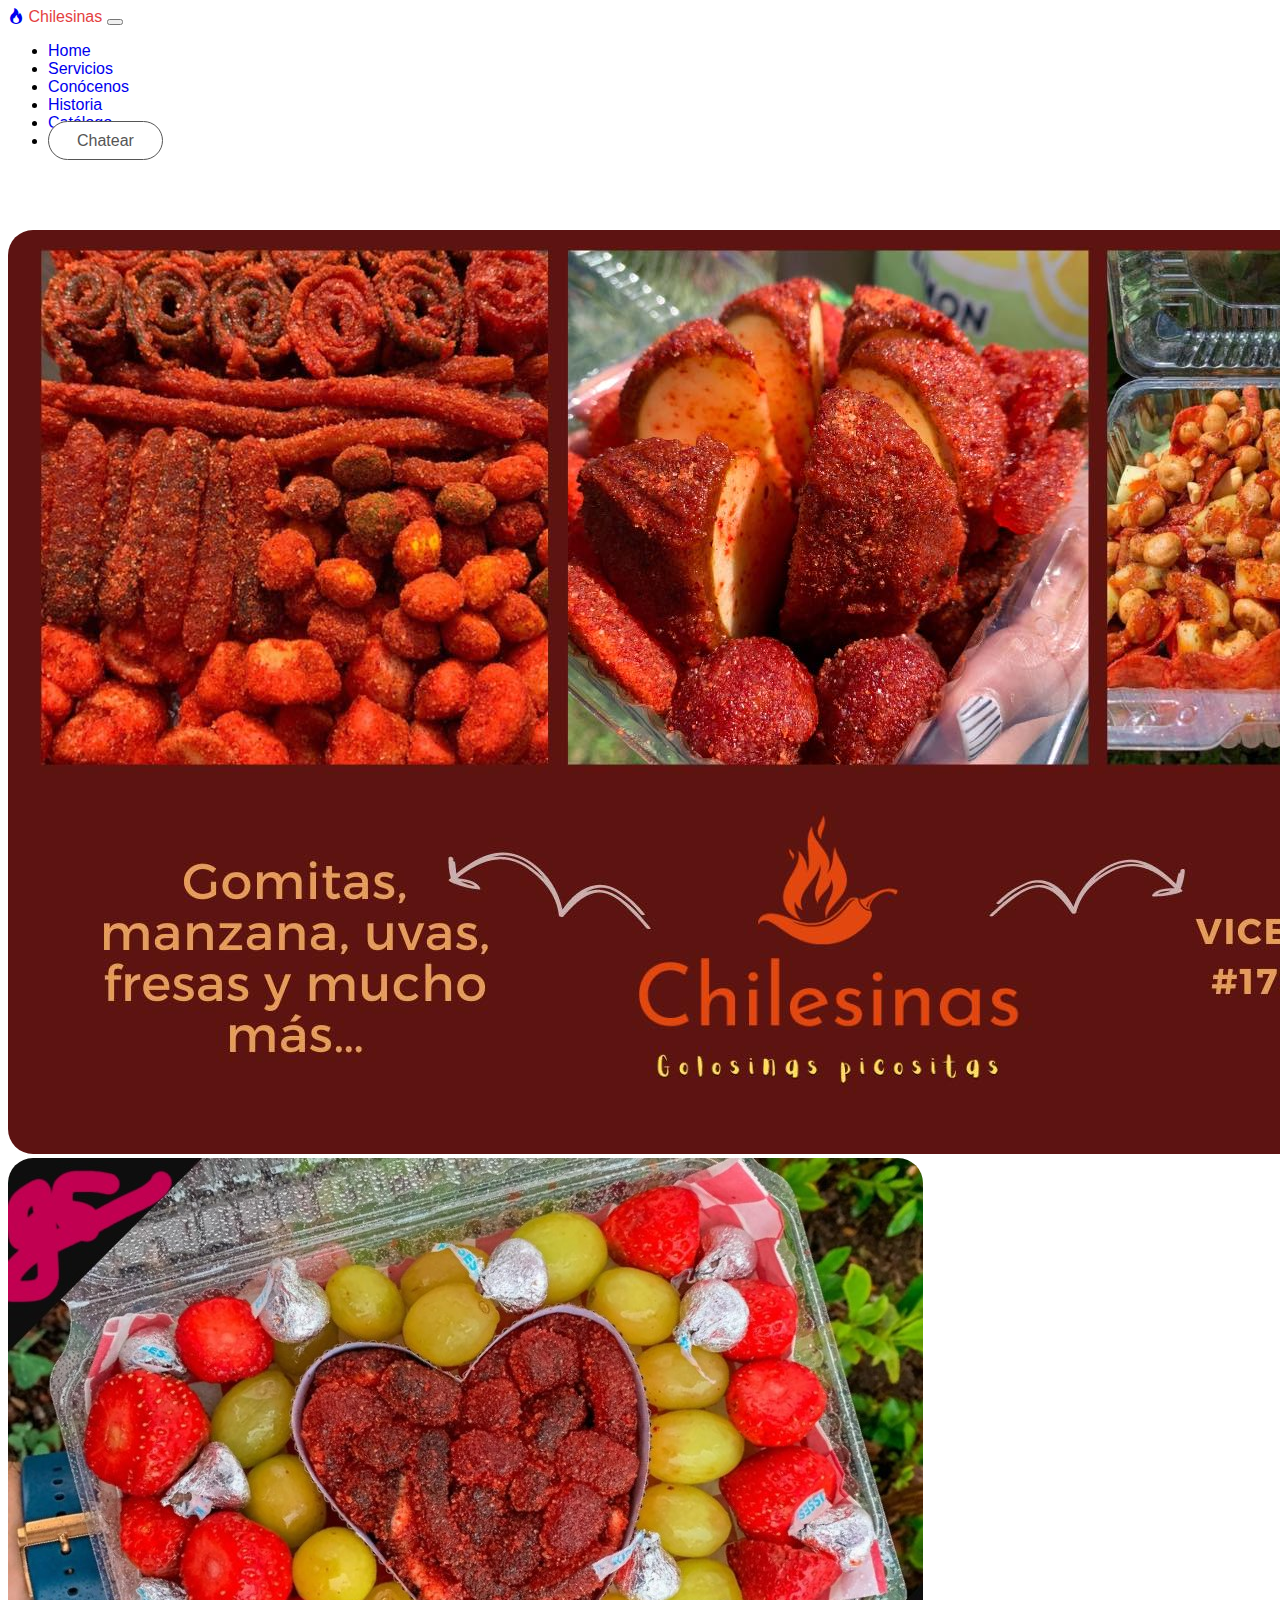
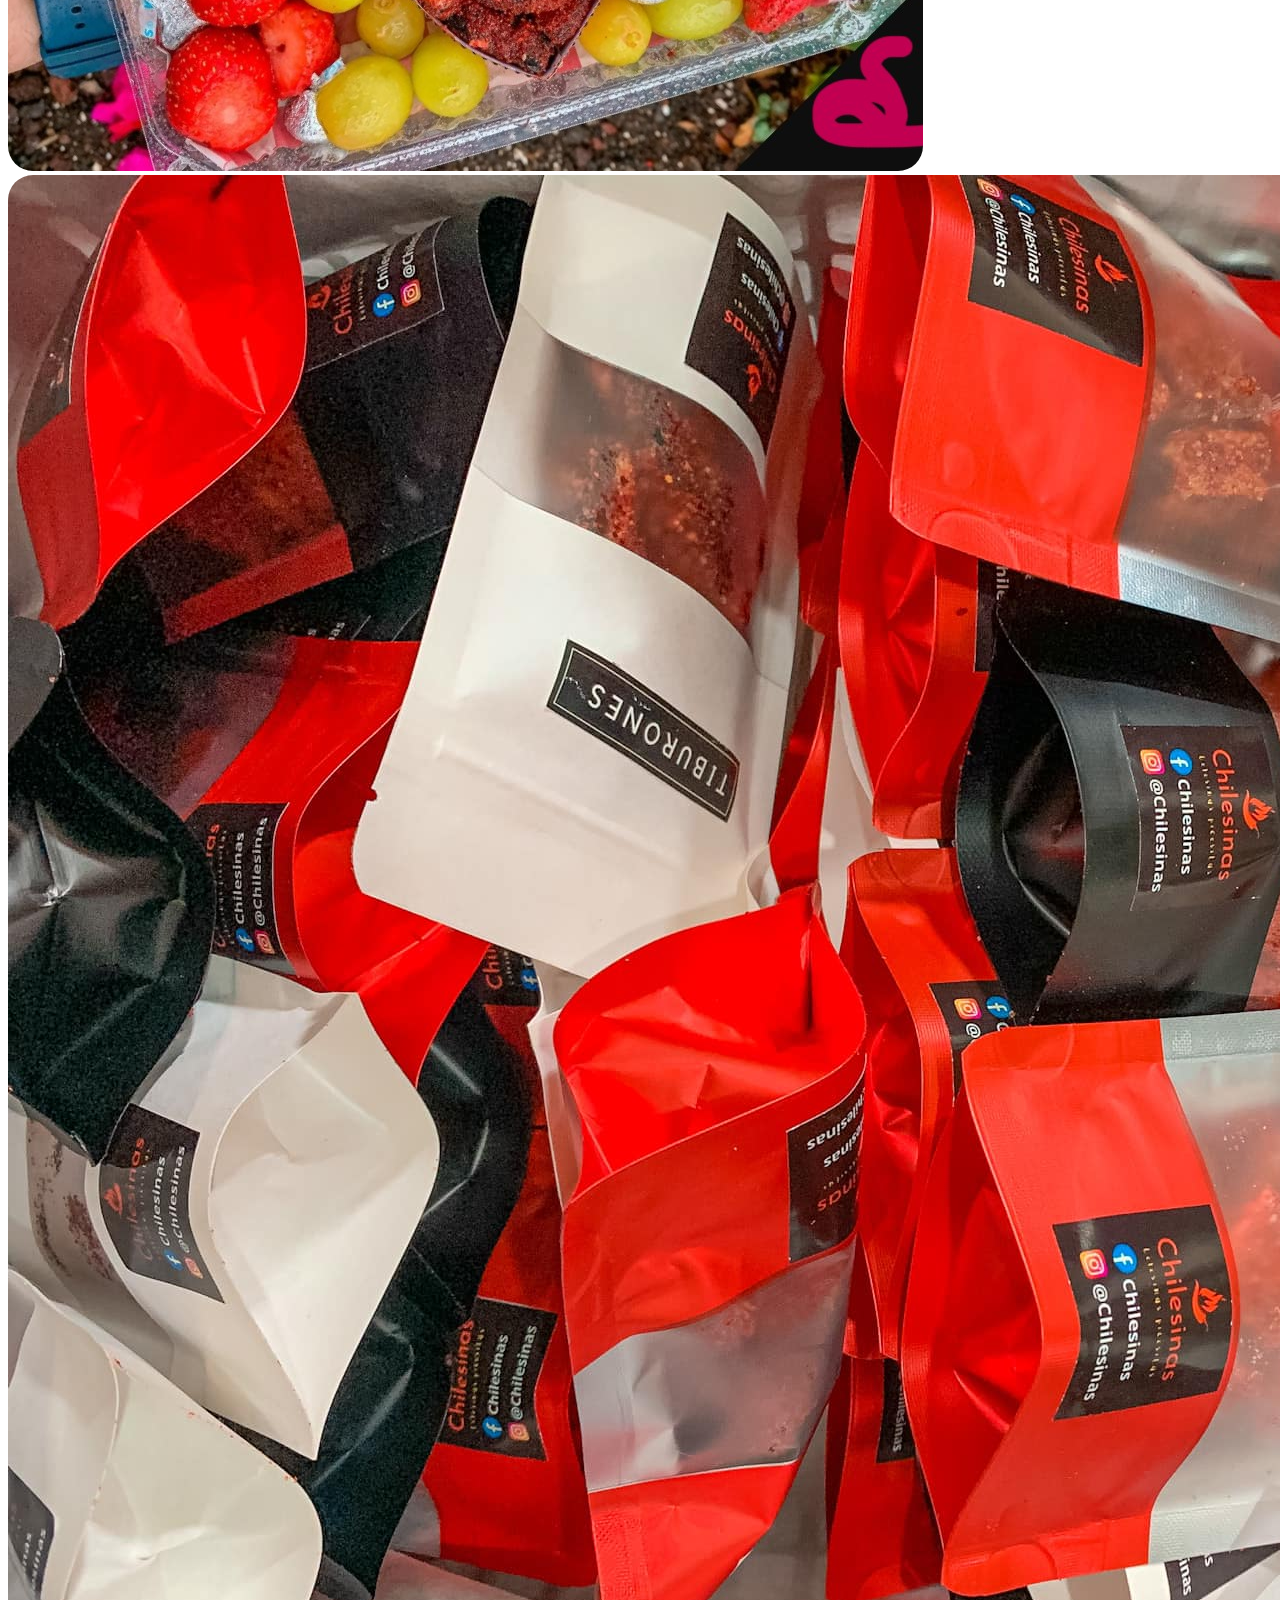
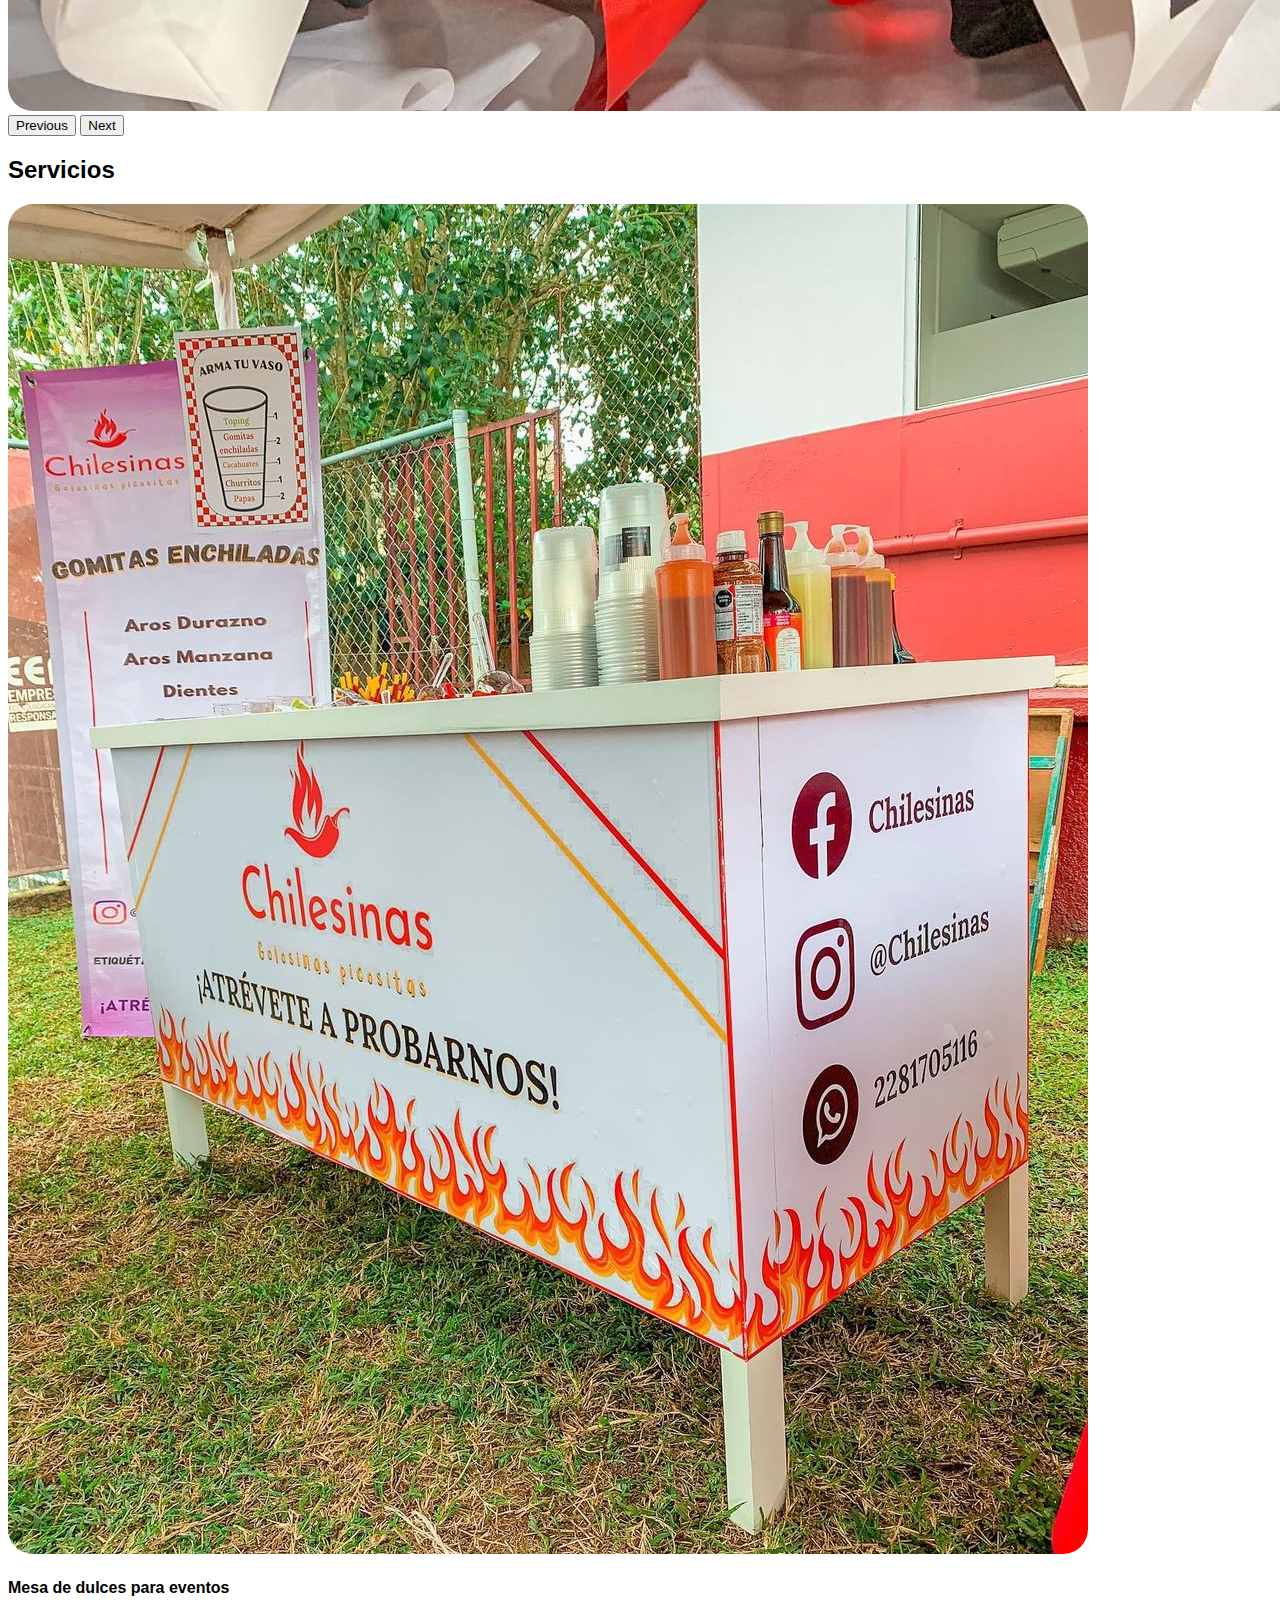
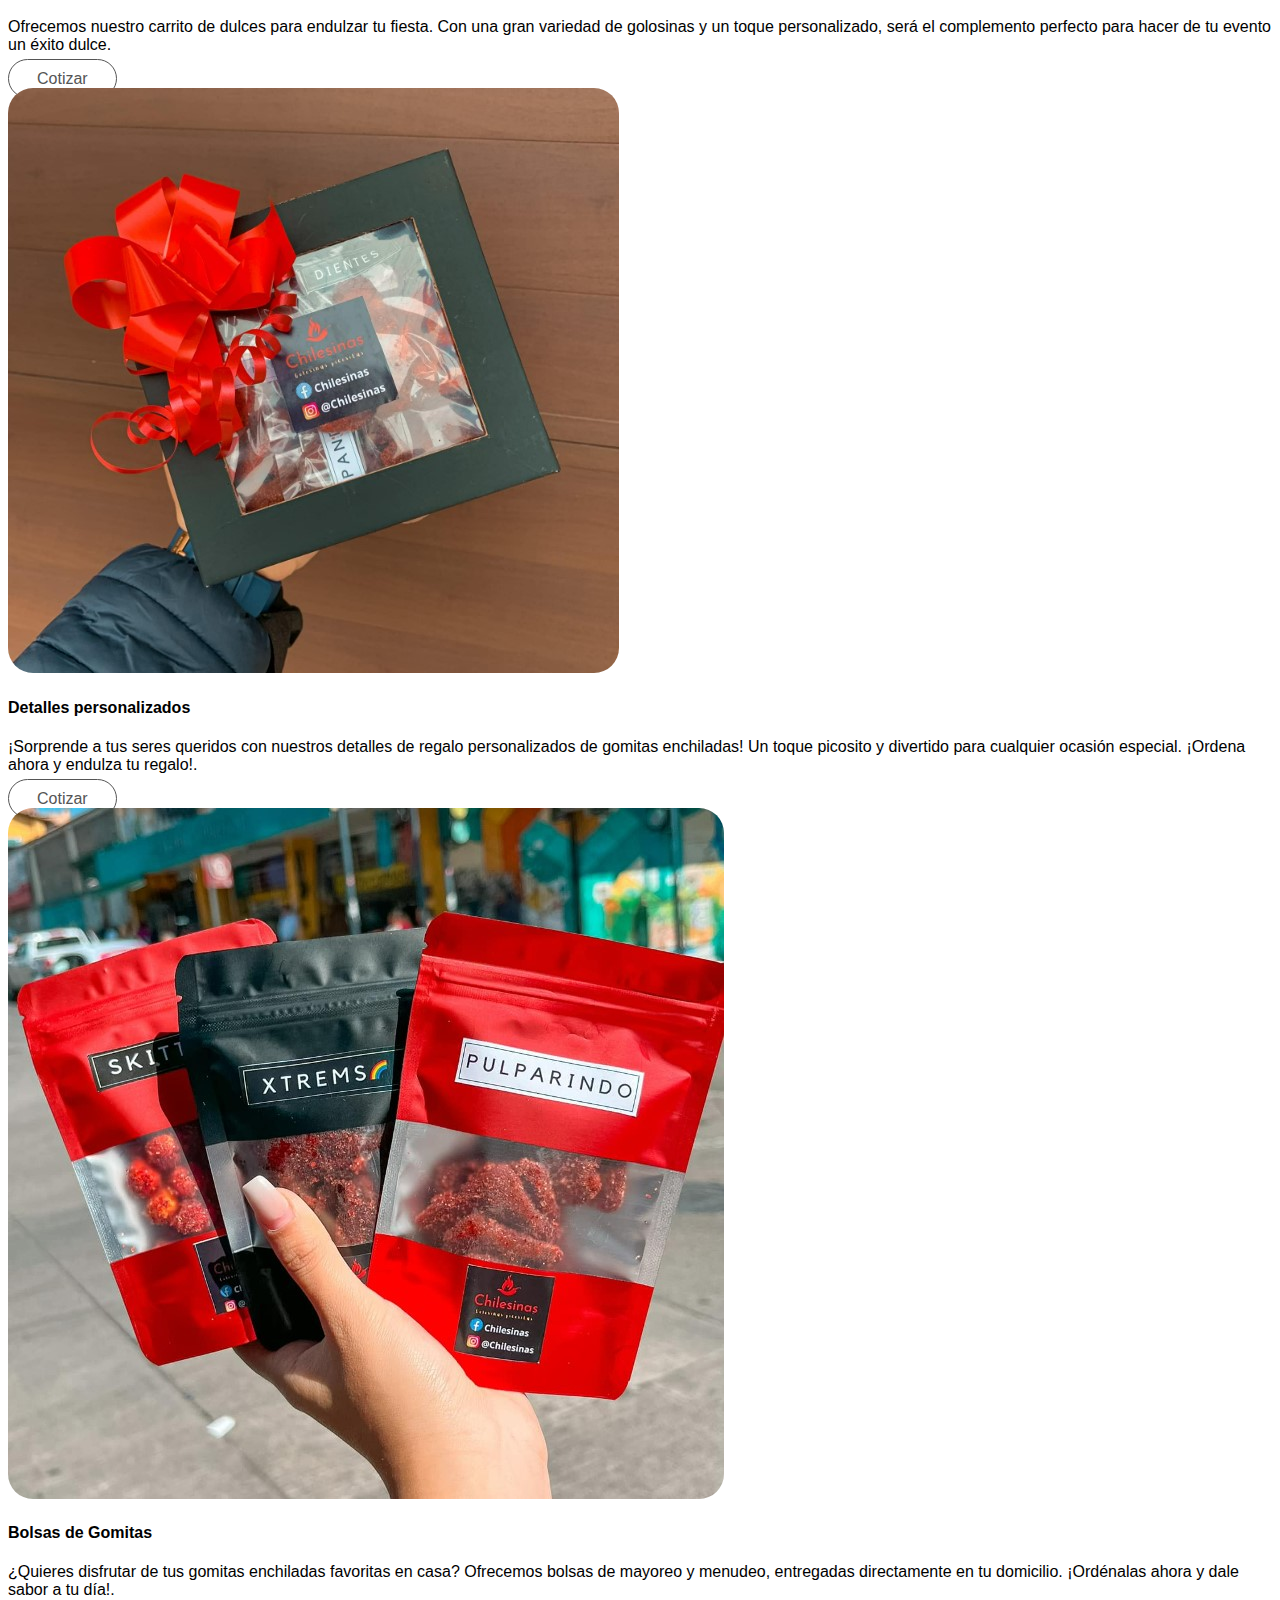
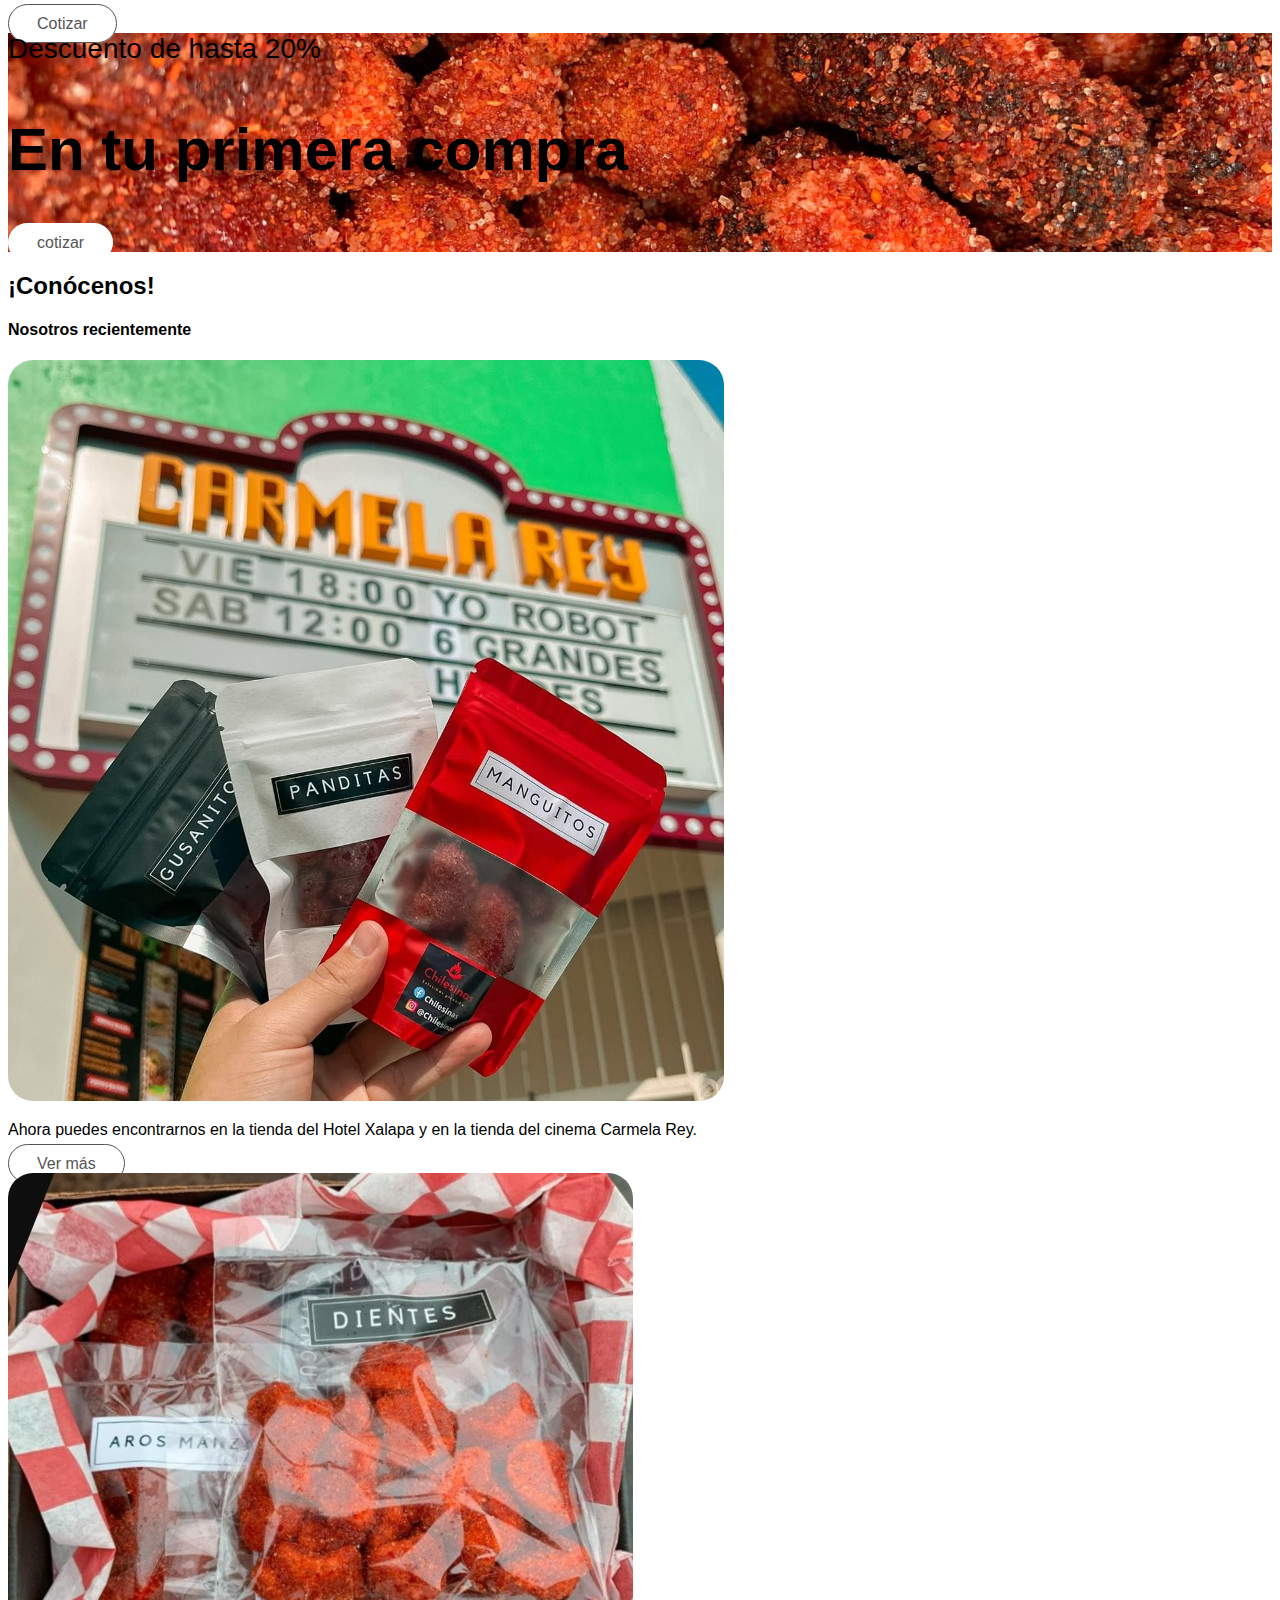
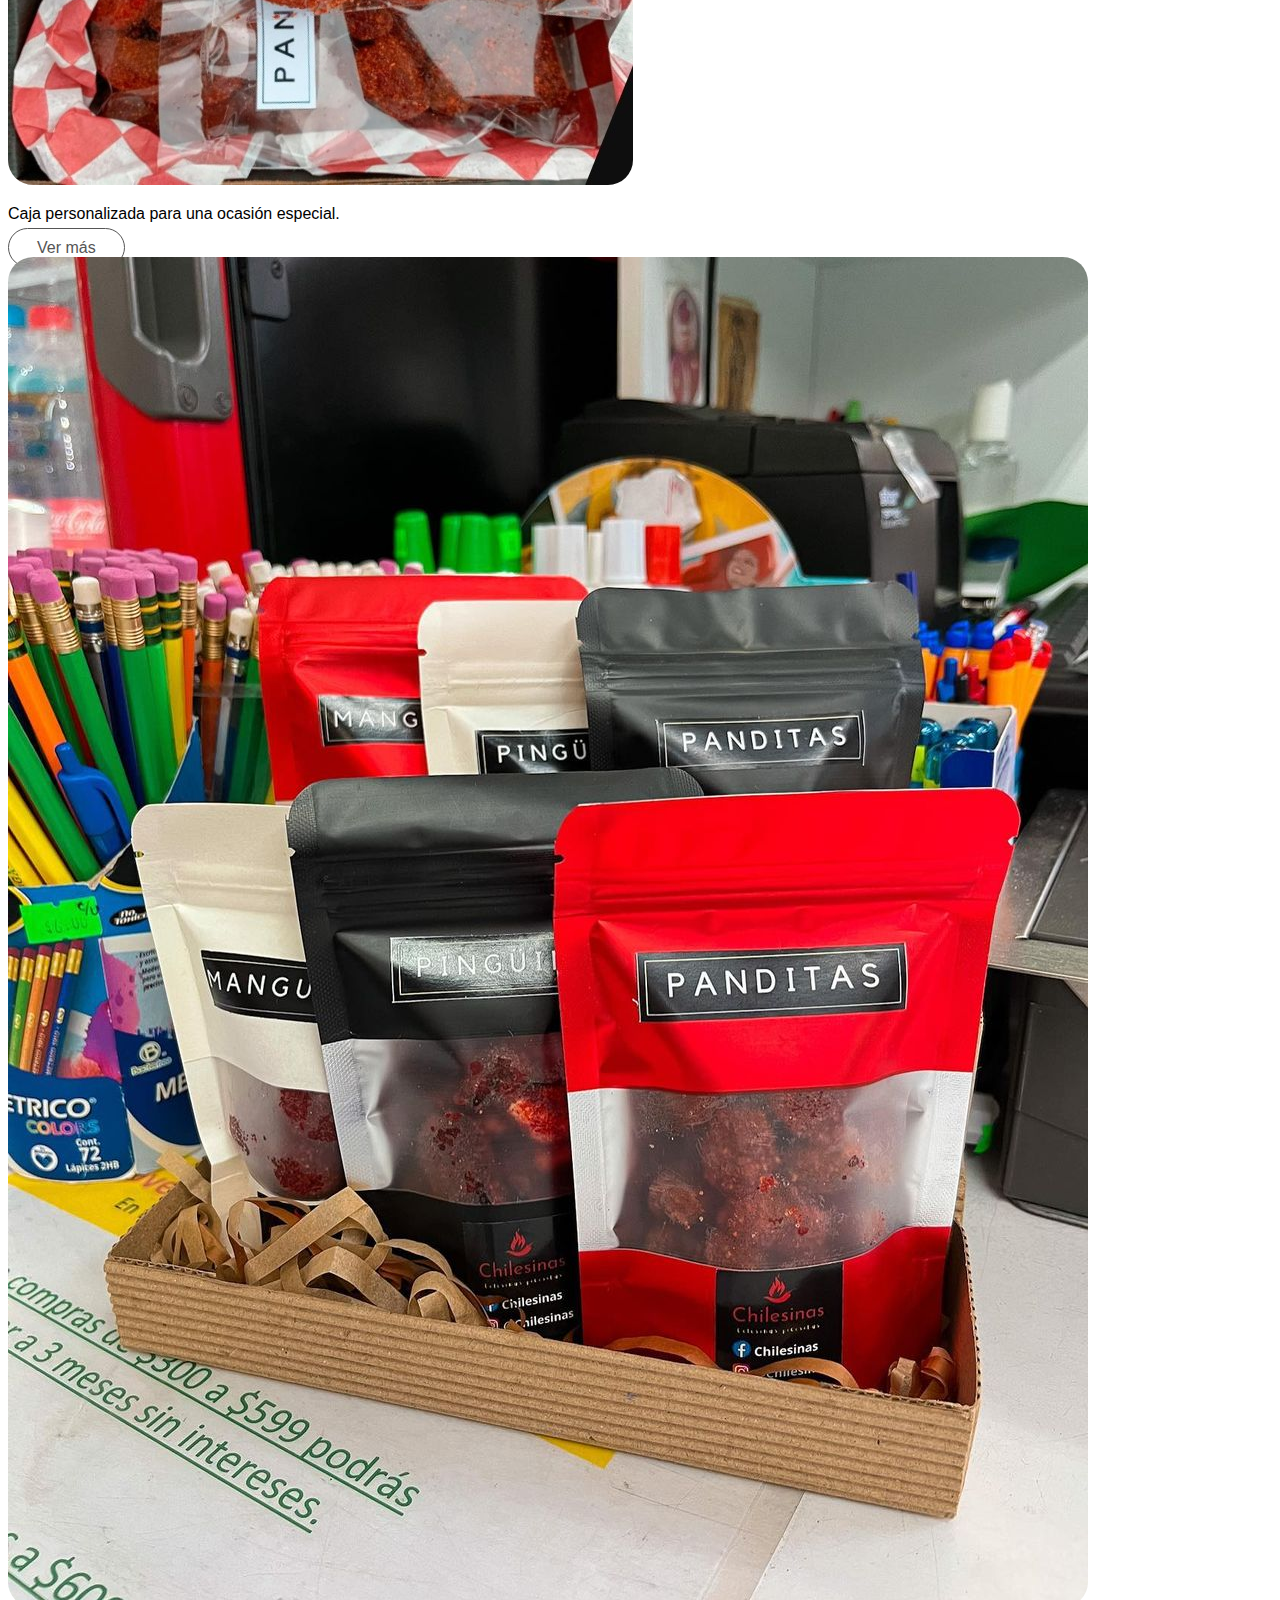
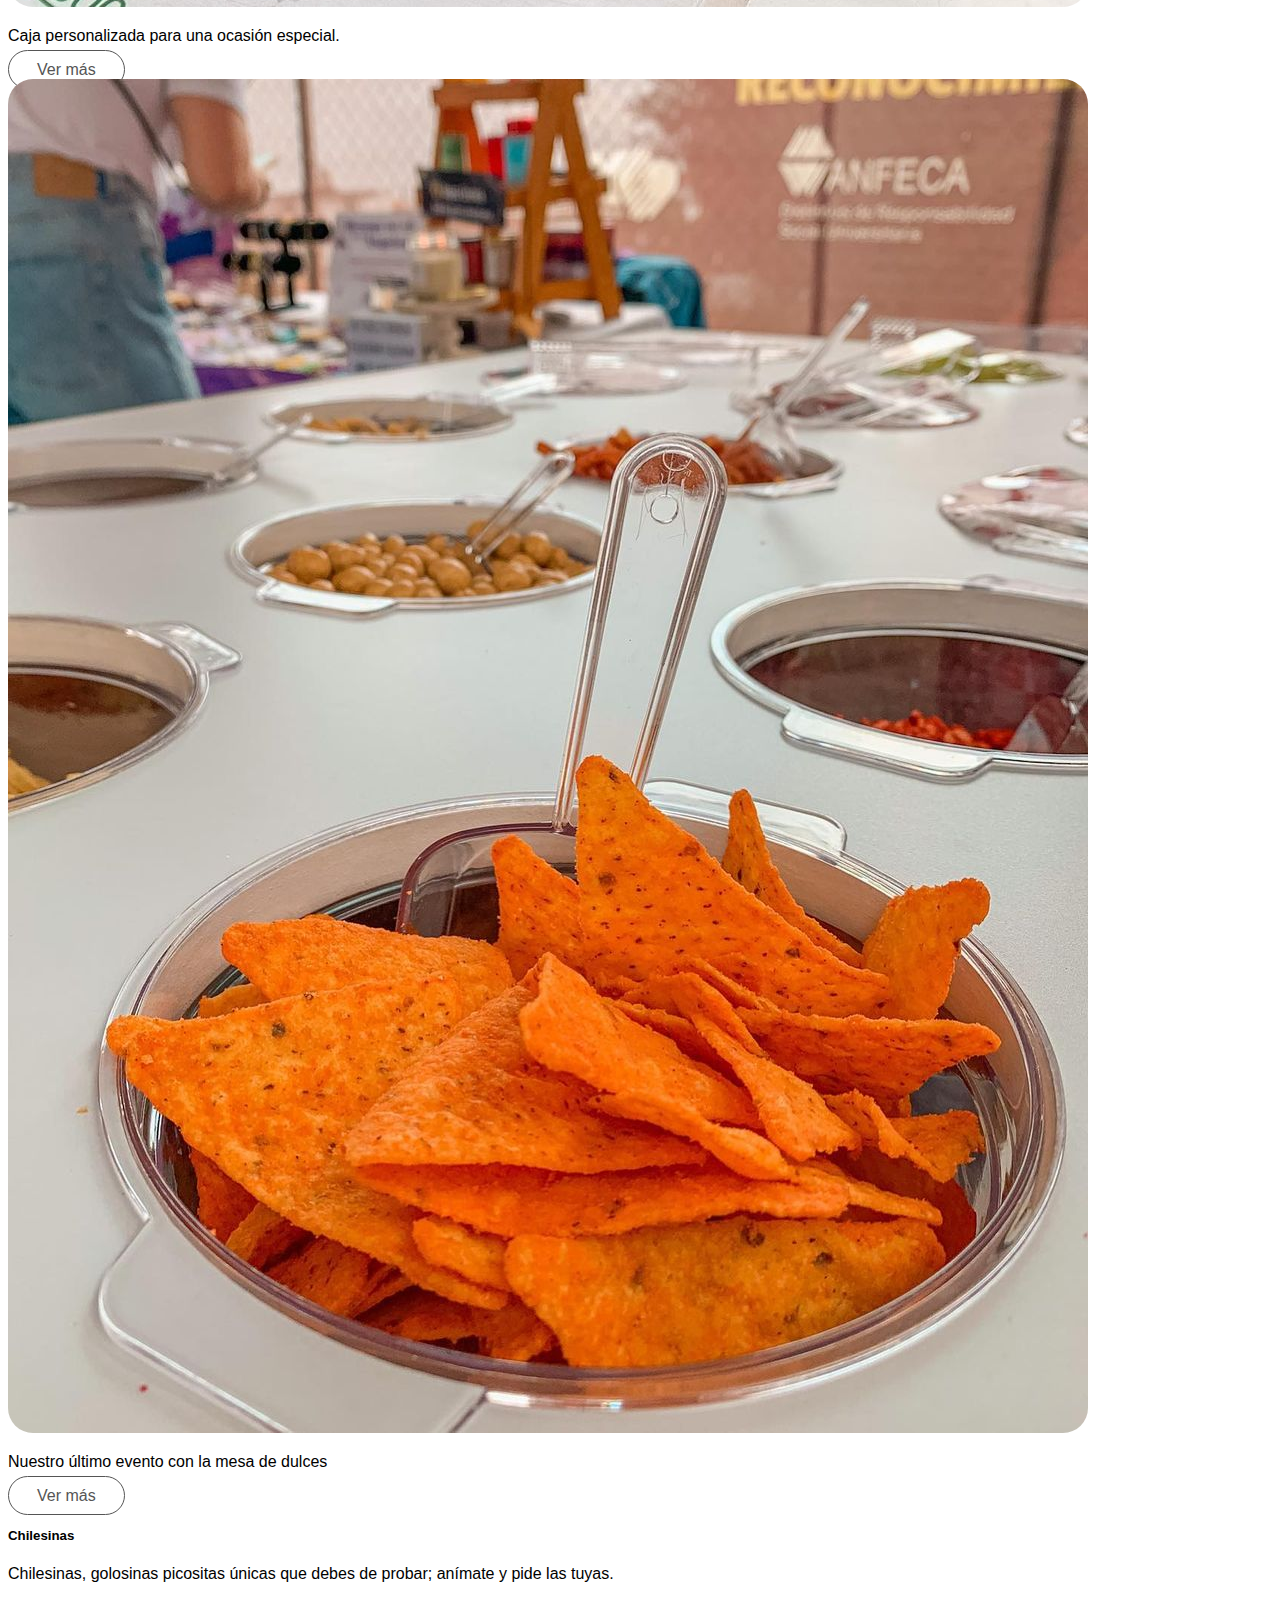
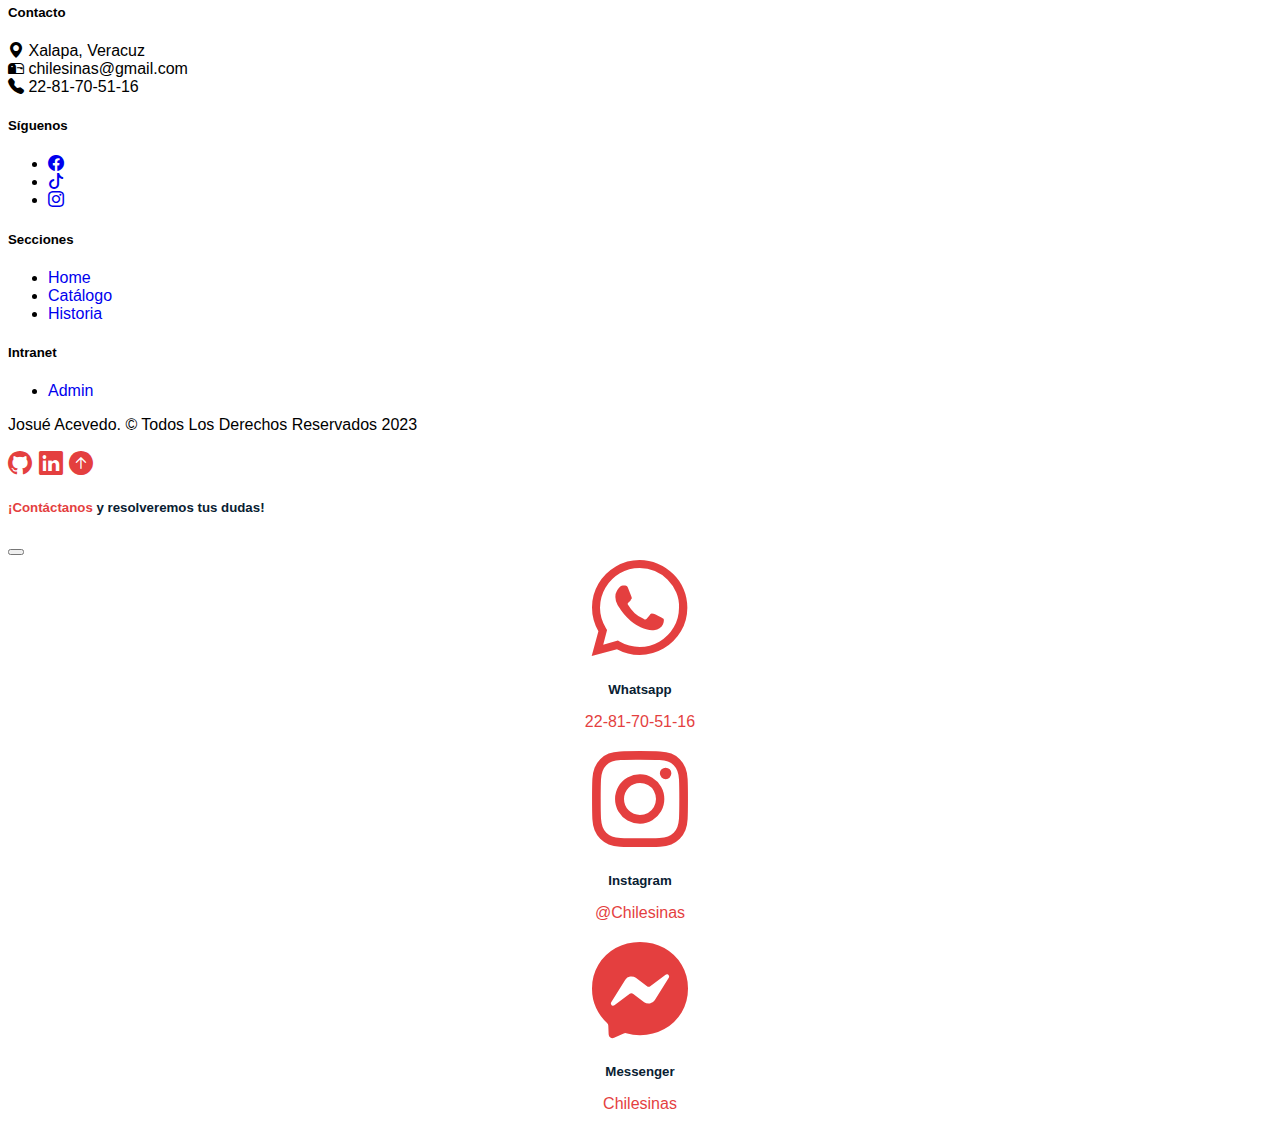
==== index.html @ 4a3ae27d "first" ====
<!DOCTYPE html>
<html lang="es">

<head>
    <meta charset="UTF-8">
    <meta http-equiv="X-UA-Compatible" content="IE=edge">
    <meta name="viewport" content="width=device-width, initial-scale=1.0">
    <title>Chilesinas</title>
    <link rel="icon" type="image/png" sizes="32x32" href="images/favicon-32x32.png">


    <!-- Bootstrap CSS -->
    <link href="https://cdn.jsdelivr.net/npm/bootstrap@5.0.0-beta2/dist/css/bootstrap.min.css" rel="stylesheet"
        integrity="sha384-BmbxuPwQa2lc/FVzBcNJ7UAyJxM6wuqIj61tLrc4wSX0szH/Ev+nYRRuWlolflfl" crossorigin="anonymous">
        <link rel="stylesheet" href="https://cdn.jsdelivr.net/npm/bootstrap-icons@1.10.3/font/bootstrap-icons.css">    <!-- custom css -->
    <link rel="stylesheet" href="css/main.css">

</head>

<body>

    <!-- navbar -->
    <nav class="navbar navbar-expand-lg navbar-light bg-white py-2 fixed-top">
        <div class="container">
            <a class="navbar-brand d-flex " href="index.html">
                <i class="bi bi-fire text-danger"></i>
                <span class="fw-lighter ms-2 text-danger" id="titulo">Chilesinas</span>
            </a>


            <button class="navbar-toggler border-0" type="button" data-bs-toggle="collapse" data-bs-target="#navMenu">
                <span class="navbar-toggler-icon" id="btn-navbar"></span>
            </button>

            <div class="collapse navbar-collapse order-lg-1" id="navMenu">
                <ul class="navbar-nav mx-auto text-center">
                    <li class="nav-item px-2 py-2">
                        <a class="nav-link  text-dark" href="#carouselExampleInterval">Home</a>
                    </li>
                    <li class="nav-item px-2 py-2">
                        <a class="nav-link  text-dark" href="#servicios">Servicios</a>
                    </li>
                    <li class="nav-item px-2 py-2">
                        <a class="nav-link  text-dark" href="#special">Conócenos</a>
                    </li>
                    <li class="nav-item px-2 py-2">
                        <a class="nav-link text-dark" href="nosotros.html">Historia</a>
                    </li>
                    <li class="nav-item px-2 py-2">
                        <a class="nav-link text-dark" href="catalogo.html">Catálogo</a>
                    </li>
                    <li class="nav-item px-2 py-2">
                        <a href="#" data-bs-toggle="modal" data-bs-target="#exampleModal2"
                            class="btn btn-brand ">Chatear</a>
                    </li>
                </ul>
            </div>
        </div>
    </nav>
    <!-- end navbar -->

    <!-- Carrusel -->
    <div id="carouselExampleInterval" class="carousel slide" data-bs-ride="carousel">
        <div class="carousel-inner">
            <div class="carousel-item active" data-bs-interval="2000">
                <img src="images/banner-1.webp" class="d-block w-100 h-100" alt="...">
            </div>
            <div class="carousel-item" data-bs-interval="2000">
                <img src="images/banner-2.jpg" class="d-block w-100 h-100" alt="...">
            </div>
            <div class="carousel-item" data-bs-interval="2000">
                <img src="images/banner-3.jpg" class="d-block w-100 h-100" alt="...">
            </div>
        </div>
        <button class="carousel-control-prev" type="button" data-bs-target="#carouselExampleInterval"
            data-bs-slide="prev">
            <span class="carousel-control-prev-icon" aria-hidden="true"></span>
            <span class="visually-hidden">Previous</span>
        </button>
        <button class="carousel-control-next" type="button" data-bs-target="#carouselExampleInterval"
            data-bs-slide="next">
            <span class="carousel-control-next-icon" aria-hidden="true"></span>
            <span class="visually-hidden">Next</span>
        </button>
    </div>
    <!-- Carrusel -->

    <!-- Servicios -->
    <section id="servicios" class="py-4 macetas">
        <div class="title text-center">
            <h2 class="position-relative d-inline-block py-5">Servicios</h2>
        </div>

        <div class="container">
            <div class="row g-3">
                <div class="card border-0 col-md-6 col-lg-4 bg-transparent my-3 text-center">
                    <img src="images/servicios-1.webp" alt="">
                    <div class="card-body px-0 ">
                        <h4 class="card-title">Mesa de dulces para eventos</h4>
                        <p class="card-text mt-3 text-muted">Ofrecemos nuestro carrito de dulces para endulzar tu fiesta. Con una gran variedad de golosinas y un toque personalizado, será el complemento perfecto para hacer de tu evento un éxito dulce.</p>
                        <a href="https://wa.me/+522281705116" target="_blank" class="btn">Cotizar</a>
                    </div>
                </div>

                <div class="card border-0 col-md-6 col-lg-4 bg-transparent my-3 text-center">
                    <img src="images/servicios-2.jpg" alt="">
                    <div class="card-body px-0">
                        <h4 class="card-title">Detalles personalizados</h4>
                        <p class="card-text mt-3 text-muted">¡Sorprende a tus seres queridos con nuestros detalles de regalo personalizados de gomitas enchiladas! Un toque picosito y divertido para cualquier ocasión especial. ¡Ordena ahora y endulza tu regalo!.</p>
                        <a href="https://wa.me/+522281705116" target="_blank" class="btn">Cotizar</a>
                    </div>
                </div>

                <div class="card border-0 col-md-6 col-lg-4 bg-transparent my-3 text-center">
                    <img src="images/servicios-3.jpg" alt="">
                    <div class="card-body px-0">
                        <h4 class="card-title">Bolsas de Gomitas </h4>
                        <p class="card-text mt-3 text-muted">¿Quieres disfrutar de tus gomitas enchiladas favoritas en casa? Ofrecemos bolsas de mayoreo y menudeo, entregadas directamente en tu domicilio. ¡Ordénalas ahora y dale sabor a tu día!.</p>
                        <a href="https://wa.me/+522281705116" target="_blank" class="btn">Cotizar</a>
                    </div>
                </div>
            </div>
        </div>
    </section>
    <!-- end servicios -->

    <!-- oferta -->
    <section id="offers" class="py-5" style="background-image: url('images/promo-banner2.jpg');">
        <div class="container">
            <div
                class="row d-flex align-items-center justify-content-center text-center justify-content-lg-start text-lg-start">
                <div class="offers-content">
                    <span class="text-white font-weight-bold">Descuento de hasta 20%</span>
                    <h2 class="mt-2 mb-4 text-white">En tu primera compra</h2>
                    <a href="#" class="btn">cotizar</a>
                </div>
            </div>
        </div>
    </section>
    <!-- end oferta -->


    <!-- Conócenos -->
    <section id="special">
        <div class="container py-5">
            <div class="title text-center py-5 ">
                <h2 class="position-relative ">¡Conócenos!</h2>
                <h4 class="position-relative ">Nosotros recientemente</h4>
            </div>


            <div class="special-list row g-0">

                <div class="col-md-6 col-lg-4 col-xl-3 p-2 ">
                    <div class="special-img position-relative overflow-hidden">
                        <img src="images/paquete-1.jpg" class="w-100">
                    </div>
                    <div class="text-center">
                        <p class="text-capitalize mt-3 mb-1">Ahora puedes encontrarnos en la tienda del Hotel Xalapa y en la tienda del cinema Carmela Rey.</p>
                        <a href="https://www.instagram.com/p/CpThUXXMOK-/" target="_blank" class="btn btn-primary mt-3">Ver más</a>
                    </div>
                </div>

                <div class="col-md-6 col-lg-4 col-xl-3 p-2">
                    <div class="special-img position-relative overflow-hidden">
                        <img src="images/paquete-2.jpg" class="w-100">
                    </div>
                    <div class="text-center">
                        <p class="text-capitalize mt-3 mb-1">Caja personalizada para una ocasión especial.</p>
                        <a href="https://www.facebook.com/photo.php?fbid=888507552537048&set=pb.100041334337270.-2207520000.&type=3" target="_blank" class="btn btn-primary mt-3">Ver más</a>
                    </div>
                </div>

                <div class="col-md-6 col-lg-4 col-xl-3 p-2">
                    <div class="special-img position-relative overflow-hidden">
                        <img src="images/paquete-3.jpg" class="w-100">
                    </div>
                    <div class="text-center">
                        <p class="text-capitalize mt-3 mb-1">Caja personalizada para una ocasión especial.</p>
                        <a href="https://www.instagram.com/p/CnSF2K-uWBa/" target="_blank" class="btn btn-primary mt-3">Ver más</a>
                    </div>
                </div>


                <div class="col-md-6 col-lg-4 col-xl-3 p-2">
                    <div class="special-img position-relative overflow-hidden">
                        <img src="images/portafolio-4.webp" class="w-100">
                    </div>
                    <div class="text-center">
                        <p class="text-capitalize mt-3 mb-1">Nuestro último evento con la mesa de dulces</p>
                        <a href="https://www.instagram.com/p/CmsUsX7MR_k/" target="_blank" class="btn btn-primary mt-3">Ver más</a>
                    </div>
                </div>


            </div>

        </div>
    </section>
    <!-- end of Conócenos -->

    <!-- footer -->
    <footer class="bg-dark ">
        <div class="container">

            <div class="row text-white g-4 ">
                <div class="col-md-6 col-lg-4">
                    <h5 class="fw-light">Chilesinas</h5>
                    <p class="text-white text-muted mt-3">Chilesinas, golosinas picositas únicas que debes de probar; anímate y pide las tuyas. </p>
                </div>

                <div class="col-md-6 col-lg-3">
                    <h5 class="fw-light mb-3">Contacto</h5>
                    <div class="d-flex justify-content-start align-items-start my-2 text-muted">
                        <span class="me-3">
                            <i class="bi bi-geo-alt-fill"></i>
                        </span>
                        <span class="fw-light">
                            Xalapa, Veracuz
                        </span>
                    </div>
                    <div class="d-flex justify-content-start align-items-start my-2 text-muted">
                        <span class="me-3">
                            <i class="bi bi-mailbox2"></i>
                        </span>
                        <span class="fw-light">
                            chilesinas@gmail.com
                        </span>
                    </div>
                    <div class="d-flex justify-content-start align-items-start my-2 text-muted">
                        <span class="me-3">
                            <i class="bi bi-telephone-fill"></i>
                        </span>
                        <span class="fw-light">
                            22-81-70-51-16
                        </span>
                    </div>
                </div>

                <div class="col-md-6 col-lg-2">
                    <h5 class="fw-light mb-3">Síguenos</h5>
                    <div>
                        <ul class="list-unstyled d-flex">
                            <li>
                                <a href="https://www.facebook.com/profile.php?id=100041334337270" class="text-white text-decoration-none text-muted fs-4 me-4">
                                    <i class="bi bi-facebook"></i>
                                </a>
                            </li>
                            <li>
                                <a href="https://www.tiktok.com/@chilesinas" class="text-white text-decoration-none text-muted fs-4 me-4">
                                    <i class="bi bi-tiktok"></i>
                                </a>
                            </li>
                            <li>
                                <a href="https://www.instagram.com/chilesinas/" class="text-white text-decoration-none text-muted fs-4 me-4">
                                    <i class="bi bi-instagram"></i>
                                </a>
                            </li>
                        </ul>
                    </div>
                </div>

                <div class="col-md-6 col-lg-2">
                    <h5 class="fw-light">Secciones</h5>
                    <ul class="list-unstyled">
                        <li class="my-3">
                            <a href="#" class="text-white text-decoration-none text-muted">Home</a>
                        </li>
                        <li class="my-3">
                            <a href="#" class="text-white text-decoration-none text-muted">Catálogo</a>
                        </li>
                        <li class="my-3">
                            <a href="#" class="text-white text-decoration-none text-muted">Historia</a>
                        </li>
                    </ul>
                </div>

                <div class="col-md-6 col-lg-1">
                    <h5 class="fw-light">Intranet</h5>
                    <ul class="list-unstyled">
                        <li class="my-3">
                            <a href="https://docs.google.com/spreadsheets/d/1f9DObQQYbkOJwv4OfPzhaphAPRWZBU8OTWY55SrZwwo/edit#gid=0"
                                class="text-white text-decoration-none text-muted">Admin</a>
                        </li>
                    </ul>
                </div>

            </div>

            <div class="row text-white align-items-center derechos">
                <p class="col-sm-9 fs-4 px-5 derechos pt-3">Josué Acevedo. &copy; Todos Los Derechos Reservados 2023</p>

                <div class="col-sm-2 icons derechos">
                    <a class="text-primary" href="https://github.com/JosueAcevedo99" target="_blank"><i
                            class="bi bi-github"></i></a>
                    <a class="text-primary" href="https://mx.linkedin.com/" target="_blank"><i
                            class="bi bi-linkedin"></i></a>
                    <a class="text-primary" href="#"><i class="bi bi-arrow-up-circle-fill"></i></a>
                </div>
            </div>
        </div>

        </div>
    </footer>
    <!-- end of footer -->


    <!-- Modal CHATEAR -->
    <div class="modal fade" id="exampleModal2" tabindex="-1" aria-labelledby="exampleModalLabel" aria-hidden="true">
        <div class="modal-dialog modal-dialog-centered modal-xl">
            <div class="modal-content">
                <div class="modal-header text-center justify-content-center">
                    <h5 class="modal-title fs-2 w-100 text-center"><span class="text-primary">¡Contáctanos</span> y
                        resolveremos tus dudas!</h5>
                    <button type="button" class="btn-close" data-bs-dismiss="modal" aria-label="Close"></button>
                </div>
                <div class="container">
                    <div class="row justify-content-center">
                        <div class="col-lg-4 col-md-8">
                            <a href="https://wa.me/+522281705116" target="_blank">
                                <div class="chat-item">
                                    <div class="image">
                                        <i class="bi bi-whatsapp contatoIcon"></i>
                                        <div class="overlay"></div>
                                    </div>
                                    <h5>Whatsapp</h5>
                                    <p class="text-primary text-center">22-81-70-51-16</p>
                                </div>
                            </a>
                        </div>
                        <div class="col-lg-4 col-md-8">
                            <a href="https://www.instagram.com/p/CpNqns6sdfc/" target="_blank">
                                <div class="chat-item">
                                    <div class="image">
                                        <i class="bi bi-instagram contatoIcon"></i>
                                        <div class="overlay"></div>
                                    </div>
                                    <h5>Instagram</h5>
                                    <p class="text-primary text-center">@Chilesinas</p>
                                </div>
                            </a>
                        </div>
                        <div class="col-lg-4 col-md-8">
                            <a href="https://www.messenger.com/t/100041334337270" target="_blank">
                                <div class="chat-item">
                                    <div class="image my-auto py-auto">
                                        <i class="bi bi-messenger contatoIcon"></i>
                                    </div>
                                    <h5>Messenger </h5>
                                    <p class="text-primary text-center">Chilesinas</p>
                                </div>
                            </a>
                        </div>
                    </div>
                </div>
            </div>
        </div>
    </div>
    <!-- end of Modal CHATEAR -->




    <!-- Bootstrap JS -->
    <script src="https://cdn.jsdelivr.net/npm/bootstrap@5.0.0-beta2/dist/js/bootstrap.bundle.min.js"
        integrity="sha384-b5kHyXgcpbZJO/tY9Ul7kGkf1S0CWuKcCD38l8YkeH8z8QjE0GmW1gYU5S9FOnJ0"
        crossorigin="anonymous"></script>
    <!-- Bootstrap JS Custom -->
    <script src="js/main.js"></script>

</body>

</html>
---- css/main.css ----
:root{
    --font:  sans-serif;
    --color: #e43f3f;
    --dark: #092032;
}

body{
    font-family: var(--font);
}

/* Modal */

.bgmodal{
   background: url(images/login.jpg) center/cover no-repeat;
}
.modal-body{
    border-radius: 50px !important;
}

/* Modal chatear */
.iconfoot, .text-grad{
    color:  var(--color) !important;
}

.colorgreen{
    font-size:xx-large !important;
    color:  var(--color) !important;
}


.contatoIcon{
    font-size: 6rem;
    color:  var(--color) !important;
}


.modal h1 {
    font-weight: 700;
    color: var(--dark);
}
.modal h2 {
    font-weight: 700;
    color: var(--dark);
}

.modal h5 {
    font-weight: 700;
    color: var(--dark);
}


.chat-item {
    text-align: center;
}

.chat-item .image{
    position: relative;
    z-index: 2;
    overflow: hidden;
}

.chat-item:hover {
    background-color: rgba(28, 108, 169, 0.2);
    
}



.chat-item h5 {
    margin-top: 1rem;
    margin-bottom: 0.5rem;
}


/* button */
.bg-primary{
    background-color: var(--color)!important;
}


/* titulo */

#titulo{
    color: var(--color)!important;
}

img{
    border-radius: 25px;
}

/* Ajuste a todos los botones menos el de la barra de navegación */

.btn:not(.nav-btns button){
    background-color: #fff;
    color: rgb(85, 85, 85);
    padding: 10px 28px;
    border-radius: 25px;
    border: 1px solid rgb(85, 85, 85);
}
.btn:not(.nav-btns button):hover{
    background-color: var(--color);
    color: #fff;
    border-color: var(--color);
}


.nav-link:hover{
    color: var(--color)!important;
}



/* se cambia el text primary por defecto al color */
.text-primary{
    color: var(--color)!important;
}

/* seccion carrusel */
.carousel{
    margin-top: 5rem;
}


/* Portafolio */ 

.special-img img{
    -webkit-transition: all 0.3s ease;
    -o-transition: all 0.3s ease;
    transition: all 0.3s ease;
}
.special-img:hover img{
    -webkit-transform: scale(1.2);
        -ms-transform: scale(1.2);
            transform: scale(1.2);
}

/* banner oferta*/
#offers{
    background: url('images/promo-banner.jpg') center/cover no-repeat;
}

.offers-content span{
    font-size: 28px;
}
.offers-content h2{
    font-size: 60px;
    font-family: var(--font);
}
.offers-content .btn{
    border-color: transparent!important;
}



/* footer */
footer .brand{
    font-family: var(--font);
    letter-spacing: 2px;
}

footer a:hover{
    color: var(--color)!important;
}

.icons{
    font-size: x-large!important;
}

a{
    text-decoration: none !important;
}

.tabla{
    margin-top: 5rem !important;
}

.productForm{
    margin-top: 8rem !important;
}




/* media queries */
@media(min-width: 992px){
    .nav-item{
        border-bottom: none;
    }
}

/* small queries */
@media (max-width: 576px) {
    #titulo{
        font-size:small !important;
    }

    #btn-navbar{
        font-size: small !important;
    }

    .carousel-inner h1{
        font-size: 35px !important;
    }
    
    .carousel-inner h2{
        font-size: 40px !important;
    }

    .derechos{
        padding-left: 0.25rem !important;
        font-size:small;
    }

}
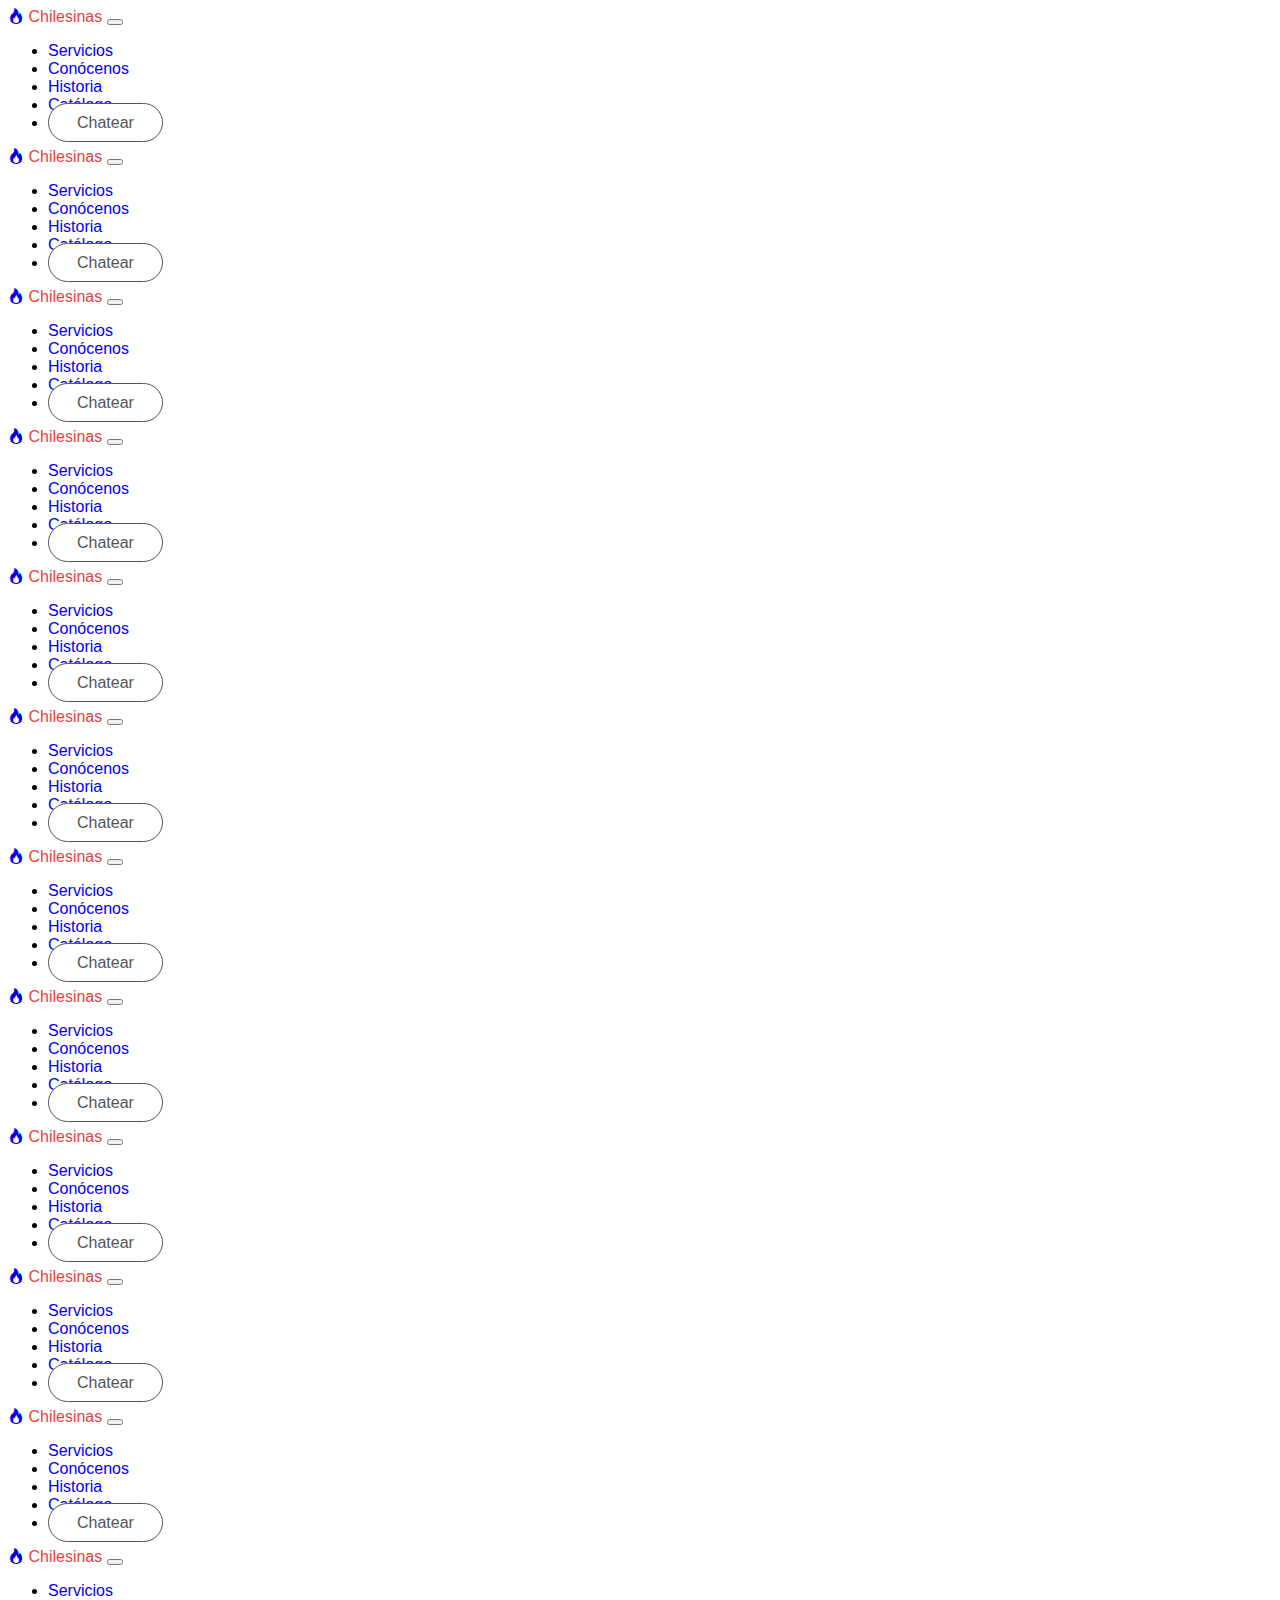
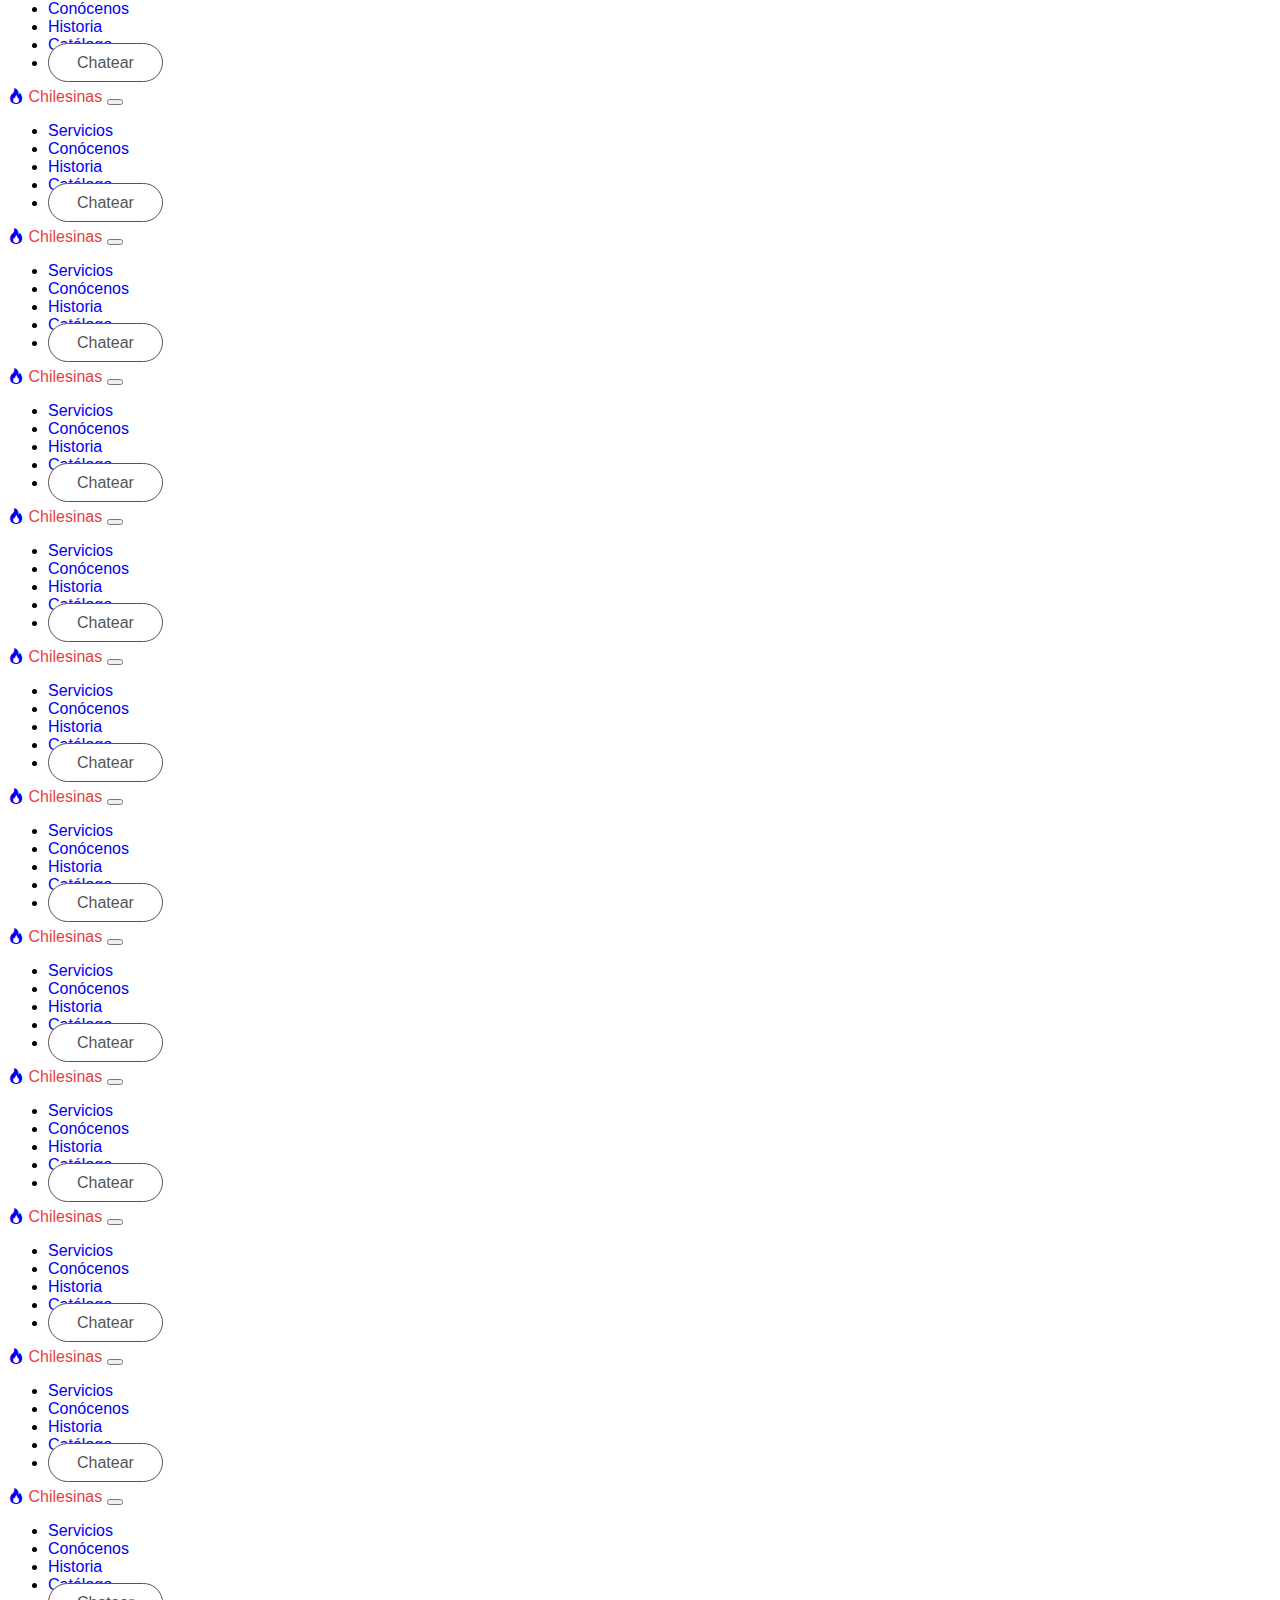
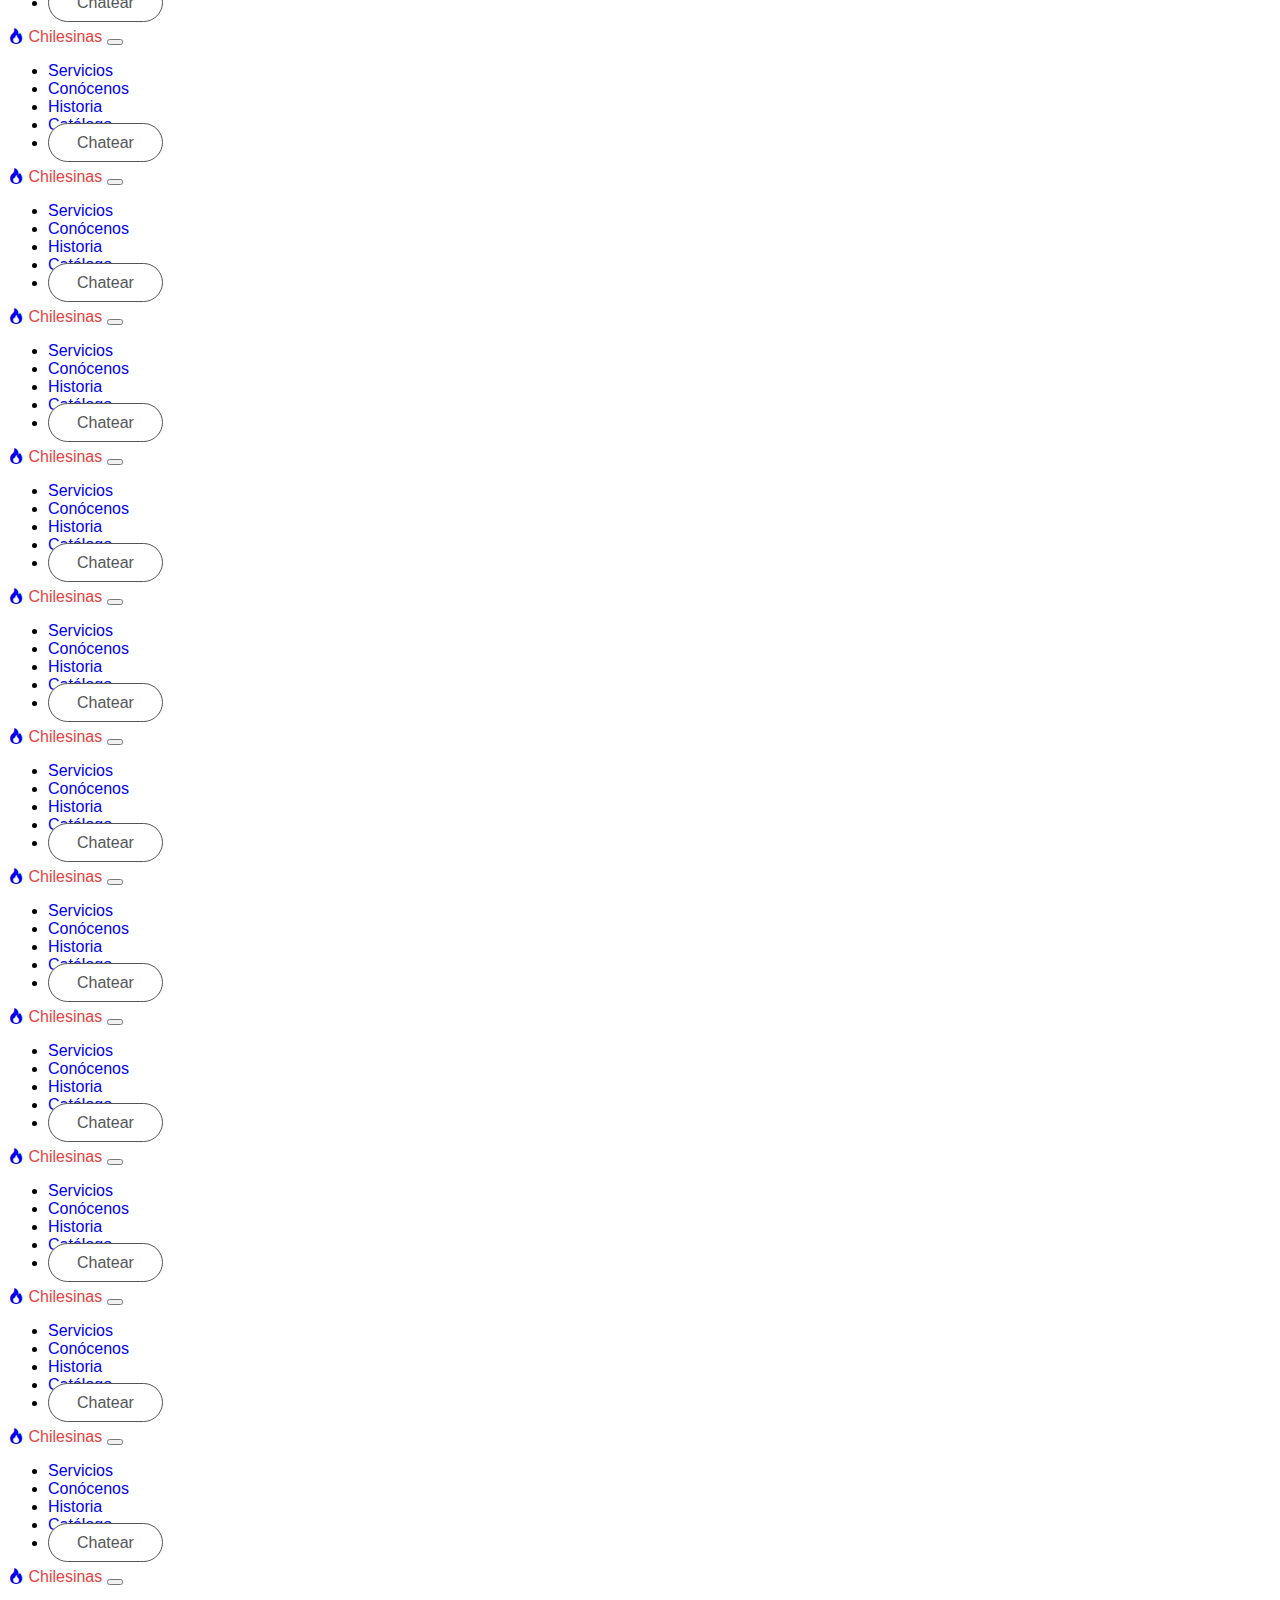
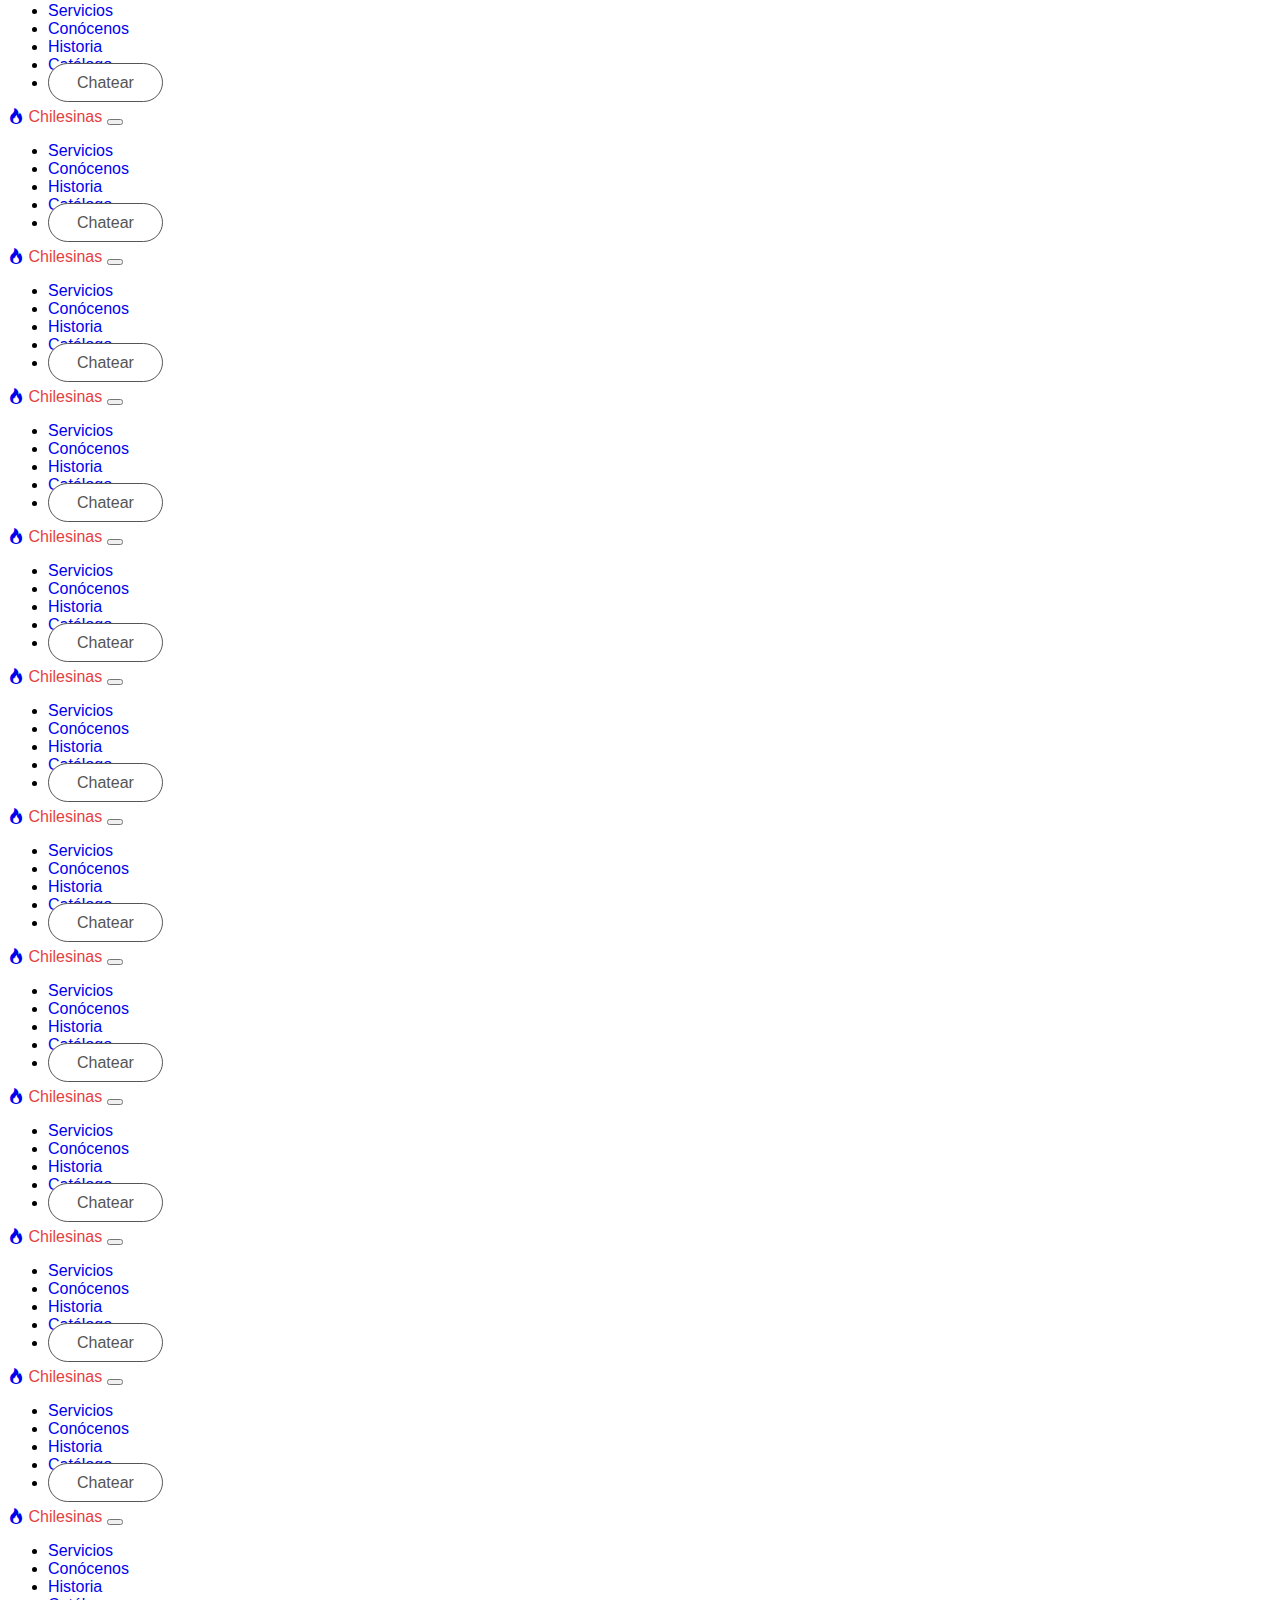
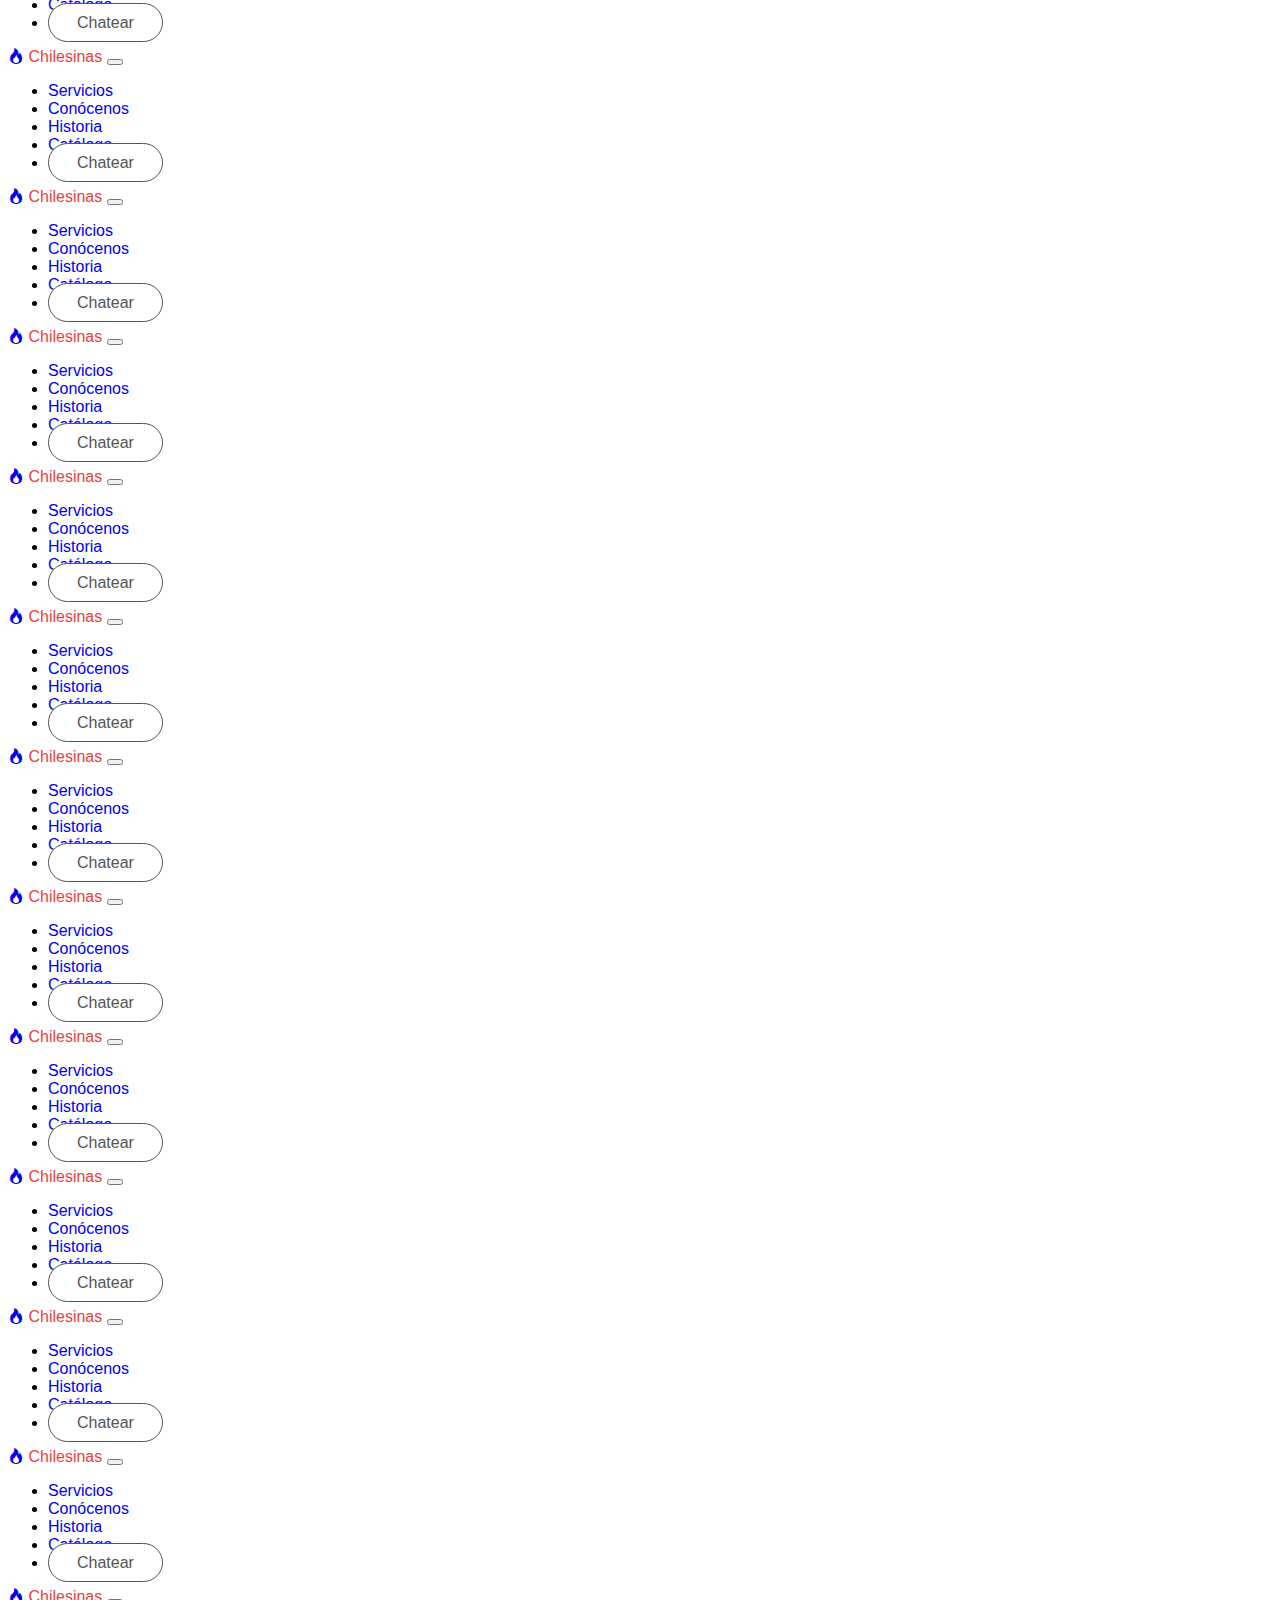
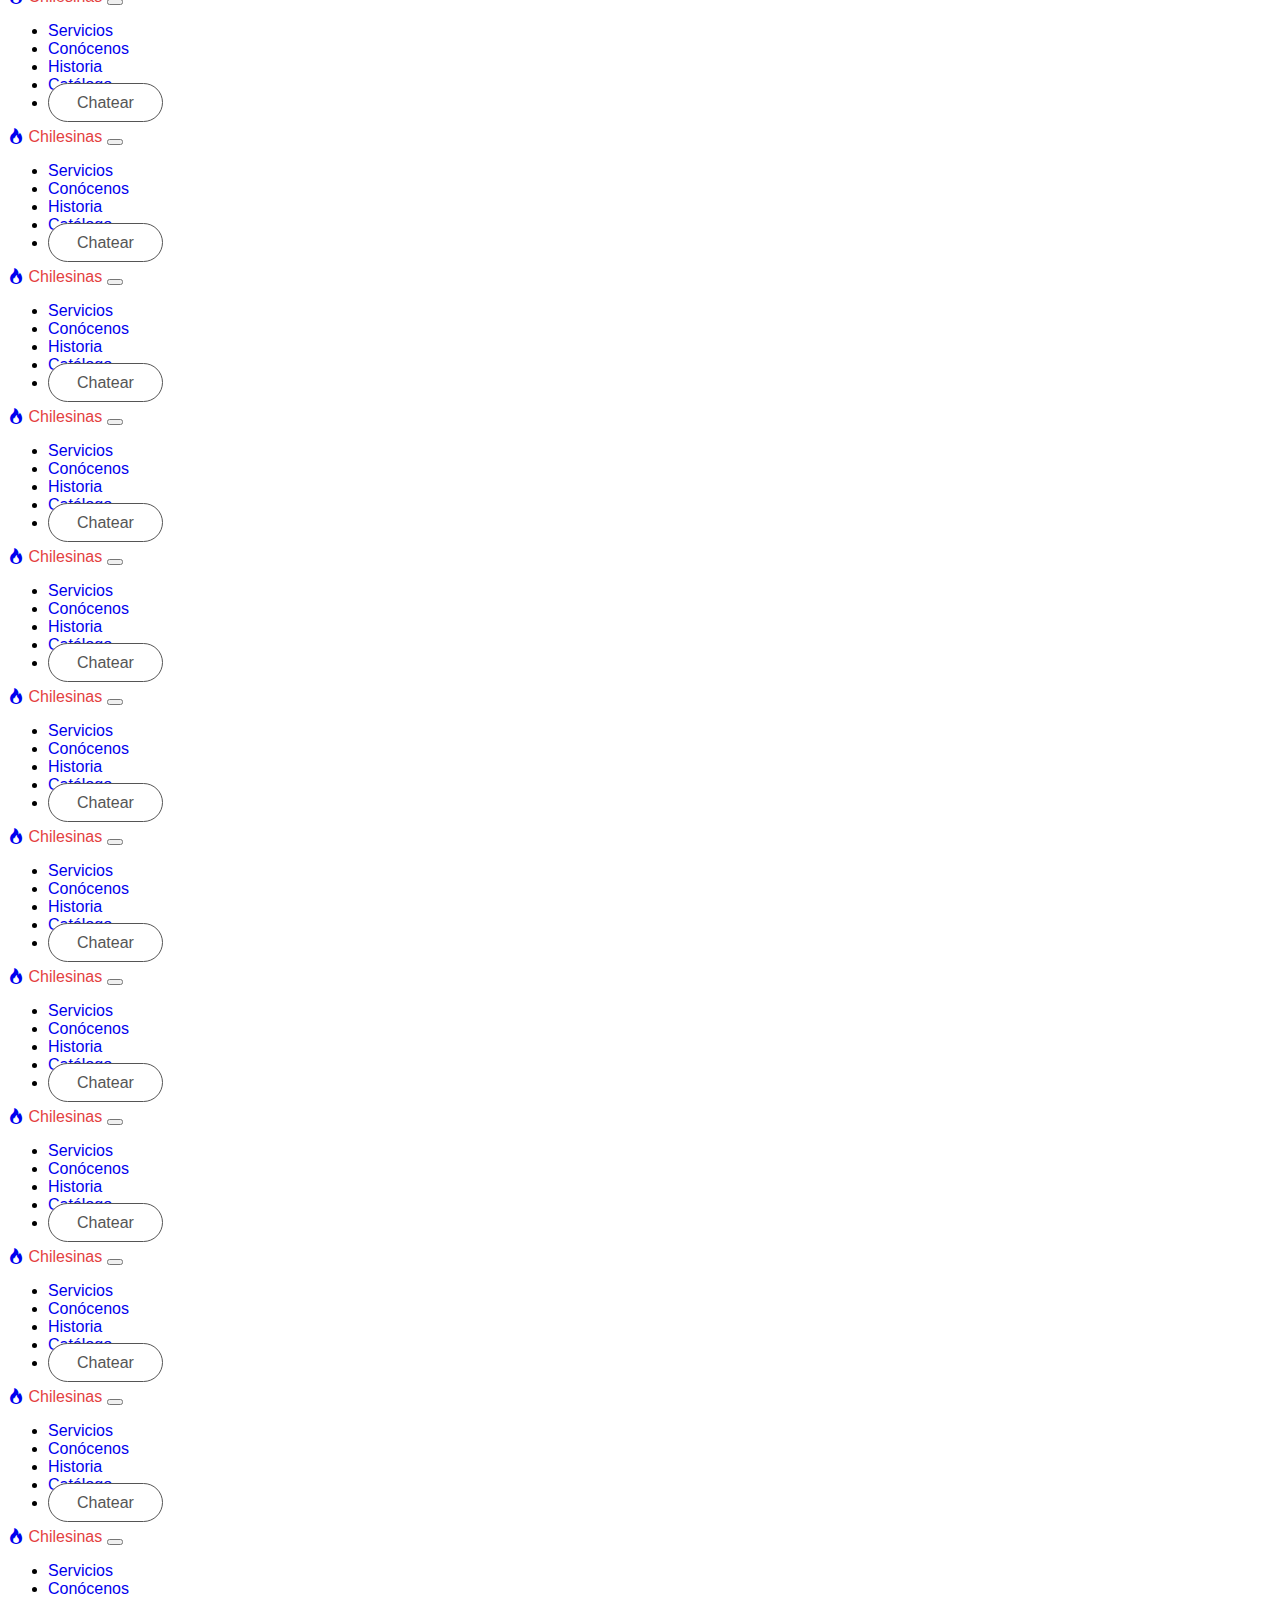
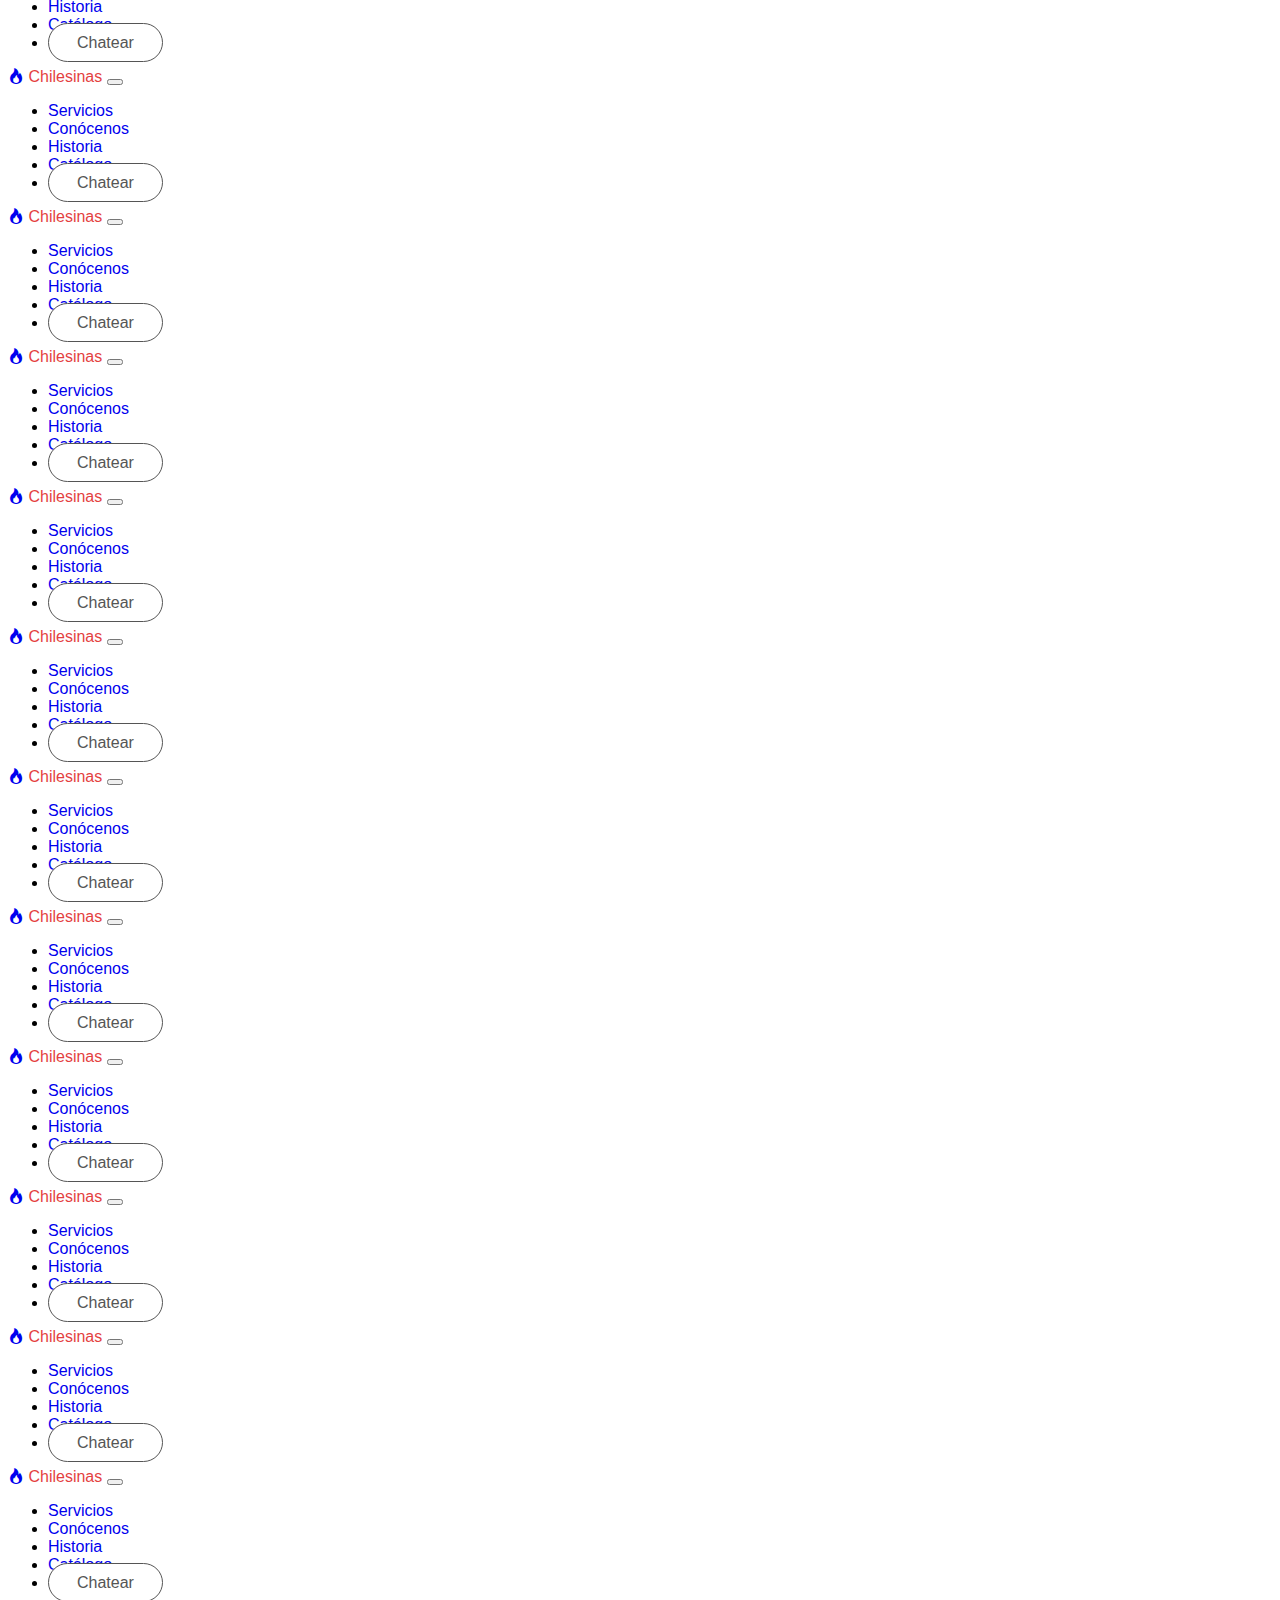
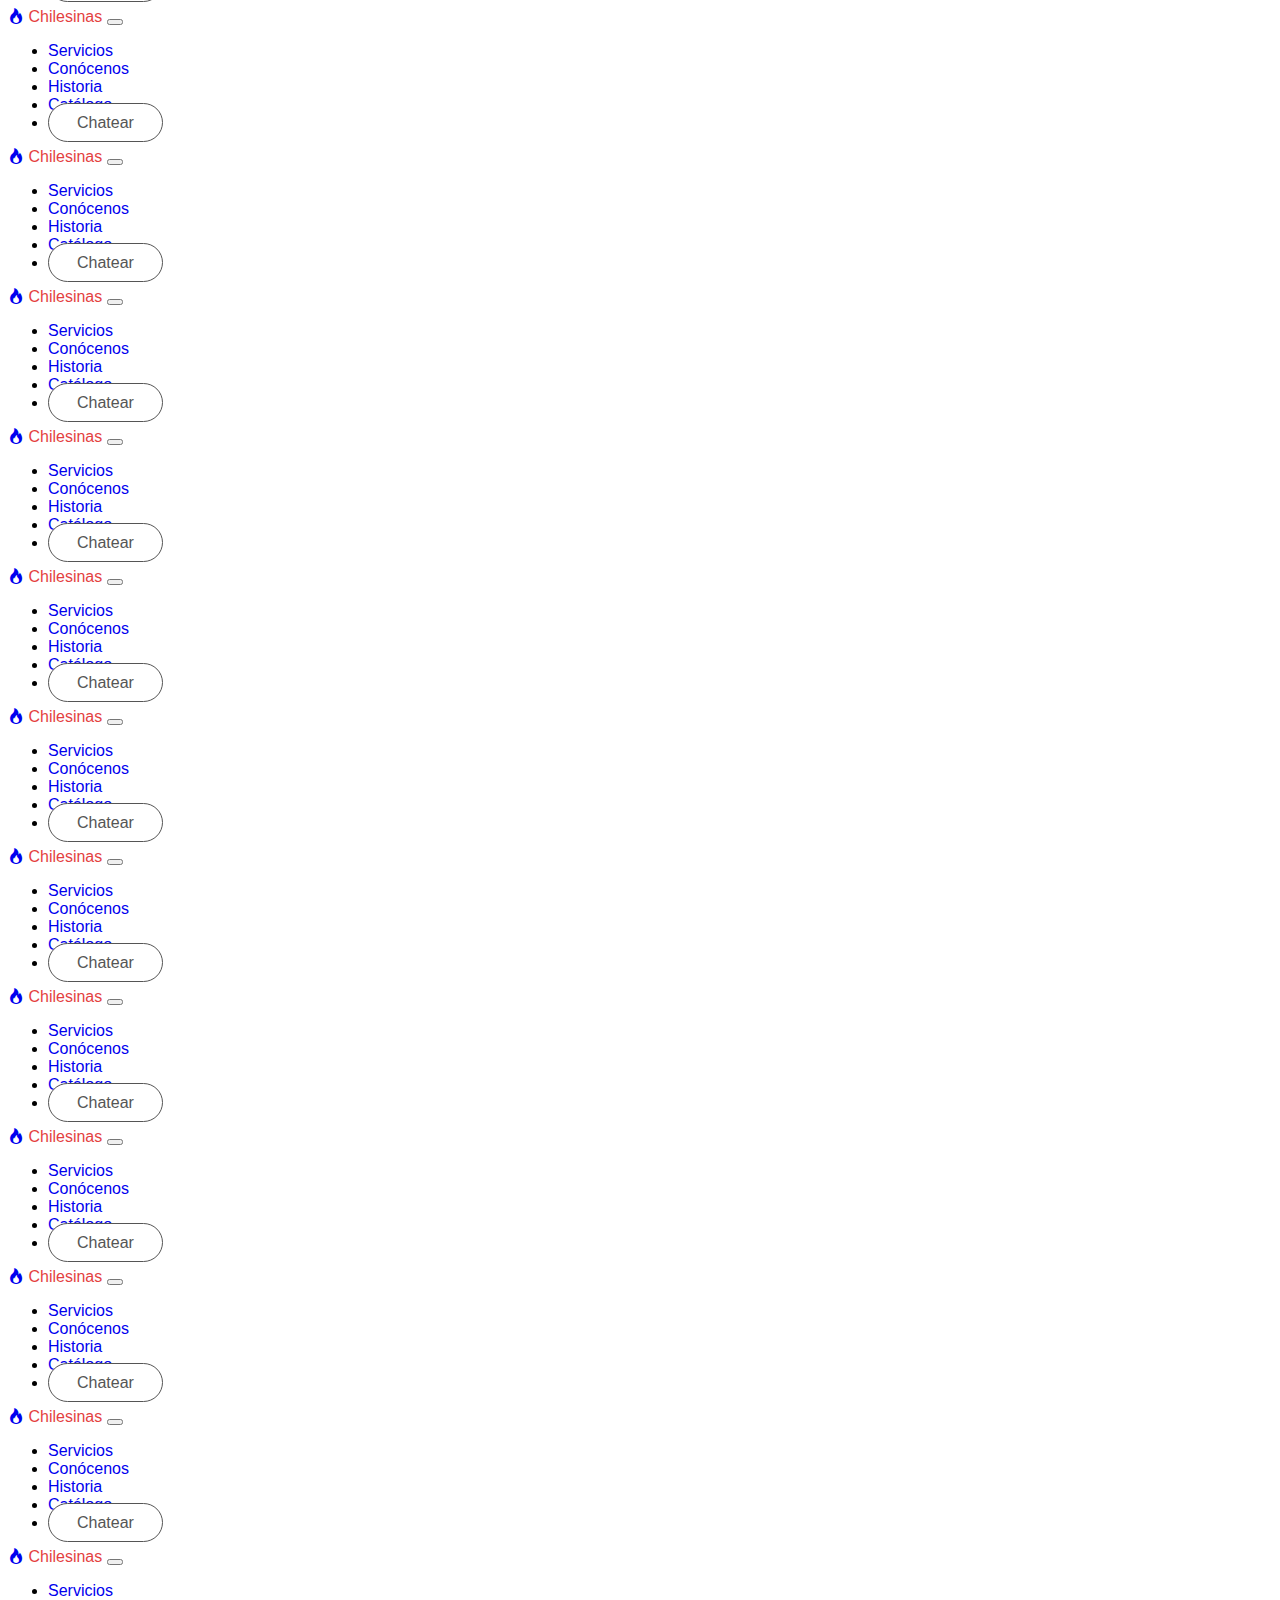
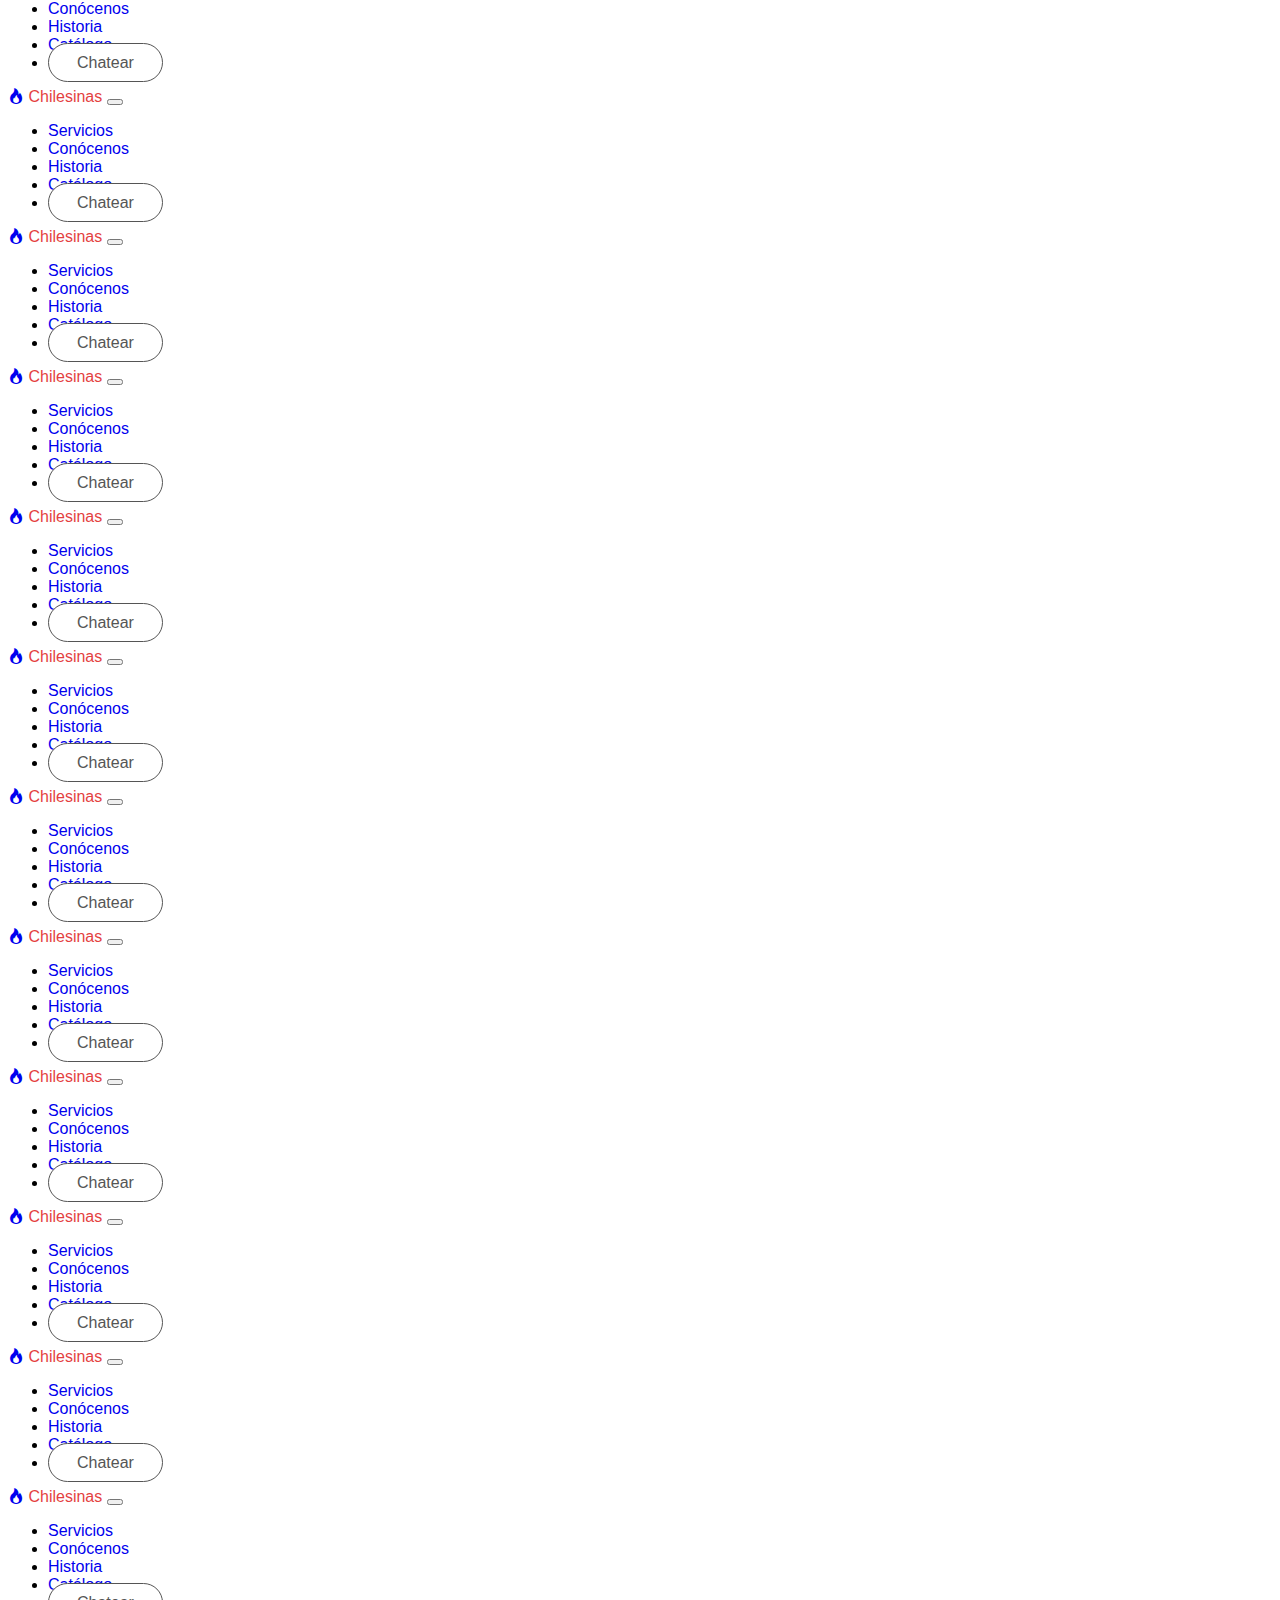
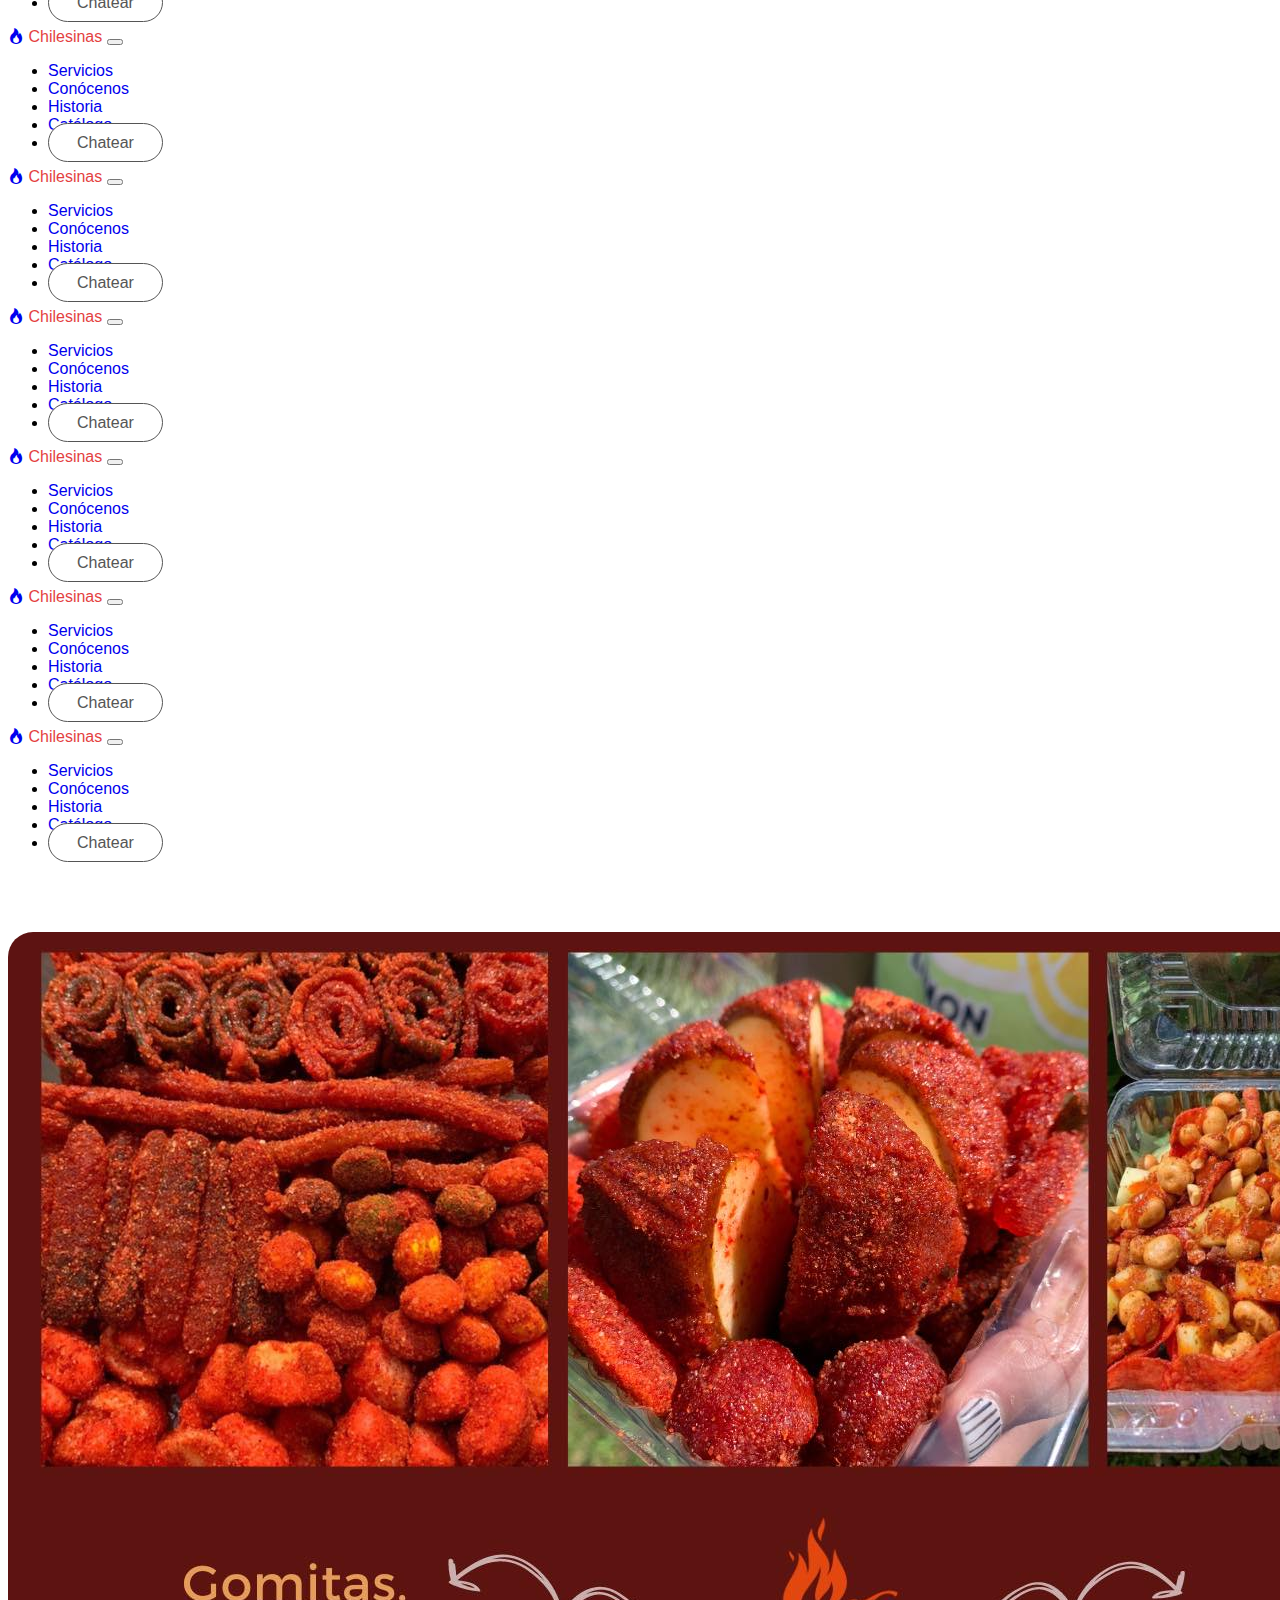
==== commit 03985697: "finish" ====
--- a/index.html
+++ b/index.html
@@ -23,25 +23,3802 @@
     <nav class="navbar navbar-expand-lg navbar-light bg-white py-2 fixed-top">
         <div class="container">
             <a class="navbar-brand d-flex " href="index.html">
-                <i class="bi bi-fire text-danger"></i>
-                <span class="fw-lighter ms-2 text-danger" id="titulo">Chilesinas</span>
-            </a>
-
-
-            <button class="navbar-toggler border-0" type="button" data-bs-toggle="collapse" data-bs-target="#navMenu">
-                <span class="navbar-toggler-icon" id="btn-navbar"></span>
-            </button>
-
-            <div class="collapse navbar-collapse order-lg-1" id="navMenu">
-                <ul class="navbar-nav mx-auto text-center">
-                    <li class="nav-item px-2 py-2">
-                        <a class="nav-link  text-dark" href="#carouselExampleInterval">Home</a>
-                    </li>
-                    <li class="nav-item px-2 py-2">
-                        <a class="nav-link  text-dark" href="#servicios">Servicios</a>
-                    </li>
-                    <li class="nav-item px-2 py-2">
-                        <a class="nav-link  text-dark" href="#special">Conócenos</a>
+                <i class="bi bi-fire text-danger fs-4"></i>
+                <span class="fw-lighter ms-2 text-danger fs-4" id="titulo">Chilesinas</span>
+            </a>
+
+
+            <button class="navbar-toggler border-0" type="button" data-bs-toggle="collapse" data-bs-target="#navMenu">
+                <span class="navbar-toggler-icon" id="btn-navbar"></span>
+            </button>
+
+            <div class="collapse navbar-collapse order-lg-1" id="navMenu">
+                <ul class="navbar-nav mx-auto text-center">
+                    <li class="nav-item px-2 py-2">
+                        <a class="nav-link  text-dark" href="index.html#servicios">Servicios</a>
+                    </li>
+                    <li class="nav-item px-2 py-2">
+                        <a class="nav-link  text-dark" href="index.html#special">Conócenos</a>
+                    </li>
+                    <li class="nav-item px-2 py-2">
+                        <a class="nav-link text-dark" href="nosotros.html">Historia</a>
+                    </li>
+                    <li class="nav-item px-2 py-2">
+                        <a class="nav-link text-dark" href="catalogo.html">Catálogo</a>
+                    </li>
+                    <li class="nav-item px-2 py-2">
+                        <a href="#" data-bs-toggle="modal" data-bs-target="#exampleModal2"
+                            class="btn btn-brand ">Chatear</a>
+                    </li>
+                </ul>
+            </div>
+        </div>
+    </nav>
+    <!-- end navbar -->    <!-- navbar -->
+    <nav class="navbar navbar-expand-lg navbar-light bg-white py-2 fixed-top">
+        <div class="container">
+            <a class="navbar-brand d-flex " href="index.html">
+                <i class="bi bi-fire text-danger fs-4"></i>
+                <span class="fw-lighter ms-2 text-danger fs-4" id="titulo">Chilesinas</span>
+            </a>
+
+
+            <button class="navbar-toggler border-0" type="button" data-bs-toggle="collapse" data-bs-target="#navMenu">
+                <span class="navbar-toggler-icon" id="btn-navbar"></span>
+            </button>
+
+            <div class="collapse navbar-collapse order-lg-1" id="navMenu">
+                <ul class="navbar-nav mx-auto text-center">
+                    <li class="nav-item px-2 py-2">
+                        <a class="nav-link  text-dark" href="index.html#servicios">Servicios</a>
+                    </li>
+                    <li class="nav-item px-2 py-2">
+                        <a class="nav-link  text-dark" href="index.html#special">Conócenos</a>
+                    </li>
+                    <li class="nav-item px-2 py-2">
+                        <a class="nav-link text-dark" href="nosotros.html">Historia</a>
+                    </li>
+                    <li class="nav-item px-2 py-2">
+                        <a class="nav-link text-dark" href="catalogo.html">Catálogo</a>
+                    </li>
+                    <li class="nav-item px-2 py-2">
+                        <a href="#" data-bs-toggle="modal" data-bs-target="#exampleModal2"
+                            class="btn btn-brand ">Chatear</a>
+                    </li>
+                </ul>
+            </div>
+        </div>
+    </nav>
+    <!-- end navbar -->    <!-- navbar -->
+    <nav class="navbar navbar-expand-lg navbar-light bg-white py-2 fixed-top">
+        <div class="container">
+            <a class="navbar-brand d-flex " href="index.html">
+                <i class="bi bi-fire text-danger fs-4"></i>
+                <span class="fw-lighter ms-2 text-danger fs-4" id="titulo">Chilesinas</span>
+            </a>
+
+
+            <button class="navbar-toggler border-0" type="button" data-bs-toggle="collapse" data-bs-target="#navMenu">
+                <span class="navbar-toggler-icon" id="btn-navbar"></span>
+            </button>
+
+            <div class="collapse navbar-collapse order-lg-1" id="navMenu">
+                <ul class="navbar-nav mx-auto text-center">
+                    <li class="nav-item px-2 py-2">
+                        <a class="nav-link  text-dark" href="index.html#servicios">Servicios</a>
+                    </li>
+                    <li class="nav-item px-2 py-2">
+                        <a class="nav-link  text-dark" href="index.html#special">Conócenos</a>
+                    </li>
+                    <li class="nav-item px-2 py-2">
+                        <a class="nav-link text-dark" href="nosotros.html">Historia</a>
+                    </li>
+                    <li class="nav-item px-2 py-2">
+                        <a class="nav-link text-dark" href="catalogo.html">Catálogo</a>
+                    </li>
+                    <li class="nav-item px-2 py-2">
+                        <a href="#" data-bs-toggle="modal" data-bs-target="#exampleModal2"
+                            class="btn btn-brand ">Chatear</a>
+                    </li>
+                </ul>
+            </div>
+        </div>
+    </nav>
+    <!-- end navbar -->    <!-- navbar -->
+    <nav class="navbar navbar-expand-lg navbar-light bg-white py-2 fixed-top">
+        <div class="container">
+            <a class="navbar-brand d-flex " href="index.html">
+                <i class="bi bi-fire text-danger fs-4"></i>
+                <span class="fw-lighter ms-2 text-danger fs-4" id="titulo">Chilesinas</span>
+            </a>
+
+
+            <button class="navbar-toggler border-0" type="button" data-bs-toggle="collapse" data-bs-target="#navMenu">
+                <span class="navbar-toggler-icon" id="btn-navbar"></span>
+            </button>
+
+            <div class="collapse navbar-collapse order-lg-1" id="navMenu">
+                <ul class="navbar-nav mx-auto text-center">
+                    <li class="nav-item px-2 py-2">
+                        <a class="nav-link  text-dark" href="index.html#servicios">Servicios</a>
+                    </li>
+                    <li class="nav-item px-2 py-2">
+                        <a class="nav-link  text-dark" href="index.html#special">Conócenos</a>
+                    </li>
+                    <li class="nav-item px-2 py-2">
+                        <a class="nav-link text-dark" href="nosotros.html">Historia</a>
+                    </li>
+                    <li class="nav-item px-2 py-2">
+                        <a class="nav-link text-dark" href="catalogo.html">Catálogo</a>
+                    </li>
+                    <li class="nav-item px-2 py-2">
+                        <a href="#" data-bs-toggle="modal" data-bs-target="#exampleModal2"
+                            class="btn btn-brand ">Chatear</a>
+                    </li>
+                </ul>
+            </div>
+        </div>
+    </nav>
+    <!-- end navbar -->    <!-- navbar -->
+    <nav class="navbar navbar-expand-lg navbar-light bg-white py-2 fixed-top">
+        <div class="container">
+            <a class="navbar-brand d-flex " href="index.html">
+                <i class="bi bi-fire text-danger fs-4"></i>
+                <span class="fw-lighter ms-2 text-danger fs-4" id="titulo">Chilesinas</span>
+            </a>
+
+
+            <button class="navbar-toggler border-0" type="button" data-bs-toggle="collapse" data-bs-target="#navMenu">
+                <span class="navbar-toggler-icon" id="btn-navbar"></span>
+            </button>
+
+            <div class="collapse navbar-collapse order-lg-1" id="navMenu">
+                <ul class="navbar-nav mx-auto text-center">
+                    <li class="nav-item px-2 py-2">
+                        <a class="nav-link  text-dark" href="index.html#servicios">Servicios</a>
+                    </li>
+                    <li class="nav-item px-2 py-2">
+                        <a class="nav-link  text-dark" href="index.html#special">Conócenos</a>
+                    </li>
+                    <li class="nav-item px-2 py-2">
+                        <a class="nav-link text-dark" href="nosotros.html">Historia</a>
+                    </li>
+                    <li class="nav-item px-2 py-2">
+                        <a class="nav-link text-dark" href="catalogo.html">Catálogo</a>
+                    </li>
+                    <li class="nav-item px-2 py-2">
+                        <a href="#" data-bs-toggle="modal" data-bs-target="#exampleModal2"
+                            class="btn btn-brand ">Chatear</a>
+                    </li>
+                </ul>
+            </div>
+        </div>
+    </nav>
+    <!-- end navbar -->    <!-- navbar -->
+    <nav class="navbar navbar-expand-lg navbar-light bg-white py-2 fixed-top">
+        <div class="container">
+            <a class="navbar-brand d-flex " href="index.html">
+                <i class="bi bi-fire text-danger fs-4"></i>
+                <span class="fw-lighter ms-2 text-danger fs-4" id="titulo">Chilesinas</span>
+            </a>
+
+
+            <button class="navbar-toggler border-0" type="button" data-bs-toggle="collapse" data-bs-target="#navMenu">
+                <span class="navbar-toggler-icon" id="btn-navbar"></span>
+            </button>
+
+            <div class="collapse navbar-collapse order-lg-1" id="navMenu">
+                <ul class="navbar-nav mx-auto text-center">
+                    <li class="nav-item px-2 py-2">
+                        <a class="nav-link  text-dark" href="index.html#servicios">Servicios</a>
+                    </li>
+                    <li class="nav-item px-2 py-2">
+                        <a class="nav-link  text-dark" href="index.html#special">Conócenos</a>
+                    </li>
+                    <li class="nav-item px-2 py-2">
+                        <a class="nav-link text-dark" href="nosotros.html">Historia</a>
+                    </li>
+                    <li class="nav-item px-2 py-2">
+                        <a class="nav-link text-dark" href="catalogo.html">Catálogo</a>
+                    </li>
+                    <li class="nav-item px-2 py-2">
+                        <a href="#" data-bs-toggle="modal" data-bs-target="#exampleModal2"
+                            class="btn btn-brand ">Chatear</a>
+                    </li>
+                </ul>
+            </div>
+        </div>
+    </nav>
+    <!-- end navbar -->    <!-- navbar -->
+    <nav class="navbar navbar-expand-lg navbar-light bg-white py-2 fixed-top">
+        <div class="container">
+            <a class="navbar-brand d-flex " href="index.html">
+                <i class="bi bi-fire text-danger fs-4"></i>
+                <span class="fw-lighter ms-2 text-danger fs-4" id="titulo">Chilesinas</span>
+            </a>
+
+
+            <button class="navbar-toggler border-0" type="button" data-bs-toggle="collapse" data-bs-target="#navMenu">
+                <span class="navbar-toggler-icon" id="btn-navbar"></span>
+            </button>
+
+            <div class="collapse navbar-collapse order-lg-1" id="navMenu">
+                <ul class="navbar-nav mx-auto text-center">
+                    <li class="nav-item px-2 py-2">
+                        <a class="nav-link  text-dark" href="index.html#servicios">Servicios</a>
+                    </li>
+                    <li class="nav-item px-2 py-2">
+                        <a class="nav-link  text-dark" href="index.html#special">Conócenos</a>
+                    </li>
+                    <li class="nav-item px-2 py-2">
+                        <a class="nav-link text-dark" href="nosotros.html">Historia</a>
+                    </li>
+                    <li class="nav-item px-2 py-2">
+                        <a class="nav-link text-dark" href="catalogo.html">Catálogo</a>
+                    </li>
+                    <li class="nav-item px-2 py-2">
+                        <a href="#" data-bs-toggle="modal" data-bs-target="#exampleModal2"
+                            class="btn btn-brand ">Chatear</a>
+                    </li>
+                </ul>
+            </div>
+        </div>
+    </nav>
+    <!-- end navbar -->    <!-- navbar -->
+    <nav class="navbar navbar-expand-lg navbar-light bg-white py-2 fixed-top">
+        <div class="container">
+            <a class="navbar-brand d-flex " href="index.html">
+                <i class="bi bi-fire text-danger fs-4"></i>
+                <span class="fw-lighter ms-2 text-danger fs-4" id="titulo">Chilesinas</span>
+            </a>
+
+
+            <button class="navbar-toggler border-0" type="button" data-bs-toggle="collapse" data-bs-target="#navMenu">
+                <span class="navbar-toggler-icon" id="btn-navbar"></span>
+            </button>
+
+            <div class="collapse navbar-collapse order-lg-1" id="navMenu">
+                <ul class="navbar-nav mx-auto text-center">
+                    <li class="nav-item px-2 py-2">
+                        <a class="nav-link  text-dark" href="index.html#servicios">Servicios</a>
+                    </li>
+                    <li class="nav-item px-2 py-2">
+                        <a class="nav-link  text-dark" href="index.html#special">Conócenos</a>
+                    </li>
+                    <li class="nav-item px-2 py-2">
+                        <a class="nav-link text-dark" href="nosotros.html">Historia</a>
+                    </li>
+                    <li class="nav-item px-2 py-2">
+                        <a class="nav-link text-dark" href="catalogo.html">Catálogo</a>
+                    </li>
+                    <li class="nav-item px-2 py-2">
+                        <a href="#" data-bs-toggle="modal" data-bs-target="#exampleModal2"
+                            class="btn btn-brand ">Chatear</a>
+                    </li>
+                </ul>
+            </div>
+        </div>
+    </nav>
+    <!-- end navbar -->    <!-- navbar -->
+    <nav class="navbar navbar-expand-lg navbar-light bg-white py-2 fixed-top">
+        <div class="container">
+            <a class="navbar-brand d-flex " href="index.html">
+                <i class="bi bi-fire text-danger fs-4"></i>
+                <span class="fw-lighter ms-2 text-danger fs-4" id="titulo">Chilesinas</span>
+            </a>
+
+
+            <button class="navbar-toggler border-0" type="button" data-bs-toggle="collapse" data-bs-target="#navMenu">
+                <span class="navbar-toggler-icon" id="btn-navbar"></span>
+            </button>
+
+            <div class="collapse navbar-collapse order-lg-1" id="navMenu">
+                <ul class="navbar-nav mx-auto text-center">
+                    <li class="nav-item px-2 py-2">
+                        <a class="nav-link  text-dark" href="index.html#servicios">Servicios</a>
+                    </li>
+                    <li class="nav-item px-2 py-2">
+                        <a class="nav-link  text-dark" href="index.html#special">Conócenos</a>
+                    </li>
+                    <li class="nav-item px-2 py-2">
+                        <a class="nav-link text-dark" href="nosotros.html">Historia</a>
+                    </li>
+                    <li class="nav-item px-2 py-2">
+                        <a class="nav-link text-dark" href="catalogo.html">Catálogo</a>
+                    </li>
+                    <li class="nav-item px-2 py-2">
+                        <a href="#" data-bs-toggle="modal" data-bs-target="#exampleModal2"
+                            class="btn btn-brand ">Chatear</a>
+                    </li>
+                </ul>
+            </div>
+        </div>
+    </nav>
+    <!-- end navbar -->    <!-- navbar -->
+    <nav class="navbar navbar-expand-lg navbar-light bg-white py-2 fixed-top">
+        <div class="container">
+            <a class="navbar-brand d-flex " href="index.html">
+                <i class="bi bi-fire text-danger fs-4"></i>
+                <span class="fw-lighter ms-2 text-danger fs-4" id="titulo">Chilesinas</span>
+            </a>
+
+
+            <button class="navbar-toggler border-0" type="button" data-bs-toggle="collapse" data-bs-target="#navMenu">
+                <span class="navbar-toggler-icon" id="btn-navbar"></span>
+            </button>
+
+            <div class="collapse navbar-collapse order-lg-1" id="navMenu">
+                <ul class="navbar-nav mx-auto text-center">
+                    <li class="nav-item px-2 py-2">
+                        <a class="nav-link  text-dark" href="index.html#servicios">Servicios</a>
+                    </li>
+                    <li class="nav-item px-2 py-2">
+                        <a class="nav-link  text-dark" href="index.html#special">Conócenos</a>
+                    </li>
+                    <li class="nav-item px-2 py-2">
+                        <a class="nav-link text-dark" href="nosotros.html">Historia</a>
+                    </li>
+                    <li class="nav-item px-2 py-2">
+                        <a class="nav-link text-dark" href="catalogo.html">Catálogo</a>
+                    </li>
+                    <li class="nav-item px-2 py-2">
+                        <a href="#" data-bs-toggle="modal" data-bs-target="#exampleModal2"
+                            class="btn btn-brand ">Chatear</a>
+                    </li>
+                </ul>
+            </div>
+        </div>
+    </nav>
+    <!-- end navbar -->    <!-- navbar -->
+    <nav class="navbar navbar-expand-lg navbar-light bg-white py-2 fixed-top">
+        <div class="container">
+            <a class="navbar-brand d-flex " href="index.html">
+                <i class="bi bi-fire text-danger fs-4"></i>
+                <span class="fw-lighter ms-2 text-danger fs-4" id="titulo">Chilesinas</span>
+            </a>
+
+
+            <button class="navbar-toggler border-0" type="button" data-bs-toggle="collapse" data-bs-target="#navMenu">
+                <span class="navbar-toggler-icon" id="btn-navbar"></span>
+            </button>
+
+            <div class="collapse navbar-collapse order-lg-1" id="navMenu">
+                <ul class="navbar-nav mx-auto text-center">
+                    <li class="nav-item px-2 py-2">
+                        <a class="nav-link  text-dark" href="index.html#servicios">Servicios</a>
+                    </li>
+                    <li class="nav-item px-2 py-2">
+                        <a class="nav-link  text-dark" href="index.html#special">Conócenos</a>
+                    </li>
+                    <li class="nav-item px-2 py-2">
+                        <a class="nav-link text-dark" href="nosotros.html">Historia</a>
+                    </li>
+                    <li class="nav-item px-2 py-2">
+                        <a class="nav-link text-dark" href="catalogo.html">Catálogo</a>
+                    </li>
+                    <li class="nav-item px-2 py-2">
+                        <a href="#" data-bs-toggle="modal" data-bs-target="#exampleModal2"
+                            class="btn btn-brand ">Chatear</a>
+                    </li>
+                </ul>
+            </div>
+        </div>
+    </nav>
+    <!-- end navbar -->    <!-- navbar -->
+    <nav class="navbar navbar-expand-lg navbar-light bg-white py-2 fixed-top">
+        <div class="container">
+            <a class="navbar-brand d-flex " href="index.html">
+                <i class="bi bi-fire text-danger fs-4"></i>
+                <span class="fw-lighter ms-2 text-danger fs-4" id="titulo">Chilesinas</span>
+            </a>
+
+
+            <button class="navbar-toggler border-0" type="button" data-bs-toggle="collapse" data-bs-target="#navMenu">
+                <span class="navbar-toggler-icon" id="btn-navbar"></span>
+            </button>
+
+            <div class="collapse navbar-collapse order-lg-1" id="navMenu">
+                <ul class="navbar-nav mx-auto text-center">
+                    <li class="nav-item px-2 py-2">
+                        <a class="nav-link  text-dark" href="index.html#servicios">Servicios</a>
+                    </li>
+                    <li class="nav-item px-2 py-2">
+                        <a class="nav-link  text-dark" href="index.html#special">Conócenos</a>
+                    </li>
+                    <li class="nav-item px-2 py-2">
+                        <a class="nav-link text-dark" href="nosotros.html">Historia</a>
+                    </li>
+                    <li class="nav-item px-2 py-2">
+                        <a class="nav-link text-dark" href="catalogo.html">Catálogo</a>
+                    </li>
+                    <li class="nav-item px-2 py-2">
+                        <a href="#" data-bs-toggle="modal" data-bs-target="#exampleModal2"
+                            class="btn btn-brand ">Chatear</a>
+                    </li>
+                </ul>
+            </div>
+        </div>
+    </nav>
+    <!-- end navbar -->    <!-- navbar -->
+    <nav class="navbar navbar-expand-lg navbar-light bg-white py-2 fixed-top">
+        <div class="container">
+            <a class="navbar-brand d-flex " href="index.html">
+                <i class="bi bi-fire text-danger fs-4"></i>
+                <span class="fw-lighter ms-2 text-danger fs-4" id="titulo">Chilesinas</span>
+            </a>
+
+
+            <button class="navbar-toggler border-0" type="button" data-bs-toggle="collapse" data-bs-target="#navMenu">
+                <span class="navbar-toggler-icon" id="btn-navbar"></span>
+            </button>
+
+            <div class="collapse navbar-collapse order-lg-1" id="navMenu">
+                <ul class="navbar-nav mx-auto text-center">
+                    <li class="nav-item px-2 py-2">
+                        <a class="nav-link  text-dark" href="index.html#servicios">Servicios</a>
+                    </li>
+                    <li class="nav-item px-2 py-2">
+                        <a class="nav-link  text-dark" href="index.html#special">Conócenos</a>
+                    </li>
+                    <li class="nav-item px-2 py-2">
+                        <a class="nav-link text-dark" href="nosotros.html">Historia</a>
+                    </li>
+                    <li class="nav-item px-2 py-2">
+                        <a class="nav-link text-dark" href="catalogo.html">Catálogo</a>
+                    </li>
+                    <li class="nav-item px-2 py-2">
+                        <a href="#" data-bs-toggle="modal" data-bs-target="#exampleModal2"
+                            class="btn btn-brand ">Chatear</a>
+                    </li>
+                </ul>
+            </div>
+        </div>
+    </nav>
+    <!-- end navbar -->    <!-- navbar -->
+    <nav class="navbar navbar-expand-lg navbar-light bg-white py-2 fixed-top">
+        <div class="container">
+            <a class="navbar-brand d-flex " href="index.html">
+                <i class="bi bi-fire text-danger fs-4"></i>
+                <span class="fw-lighter ms-2 text-danger fs-4" id="titulo">Chilesinas</span>
+            </a>
+
+
+            <button class="navbar-toggler border-0" type="button" data-bs-toggle="collapse" data-bs-target="#navMenu">
+                <span class="navbar-toggler-icon" id="btn-navbar"></span>
+            </button>
+
+            <div class="collapse navbar-collapse order-lg-1" id="navMenu">
+                <ul class="navbar-nav mx-auto text-center">
+                    <li class="nav-item px-2 py-2">
+                        <a class="nav-link  text-dark" href="index.html#servicios">Servicios</a>
+                    </li>
+                    <li class="nav-item px-2 py-2">
+                        <a class="nav-link  text-dark" href="index.html#special">Conócenos</a>
+                    </li>
+                    <li class="nav-item px-2 py-2">
+                        <a class="nav-link text-dark" href="nosotros.html">Historia</a>
+                    </li>
+                    <li class="nav-item px-2 py-2">
+                        <a class="nav-link text-dark" href="catalogo.html">Catálogo</a>
+                    </li>
+                    <li class="nav-item px-2 py-2">
+                        <a href="#" data-bs-toggle="modal" data-bs-target="#exampleModal2"
+                            class="btn btn-brand ">Chatear</a>
+                    </li>
+                </ul>
+            </div>
+        </div>
+    </nav>
+    <!-- end navbar -->    <!-- navbar -->
+    <nav class="navbar navbar-expand-lg navbar-light bg-white py-2 fixed-top">
+        <div class="container">
+            <a class="navbar-brand d-flex " href="index.html">
+                <i class="bi bi-fire text-danger fs-4"></i>
+                <span class="fw-lighter ms-2 text-danger fs-4" id="titulo">Chilesinas</span>
+            </a>
+
+
+            <button class="navbar-toggler border-0" type="button" data-bs-toggle="collapse" data-bs-target="#navMenu">
+                <span class="navbar-toggler-icon" id="btn-navbar"></span>
+            </button>
+
+            <div class="collapse navbar-collapse order-lg-1" id="navMenu">
+                <ul class="navbar-nav mx-auto text-center">
+                    <li class="nav-item px-2 py-2">
+                        <a class="nav-link  text-dark" href="index.html#servicios">Servicios</a>
+                    </li>
+                    <li class="nav-item px-2 py-2">
+                        <a class="nav-link  text-dark" href="index.html#special">Conócenos</a>
+                    </li>
+                    <li class="nav-item px-2 py-2">
+                        <a class="nav-link text-dark" href="nosotros.html">Historia</a>
+                    </li>
+                    <li class="nav-item px-2 py-2">
+                        <a class="nav-link text-dark" href="catalogo.html">Catálogo</a>
+                    </li>
+                    <li class="nav-item px-2 py-2">
+                        <a href="#" data-bs-toggle="modal" data-bs-target="#exampleModal2"
+                            class="btn btn-brand ">Chatear</a>
+                    </li>
+                </ul>
+            </div>
+        </div>
+    </nav>
+    <!-- end navbar -->    <!-- navbar -->
+    <nav class="navbar navbar-expand-lg navbar-light bg-white py-2 fixed-top">
+        <div class="container">
+            <a class="navbar-brand d-flex " href="index.html">
+                <i class="bi bi-fire text-danger fs-4"></i>
+                <span class="fw-lighter ms-2 text-danger fs-4" id="titulo">Chilesinas</span>
+            </a>
+
+
+            <button class="navbar-toggler border-0" type="button" data-bs-toggle="collapse" data-bs-target="#navMenu">
+                <span class="navbar-toggler-icon" id="btn-navbar"></span>
+            </button>
+
+            <div class="collapse navbar-collapse order-lg-1" id="navMenu">
+                <ul class="navbar-nav mx-auto text-center">
+                    <li class="nav-item px-2 py-2">
+                        <a class="nav-link  text-dark" href="index.html#servicios">Servicios</a>
+                    </li>
+                    <li class="nav-item px-2 py-2">
+                        <a class="nav-link  text-dark" href="index.html#special">Conócenos</a>
+                    </li>
+                    <li class="nav-item px-2 py-2">
+                        <a class="nav-link text-dark" href="nosotros.html">Historia</a>
+                    </li>
+                    <li class="nav-item px-2 py-2">
+                        <a class="nav-link text-dark" href="catalogo.html">Catálogo</a>
+                    </li>
+                    <li class="nav-item px-2 py-2">
+                        <a href="#" data-bs-toggle="modal" data-bs-target="#exampleModal2"
+                            class="btn btn-brand ">Chatear</a>
+                    </li>
+                </ul>
+            </div>
+        </div>
+    </nav>
+    <!-- end navbar -->    <!-- navbar -->
+    <nav class="navbar navbar-expand-lg navbar-light bg-white py-2 fixed-top">
+        <div class="container">
+            <a class="navbar-brand d-flex " href="index.html">
+                <i class="bi bi-fire text-danger fs-4"></i>
+                <span class="fw-lighter ms-2 text-danger fs-4" id="titulo">Chilesinas</span>
+            </a>
+
+
+            <button class="navbar-toggler border-0" type="button" data-bs-toggle="collapse" data-bs-target="#navMenu">
+                <span class="navbar-toggler-icon" id="btn-navbar"></span>
+            </button>
+
+            <div class="collapse navbar-collapse order-lg-1" id="navMenu">
+                <ul class="navbar-nav mx-auto text-center">
+                    <li class="nav-item px-2 py-2">
+                        <a class="nav-link  text-dark" href="index.html#servicios">Servicios</a>
+                    </li>
+                    <li class="nav-item px-2 py-2">
+                        <a class="nav-link  text-dark" href="index.html#special">Conócenos</a>
+                    </li>
+                    <li class="nav-item px-2 py-2">
+                        <a class="nav-link text-dark" href="nosotros.html">Historia</a>
+                    </li>
+                    <li class="nav-item px-2 py-2">
+                        <a class="nav-link text-dark" href="catalogo.html">Catálogo</a>
+                    </li>
+                    <li class="nav-item px-2 py-2">
+                        <a href="#" data-bs-toggle="modal" data-bs-target="#exampleModal2"
+                            class="btn btn-brand ">Chatear</a>
+                    </li>
+                </ul>
+            </div>
+        </div>
+    </nav>
+    <!-- end navbar -->    <!-- navbar -->
+    <nav class="navbar navbar-expand-lg navbar-light bg-white py-2 fixed-top">
+        <div class="container">
+            <a class="navbar-brand d-flex " href="index.html">
+                <i class="bi bi-fire text-danger fs-4"></i>
+                <span class="fw-lighter ms-2 text-danger fs-4" id="titulo">Chilesinas</span>
+            </a>
+
+
+            <button class="navbar-toggler border-0" type="button" data-bs-toggle="collapse" data-bs-target="#navMenu">
+                <span class="navbar-toggler-icon" id="btn-navbar"></span>
+            </button>
+
+            <div class="collapse navbar-collapse order-lg-1" id="navMenu">
+                <ul class="navbar-nav mx-auto text-center">
+                    <li class="nav-item px-2 py-2">
+                        <a class="nav-link  text-dark" href="index.html#servicios">Servicios</a>
+                    </li>
+                    <li class="nav-item px-2 py-2">
+                        <a class="nav-link  text-dark" href="index.html#special">Conócenos</a>
+                    </li>
+                    <li class="nav-item px-2 py-2">
+                        <a class="nav-link text-dark" href="nosotros.html">Historia</a>
+                    </li>
+                    <li class="nav-item px-2 py-2">
+                        <a class="nav-link text-dark" href="catalogo.html">Catálogo</a>
+                    </li>
+                    <li class="nav-item px-2 py-2">
+                        <a href="#" data-bs-toggle="modal" data-bs-target="#exampleModal2"
+                            class="btn btn-brand ">Chatear</a>
+                    </li>
+                </ul>
+            </div>
+        </div>
+    </nav>
+    <!-- end navbar -->    <!-- navbar -->
+    <nav class="navbar navbar-expand-lg navbar-light bg-white py-2 fixed-top">
+        <div class="container">
+            <a class="navbar-brand d-flex " href="index.html">
+                <i class="bi bi-fire text-danger fs-4"></i>
+                <span class="fw-lighter ms-2 text-danger fs-4" id="titulo">Chilesinas</span>
+            </a>
+
+
+            <button class="navbar-toggler border-0" type="button" data-bs-toggle="collapse" data-bs-target="#navMenu">
+                <span class="navbar-toggler-icon" id="btn-navbar"></span>
+            </button>
+
+            <div class="collapse navbar-collapse order-lg-1" id="navMenu">
+                <ul class="navbar-nav mx-auto text-center">
+                    <li class="nav-item px-2 py-2">
+                        <a class="nav-link  text-dark" href="index.html#servicios">Servicios</a>
+                    </li>
+                    <li class="nav-item px-2 py-2">
+                        <a class="nav-link  text-dark" href="index.html#special">Conócenos</a>
+                    </li>
+                    <li class="nav-item px-2 py-2">
+                        <a class="nav-link text-dark" href="nosotros.html">Historia</a>
+                    </li>
+                    <li class="nav-item px-2 py-2">
+                        <a class="nav-link text-dark" href="catalogo.html">Catálogo</a>
+                    </li>
+                    <li class="nav-item px-2 py-2">
+                        <a href="#" data-bs-toggle="modal" data-bs-target="#exampleModal2"
+                            class="btn btn-brand ">Chatear</a>
+                    </li>
+                </ul>
+            </div>
+        </div>
+    </nav>
+    <!-- end navbar -->    <!-- navbar -->
+    <nav class="navbar navbar-expand-lg navbar-light bg-white py-2 fixed-top">
+        <div class="container">
+            <a class="navbar-brand d-flex " href="index.html">
+                <i class="bi bi-fire text-danger fs-4"></i>
+                <span class="fw-lighter ms-2 text-danger fs-4" id="titulo">Chilesinas</span>
+            </a>
+
+
+            <button class="navbar-toggler border-0" type="button" data-bs-toggle="collapse" data-bs-target="#navMenu">
+                <span class="navbar-toggler-icon" id="btn-navbar"></span>
+            </button>
+
+            <div class="collapse navbar-collapse order-lg-1" id="navMenu">
+                <ul class="navbar-nav mx-auto text-center">
+                    <li class="nav-item px-2 py-2">
+                        <a class="nav-link  text-dark" href="index.html#servicios">Servicios</a>
+                    </li>
+                    <li class="nav-item px-2 py-2">
+                        <a class="nav-link  text-dark" href="index.html#special">Conócenos</a>
+                    </li>
+                    <li class="nav-item px-2 py-2">
+                        <a class="nav-link text-dark" href="nosotros.html">Historia</a>
+                    </li>
+                    <li class="nav-item px-2 py-2">
+                        <a class="nav-link text-dark" href="catalogo.html">Catálogo</a>
+                    </li>
+                    <li class="nav-item px-2 py-2">
+                        <a href="#" data-bs-toggle="modal" data-bs-target="#exampleModal2"
+                            class="btn btn-brand ">Chatear</a>
+                    </li>
+                </ul>
+            </div>
+        </div>
+    </nav>
+    <!-- end navbar -->    <!-- navbar -->
+    <nav class="navbar navbar-expand-lg navbar-light bg-white py-2 fixed-top">
+        <div class="container">
+            <a class="navbar-brand d-flex " href="index.html">
+                <i class="bi bi-fire text-danger fs-4"></i>
+                <span class="fw-lighter ms-2 text-danger fs-4" id="titulo">Chilesinas</span>
+            </a>
+
+
+            <button class="navbar-toggler border-0" type="button" data-bs-toggle="collapse" data-bs-target="#navMenu">
+                <span class="navbar-toggler-icon" id="btn-navbar"></span>
+            </button>
+
+            <div class="collapse navbar-collapse order-lg-1" id="navMenu">
+                <ul class="navbar-nav mx-auto text-center">
+                    <li class="nav-item px-2 py-2">
+                        <a class="nav-link  text-dark" href="index.html#servicios">Servicios</a>
+                    </li>
+                    <li class="nav-item px-2 py-2">
+                        <a class="nav-link  text-dark" href="index.html#special">Conócenos</a>
+                    </li>
+                    <li class="nav-item px-2 py-2">
+                        <a class="nav-link text-dark" href="nosotros.html">Historia</a>
+                    </li>
+                    <li class="nav-item px-2 py-2">
+                        <a class="nav-link text-dark" href="catalogo.html">Catálogo</a>
+                    </li>
+                    <li class="nav-item px-2 py-2">
+                        <a href="#" data-bs-toggle="modal" data-bs-target="#exampleModal2"
+                            class="btn btn-brand ">Chatear</a>
+                    </li>
+                </ul>
+            </div>
+        </div>
+    </nav>
+    <!-- end navbar -->    <!-- navbar -->
+    <nav class="navbar navbar-expand-lg navbar-light bg-white py-2 fixed-top">
+        <div class="container">
+            <a class="navbar-brand d-flex " href="index.html">
+                <i class="bi bi-fire text-danger fs-4"></i>
+                <span class="fw-lighter ms-2 text-danger fs-4" id="titulo">Chilesinas</span>
+            </a>
+
+
+            <button class="navbar-toggler border-0" type="button" data-bs-toggle="collapse" data-bs-target="#navMenu">
+                <span class="navbar-toggler-icon" id="btn-navbar"></span>
+            </button>
+
+            <div class="collapse navbar-collapse order-lg-1" id="navMenu">
+                <ul class="navbar-nav mx-auto text-center">
+                    <li class="nav-item px-2 py-2">
+                        <a class="nav-link  text-dark" href="index.html#servicios">Servicios</a>
+                    </li>
+                    <li class="nav-item px-2 py-2">
+                        <a class="nav-link  text-dark" href="index.html#special">Conócenos</a>
+                    </li>
+                    <li class="nav-item px-2 py-2">
+                        <a class="nav-link text-dark" href="nosotros.html">Historia</a>
+                    </li>
+                    <li class="nav-item px-2 py-2">
+                        <a class="nav-link text-dark" href="catalogo.html">Catálogo</a>
+                    </li>
+                    <li class="nav-item px-2 py-2">
+                        <a href="#" data-bs-toggle="modal" data-bs-target="#exampleModal2"
+                            class="btn btn-brand ">Chatear</a>
+                    </li>
+                </ul>
+            </div>
+        </div>
+    </nav>
+    <!-- end navbar -->    <!-- navbar -->
+    <nav class="navbar navbar-expand-lg navbar-light bg-white py-2 fixed-top">
+        <div class="container">
+            <a class="navbar-brand d-flex " href="index.html">
+                <i class="bi bi-fire text-danger fs-4"></i>
+                <span class="fw-lighter ms-2 text-danger fs-4" id="titulo">Chilesinas</span>
+            </a>
+
+
+            <button class="navbar-toggler border-0" type="button" data-bs-toggle="collapse" data-bs-target="#navMenu">
+                <span class="navbar-toggler-icon" id="btn-navbar"></span>
+            </button>
+
+            <div class="collapse navbar-collapse order-lg-1" id="navMenu">
+                <ul class="navbar-nav mx-auto text-center">
+                    <li class="nav-item px-2 py-2">
+                        <a class="nav-link  text-dark" href="index.html#servicios">Servicios</a>
+                    </li>
+                    <li class="nav-item px-2 py-2">
+                        <a class="nav-link  text-dark" href="index.html#special">Conócenos</a>
+                    </li>
+                    <li class="nav-item px-2 py-2">
+                        <a class="nav-link text-dark" href="nosotros.html">Historia</a>
+                    </li>
+                    <li class="nav-item px-2 py-2">
+                        <a class="nav-link text-dark" href="catalogo.html">Catálogo</a>
+                    </li>
+                    <li class="nav-item px-2 py-2">
+                        <a href="#" data-bs-toggle="modal" data-bs-target="#exampleModal2"
+                            class="btn btn-brand ">Chatear</a>
+                    </li>
+                </ul>
+            </div>
+        </div>
+    </nav>
+    <!-- end navbar -->    <!-- navbar -->
+    <nav class="navbar navbar-expand-lg navbar-light bg-white py-2 fixed-top">
+        <div class="container">
+            <a class="navbar-brand d-flex " href="index.html">
+                <i class="bi bi-fire text-danger fs-4"></i>
+                <span class="fw-lighter ms-2 text-danger fs-4" id="titulo">Chilesinas</span>
+            </a>
+
+
+            <button class="navbar-toggler border-0" type="button" data-bs-toggle="collapse" data-bs-target="#navMenu">
+                <span class="navbar-toggler-icon" id="btn-navbar"></span>
+            </button>
+
+            <div class="collapse navbar-collapse order-lg-1" id="navMenu">
+                <ul class="navbar-nav mx-auto text-center">
+                    <li class="nav-item px-2 py-2">
+                        <a class="nav-link  text-dark" href="index.html#servicios">Servicios</a>
+                    </li>
+                    <li class="nav-item px-2 py-2">
+                        <a class="nav-link  text-dark" href="index.html#special">Conócenos</a>
+                    </li>
+                    <li class="nav-item px-2 py-2">
+                        <a class="nav-link text-dark" href="nosotros.html">Historia</a>
+                    </li>
+                    <li class="nav-item px-2 py-2">
+                        <a class="nav-link text-dark" href="catalogo.html">Catálogo</a>
+                    </li>
+                    <li class="nav-item px-2 py-2">
+                        <a href="#" data-bs-toggle="modal" data-bs-target="#exampleModal2"
+                            class="btn btn-brand ">Chatear</a>
+                    </li>
+                </ul>
+            </div>
+        </div>
+    </nav>
+    <!-- end navbar -->    <!-- navbar -->
+    <nav class="navbar navbar-expand-lg navbar-light bg-white py-2 fixed-top">
+        <div class="container">
+            <a class="navbar-brand d-flex " href="index.html">
+                <i class="bi bi-fire text-danger fs-4"></i>
+                <span class="fw-lighter ms-2 text-danger fs-4" id="titulo">Chilesinas</span>
+            </a>
+
+
+            <button class="navbar-toggler border-0" type="button" data-bs-toggle="collapse" data-bs-target="#navMenu">
+                <span class="navbar-toggler-icon" id="btn-navbar"></span>
+            </button>
+
+            <div class="collapse navbar-collapse order-lg-1" id="navMenu">
+                <ul class="navbar-nav mx-auto text-center">
+                    <li class="nav-item px-2 py-2">
+                        <a class="nav-link  text-dark" href="index.html#servicios">Servicios</a>
+                    </li>
+                    <li class="nav-item px-2 py-2">
+                        <a class="nav-link  text-dark" href="index.html#special">Conócenos</a>
+                    </li>
+                    <li class="nav-item px-2 py-2">
+                        <a class="nav-link text-dark" href="nosotros.html">Historia</a>
+                    </li>
+                    <li class="nav-item px-2 py-2">
+                        <a class="nav-link text-dark" href="catalogo.html">Catálogo</a>
+                    </li>
+                    <li class="nav-item px-2 py-2">
+                        <a href="#" data-bs-toggle="modal" data-bs-target="#exampleModal2"
+                            class="btn btn-brand ">Chatear</a>
+                    </li>
+                </ul>
+            </div>
+        </div>
+    </nav>
+    <!-- end navbar -->    <!-- navbar -->
+    <nav class="navbar navbar-expand-lg navbar-light bg-white py-2 fixed-top">
+        <div class="container">
+            <a class="navbar-brand d-flex " href="index.html">
+                <i class="bi bi-fire text-danger fs-4"></i>
+                <span class="fw-lighter ms-2 text-danger fs-4" id="titulo">Chilesinas</span>
+            </a>
+
+
+            <button class="navbar-toggler border-0" type="button" data-bs-toggle="collapse" data-bs-target="#navMenu">
+                <span class="navbar-toggler-icon" id="btn-navbar"></span>
+            </button>
+
+            <div class="collapse navbar-collapse order-lg-1" id="navMenu">
+                <ul class="navbar-nav mx-auto text-center">
+                    <li class="nav-item px-2 py-2">
+                        <a class="nav-link  text-dark" href="index.html#servicios">Servicios</a>
+                    </li>
+                    <li class="nav-item px-2 py-2">
+                        <a class="nav-link  text-dark" href="index.html#special">Conócenos</a>
+                    </li>
+                    <li class="nav-item px-2 py-2">
+                        <a class="nav-link text-dark" href="nosotros.html">Historia</a>
+                    </li>
+                    <li class="nav-item px-2 py-2">
+                        <a class="nav-link text-dark" href="catalogo.html">Catálogo</a>
+                    </li>
+                    <li class="nav-item px-2 py-2">
+                        <a href="#" data-bs-toggle="modal" data-bs-target="#exampleModal2"
+                            class="btn btn-brand ">Chatear</a>
+                    </li>
+                </ul>
+            </div>
+        </div>
+    </nav>
+    <!-- end navbar -->    <!-- navbar -->
+    <nav class="navbar navbar-expand-lg navbar-light bg-white py-2 fixed-top">
+        <div class="container">
+            <a class="navbar-brand d-flex " href="index.html">
+                <i class="bi bi-fire text-danger fs-4"></i>
+                <span class="fw-lighter ms-2 text-danger fs-4" id="titulo">Chilesinas</span>
+            </a>
+
+
+            <button class="navbar-toggler border-0" type="button" data-bs-toggle="collapse" data-bs-target="#navMenu">
+                <span class="navbar-toggler-icon" id="btn-navbar"></span>
+            </button>
+
+            <div class="collapse navbar-collapse order-lg-1" id="navMenu">
+                <ul class="navbar-nav mx-auto text-center">
+                    <li class="nav-item px-2 py-2">
+                        <a class="nav-link  text-dark" href="index.html#servicios">Servicios</a>
+                    </li>
+                    <li class="nav-item px-2 py-2">
+                        <a class="nav-link  text-dark" href="index.html#special">Conócenos</a>
+                    </li>
+                    <li class="nav-item px-2 py-2">
+                        <a class="nav-link text-dark" href="nosotros.html">Historia</a>
+                    </li>
+                    <li class="nav-item px-2 py-2">
+                        <a class="nav-link text-dark" href="catalogo.html">Catálogo</a>
+                    </li>
+                    <li class="nav-item px-2 py-2">
+                        <a href="#" data-bs-toggle="modal" data-bs-target="#exampleModal2"
+                            class="btn btn-brand ">Chatear</a>
+                    </li>
+                </ul>
+            </div>
+        </div>
+    </nav>
+    <!-- end navbar -->    <!-- navbar -->
+    <nav class="navbar navbar-expand-lg navbar-light bg-white py-2 fixed-top">
+        <div class="container">
+            <a class="navbar-brand d-flex " href="index.html">
+                <i class="bi bi-fire text-danger fs-4"></i>
+                <span class="fw-lighter ms-2 text-danger fs-4" id="titulo">Chilesinas</span>
+            </a>
+
+
+            <button class="navbar-toggler border-0" type="button" data-bs-toggle="collapse" data-bs-target="#navMenu">
+                <span class="navbar-toggler-icon" id="btn-navbar"></span>
+            </button>
+
+            <div class="collapse navbar-collapse order-lg-1" id="navMenu">
+                <ul class="navbar-nav mx-auto text-center">
+                    <li class="nav-item px-2 py-2">
+                        <a class="nav-link  text-dark" href="index.html#servicios">Servicios</a>
+                    </li>
+                    <li class="nav-item px-2 py-2">
+                        <a class="nav-link  text-dark" href="index.html#special">Conócenos</a>
+                    </li>
+                    <li class="nav-item px-2 py-2">
+                        <a class="nav-link text-dark" href="nosotros.html">Historia</a>
+                    </li>
+                    <li class="nav-item px-2 py-2">
+                        <a class="nav-link text-dark" href="catalogo.html">Catálogo</a>
+                    </li>
+                    <li class="nav-item px-2 py-2">
+                        <a href="#" data-bs-toggle="modal" data-bs-target="#exampleModal2"
+                            class="btn btn-brand ">Chatear</a>
+                    </li>
+                </ul>
+            </div>
+        </div>
+    </nav>
+    <!-- end navbar -->    <!-- navbar -->
+    <nav class="navbar navbar-expand-lg navbar-light bg-white py-2 fixed-top">
+        <div class="container">
+            <a class="navbar-brand d-flex " href="index.html">
+                <i class="bi bi-fire text-danger fs-4"></i>
+                <span class="fw-lighter ms-2 text-danger fs-4" id="titulo">Chilesinas</span>
+            </a>
+
+
+            <button class="navbar-toggler border-0" type="button" data-bs-toggle="collapse" data-bs-target="#navMenu">
+                <span class="navbar-toggler-icon" id="btn-navbar"></span>
+            </button>
+
+            <div class="collapse navbar-collapse order-lg-1" id="navMenu">
+                <ul class="navbar-nav mx-auto text-center">
+                    <li class="nav-item px-2 py-2">
+                        <a class="nav-link  text-dark" href="index.html#servicios">Servicios</a>
+                    </li>
+                    <li class="nav-item px-2 py-2">
+                        <a class="nav-link  text-dark" href="index.html#special">Conócenos</a>
+                    </li>
+                    <li class="nav-item px-2 py-2">
+                        <a class="nav-link text-dark" href="nosotros.html">Historia</a>
+                    </li>
+                    <li class="nav-item px-2 py-2">
+                        <a class="nav-link text-dark" href="catalogo.html">Catálogo</a>
+                    </li>
+                    <li class="nav-item px-2 py-2">
+                        <a href="#" data-bs-toggle="modal" data-bs-target="#exampleModal2"
+                            class="btn btn-brand ">Chatear</a>
+                    </li>
+                </ul>
+            </div>
+        </div>
+    </nav>
+    <!-- end navbar -->    <!-- navbar -->
+    <nav class="navbar navbar-expand-lg navbar-light bg-white py-2 fixed-top">
+        <div class="container">
+            <a class="navbar-brand d-flex " href="index.html">
+                <i class="bi bi-fire text-danger fs-4"></i>
+                <span class="fw-lighter ms-2 text-danger fs-4" id="titulo">Chilesinas</span>
+            </a>
+
+
+            <button class="navbar-toggler border-0" type="button" data-bs-toggle="collapse" data-bs-target="#navMenu">
+                <span class="navbar-toggler-icon" id="btn-navbar"></span>
+            </button>
+
+            <div class="collapse navbar-collapse order-lg-1" id="navMenu">
+                <ul class="navbar-nav mx-auto text-center">
+                    <li class="nav-item px-2 py-2">
+                        <a class="nav-link  text-dark" href="index.html#servicios">Servicios</a>
+                    </li>
+                    <li class="nav-item px-2 py-2">
+                        <a class="nav-link  text-dark" href="index.html#special">Conócenos</a>
+                    </li>
+                    <li class="nav-item px-2 py-2">
+                        <a class="nav-link text-dark" href="nosotros.html">Historia</a>
+                    </li>
+                    <li class="nav-item px-2 py-2">
+                        <a class="nav-link text-dark" href="catalogo.html">Catálogo</a>
+                    </li>
+                    <li class="nav-item px-2 py-2">
+                        <a href="#" data-bs-toggle="modal" data-bs-target="#exampleModal2"
+                            class="btn btn-brand ">Chatear</a>
+                    </li>
+                </ul>
+            </div>
+        </div>
+    </nav>
+    <!-- end navbar -->    <!-- navbar -->
+    <nav class="navbar navbar-expand-lg navbar-light bg-white py-2 fixed-top">
+        <div class="container">
+            <a class="navbar-brand d-flex " href="index.html">
+                <i class="bi bi-fire text-danger fs-4"></i>
+                <span class="fw-lighter ms-2 text-danger fs-4" id="titulo">Chilesinas</span>
+            </a>
+
+
+            <button class="navbar-toggler border-0" type="button" data-bs-toggle="collapse" data-bs-target="#navMenu">
+                <span class="navbar-toggler-icon" id="btn-navbar"></span>
+            </button>
+
+            <div class="collapse navbar-collapse order-lg-1" id="navMenu">
+                <ul class="navbar-nav mx-auto text-center">
+                    <li class="nav-item px-2 py-2">
+                        <a class="nav-link  text-dark" href="index.html#servicios">Servicios</a>
+                    </li>
+                    <li class="nav-item px-2 py-2">
+                        <a class="nav-link  text-dark" href="index.html#special">Conócenos</a>
+                    </li>
+                    <li class="nav-item px-2 py-2">
+                        <a class="nav-link text-dark" href="nosotros.html">Historia</a>
+                    </li>
+                    <li class="nav-item px-2 py-2">
+                        <a class="nav-link text-dark" href="catalogo.html">Catálogo</a>
+                    </li>
+                    <li class="nav-item px-2 py-2">
+                        <a href="#" data-bs-toggle="modal" data-bs-target="#exampleModal2"
+                            class="btn btn-brand ">Chatear</a>
+                    </li>
+                </ul>
+            </div>
+        </div>
+    </nav>
+    <!-- end navbar -->    <!-- navbar -->
+    <nav class="navbar navbar-expand-lg navbar-light bg-white py-2 fixed-top">
+        <div class="container">
+            <a class="navbar-brand d-flex " href="index.html">
+                <i class="bi bi-fire text-danger fs-4"></i>
+                <span class="fw-lighter ms-2 text-danger fs-4" id="titulo">Chilesinas</span>
+            </a>
+
+
+            <button class="navbar-toggler border-0" type="button" data-bs-toggle="collapse" data-bs-target="#navMenu">
+                <span class="navbar-toggler-icon" id="btn-navbar"></span>
+            </button>
+
+            <div class="collapse navbar-collapse order-lg-1" id="navMenu">
+                <ul class="navbar-nav mx-auto text-center">
+                    <li class="nav-item px-2 py-2">
+                        <a class="nav-link  text-dark" href="index.html#servicios">Servicios</a>
+                    </li>
+                    <li class="nav-item px-2 py-2">
+                        <a class="nav-link  text-dark" href="index.html#special">Conócenos</a>
+                    </li>
+                    <li class="nav-item px-2 py-2">
+                        <a class="nav-link text-dark" href="nosotros.html">Historia</a>
+                    </li>
+                    <li class="nav-item px-2 py-2">
+                        <a class="nav-link text-dark" href="catalogo.html">Catálogo</a>
+                    </li>
+                    <li class="nav-item px-2 py-2">
+                        <a href="#" data-bs-toggle="modal" data-bs-target="#exampleModal2"
+                            class="btn btn-brand ">Chatear</a>
+                    </li>
+                </ul>
+            </div>
+        </div>
+    </nav>
+    <!-- end navbar -->    <!-- navbar -->
+    <nav class="navbar navbar-expand-lg navbar-light bg-white py-2 fixed-top">
+        <div class="container">
+            <a class="navbar-brand d-flex " href="index.html">
+                <i class="bi bi-fire text-danger fs-4"></i>
+                <span class="fw-lighter ms-2 text-danger fs-4" id="titulo">Chilesinas</span>
+            </a>
+
+
+            <button class="navbar-toggler border-0" type="button" data-bs-toggle="collapse" data-bs-target="#navMenu">
+                <span class="navbar-toggler-icon" id="btn-navbar"></span>
+            </button>
+
+            <div class="collapse navbar-collapse order-lg-1" id="navMenu">
+                <ul class="navbar-nav mx-auto text-center">
+                    <li class="nav-item px-2 py-2">
+                        <a class="nav-link  text-dark" href="index.html#servicios">Servicios</a>
+                    </li>
+                    <li class="nav-item px-2 py-2">
+                        <a class="nav-link  text-dark" href="index.html#special">Conócenos</a>
+                    </li>
+                    <li class="nav-item px-2 py-2">
+                        <a class="nav-link text-dark" href="nosotros.html">Historia</a>
+                    </li>
+                    <li class="nav-item px-2 py-2">
+                        <a class="nav-link text-dark" href="catalogo.html">Catálogo</a>
+                    </li>
+                    <li class="nav-item px-2 py-2">
+                        <a href="#" data-bs-toggle="modal" data-bs-target="#exampleModal2"
+                            class="btn btn-brand ">Chatear</a>
+                    </li>
+                </ul>
+            </div>
+        </div>
+    </nav>
+    <!-- end navbar -->    <!-- navbar -->
+    <nav class="navbar navbar-expand-lg navbar-light bg-white py-2 fixed-top">
+        <div class="container">
+            <a class="navbar-brand d-flex " href="index.html">
+                <i class="bi bi-fire text-danger fs-4"></i>
+                <span class="fw-lighter ms-2 text-danger fs-4" id="titulo">Chilesinas</span>
+            </a>
+
+
+            <button class="navbar-toggler border-0" type="button" data-bs-toggle="collapse" data-bs-target="#navMenu">
+                <span class="navbar-toggler-icon" id="btn-navbar"></span>
+            </button>
+
+            <div class="collapse navbar-collapse order-lg-1" id="navMenu">
+                <ul class="navbar-nav mx-auto text-center">
+                    <li class="nav-item px-2 py-2">
+                        <a class="nav-link  text-dark" href="index.html#servicios">Servicios</a>
+                    </li>
+                    <li class="nav-item px-2 py-2">
+                        <a class="nav-link  text-dark" href="index.html#special">Conócenos</a>
+                    </li>
+                    <li class="nav-item px-2 py-2">
+                        <a class="nav-link text-dark" href="nosotros.html">Historia</a>
+                    </li>
+                    <li class="nav-item px-2 py-2">
+                        <a class="nav-link text-dark" href="catalogo.html">Catálogo</a>
+                    </li>
+                    <li class="nav-item px-2 py-2">
+                        <a href="#" data-bs-toggle="modal" data-bs-target="#exampleModal2"
+                            class="btn btn-brand ">Chatear</a>
+                    </li>
+                </ul>
+            </div>
+        </div>
+    </nav>
+    <!-- end navbar -->    <!-- navbar -->
+    <nav class="navbar navbar-expand-lg navbar-light bg-white py-2 fixed-top">
+        <div class="container">
+            <a class="navbar-brand d-flex " href="index.html">
+                <i class="bi bi-fire text-danger fs-4"></i>
+                <span class="fw-lighter ms-2 text-danger fs-4" id="titulo">Chilesinas</span>
+            </a>
+
+
+            <button class="navbar-toggler border-0" type="button" data-bs-toggle="collapse" data-bs-target="#navMenu">
+                <span class="navbar-toggler-icon" id="btn-navbar"></span>
+            </button>
+
+            <div class="collapse navbar-collapse order-lg-1" id="navMenu">
+                <ul class="navbar-nav mx-auto text-center">
+                    <li class="nav-item px-2 py-2">
+                        <a class="nav-link  text-dark" href="index.html#servicios">Servicios</a>
+                    </li>
+                    <li class="nav-item px-2 py-2">
+                        <a class="nav-link  text-dark" href="index.html#special">Conócenos</a>
+                    </li>
+                    <li class="nav-item px-2 py-2">
+                        <a class="nav-link text-dark" href="nosotros.html">Historia</a>
+                    </li>
+                    <li class="nav-item px-2 py-2">
+                        <a class="nav-link text-dark" href="catalogo.html">Catálogo</a>
+                    </li>
+                    <li class="nav-item px-2 py-2">
+                        <a href="#" data-bs-toggle="modal" data-bs-target="#exampleModal2"
+                            class="btn btn-brand ">Chatear</a>
+                    </li>
+                </ul>
+            </div>
+        </div>
+    </nav>
+    <!-- end navbar -->    <!-- navbar -->
+    <nav class="navbar navbar-expand-lg navbar-light bg-white py-2 fixed-top">
+        <div class="container">
+            <a class="navbar-brand d-flex " href="index.html">
+                <i class="bi bi-fire text-danger fs-4"></i>
+                <span class="fw-lighter ms-2 text-danger fs-4" id="titulo">Chilesinas</span>
+            </a>
+
+
+            <button class="navbar-toggler border-0" type="button" data-bs-toggle="collapse" data-bs-target="#navMenu">
+                <span class="navbar-toggler-icon" id="btn-navbar"></span>
+            </button>
+
+            <div class="collapse navbar-collapse order-lg-1" id="navMenu">
+                <ul class="navbar-nav mx-auto text-center">
+                    <li class="nav-item px-2 py-2">
+                        <a class="nav-link  text-dark" href="index.html#servicios">Servicios</a>
+                    </li>
+                    <li class="nav-item px-2 py-2">
+                        <a class="nav-link  text-dark" href="index.html#special">Conócenos</a>
+                    </li>
+                    <li class="nav-item px-2 py-2">
+                        <a class="nav-link text-dark" href="nosotros.html">Historia</a>
+                    </li>
+                    <li class="nav-item px-2 py-2">
+                        <a class="nav-link text-dark" href="catalogo.html">Catálogo</a>
+                    </li>
+                    <li class="nav-item px-2 py-2">
+                        <a href="#" data-bs-toggle="modal" data-bs-target="#exampleModal2"
+                            class="btn btn-brand ">Chatear</a>
+                    </li>
+                </ul>
+            </div>
+        </div>
+    </nav>
+    <!-- end navbar -->    <!-- navbar -->
+    <nav class="navbar navbar-expand-lg navbar-light bg-white py-2 fixed-top">
+        <div class="container">
+            <a class="navbar-brand d-flex " href="index.html">
+                <i class="bi bi-fire text-danger fs-4"></i>
+                <span class="fw-lighter ms-2 text-danger fs-4" id="titulo">Chilesinas</span>
+            </a>
+
+
+            <button class="navbar-toggler border-0" type="button" data-bs-toggle="collapse" data-bs-target="#navMenu">
+                <span class="navbar-toggler-icon" id="btn-navbar"></span>
+            </button>
+
+            <div class="collapse navbar-collapse order-lg-1" id="navMenu">
+                <ul class="navbar-nav mx-auto text-center">
+                    <li class="nav-item px-2 py-2">
+                        <a class="nav-link  text-dark" href="index.html#servicios">Servicios</a>
+                    </li>
+                    <li class="nav-item px-2 py-2">
+                        <a class="nav-link  text-dark" href="index.html#special">Conócenos</a>
+                    </li>
+                    <li class="nav-item px-2 py-2">
+                        <a class="nav-link text-dark" href="nosotros.html">Historia</a>
+                    </li>
+                    <li class="nav-item px-2 py-2">
+                        <a class="nav-link text-dark" href="catalogo.html">Catálogo</a>
+                    </li>
+                    <li class="nav-item px-2 py-2">
+                        <a href="#" data-bs-toggle="modal" data-bs-target="#exampleModal2"
+                            class="btn btn-brand ">Chatear</a>
+                    </li>
+                </ul>
+            </div>
+        </div>
+    </nav>
+    <!-- end navbar -->    <!-- navbar -->
+    <nav class="navbar navbar-expand-lg navbar-light bg-white py-2 fixed-top">
+        <div class="container">
+            <a class="navbar-brand d-flex " href="index.html">
+                <i class="bi bi-fire text-danger fs-4"></i>
+                <span class="fw-lighter ms-2 text-danger fs-4" id="titulo">Chilesinas</span>
+            </a>
+
+
+            <button class="navbar-toggler border-0" type="button" data-bs-toggle="collapse" data-bs-target="#navMenu">
+                <span class="navbar-toggler-icon" id="btn-navbar"></span>
+            </button>
+
+            <div class="collapse navbar-collapse order-lg-1" id="navMenu">
+                <ul class="navbar-nav mx-auto text-center">
+                    <li class="nav-item px-2 py-2">
+                        <a class="nav-link  text-dark" href="index.html#servicios">Servicios</a>
+                    </li>
+                    <li class="nav-item px-2 py-2">
+                        <a class="nav-link  text-dark" href="index.html#special">Conócenos</a>
+                    </li>
+                    <li class="nav-item px-2 py-2">
+                        <a class="nav-link text-dark" href="nosotros.html">Historia</a>
+                    </li>
+                    <li class="nav-item px-2 py-2">
+                        <a class="nav-link text-dark" href="catalogo.html">Catálogo</a>
+                    </li>
+                    <li class="nav-item px-2 py-2">
+                        <a href="#" data-bs-toggle="modal" data-bs-target="#exampleModal2"
+                            class="btn btn-brand ">Chatear</a>
+                    </li>
+                </ul>
+            </div>
+        </div>
+    </nav>
+    <!-- end navbar -->    <!-- navbar -->
+    <nav class="navbar navbar-expand-lg navbar-light bg-white py-2 fixed-top">
+        <div class="container">
+            <a class="navbar-brand d-flex " href="index.html">
+                <i class="bi bi-fire text-danger fs-4"></i>
+                <span class="fw-lighter ms-2 text-danger fs-4" id="titulo">Chilesinas</span>
+            </a>
+
+
+            <button class="navbar-toggler border-0" type="button" data-bs-toggle="collapse" data-bs-target="#navMenu">
+                <span class="navbar-toggler-icon" id="btn-navbar"></span>
+            </button>
+
+            <div class="collapse navbar-collapse order-lg-1" id="navMenu">
+                <ul class="navbar-nav mx-auto text-center">
+                    <li class="nav-item px-2 py-2">
+                        <a class="nav-link  text-dark" href="index.html#servicios">Servicios</a>
+                    </li>
+                    <li class="nav-item px-2 py-2">
+                        <a class="nav-link  text-dark" href="index.html#special">Conócenos</a>
+                    </li>
+                    <li class="nav-item px-2 py-2">
+                        <a class="nav-link text-dark" href="nosotros.html">Historia</a>
+                    </li>
+                    <li class="nav-item px-2 py-2">
+                        <a class="nav-link text-dark" href="catalogo.html">Catálogo</a>
+                    </li>
+                    <li class="nav-item px-2 py-2">
+                        <a href="#" data-bs-toggle="modal" data-bs-target="#exampleModal2"
+                            class="btn btn-brand ">Chatear</a>
+                    </li>
+                </ul>
+            </div>
+        </div>
+    </nav>
+    <!-- end navbar -->    <!-- navbar -->
+    <nav class="navbar navbar-expand-lg navbar-light bg-white py-2 fixed-top">
+        <div class="container">
+            <a class="navbar-brand d-flex " href="index.html">
+                <i class="bi bi-fire text-danger fs-4"></i>
+                <span class="fw-lighter ms-2 text-danger fs-4" id="titulo">Chilesinas</span>
+            </a>
+
+
+            <button class="navbar-toggler border-0" type="button" data-bs-toggle="collapse" data-bs-target="#navMenu">
+                <span class="navbar-toggler-icon" id="btn-navbar"></span>
+            </button>
+
+            <div class="collapse navbar-collapse order-lg-1" id="navMenu">
+                <ul class="navbar-nav mx-auto text-center">
+                    <li class="nav-item px-2 py-2">
+                        <a class="nav-link  text-dark" href="index.html#servicios">Servicios</a>
+                    </li>
+                    <li class="nav-item px-2 py-2">
+                        <a class="nav-link  text-dark" href="index.html#special">Conócenos</a>
+                    </li>
+                    <li class="nav-item px-2 py-2">
+                        <a class="nav-link text-dark" href="nosotros.html">Historia</a>
+                    </li>
+                    <li class="nav-item px-2 py-2">
+                        <a class="nav-link text-dark" href="catalogo.html">Catálogo</a>
+                    </li>
+                    <li class="nav-item px-2 py-2">
+                        <a href="#" data-bs-toggle="modal" data-bs-target="#exampleModal2"
+                            class="btn btn-brand ">Chatear</a>
+                    </li>
+                </ul>
+            </div>
+        </div>
+    </nav>
+    <!-- end navbar -->    <!-- navbar -->
+    <nav class="navbar navbar-expand-lg navbar-light bg-white py-2 fixed-top">
+        <div class="container">
+            <a class="navbar-brand d-flex " href="index.html">
+                <i class="bi bi-fire text-danger fs-4"></i>
+                <span class="fw-lighter ms-2 text-danger fs-4" id="titulo">Chilesinas</span>
+            </a>
+
+
+            <button class="navbar-toggler border-0" type="button" data-bs-toggle="collapse" data-bs-target="#navMenu">
+                <span class="navbar-toggler-icon" id="btn-navbar"></span>
+            </button>
+
+            <div class="collapse navbar-collapse order-lg-1" id="navMenu">
+                <ul class="navbar-nav mx-auto text-center">
+                    <li class="nav-item px-2 py-2">
+                        <a class="nav-link  text-dark" href="index.html#servicios">Servicios</a>
+                    </li>
+                    <li class="nav-item px-2 py-2">
+                        <a class="nav-link  text-dark" href="index.html#special">Conócenos</a>
+                    </li>
+                    <li class="nav-item px-2 py-2">
+                        <a class="nav-link text-dark" href="nosotros.html">Historia</a>
+                    </li>
+                    <li class="nav-item px-2 py-2">
+                        <a class="nav-link text-dark" href="catalogo.html">Catálogo</a>
+                    </li>
+                    <li class="nav-item px-2 py-2">
+                        <a href="#" data-bs-toggle="modal" data-bs-target="#exampleModal2"
+                            class="btn btn-brand ">Chatear</a>
+                    </li>
+                </ul>
+            </div>
+        </div>
+    </nav>
+    <!-- end navbar -->    <!-- navbar -->
+    <nav class="navbar navbar-expand-lg navbar-light bg-white py-2 fixed-top">
+        <div class="container">
+            <a class="navbar-brand d-flex " href="index.html">
+                <i class="bi bi-fire text-danger fs-4"></i>
+                <span class="fw-lighter ms-2 text-danger fs-4" id="titulo">Chilesinas</span>
+            </a>
+
+
+            <button class="navbar-toggler border-0" type="button" data-bs-toggle="collapse" data-bs-target="#navMenu">
+                <span class="navbar-toggler-icon" id="btn-navbar"></span>
+            </button>
+
+            <div class="collapse navbar-collapse order-lg-1" id="navMenu">
+                <ul class="navbar-nav mx-auto text-center">
+                    <li class="nav-item px-2 py-2">
+                        <a class="nav-link  text-dark" href="index.html#servicios">Servicios</a>
+                    </li>
+                    <li class="nav-item px-2 py-2">
+                        <a class="nav-link  text-dark" href="index.html#special">Conócenos</a>
+                    </li>
+                    <li class="nav-item px-2 py-2">
+                        <a class="nav-link text-dark" href="nosotros.html">Historia</a>
+                    </li>
+                    <li class="nav-item px-2 py-2">
+                        <a class="nav-link text-dark" href="catalogo.html">Catálogo</a>
+                    </li>
+                    <li class="nav-item px-2 py-2">
+                        <a href="#" data-bs-toggle="modal" data-bs-target="#exampleModal2"
+                            class="btn btn-brand ">Chatear</a>
+                    </li>
+                </ul>
+            </div>
+        </div>
+    </nav>
+    <!-- end navbar -->    <!-- navbar -->
+    <nav class="navbar navbar-expand-lg navbar-light bg-white py-2 fixed-top">
+        <div class="container">
+            <a class="navbar-brand d-flex " href="index.html">
+                <i class="bi bi-fire text-danger fs-4"></i>
+                <span class="fw-lighter ms-2 text-danger fs-4" id="titulo">Chilesinas</span>
+            </a>
+
+
+            <button class="navbar-toggler border-0" type="button" data-bs-toggle="collapse" data-bs-target="#navMenu">
+                <span class="navbar-toggler-icon" id="btn-navbar"></span>
+            </button>
+
+            <div class="collapse navbar-collapse order-lg-1" id="navMenu">
+                <ul class="navbar-nav mx-auto text-center">
+                    <li class="nav-item px-2 py-2">
+                        <a class="nav-link  text-dark" href="index.html#servicios">Servicios</a>
+                    </li>
+                    <li class="nav-item px-2 py-2">
+                        <a class="nav-link  text-dark" href="index.html#special">Conócenos</a>
+                    </li>
+                    <li class="nav-item px-2 py-2">
+                        <a class="nav-link text-dark" href="nosotros.html">Historia</a>
+                    </li>
+                    <li class="nav-item px-2 py-2">
+                        <a class="nav-link text-dark" href="catalogo.html">Catálogo</a>
+                    </li>
+                    <li class="nav-item px-2 py-2">
+                        <a href="#" data-bs-toggle="modal" data-bs-target="#exampleModal2"
+                            class="btn btn-brand ">Chatear</a>
+                    </li>
+                </ul>
+            </div>
+        </div>
+    </nav>
+    <!-- end navbar -->    <!-- navbar -->
+    <nav class="navbar navbar-expand-lg navbar-light bg-white py-2 fixed-top">
+        <div class="container">
+            <a class="navbar-brand d-flex " href="index.html">
+                <i class="bi bi-fire text-danger fs-4"></i>
+                <span class="fw-lighter ms-2 text-danger fs-4" id="titulo">Chilesinas</span>
+            </a>
+
+
+            <button class="navbar-toggler border-0" type="button" data-bs-toggle="collapse" data-bs-target="#navMenu">
+                <span class="navbar-toggler-icon" id="btn-navbar"></span>
+            </button>
+
+            <div class="collapse navbar-collapse order-lg-1" id="navMenu">
+                <ul class="navbar-nav mx-auto text-center">
+                    <li class="nav-item px-2 py-2">
+                        <a class="nav-link  text-dark" href="index.html#servicios">Servicios</a>
+                    </li>
+                    <li class="nav-item px-2 py-2">
+                        <a class="nav-link  text-dark" href="index.html#special">Conócenos</a>
+                    </li>
+                    <li class="nav-item px-2 py-2">
+                        <a class="nav-link text-dark" href="nosotros.html">Historia</a>
+                    </li>
+                    <li class="nav-item px-2 py-2">
+                        <a class="nav-link text-dark" href="catalogo.html">Catálogo</a>
+                    </li>
+                    <li class="nav-item px-2 py-2">
+                        <a href="#" data-bs-toggle="modal" data-bs-target="#exampleModal2"
+                            class="btn btn-brand ">Chatear</a>
+                    </li>
+                </ul>
+            </div>
+        </div>
+    </nav>
+    <!-- end navbar -->    <!-- navbar -->
+    <nav class="navbar navbar-expand-lg navbar-light bg-white py-2 fixed-top">
+        <div class="container">
+            <a class="navbar-brand d-flex " href="index.html">
+                <i class="bi bi-fire text-danger fs-4"></i>
+                <span class="fw-lighter ms-2 text-danger fs-4" id="titulo">Chilesinas</span>
+            </a>
+
+
+            <button class="navbar-toggler border-0" type="button" data-bs-toggle="collapse" data-bs-target="#navMenu">
+                <span class="navbar-toggler-icon" id="btn-navbar"></span>
+            </button>
+
+            <div class="collapse navbar-collapse order-lg-1" id="navMenu">
+                <ul class="navbar-nav mx-auto text-center">
+                    <li class="nav-item px-2 py-2">
+                        <a class="nav-link  text-dark" href="index.html#servicios">Servicios</a>
+                    </li>
+                    <li class="nav-item px-2 py-2">
+                        <a class="nav-link  text-dark" href="index.html#special">Conócenos</a>
+                    </li>
+                    <li class="nav-item px-2 py-2">
+                        <a class="nav-link text-dark" href="nosotros.html">Historia</a>
+                    </li>
+                    <li class="nav-item px-2 py-2">
+                        <a class="nav-link text-dark" href="catalogo.html">Catálogo</a>
+                    </li>
+                    <li class="nav-item px-2 py-2">
+                        <a href="#" data-bs-toggle="modal" data-bs-target="#exampleModal2"
+                            class="btn btn-brand ">Chatear</a>
+                    </li>
+                </ul>
+            </div>
+        </div>
+    </nav>
+    <!-- end navbar -->    <!-- navbar -->
+    <nav class="navbar navbar-expand-lg navbar-light bg-white py-2 fixed-top">
+        <div class="container">
+            <a class="navbar-brand d-flex " href="index.html">
+                <i class="bi bi-fire text-danger fs-4"></i>
+                <span class="fw-lighter ms-2 text-danger fs-4" id="titulo">Chilesinas</span>
+            </a>
+
+
+            <button class="navbar-toggler border-0" type="button" data-bs-toggle="collapse" data-bs-target="#navMenu">
+                <span class="navbar-toggler-icon" id="btn-navbar"></span>
+            </button>
+
+            <div class="collapse navbar-collapse order-lg-1" id="navMenu">
+                <ul class="navbar-nav mx-auto text-center">
+                    <li class="nav-item px-2 py-2">
+                        <a class="nav-link  text-dark" href="index.html#servicios">Servicios</a>
+                    </li>
+                    <li class="nav-item px-2 py-2">
+                        <a class="nav-link  text-dark" href="index.html#special">Conócenos</a>
+                    </li>
+                    <li class="nav-item px-2 py-2">
+                        <a class="nav-link text-dark" href="nosotros.html">Historia</a>
+                    </li>
+                    <li class="nav-item px-2 py-2">
+                        <a class="nav-link text-dark" href="catalogo.html">Catálogo</a>
+                    </li>
+                    <li class="nav-item px-2 py-2">
+                        <a href="#" data-bs-toggle="modal" data-bs-target="#exampleModal2"
+                            class="btn btn-brand ">Chatear</a>
+                    </li>
+                </ul>
+            </div>
+        </div>
+    </nav>
+    <!-- end navbar -->    <!-- navbar -->
+    <nav class="navbar navbar-expand-lg navbar-light bg-white py-2 fixed-top">
+        <div class="container">
+            <a class="navbar-brand d-flex " href="index.html">
+                <i class="bi bi-fire text-danger fs-4"></i>
+                <span class="fw-lighter ms-2 text-danger fs-4" id="titulo">Chilesinas</span>
+            </a>
+
+
+            <button class="navbar-toggler border-0" type="button" data-bs-toggle="collapse" data-bs-target="#navMenu">
+                <span class="navbar-toggler-icon" id="btn-navbar"></span>
+            </button>
+
+            <div class="collapse navbar-collapse order-lg-1" id="navMenu">
+                <ul class="navbar-nav mx-auto text-center">
+                    <li class="nav-item px-2 py-2">
+                        <a class="nav-link  text-dark" href="index.html#servicios">Servicios</a>
+                    </li>
+                    <li class="nav-item px-2 py-2">
+                        <a class="nav-link  text-dark" href="index.html#special">Conócenos</a>
+                    </li>
+                    <li class="nav-item px-2 py-2">
+                        <a class="nav-link text-dark" href="nosotros.html">Historia</a>
+                    </li>
+                    <li class="nav-item px-2 py-2">
+                        <a class="nav-link text-dark" href="catalogo.html">Catálogo</a>
+                    </li>
+                    <li class="nav-item px-2 py-2">
+                        <a href="#" data-bs-toggle="modal" data-bs-target="#exampleModal2"
+                            class="btn btn-brand ">Chatear</a>
+                    </li>
+                </ul>
+            </div>
+        </div>
+    </nav>
+    <!-- end navbar -->    <!-- navbar -->
+    <nav class="navbar navbar-expand-lg navbar-light bg-white py-2 fixed-top">
+        <div class="container">
+            <a class="navbar-brand d-flex " href="index.html">
+                <i class="bi bi-fire text-danger fs-4"></i>
+                <span class="fw-lighter ms-2 text-danger fs-4" id="titulo">Chilesinas</span>
+            </a>
+
+
+            <button class="navbar-toggler border-0" type="button" data-bs-toggle="collapse" data-bs-target="#navMenu">
+                <span class="navbar-toggler-icon" id="btn-navbar"></span>
+            </button>
+
+            <div class="collapse navbar-collapse order-lg-1" id="navMenu">
+                <ul class="navbar-nav mx-auto text-center">
+                    <li class="nav-item px-2 py-2">
+                        <a class="nav-link  text-dark" href="index.html#servicios">Servicios</a>
+                    </li>
+                    <li class="nav-item px-2 py-2">
+                        <a class="nav-link  text-dark" href="index.html#special">Conócenos</a>
+                    </li>
+                    <li class="nav-item px-2 py-2">
+                        <a class="nav-link text-dark" href="nosotros.html">Historia</a>
+                    </li>
+                    <li class="nav-item px-2 py-2">
+                        <a class="nav-link text-dark" href="catalogo.html">Catálogo</a>
+                    </li>
+                    <li class="nav-item px-2 py-2">
+                        <a href="#" data-bs-toggle="modal" data-bs-target="#exampleModal2"
+                            class="btn btn-brand ">Chatear</a>
+                    </li>
+                </ul>
+            </div>
+        </div>
+    </nav>
+    <!-- end navbar -->    <!-- navbar -->
+    <nav class="navbar navbar-expand-lg navbar-light bg-white py-2 fixed-top">
+        <div class="container">
+            <a class="navbar-brand d-flex " href="index.html">
+                <i class="bi bi-fire text-danger fs-4"></i>
+                <span class="fw-lighter ms-2 text-danger fs-4" id="titulo">Chilesinas</span>
+            </a>
+
+
+            <button class="navbar-toggler border-0" type="button" data-bs-toggle="collapse" data-bs-target="#navMenu">
+                <span class="navbar-toggler-icon" id="btn-navbar"></span>
+            </button>
+
+            <div class="collapse navbar-collapse order-lg-1" id="navMenu">
+                <ul class="navbar-nav mx-auto text-center">
+                    <li class="nav-item px-2 py-2">
+                        <a class="nav-link  text-dark" href="index.html#servicios">Servicios</a>
+                    </li>
+                    <li class="nav-item px-2 py-2">
+                        <a class="nav-link  text-dark" href="index.html#special">Conócenos</a>
+                    </li>
+                    <li class="nav-item px-2 py-2">
+                        <a class="nav-link text-dark" href="nosotros.html">Historia</a>
+                    </li>
+                    <li class="nav-item px-2 py-2">
+                        <a class="nav-link text-dark" href="catalogo.html">Catálogo</a>
+                    </li>
+                    <li class="nav-item px-2 py-2">
+                        <a href="#" data-bs-toggle="modal" data-bs-target="#exampleModal2"
+                            class="btn btn-brand ">Chatear</a>
+                    </li>
+                </ul>
+            </div>
+        </div>
+    </nav>
+    <!-- end navbar -->    <!-- navbar -->
+    <nav class="navbar navbar-expand-lg navbar-light bg-white py-2 fixed-top">
+        <div class="container">
+            <a class="navbar-brand d-flex " href="index.html">
+                <i class="bi bi-fire text-danger fs-4"></i>
+                <span class="fw-lighter ms-2 text-danger fs-4" id="titulo">Chilesinas</span>
+            </a>
+
+
+            <button class="navbar-toggler border-0" type="button" data-bs-toggle="collapse" data-bs-target="#navMenu">
+                <span class="navbar-toggler-icon" id="btn-navbar"></span>
+            </button>
+
+            <div class="collapse navbar-collapse order-lg-1" id="navMenu">
+                <ul class="navbar-nav mx-auto text-center">
+                    <li class="nav-item px-2 py-2">
+                        <a class="nav-link  text-dark" href="index.html#servicios">Servicios</a>
+                    </li>
+                    <li class="nav-item px-2 py-2">
+                        <a class="nav-link  text-dark" href="index.html#special">Conócenos</a>
+                    </li>
+                    <li class="nav-item px-2 py-2">
+                        <a class="nav-link text-dark" href="nosotros.html">Historia</a>
+                    </li>
+                    <li class="nav-item px-2 py-2">
+                        <a class="nav-link text-dark" href="catalogo.html">Catálogo</a>
+                    </li>
+                    <li class="nav-item px-2 py-2">
+                        <a href="#" data-bs-toggle="modal" data-bs-target="#exampleModal2"
+                            class="btn btn-brand ">Chatear</a>
+                    </li>
+                </ul>
+            </div>
+        </div>
+    </nav>
+    <!-- end navbar -->    <!-- navbar -->
+    <nav class="navbar navbar-expand-lg navbar-light bg-white py-2 fixed-top">
+        <div class="container">
+            <a class="navbar-brand d-flex " href="index.html">
+                <i class="bi bi-fire text-danger fs-4"></i>
+                <span class="fw-lighter ms-2 text-danger fs-4" id="titulo">Chilesinas</span>
+            </a>
+
+
+            <button class="navbar-toggler border-0" type="button" data-bs-toggle="collapse" data-bs-target="#navMenu">
+                <span class="navbar-toggler-icon" id="btn-navbar"></span>
+            </button>
+
+            <div class="collapse navbar-collapse order-lg-1" id="navMenu">
+                <ul class="navbar-nav mx-auto text-center">
+                    <li class="nav-item px-2 py-2">
+                        <a class="nav-link  text-dark" href="index.html#servicios">Servicios</a>
+                    </li>
+                    <li class="nav-item px-2 py-2">
+                        <a class="nav-link  text-dark" href="index.html#special">Conócenos</a>
+                    </li>
+                    <li class="nav-item px-2 py-2">
+                        <a class="nav-link text-dark" href="nosotros.html">Historia</a>
+                    </li>
+                    <li class="nav-item px-2 py-2">
+                        <a class="nav-link text-dark" href="catalogo.html">Catálogo</a>
+                    </li>
+                    <li class="nav-item px-2 py-2">
+                        <a href="#" data-bs-toggle="modal" data-bs-target="#exampleModal2"
+                            class="btn btn-brand ">Chatear</a>
+                    </li>
+                </ul>
+            </div>
+        </div>
+    </nav>
+    <!-- end navbar -->    <!-- navbar -->
+    <nav class="navbar navbar-expand-lg navbar-light bg-white py-2 fixed-top">
+        <div class="container">
+            <a class="navbar-brand d-flex " href="index.html">
+                <i class="bi bi-fire text-danger fs-4"></i>
+                <span class="fw-lighter ms-2 text-danger fs-4" id="titulo">Chilesinas</span>
+            </a>
+
+
+            <button class="navbar-toggler border-0" type="button" data-bs-toggle="collapse" data-bs-target="#navMenu">
+                <span class="navbar-toggler-icon" id="btn-navbar"></span>
+            </button>
+
+            <div class="collapse navbar-collapse order-lg-1" id="navMenu">
+                <ul class="navbar-nav mx-auto text-center">
+                    <li class="nav-item px-2 py-2">
+                        <a class="nav-link  text-dark" href="index.html#servicios">Servicios</a>
+                    </li>
+                    <li class="nav-item px-2 py-2">
+                        <a class="nav-link  text-dark" href="index.html#special">Conócenos</a>
+                    </li>
+                    <li class="nav-item px-2 py-2">
+                        <a class="nav-link text-dark" href="nosotros.html">Historia</a>
+                    </li>
+                    <li class="nav-item px-2 py-2">
+                        <a class="nav-link text-dark" href="catalogo.html">Catálogo</a>
+                    </li>
+                    <li class="nav-item px-2 py-2">
+                        <a href="#" data-bs-toggle="modal" data-bs-target="#exampleModal2"
+                            class="btn btn-brand ">Chatear</a>
+                    </li>
+                </ul>
+            </div>
+        </div>
+    </nav>
+    <!-- end navbar -->    <!-- navbar -->
+    <nav class="navbar navbar-expand-lg navbar-light bg-white py-2 fixed-top">
+        <div class="container">
+            <a class="navbar-brand d-flex " href="index.html">
+                <i class="bi bi-fire text-danger fs-4"></i>
+                <span class="fw-lighter ms-2 text-danger fs-4" id="titulo">Chilesinas</span>
+            </a>
+
+
+            <button class="navbar-toggler border-0" type="button" data-bs-toggle="collapse" data-bs-target="#navMenu">
+                <span class="navbar-toggler-icon" id="btn-navbar"></span>
+            </button>
+
+            <div class="collapse navbar-collapse order-lg-1" id="navMenu">
+                <ul class="navbar-nav mx-auto text-center">
+                    <li class="nav-item px-2 py-2">
+                        <a class="nav-link  text-dark" href="index.html#servicios">Servicios</a>
+                    </li>
+                    <li class="nav-item px-2 py-2">
+                        <a class="nav-link  text-dark" href="index.html#special">Conócenos</a>
+                    </li>
+                    <li class="nav-item px-2 py-2">
+                        <a class="nav-link text-dark" href="nosotros.html">Historia</a>
+                    </li>
+                    <li class="nav-item px-2 py-2">
+                        <a class="nav-link text-dark" href="catalogo.html">Catálogo</a>
+                    </li>
+                    <li class="nav-item px-2 py-2">
+                        <a href="#" data-bs-toggle="modal" data-bs-target="#exampleModal2"
+                            class="btn btn-brand ">Chatear</a>
+                    </li>
+                </ul>
+            </div>
+        </div>
+    </nav>
+    <!-- end navbar -->    <!-- navbar -->
+    <nav class="navbar navbar-expand-lg navbar-light bg-white py-2 fixed-top">
+        <div class="container">
+            <a class="navbar-brand d-flex " href="index.html">
+                <i class="bi bi-fire text-danger fs-4"></i>
+                <span class="fw-lighter ms-2 text-danger fs-4" id="titulo">Chilesinas</span>
+            </a>
+
+
+            <button class="navbar-toggler border-0" type="button" data-bs-toggle="collapse" data-bs-target="#navMenu">
+                <span class="navbar-toggler-icon" id="btn-navbar"></span>
+            </button>
+
+            <div class="collapse navbar-collapse order-lg-1" id="navMenu">
+                <ul class="navbar-nav mx-auto text-center">
+                    <li class="nav-item px-2 py-2">
+                        <a class="nav-link  text-dark" href="index.html#servicios">Servicios</a>
+                    </li>
+                    <li class="nav-item px-2 py-2">
+                        <a class="nav-link  text-dark" href="index.html#special">Conócenos</a>
+                    </li>
+                    <li class="nav-item px-2 py-2">
+                        <a class="nav-link text-dark" href="nosotros.html">Historia</a>
+                    </li>
+                    <li class="nav-item px-2 py-2">
+                        <a class="nav-link text-dark" href="catalogo.html">Catálogo</a>
+                    </li>
+                    <li class="nav-item px-2 py-2">
+                        <a href="#" data-bs-toggle="modal" data-bs-target="#exampleModal2"
+                            class="btn btn-brand ">Chatear</a>
+                    </li>
+                </ul>
+            </div>
+        </div>
+    </nav>
+    <!-- end navbar -->    <!-- navbar -->
+    <nav class="navbar navbar-expand-lg navbar-light bg-white py-2 fixed-top">
+        <div class="container">
+            <a class="navbar-brand d-flex " href="index.html">
+                <i class="bi bi-fire text-danger fs-4"></i>
+                <span class="fw-lighter ms-2 text-danger fs-4" id="titulo">Chilesinas</span>
+            </a>
+
+
+            <button class="navbar-toggler border-0" type="button" data-bs-toggle="collapse" data-bs-target="#navMenu">
+                <span class="navbar-toggler-icon" id="btn-navbar"></span>
+            </button>
+
+            <div class="collapse navbar-collapse order-lg-1" id="navMenu">
+                <ul class="navbar-nav mx-auto text-center">
+                    <li class="nav-item px-2 py-2">
+                        <a class="nav-link  text-dark" href="index.html#servicios">Servicios</a>
+                    </li>
+                    <li class="nav-item px-2 py-2">
+                        <a class="nav-link  text-dark" href="index.html#special">Conócenos</a>
+                    </li>
+                    <li class="nav-item px-2 py-2">
+                        <a class="nav-link text-dark" href="nosotros.html">Historia</a>
+                    </li>
+                    <li class="nav-item px-2 py-2">
+                        <a class="nav-link text-dark" href="catalogo.html">Catálogo</a>
+                    </li>
+                    <li class="nav-item px-2 py-2">
+                        <a href="#" data-bs-toggle="modal" data-bs-target="#exampleModal2"
+                            class="btn btn-brand ">Chatear</a>
+                    </li>
+                </ul>
+            </div>
+        </div>
+    </nav>
+    <!-- end navbar -->    <!-- navbar -->
+    <nav class="navbar navbar-expand-lg navbar-light bg-white py-2 fixed-top">
+        <div class="container">
+            <a class="navbar-brand d-flex " href="index.html">
+                <i class="bi bi-fire text-danger fs-4"></i>
+                <span class="fw-lighter ms-2 text-danger fs-4" id="titulo">Chilesinas</span>
+            </a>
+
+
+            <button class="navbar-toggler border-0" type="button" data-bs-toggle="collapse" data-bs-target="#navMenu">
+                <span class="navbar-toggler-icon" id="btn-navbar"></span>
+            </button>
+
+            <div class="collapse navbar-collapse order-lg-1" id="navMenu">
+                <ul class="navbar-nav mx-auto text-center">
+                    <li class="nav-item px-2 py-2">
+                        <a class="nav-link  text-dark" href="index.html#servicios">Servicios</a>
+                    </li>
+                    <li class="nav-item px-2 py-2">
+                        <a class="nav-link  text-dark" href="index.html#special">Conócenos</a>
+                    </li>
+                    <li class="nav-item px-2 py-2">
+                        <a class="nav-link text-dark" href="nosotros.html">Historia</a>
+                    </li>
+                    <li class="nav-item px-2 py-2">
+                        <a class="nav-link text-dark" href="catalogo.html">Catálogo</a>
+                    </li>
+                    <li class="nav-item px-2 py-2">
+                        <a href="#" data-bs-toggle="modal" data-bs-target="#exampleModal2"
+                            class="btn btn-brand ">Chatear</a>
+                    </li>
+                </ul>
+            </div>
+        </div>
+    </nav>
+    <!-- end navbar -->    <!-- navbar -->
+    <nav class="navbar navbar-expand-lg navbar-light bg-white py-2 fixed-top">
+        <div class="container">
+            <a class="navbar-brand d-flex " href="index.html">
+                <i class="bi bi-fire text-danger fs-4"></i>
+                <span class="fw-lighter ms-2 text-danger fs-4" id="titulo">Chilesinas</span>
+            </a>
+
+
+            <button class="navbar-toggler border-0" type="button" data-bs-toggle="collapse" data-bs-target="#navMenu">
+                <span class="navbar-toggler-icon" id="btn-navbar"></span>
+            </button>
+
+            <div class="collapse navbar-collapse order-lg-1" id="navMenu">
+                <ul class="navbar-nav mx-auto text-center">
+                    <li class="nav-item px-2 py-2">
+                        <a class="nav-link  text-dark" href="index.html#servicios">Servicios</a>
+                    </li>
+                    <li class="nav-item px-2 py-2">
+                        <a class="nav-link  text-dark" href="index.html#special">Conócenos</a>
+                    </li>
+                    <li class="nav-item px-2 py-2">
+                        <a class="nav-link text-dark" href="nosotros.html">Historia</a>
+                    </li>
+                    <li class="nav-item px-2 py-2">
+                        <a class="nav-link text-dark" href="catalogo.html">Catálogo</a>
+                    </li>
+                    <li class="nav-item px-2 py-2">
+                        <a href="#" data-bs-toggle="modal" data-bs-target="#exampleModal2"
+                            class="btn btn-brand ">Chatear</a>
+                    </li>
+                </ul>
+            </div>
+        </div>
+    </nav>
+    <!-- end navbar -->    <!-- navbar -->
+    <nav class="navbar navbar-expand-lg navbar-light bg-white py-2 fixed-top">
+        <div class="container">
+            <a class="navbar-brand d-flex " href="index.html">
+                <i class="bi bi-fire text-danger fs-4"></i>
+                <span class="fw-lighter ms-2 text-danger fs-4" id="titulo">Chilesinas</span>
+            </a>
+
+
+            <button class="navbar-toggler border-0" type="button" data-bs-toggle="collapse" data-bs-target="#navMenu">
+                <span class="navbar-toggler-icon" id="btn-navbar"></span>
+            </button>
+
+            <div class="collapse navbar-collapse order-lg-1" id="navMenu">
+                <ul class="navbar-nav mx-auto text-center">
+                    <li class="nav-item px-2 py-2">
+                        <a class="nav-link  text-dark" href="index.html#servicios">Servicios</a>
+                    </li>
+                    <li class="nav-item px-2 py-2">
+                        <a class="nav-link  text-dark" href="index.html#special">Conócenos</a>
+                    </li>
+                    <li class="nav-item px-2 py-2">
+                        <a class="nav-link text-dark" href="nosotros.html">Historia</a>
+                    </li>
+                    <li class="nav-item px-2 py-2">
+                        <a class="nav-link text-dark" href="catalogo.html">Catálogo</a>
+                    </li>
+                    <li class="nav-item px-2 py-2">
+                        <a href="#" data-bs-toggle="modal" data-bs-target="#exampleModal2"
+                            class="btn btn-brand ">Chatear</a>
+                    </li>
+                </ul>
+            </div>
+        </div>
+    </nav>
+    <!-- end navbar -->    <!-- navbar -->
+    <nav class="navbar navbar-expand-lg navbar-light bg-white py-2 fixed-top">
+        <div class="container">
+            <a class="navbar-brand d-flex " href="index.html">
+                <i class="bi bi-fire text-danger fs-4"></i>
+                <span class="fw-lighter ms-2 text-danger fs-4" id="titulo">Chilesinas</span>
+            </a>
+
+
+            <button class="navbar-toggler border-0" type="button" data-bs-toggle="collapse" data-bs-target="#navMenu">
+                <span class="navbar-toggler-icon" id="btn-navbar"></span>
+            </button>
+
+            <div class="collapse navbar-collapse order-lg-1" id="navMenu">
+                <ul class="navbar-nav mx-auto text-center">
+                    <li class="nav-item px-2 py-2">
+                        <a class="nav-link  text-dark" href="index.html#servicios">Servicios</a>
+                    </li>
+                    <li class="nav-item px-2 py-2">
+                        <a class="nav-link  text-dark" href="index.html#special">Conócenos</a>
+                    </li>
+                    <li class="nav-item px-2 py-2">
+                        <a class="nav-link text-dark" href="nosotros.html">Historia</a>
+                    </li>
+                    <li class="nav-item px-2 py-2">
+                        <a class="nav-link text-dark" href="catalogo.html">Catálogo</a>
+                    </li>
+                    <li class="nav-item px-2 py-2">
+                        <a href="#" data-bs-toggle="modal" data-bs-target="#exampleModal2"
+                            class="btn btn-brand ">Chatear</a>
+                    </li>
+                </ul>
+            </div>
+        </div>
+    </nav>
+    <!-- end navbar -->    <!-- navbar -->
+    <nav class="navbar navbar-expand-lg navbar-light bg-white py-2 fixed-top">
+        <div class="container">
+            <a class="navbar-brand d-flex " href="index.html">
+                <i class="bi bi-fire text-danger fs-4"></i>
+                <span class="fw-lighter ms-2 text-danger fs-4" id="titulo">Chilesinas</span>
+            </a>
+
+
+            <button class="navbar-toggler border-0" type="button" data-bs-toggle="collapse" data-bs-target="#navMenu">
+                <span class="navbar-toggler-icon" id="btn-navbar"></span>
+            </button>
+
+            <div class="collapse navbar-collapse order-lg-1" id="navMenu">
+                <ul class="navbar-nav mx-auto text-center">
+                    <li class="nav-item px-2 py-2">
+                        <a class="nav-link  text-dark" href="index.html#servicios">Servicios</a>
+                    </li>
+                    <li class="nav-item px-2 py-2">
+                        <a class="nav-link  text-dark" href="index.html#special">Conócenos</a>
+                    </li>
+                    <li class="nav-item px-2 py-2">
+                        <a class="nav-link text-dark" href="nosotros.html">Historia</a>
+                    </li>
+                    <li class="nav-item px-2 py-2">
+                        <a class="nav-link text-dark" href="catalogo.html">Catálogo</a>
+                    </li>
+                    <li class="nav-item px-2 py-2">
+                        <a href="#" data-bs-toggle="modal" data-bs-target="#exampleModal2"
+                            class="btn btn-brand ">Chatear</a>
+                    </li>
+                </ul>
+            </div>
+        </div>
+    </nav>
+    <!-- end navbar -->    <!-- navbar -->
+    <nav class="navbar navbar-expand-lg navbar-light bg-white py-2 fixed-top">
+        <div class="container">
+            <a class="navbar-brand d-flex " href="index.html">
+                <i class="bi bi-fire text-danger fs-4"></i>
+                <span class="fw-lighter ms-2 text-danger fs-4" id="titulo">Chilesinas</span>
+            </a>
+
+
+            <button class="navbar-toggler border-0" type="button" data-bs-toggle="collapse" data-bs-target="#navMenu">
+                <span class="navbar-toggler-icon" id="btn-navbar"></span>
+            </button>
+
+            <div class="collapse navbar-collapse order-lg-1" id="navMenu">
+                <ul class="navbar-nav mx-auto text-center">
+                    <li class="nav-item px-2 py-2">
+                        <a class="nav-link  text-dark" href="index.html#servicios">Servicios</a>
+                    </li>
+                    <li class="nav-item px-2 py-2">
+                        <a class="nav-link  text-dark" href="index.html#special">Conócenos</a>
+                    </li>
+                    <li class="nav-item px-2 py-2">
+                        <a class="nav-link text-dark" href="nosotros.html">Historia</a>
+                    </li>
+                    <li class="nav-item px-2 py-2">
+                        <a class="nav-link text-dark" href="catalogo.html">Catálogo</a>
+                    </li>
+                    <li class="nav-item px-2 py-2">
+                        <a href="#" data-bs-toggle="modal" data-bs-target="#exampleModal2"
+                            class="btn btn-brand ">Chatear</a>
+                    </li>
+                </ul>
+            </div>
+        </div>
+    </nav>
+    <!-- end navbar -->    <!-- navbar -->
+    <nav class="navbar navbar-expand-lg navbar-light bg-white py-2 fixed-top">
+        <div class="container">
+            <a class="navbar-brand d-flex " href="index.html">
+                <i class="bi bi-fire text-danger fs-4"></i>
+                <span class="fw-lighter ms-2 text-danger fs-4" id="titulo">Chilesinas</span>
+            </a>
+
+
+            <button class="navbar-toggler border-0" type="button" data-bs-toggle="collapse" data-bs-target="#navMenu">
+                <span class="navbar-toggler-icon" id="btn-navbar"></span>
+            </button>
+
+            <div class="collapse navbar-collapse order-lg-1" id="navMenu">
+                <ul class="navbar-nav mx-auto text-center">
+                    <li class="nav-item px-2 py-2">
+                        <a class="nav-link  text-dark" href="index.html#servicios">Servicios</a>
+                    </li>
+                    <li class="nav-item px-2 py-2">
+                        <a class="nav-link  text-dark" href="index.html#special">Conócenos</a>
+                    </li>
+                    <li class="nav-item px-2 py-2">
+                        <a class="nav-link text-dark" href="nosotros.html">Historia</a>
+                    </li>
+                    <li class="nav-item px-2 py-2">
+                        <a class="nav-link text-dark" href="catalogo.html">Catálogo</a>
+                    </li>
+                    <li class="nav-item px-2 py-2">
+                        <a href="#" data-bs-toggle="modal" data-bs-target="#exampleModal2"
+                            class="btn btn-brand ">Chatear</a>
+                    </li>
+                </ul>
+            </div>
+        </div>
+    </nav>
+    <!-- end navbar -->    <!-- navbar -->
+    <nav class="navbar navbar-expand-lg navbar-light bg-white py-2 fixed-top">
+        <div class="container">
+            <a class="navbar-brand d-flex " href="index.html">
+                <i class="bi bi-fire text-danger fs-4"></i>
+                <span class="fw-lighter ms-2 text-danger fs-4" id="titulo">Chilesinas</span>
+            </a>
+
+
+            <button class="navbar-toggler border-0" type="button" data-bs-toggle="collapse" data-bs-target="#navMenu">
+                <span class="navbar-toggler-icon" id="btn-navbar"></span>
+            </button>
+
+            <div class="collapse navbar-collapse order-lg-1" id="navMenu">
+                <ul class="navbar-nav mx-auto text-center">
+                    <li class="nav-item px-2 py-2">
+                        <a class="nav-link  text-dark" href="index.html#servicios">Servicios</a>
+                    </li>
+                    <li class="nav-item px-2 py-2">
+                        <a class="nav-link  text-dark" href="index.html#special">Conócenos</a>
+                    </li>
+                    <li class="nav-item px-2 py-2">
+                        <a class="nav-link text-dark" href="nosotros.html">Historia</a>
+                    </li>
+                    <li class="nav-item px-2 py-2">
+                        <a class="nav-link text-dark" href="catalogo.html">Catálogo</a>
+                    </li>
+                    <li class="nav-item px-2 py-2">
+                        <a href="#" data-bs-toggle="modal" data-bs-target="#exampleModal2"
+                            class="btn btn-brand ">Chatear</a>
+                    </li>
+                </ul>
+            </div>
+        </div>
+    </nav>
+    <!-- end navbar -->    <!-- navbar -->
+    <nav class="navbar navbar-expand-lg navbar-light bg-white py-2 fixed-top">
+        <div class="container">
+            <a class="navbar-brand d-flex " href="index.html">
+                <i class="bi bi-fire text-danger fs-4"></i>
+                <span class="fw-lighter ms-2 text-danger fs-4" id="titulo">Chilesinas</span>
+            </a>
+
+
+            <button class="navbar-toggler border-0" type="button" data-bs-toggle="collapse" data-bs-target="#navMenu">
+                <span class="navbar-toggler-icon" id="btn-navbar"></span>
+            </button>
+
+            <div class="collapse navbar-collapse order-lg-1" id="navMenu">
+                <ul class="navbar-nav mx-auto text-center">
+                    <li class="nav-item px-2 py-2">
+                        <a class="nav-link  text-dark" href="index.html#servicios">Servicios</a>
+                    </li>
+                    <li class="nav-item px-2 py-2">
+                        <a class="nav-link  text-dark" href="index.html#special">Conócenos</a>
+                    </li>
+                    <li class="nav-item px-2 py-2">
+                        <a class="nav-link text-dark" href="nosotros.html">Historia</a>
+                    </li>
+                    <li class="nav-item px-2 py-2">
+                        <a class="nav-link text-dark" href="catalogo.html">Catálogo</a>
+                    </li>
+                    <li class="nav-item px-2 py-2">
+                        <a href="#" data-bs-toggle="modal" data-bs-target="#exampleModal2"
+                            class="btn btn-brand ">Chatear</a>
+                    </li>
+                </ul>
+            </div>
+        </div>
+    </nav>
+    <!-- end navbar -->    <!-- navbar -->
+    <nav class="navbar navbar-expand-lg navbar-light bg-white py-2 fixed-top">
+        <div class="container">
+            <a class="navbar-brand d-flex " href="index.html">
+                <i class="bi bi-fire text-danger fs-4"></i>
+                <span class="fw-lighter ms-2 text-danger fs-4" id="titulo">Chilesinas</span>
+            </a>
+
+
+            <button class="navbar-toggler border-0" type="button" data-bs-toggle="collapse" data-bs-target="#navMenu">
+                <span class="navbar-toggler-icon" id="btn-navbar"></span>
+            </button>
+
+            <div class="collapse navbar-collapse order-lg-1" id="navMenu">
+                <ul class="navbar-nav mx-auto text-center">
+                    <li class="nav-item px-2 py-2">
+                        <a class="nav-link  text-dark" href="index.html#servicios">Servicios</a>
+                    </li>
+                    <li class="nav-item px-2 py-2">
+                        <a class="nav-link  text-dark" href="index.html#special">Conócenos</a>
+                    </li>
+                    <li class="nav-item px-2 py-2">
+                        <a class="nav-link text-dark" href="nosotros.html">Historia</a>
+                    </li>
+                    <li class="nav-item px-2 py-2">
+                        <a class="nav-link text-dark" href="catalogo.html">Catálogo</a>
+                    </li>
+                    <li class="nav-item px-2 py-2">
+                        <a href="#" data-bs-toggle="modal" data-bs-target="#exampleModal2"
+                            class="btn btn-brand ">Chatear</a>
+                    </li>
+                </ul>
+            </div>
+        </div>
+    </nav>
+    <!-- end navbar -->    <!-- navbar -->
+    <nav class="navbar navbar-expand-lg navbar-light bg-white py-2 fixed-top">
+        <div class="container">
+            <a class="navbar-brand d-flex " href="index.html">
+                <i class="bi bi-fire text-danger fs-4"></i>
+                <span class="fw-lighter ms-2 text-danger fs-4" id="titulo">Chilesinas</span>
+            </a>
+
+
+            <button class="navbar-toggler border-0" type="button" data-bs-toggle="collapse" data-bs-target="#navMenu">
+                <span class="navbar-toggler-icon" id="btn-navbar"></span>
+            </button>
+
+            <div class="collapse navbar-collapse order-lg-1" id="navMenu">
+                <ul class="navbar-nav mx-auto text-center">
+                    <li class="nav-item px-2 py-2">
+                        <a class="nav-link  text-dark" href="index.html#servicios">Servicios</a>
+                    </li>
+                    <li class="nav-item px-2 py-2">
+                        <a class="nav-link  text-dark" href="index.html#special">Conócenos</a>
+                    </li>
+                    <li class="nav-item px-2 py-2">
+                        <a class="nav-link text-dark" href="nosotros.html">Historia</a>
+                    </li>
+                    <li class="nav-item px-2 py-2">
+                        <a class="nav-link text-dark" href="catalogo.html">Catálogo</a>
+                    </li>
+                    <li class="nav-item px-2 py-2">
+                        <a href="#" data-bs-toggle="modal" data-bs-target="#exampleModal2"
+                            class="btn btn-brand ">Chatear</a>
+                    </li>
+                </ul>
+            </div>
+        </div>
+    </nav>
+    <!-- end navbar -->    <!-- navbar -->
+    <nav class="navbar navbar-expand-lg navbar-light bg-white py-2 fixed-top">
+        <div class="container">
+            <a class="navbar-brand d-flex " href="index.html">
+                <i class="bi bi-fire text-danger fs-4"></i>
+                <span class="fw-lighter ms-2 text-danger fs-4" id="titulo">Chilesinas</span>
+            </a>
+
+
+            <button class="navbar-toggler border-0" type="button" data-bs-toggle="collapse" data-bs-target="#navMenu">
+                <span class="navbar-toggler-icon" id="btn-navbar"></span>
+            </button>
+
+            <div class="collapse navbar-collapse order-lg-1" id="navMenu">
+                <ul class="navbar-nav mx-auto text-center">
+                    <li class="nav-item px-2 py-2">
+                        <a class="nav-link  text-dark" href="index.html#servicios">Servicios</a>
+                    </li>
+                    <li class="nav-item px-2 py-2">
+                        <a class="nav-link  text-dark" href="index.html#special">Conócenos</a>
+                    </li>
+                    <li class="nav-item px-2 py-2">
+                        <a class="nav-link text-dark" href="nosotros.html">Historia</a>
+                    </li>
+                    <li class="nav-item px-2 py-2">
+                        <a class="nav-link text-dark" href="catalogo.html">Catálogo</a>
+                    </li>
+                    <li class="nav-item px-2 py-2">
+                        <a href="#" data-bs-toggle="modal" data-bs-target="#exampleModal2"
+                            class="btn btn-brand ">Chatear</a>
+                    </li>
+                </ul>
+            </div>
+        </div>
+    </nav>
+    <!-- end navbar -->    <!-- navbar -->
+    <nav class="navbar navbar-expand-lg navbar-light bg-white py-2 fixed-top">
+        <div class="container">
+            <a class="navbar-brand d-flex " href="index.html">
+                <i class="bi bi-fire text-danger fs-4"></i>
+                <span class="fw-lighter ms-2 text-danger fs-4" id="titulo">Chilesinas</span>
+            </a>
+
+
+            <button class="navbar-toggler border-0" type="button" data-bs-toggle="collapse" data-bs-target="#navMenu">
+                <span class="navbar-toggler-icon" id="btn-navbar"></span>
+            </button>
+
+            <div class="collapse navbar-collapse order-lg-1" id="navMenu">
+                <ul class="navbar-nav mx-auto text-center">
+                    <li class="nav-item px-2 py-2">
+                        <a class="nav-link  text-dark" href="index.html#servicios">Servicios</a>
+                    </li>
+                    <li class="nav-item px-2 py-2">
+                        <a class="nav-link  text-dark" href="index.html#special">Conócenos</a>
+                    </li>
+                    <li class="nav-item px-2 py-2">
+                        <a class="nav-link text-dark" href="nosotros.html">Historia</a>
+                    </li>
+                    <li class="nav-item px-2 py-2">
+                        <a class="nav-link text-dark" href="catalogo.html">Catálogo</a>
+                    </li>
+                    <li class="nav-item px-2 py-2">
+                        <a href="#" data-bs-toggle="modal" data-bs-target="#exampleModal2"
+                            class="btn btn-brand ">Chatear</a>
+                    </li>
+                </ul>
+            </div>
+        </div>
+    </nav>
+    <!-- end navbar -->    <!-- navbar -->
+    <nav class="navbar navbar-expand-lg navbar-light bg-white py-2 fixed-top">
+        <div class="container">
+            <a class="navbar-brand d-flex " href="index.html">
+                <i class="bi bi-fire text-danger fs-4"></i>
+                <span class="fw-lighter ms-2 text-danger fs-4" id="titulo">Chilesinas</span>
+            </a>
+
+
+            <button class="navbar-toggler border-0" type="button" data-bs-toggle="collapse" data-bs-target="#navMenu">
+                <span class="navbar-toggler-icon" id="btn-navbar"></span>
+            </button>
+
+            <div class="collapse navbar-collapse order-lg-1" id="navMenu">
+                <ul class="navbar-nav mx-auto text-center">
+                    <li class="nav-item px-2 py-2">
+                        <a class="nav-link  text-dark" href="index.html#servicios">Servicios</a>
+                    </li>
+                    <li class="nav-item px-2 py-2">
+                        <a class="nav-link  text-dark" href="index.html#special">Conócenos</a>
+                    </li>
+                    <li class="nav-item px-2 py-2">
+                        <a class="nav-link text-dark" href="nosotros.html">Historia</a>
+                    </li>
+                    <li class="nav-item px-2 py-2">
+                        <a class="nav-link text-dark" href="catalogo.html">Catálogo</a>
+                    </li>
+                    <li class="nav-item px-2 py-2">
+                        <a href="#" data-bs-toggle="modal" data-bs-target="#exampleModal2"
+                            class="btn btn-brand ">Chatear</a>
+                    </li>
+                </ul>
+            </div>
+        </div>
+    </nav>
+    <!-- end navbar -->    <!-- navbar -->
+    <nav class="navbar navbar-expand-lg navbar-light bg-white py-2 fixed-top">
+        <div class="container">
+            <a class="navbar-brand d-flex " href="index.html">
+                <i class="bi bi-fire text-danger fs-4"></i>
+                <span class="fw-lighter ms-2 text-danger fs-4" id="titulo">Chilesinas</span>
+            </a>
+
+
+            <button class="navbar-toggler border-0" type="button" data-bs-toggle="collapse" data-bs-target="#navMenu">
+                <span class="navbar-toggler-icon" id="btn-navbar"></span>
+            </button>
+
+            <div class="collapse navbar-collapse order-lg-1" id="navMenu">
+                <ul class="navbar-nav mx-auto text-center">
+                    <li class="nav-item px-2 py-2">
+                        <a class="nav-link  text-dark" href="index.html#servicios">Servicios</a>
+                    </li>
+                    <li class="nav-item px-2 py-2">
+                        <a class="nav-link  text-dark" href="index.html#special">Conócenos</a>
+                    </li>
+                    <li class="nav-item px-2 py-2">
+                        <a class="nav-link text-dark" href="nosotros.html">Historia</a>
+                    </li>
+                    <li class="nav-item px-2 py-2">
+                        <a class="nav-link text-dark" href="catalogo.html">Catálogo</a>
+                    </li>
+                    <li class="nav-item px-2 py-2">
+                        <a href="#" data-bs-toggle="modal" data-bs-target="#exampleModal2"
+                            class="btn btn-brand ">Chatear</a>
+                    </li>
+                </ul>
+            </div>
+        </div>
+    </nav>
+    <!-- end navbar -->    <!-- navbar -->
+    <nav class="navbar navbar-expand-lg navbar-light bg-white py-2 fixed-top">
+        <div class="container">
+            <a class="navbar-brand d-flex " href="index.html">
+                <i class="bi bi-fire text-danger fs-4"></i>
+                <span class="fw-lighter ms-2 text-danger fs-4" id="titulo">Chilesinas</span>
+            </a>
+
+
+            <button class="navbar-toggler border-0" type="button" data-bs-toggle="collapse" data-bs-target="#navMenu">
+                <span class="navbar-toggler-icon" id="btn-navbar"></span>
+            </button>
+
+            <div class="collapse navbar-collapse order-lg-1" id="navMenu">
+                <ul class="navbar-nav mx-auto text-center">
+                    <li class="nav-item px-2 py-2">
+                        <a class="nav-link  text-dark" href="index.html#servicios">Servicios</a>
+                    </li>
+                    <li class="nav-item px-2 py-2">
+                        <a class="nav-link  text-dark" href="index.html#special">Conócenos</a>
+                    </li>
+                    <li class="nav-item px-2 py-2">
+                        <a class="nav-link text-dark" href="nosotros.html">Historia</a>
+                    </li>
+                    <li class="nav-item px-2 py-2">
+                        <a class="nav-link text-dark" href="catalogo.html">Catálogo</a>
+                    </li>
+                    <li class="nav-item px-2 py-2">
+                        <a href="#" data-bs-toggle="modal" data-bs-target="#exampleModal2"
+                            class="btn btn-brand ">Chatear</a>
+                    </li>
+                </ul>
+            </div>
+        </div>
+    </nav>
+    <!-- end navbar -->    <!-- navbar -->
+    <nav class="navbar navbar-expand-lg navbar-light bg-white py-2 fixed-top">
+        <div class="container">
+            <a class="navbar-brand d-flex " href="index.html">
+                <i class="bi bi-fire text-danger fs-4"></i>
+                <span class="fw-lighter ms-2 text-danger fs-4" id="titulo">Chilesinas</span>
+            </a>
+
+
+            <button class="navbar-toggler border-0" type="button" data-bs-toggle="collapse" data-bs-target="#navMenu">
+                <span class="navbar-toggler-icon" id="btn-navbar"></span>
+            </button>
+
+            <div class="collapse navbar-collapse order-lg-1" id="navMenu">
+                <ul class="navbar-nav mx-auto text-center">
+                    <li class="nav-item px-2 py-2">
+                        <a class="nav-link  text-dark" href="index.html#servicios">Servicios</a>
+                    </li>
+                    <li class="nav-item px-2 py-2">
+                        <a class="nav-link  text-dark" href="index.html#special">Conócenos</a>
+                    </li>
+                    <li class="nav-item px-2 py-2">
+                        <a class="nav-link text-dark" href="nosotros.html">Historia</a>
+                    </li>
+                    <li class="nav-item px-2 py-2">
+                        <a class="nav-link text-dark" href="catalogo.html">Catálogo</a>
+                    </li>
+                    <li class="nav-item px-2 py-2">
+                        <a href="#" data-bs-toggle="modal" data-bs-target="#exampleModal2"
+                            class="btn btn-brand ">Chatear</a>
+                    </li>
+                </ul>
+            </div>
+        </div>
+    </nav>
+    <!-- end navbar -->    <!-- navbar -->
+    <nav class="navbar navbar-expand-lg navbar-light bg-white py-2 fixed-top">
+        <div class="container">
+            <a class="navbar-brand d-flex " href="index.html">
+                <i class="bi bi-fire text-danger fs-4"></i>
+                <span class="fw-lighter ms-2 text-danger fs-4" id="titulo">Chilesinas</span>
+            </a>
+
+
+            <button class="navbar-toggler border-0" type="button" data-bs-toggle="collapse" data-bs-target="#navMenu">
+                <span class="navbar-toggler-icon" id="btn-navbar"></span>
+            </button>
+
+            <div class="collapse navbar-collapse order-lg-1" id="navMenu">
+                <ul class="navbar-nav mx-auto text-center">
+                    <li class="nav-item px-2 py-2">
+                        <a class="nav-link  text-dark" href="index.html#servicios">Servicios</a>
+                    </li>
+                    <li class="nav-item px-2 py-2">
+                        <a class="nav-link  text-dark" href="index.html#special">Conócenos</a>
+                    </li>
+                    <li class="nav-item px-2 py-2">
+                        <a class="nav-link text-dark" href="nosotros.html">Historia</a>
+                    </li>
+                    <li class="nav-item px-2 py-2">
+                        <a class="nav-link text-dark" href="catalogo.html">Catálogo</a>
+                    </li>
+                    <li class="nav-item px-2 py-2">
+                        <a href="#" data-bs-toggle="modal" data-bs-target="#exampleModal2"
+                            class="btn btn-brand ">Chatear</a>
+                    </li>
+                </ul>
+            </div>
+        </div>
+    </nav>
+    <!-- end navbar -->    <!-- navbar -->
+    <nav class="navbar navbar-expand-lg navbar-light bg-white py-2 fixed-top">
+        <div class="container">
+            <a class="navbar-brand d-flex " href="index.html">
+                <i class="bi bi-fire text-danger fs-4"></i>
+                <span class="fw-lighter ms-2 text-danger fs-4" id="titulo">Chilesinas</span>
+            </a>
+
+
+            <button class="navbar-toggler border-0" type="button" data-bs-toggle="collapse" data-bs-target="#navMenu">
+                <span class="navbar-toggler-icon" id="btn-navbar"></span>
+            </button>
+
+            <div class="collapse navbar-collapse order-lg-1" id="navMenu">
+                <ul class="navbar-nav mx-auto text-center">
+                    <li class="nav-item px-2 py-2">
+                        <a class="nav-link  text-dark" href="index.html#servicios">Servicios</a>
+                    </li>
+                    <li class="nav-item px-2 py-2">
+                        <a class="nav-link  text-dark" href="index.html#special">Conócenos</a>
+                    </li>
+                    <li class="nav-item px-2 py-2">
+                        <a class="nav-link text-dark" href="nosotros.html">Historia</a>
+                    </li>
+                    <li class="nav-item px-2 py-2">
+                        <a class="nav-link text-dark" href="catalogo.html">Catálogo</a>
+                    </li>
+                    <li class="nav-item px-2 py-2">
+                        <a href="#" data-bs-toggle="modal" data-bs-target="#exampleModal2"
+                            class="btn btn-brand ">Chatear</a>
+                    </li>
+                </ul>
+            </div>
+        </div>
+    </nav>
+    <!-- end navbar -->    <!-- navbar -->
+    <nav class="navbar navbar-expand-lg navbar-light bg-white py-2 fixed-top">
+        <div class="container">
+            <a class="navbar-brand d-flex " href="index.html">
+                <i class="bi bi-fire text-danger fs-4"></i>
+                <span class="fw-lighter ms-2 text-danger fs-4" id="titulo">Chilesinas</span>
+            </a>
+
+
+            <button class="navbar-toggler border-0" type="button" data-bs-toggle="collapse" data-bs-target="#navMenu">
+                <span class="navbar-toggler-icon" id="btn-navbar"></span>
+            </button>
+
+            <div class="collapse navbar-collapse order-lg-1" id="navMenu">
+                <ul class="navbar-nav mx-auto text-center">
+                    <li class="nav-item px-2 py-2">
+                        <a class="nav-link  text-dark" href="index.html#servicios">Servicios</a>
+                    </li>
+                    <li class="nav-item px-2 py-2">
+                        <a class="nav-link  text-dark" href="index.html#special">Conócenos</a>
+                    </li>
+                    <li class="nav-item px-2 py-2">
+                        <a class="nav-link text-dark" href="nosotros.html">Historia</a>
+                    </li>
+                    <li class="nav-item px-2 py-2">
+                        <a class="nav-link text-dark" href="catalogo.html">Catálogo</a>
+                    </li>
+                    <li class="nav-item px-2 py-2">
+                        <a href="#" data-bs-toggle="modal" data-bs-target="#exampleModal2"
+                            class="btn btn-brand ">Chatear</a>
+                    </li>
+                </ul>
+            </div>
+        </div>
+    </nav>
+    <!-- end navbar -->    <!-- navbar -->
+    <nav class="navbar navbar-expand-lg navbar-light bg-white py-2 fixed-top">
+        <div class="container">
+            <a class="navbar-brand d-flex " href="index.html">
+                <i class="bi bi-fire text-danger fs-4"></i>
+                <span class="fw-lighter ms-2 text-danger fs-4" id="titulo">Chilesinas</span>
+            </a>
+
+
+            <button class="navbar-toggler border-0" type="button" data-bs-toggle="collapse" data-bs-target="#navMenu">
+                <span class="navbar-toggler-icon" id="btn-navbar"></span>
+            </button>
+
+            <div class="collapse navbar-collapse order-lg-1" id="navMenu">
+                <ul class="navbar-nav mx-auto text-center">
+                    <li class="nav-item px-2 py-2">
+                        <a class="nav-link  text-dark" href="index.html#servicios">Servicios</a>
+                    </li>
+                    <li class="nav-item px-2 py-2">
+                        <a class="nav-link  text-dark" href="index.html#special">Conócenos</a>
+                    </li>
+                    <li class="nav-item px-2 py-2">
+                        <a class="nav-link text-dark" href="nosotros.html">Historia</a>
+                    </li>
+                    <li class="nav-item px-2 py-2">
+                        <a class="nav-link text-dark" href="catalogo.html">Catálogo</a>
+                    </li>
+                    <li class="nav-item px-2 py-2">
+                        <a href="#" data-bs-toggle="modal" data-bs-target="#exampleModal2"
+                            class="btn btn-brand ">Chatear</a>
+                    </li>
+                </ul>
+            </div>
+        </div>
+    </nav>
+    <!-- end navbar -->    <!-- navbar -->
+    <nav class="navbar navbar-expand-lg navbar-light bg-white py-2 fixed-top">
+        <div class="container">
+            <a class="navbar-brand d-flex " href="index.html">
+                <i class="bi bi-fire text-danger fs-4"></i>
+                <span class="fw-lighter ms-2 text-danger fs-4" id="titulo">Chilesinas</span>
+            </a>
+
+
+            <button class="navbar-toggler border-0" type="button" data-bs-toggle="collapse" data-bs-target="#navMenu">
+                <span class="navbar-toggler-icon" id="btn-navbar"></span>
+            </button>
+
+            <div class="collapse navbar-collapse order-lg-1" id="navMenu">
+                <ul class="navbar-nav mx-auto text-center">
+                    <li class="nav-item px-2 py-2">
+                        <a class="nav-link  text-dark" href="index.html#servicios">Servicios</a>
+                    </li>
+                    <li class="nav-item px-2 py-2">
+                        <a class="nav-link  text-dark" href="index.html#special">Conócenos</a>
+                    </li>
+                    <li class="nav-item px-2 py-2">
+                        <a class="nav-link text-dark" href="nosotros.html">Historia</a>
+                    </li>
+                    <li class="nav-item px-2 py-2">
+                        <a class="nav-link text-dark" href="catalogo.html">Catálogo</a>
+                    </li>
+                    <li class="nav-item px-2 py-2">
+                        <a href="#" data-bs-toggle="modal" data-bs-target="#exampleModal2"
+                            class="btn btn-brand ">Chatear</a>
+                    </li>
+                </ul>
+            </div>
+        </div>
+    </nav>
+    <!-- end navbar -->    <!-- navbar -->
+    <nav class="navbar navbar-expand-lg navbar-light bg-white py-2 fixed-top">
+        <div class="container">
+            <a class="navbar-brand d-flex " href="index.html">
+                <i class="bi bi-fire text-danger fs-4"></i>
+                <span class="fw-lighter ms-2 text-danger fs-4" id="titulo">Chilesinas</span>
+            </a>
+
+
+            <button class="navbar-toggler border-0" type="button" data-bs-toggle="collapse" data-bs-target="#navMenu">
+                <span class="navbar-toggler-icon" id="btn-navbar"></span>
+            </button>
+
+            <div class="collapse navbar-collapse order-lg-1" id="navMenu">
+                <ul class="navbar-nav mx-auto text-center">
+                    <li class="nav-item px-2 py-2">
+                        <a class="nav-link  text-dark" href="index.html#servicios">Servicios</a>
+                    </li>
+                    <li class="nav-item px-2 py-2">
+                        <a class="nav-link  text-dark" href="index.html#special">Conócenos</a>
+                    </li>
+                    <li class="nav-item px-2 py-2">
+                        <a class="nav-link text-dark" href="nosotros.html">Historia</a>
+                    </li>
+                    <li class="nav-item px-2 py-2">
+                        <a class="nav-link text-dark" href="catalogo.html">Catálogo</a>
+                    </li>
+                    <li class="nav-item px-2 py-2">
+                        <a href="#" data-bs-toggle="modal" data-bs-target="#exampleModal2"
+                            class="btn btn-brand ">Chatear</a>
+                    </li>
+                </ul>
+            </div>
+        </div>
+    </nav>
+    <!-- end navbar -->    <!-- navbar -->
+    <nav class="navbar navbar-expand-lg navbar-light bg-white py-2 fixed-top">
+        <div class="container">
+            <a class="navbar-brand d-flex " href="index.html">
+                <i class="bi bi-fire text-danger fs-4"></i>
+                <span class="fw-lighter ms-2 text-danger fs-4" id="titulo">Chilesinas</span>
+            </a>
+
+
+            <button class="navbar-toggler border-0" type="button" data-bs-toggle="collapse" data-bs-target="#navMenu">
+                <span class="navbar-toggler-icon" id="btn-navbar"></span>
+            </button>
+
+            <div class="collapse navbar-collapse order-lg-1" id="navMenu">
+                <ul class="navbar-nav mx-auto text-center">
+                    <li class="nav-item px-2 py-2">
+                        <a class="nav-link  text-dark" href="index.html#servicios">Servicios</a>
+                    </li>
+                    <li class="nav-item px-2 py-2">
+                        <a class="nav-link  text-dark" href="index.html#special">Conócenos</a>
+                    </li>
+                    <li class="nav-item px-2 py-2">
+                        <a class="nav-link text-dark" href="nosotros.html">Historia</a>
+                    </li>
+                    <li class="nav-item px-2 py-2">
+                        <a class="nav-link text-dark" href="catalogo.html">Catálogo</a>
+                    </li>
+                    <li class="nav-item px-2 py-2">
+                        <a href="#" data-bs-toggle="modal" data-bs-target="#exampleModal2"
+                            class="btn btn-brand ">Chatear</a>
+                    </li>
+                </ul>
+            </div>
+        </div>
+    </nav>
+    <!-- end navbar -->    <!-- navbar -->
+    <nav class="navbar navbar-expand-lg navbar-light bg-white py-2 fixed-top">
+        <div class="container">
+            <a class="navbar-brand d-flex " href="index.html">
+                <i class="bi bi-fire text-danger fs-4"></i>
+                <span class="fw-lighter ms-2 text-danger fs-4" id="titulo">Chilesinas</span>
+            </a>
+
+
+            <button class="navbar-toggler border-0" type="button" data-bs-toggle="collapse" data-bs-target="#navMenu">
+                <span class="navbar-toggler-icon" id="btn-navbar"></span>
+            </button>
+
+            <div class="collapse navbar-collapse order-lg-1" id="navMenu">
+                <ul class="navbar-nav mx-auto text-center">
+                    <li class="nav-item px-2 py-2">
+                        <a class="nav-link  text-dark" href="index.html#servicios">Servicios</a>
+                    </li>
+                    <li class="nav-item px-2 py-2">
+                        <a class="nav-link  text-dark" href="index.html#special">Conócenos</a>
+                    </li>
+                    <li class="nav-item px-2 py-2">
+                        <a class="nav-link text-dark" href="nosotros.html">Historia</a>
+                    </li>
+                    <li class="nav-item px-2 py-2">
+                        <a class="nav-link text-dark" href="catalogo.html">Catálogo</a>
+                    </li>
+                    <li class="nav-item px-2 py-2">
+                        <a href="#" data-bs-toggle="modal" data-bs-target="#exampleModal2"
+                            class="btn btn-brand ">Chatear</a>
+                    </li>
+                </ul>
+            </div>
+        </div>
+    </nav>
+    <!-- end navbar -->    <!-- navbar -->
+    <nav class="navbar navbar-expand-lg navbar-light bg-white py-2 fixed-top">
+        <div class="container">
+            <a class="navbar-brand d-flex " href="index.html">
+                <i class="bi bi-fire text-danger fs-4"></i>
+                <span class="fw-lighter ms-2 text-danger fs-4" id="titulo">Chilesinas</span>
+            </a>
+
+
+            <button class="navbar-toggler border-0" type="button" data-bs-toggle="collapse" data-bs-target="#navMenu">
+                <span class="navbar-toggler-icon" id="btn-navbar"></span>
+            </button>
+
+            <div class="collapse navbar-collapse order-lg-1" id="navMenu">
+                <ul class="navbar-nav mx-auto text-center">
+                    <li class="nav-item px-2 py-2">
+                        <a class="nav-link  text-dark" href="index.html#servicios">Servicios</a>
+                    </li>
+                    <li class="nav-item px-2 py-2">
+                        <a class="nav-link  text-dark" href="index.html#special">Conócenos</a>
+                    </li>
+                    <li class="nav-item px-2 py-2">
+                        <a class="nav-link text-dark" href="nosotros.html">Historia</a>
+                    </li>
+                    <li class="nav-item px-2 py-2">
+                        <a class="nav-link text-dark" href="catalogo.html">Catálogo</a>
+                    </li>
+                    <li class="nav-item px-2 py-2">
+                        <a href="#" data-bs-toggle="modal" data-bs-target="#exampleModal2"
+                            class="btn btn-brand ">Chatear</a>
+                    </li>
+                </ul>
+            </div>
+        </div>
+    </nav>
+    <!-- end navbar -->    <!-- navbar -->
+    <nav class="navbar navbar-expand-lg navbar-light bg-white py-2 fixed-top">
+        <div class="container">
+            <a class="navbar-brand d-flex " href="index.html">
+                <i class="bi bi-fire text-danger fs-4"></i>
+                <span class="fw-lighter ms-2 text-danger fs-4" id="titulo">Chilesinas</span>
+            </a>
+
+
+            <button class="navbar-toggler border-0" type="button" data-bs-toggle="collapse" data-bs-target="#navMenu">
+                <span class="navbar-toggler-icon" id="btn-navbar"></span>
+            </button>
+
+            <div class="collapse navbar-collapse order-lg-1" id="navMenu">
+                <ul class="navbar-nav mx-auto text-center">
+                    <li class="nav-item px-2 py-2">
+                        <a class="nav-link  text-dark" href="index.html#servicios">Servicios</a>
+                    </li>
+                    <li class="nav-item px-2 py-2">
+                        <a class="nav-link  text-dark" href="index.html#special">Conócenos</a>
+                    </li>
+                    <li class="nav-item px-2 py-2">
+                        <a class="nav-link text-dark" href="nosotros.html">Historia</a>
+                    </li>
+                    <li class="nav-item px-2 py-2">
+                        <a class="nav-link text-dark" href="catalogo.html">Catálogo</a>
+                    </li>
+                    <li class="nav-item px-2 py-2">
+                        <a href="#" data-bs-toggle="modal" data-bs-target="#exampleModal2"
+                            class="btn btn-brand ">Chatear</a>
+                    </li>
+                </ul>
+            </div>
+        </div>
+    </nav>
+    <!-- end navbar -->    <!-- navbar -->
+    <nav class="navbar navbar-expand-lg navbar-light bg-white py-2 fixed-top">
+        <div class="container">
+            <a class="navbar-brand d-flex " href="index.html">
+                <i class="bi bi-fire text-danger fs-4"></i>
+                <span class="fw-lighter ms-2 text-danger fs-4" id="titulo">Chilesinas</span>
+            </a>
+
+
+            <button class="navbar-toggler border-0" type="button" data-bs-toggle="collapse" data-bs-target="#navMenu">
+                <span class="navbar-toggler-icon" id="btn-navbar"></span>
+            </button>
+
+            <div class="collapse navbar-collapse order-lg-1" id="navMenu">
+                <ul class="navbar-nav mx-auto text-center">
+                    <li class="nav-item px-2 py-2">
+                        <a class="nav-link  text-dark" href="index.html#servicios">Servicios</a>
+                    </li>
+                    <li class="nav-item px-2 py-2">
+                        <a class="nav-link  text-dark" href="index.html#special">Conócenos</a>
+                    </li>
+                    <li class="nav-item px-2 py-2">
+                        <a class="nav-link text-dark" href="nosotros.html">Historia</a>
+                    </li>
+                    <li class="nav-item px-2 py-2">
+                        <a class="nav-link text-dark" href="catalogo.html">Catálogo</a>
+                    </li>
+                    <li class="nav-item px-2 py-2">
+                        <a href="#" data-bs-toggle="modal" data-bs-target="#exampleModal2"
+                            class="btn btn-brand ">Chatear</a>
+                    </li>
+                </ul>
+            </div>
+        </div>
+    </nav>
+    <!-- end navbar -->    <!-- navbar -->
+    <nav class="navbar navbar-expand-lg navbar-light bg-white py-2 fixed-top">
+        <div class="container">
+            <a class="navbar-brand d-flex " href="index.html">
+                <i class="bi bi-fire text-danger fs-4"></i>
+                <span class="fw-lighter ms-2 text-danger fs-4" id="titulo">Chilesinas</span>
+            </a>
+
+
+            <button class="navbar-toggler border-0" type="button" data-bs-toggle="collapse" data-bs-target="#navMenu">
+                <span class="navbar-toggler-icon" id="btn-navbar"></span>
+            </button>
+
+            <div class="collapse navbar-collapse order-lg-1" id="navMenu">
+                <ul class="navbar-nav mx-auto text-center">
+                    <li class="nav-item px-2 py-2">
+                        <a class="nav-link  text-dark" href="index.html#servicios">Servicios</a>
+                    </li>
+                    <li class="nav-item px-2 py-2">
+                        <a class="nav-link  text-dark" href="index.html#special">Conócenos</a>
+                    </li>
+                    <li class="nav-item px-2 py-2">
+                        <a class="nav-link text-dark" href="nosotros.html">Historia</a>
+                    </li>
+                    <li class="nav-item px-2 py-2">
+                        <a class="nav-link text-dark" href="catalogo.html">Catálogo</a>
+                    </li>
+                    <li class="nav-item px-2 py-2">
+                        <a href="#" data-bs-toggle="modal" data-bs-target="#exampleModal2"
+                            class="btn btn-brand ">Chatear</a>
+                    </li>
+                </ul>
+            </div>
+        </div>
+    </nav>
+    <!-- end navbar -->    <!-- navbar -->
+    <nav class="navbar navbar-expand-lg navbar-light bg-white py-2 fixed-top">
+        <div class="container">
+            <a class="navbar-brand d-flex " href="index.html">
+                <i class="bi bi-fire text-danger fs-4"></i>
+                <span class="fw-lighter ms-2 text-danger fs-4" id="titulo">Chilesinas</span>
+            </a>
+
+
+            <button class="navbar-toggler border-0" type="button" data-bs-toggle="collapse" data-bs-target="#navMenu">
+                <span class="navbar-toggler-icon" id="btn-navbar"></span>
+            </button>
+
+            <div class="collapse navbar-collapse order-lg-1" id="navMenu">
+                <ul class="navbar-nav mx-auto text-center">
+                    <li class="nav-item px-2 py-2">
+                        <a class="nav-link  text-dark" href="index.html#servicios">Servicios</a>
+                    </li>
+                    <li class="nav-item px-2 py-2">
+                        <a class="nav-link  text-dark" href="index.html#special">Conócenos</a>
+                    </li>
+                    <li class="nav-item px-2 py-2">
+                        <a class="nav-link text-dark" href="nosotros.html">Historia</a>
+                    </li>
+                    <li class="nav-item px-2 py-2">
+                        <a class="nav-link text-dark" href="catalogo.html">Catálogo</a>
+                    </li>
+                    <li class="nav-item px-2 py-2">
+                        <a href="#" data-bs-toggle="modal" data-bs-target="#exampleModal2"
+                            class="btn btn-brand ">Chatear</a>
+                    </li>
+                </ul>
+            </div>
+        </div>
+    </nav>
+    <!-- end navbar -->    <!-- navbar -->
+    <nav class="navbar navbar-expand-lg navbar-light bg-white py-2 fixed-top">
+        <div class="container">
+            <a class="navbar-brand d-flex " href="index.html">
+                <i class="bi bi-fire text-danger fs-4"></i>
+                <span class="fw-lighter ms-2 text-danger fs-4" id="titulo">Chilesinas</span>
+            </a>
+
+
+            <button class="navbar-toggler border-0" type="button" data-bs-toggle="collapse" data-bs-target="#navMenu">
+                <span class="navbar-toggler-icon" id="btn-navbar"></span>
+            </button>
+
+            <div class="collapse navbar-collapse order-lg-1" id="navMenu">
+                <ul class="navbar-nav mx-auto text-center">
+                    <li class="nav-item px-2 py-2">
+                        <a class="nav-link  text-dark" href="index.html#servicios">Servicios</a>
+                    </li>
+                    <li class="nav-item px-2 py-2">
+                        <a class="nav-link  text-dark" href="index.html#special">Conócenos</a>
+                    </li>
+                    <li class="nav-item px-2 py-2">
+                        <a class="nav-link text-dark" href="nosotros.html">Historia</a>
+                    </li>
+                    <li class="nav-item px-2 py-2">
+                        <a class="nav-link text-dark" href="catalogo.html">Catálogo</a>
+                    </li>
+                    <li class="nav-item px-2 py-2">
+                        <a href="#" data-bs-toggle="modal" data-bs-target="#exampleModal2"
+                            class="btn btn-brand ">Chatear</a>
+                    </li>
+                </ul>
+            </div>
+        </div>
+    </nav>
+    <!-- end navbar -->    <!-- navbar -->
+    <nav class="navbar navbar-expand-lg navbar-light bg-white py-2 fixed-top">
+        <div class="container">
+            <a class="navbar-brand d-flex " href="index.html">
+                <i class="bi bi-fire text-danger fs-4"></i>
+                <span class="fw-lighter ms-2 text-danger fs-4" id="titulo">Chilesinas</span>
+            </a>
+
+
+            <button class="navbar-toggler border-0" type="button" data-bs-toggle="collapse" data-bs-target="#navMenu">
+                <span class="navbar-toggler-icon" id="btn-navbar"></span>
+            </button>
+
+            <div class="collapse navbar-collapse order-lg-1" id="navMenu">
+                <ul class="navbar-nav mx-auto text-center">
+                    <li class="nav-item px-2 py-2">
+                        <a class="nav-link  text-dark" href="index.html#servicios">Servicios</a>
+                    </li>
+                    <li class="nav-item px-2 py-2">
+                        <a class="nav-link  text-dark" href="index.html#special">Conócenos</a>
+                    </li>
+                    <li class="nav-item px-2 py-2">
+                        <a class="nav-link text-dark" href="nosotros.html">Historia</a>
+                    </li>
+                    <li class="nav-item px-2 py-2">
+                        <a class="nav-link text-dark" href="catalogo.html">Catálogo</a>
+                    </li>
+                    <li class="nav-item px-2 py-2">
+                        <a href="#" data-bs-toggle="modal" data-bs-target="#exampleModal2"
+                            class="btn btn-brand ">Chatear</a>
+                    </li>
+                </ul>
+            </div>
+        </div>
+    </nav>
+    <!-- end navbar -->    <!-- navbar -->
+    <nav class="navbar navbar-expand-lg navbar-light bg-white py-2 fixed-top">
+        <div class="container">
+            <a class="navbar-brand d-flex " href="index.html">
+                <i class="bi bi-fire text-danger fs-4"></i>
+                <span class="fw-lighter ms-2 text-danger fs-4" id="titulo">Chilesinas</span>
+            </a>
+
+
+            <button class="navbar-toggler border-0" type="button" data-bs-toggle="collapse" data-bs-target="#navMenu">
+                <span class="navbar-toggler-icon" id="btn-navbar"></span>
+            </button>
+
+            <div class="collapse navbar-collapse order-lg-1" id="navMenu">
+                <ul class="navbar-nav mx-auto text-center">
+                    <li class="nav-item px-2 py-2">
+                        <a class="nav-link  text-dark" href="index.html#servicios">Servicios</a>
+                    </li>
+                    <li class="nav-item px-2 py-2">
+                        <a class="nav-link  text-dark" href="index.html#special">Conócenos</a>
+                    </li>
+                    <li class="nav-item px-2 py-2">
+                        <a class="nav-link text-dark" href="nosotros.html">Historia</a>
+                    </li>
+                    <li class="nav-item px-2 py-2">
+                        <a class="nav-link text-dark" href="catalogo.html">Catálogo</a>
+                    </li>
+                    <li class="nav-item px-2 py-2">
+                        <a href="#" data-bs-toggle="modal" data-bs-target="#exampleModal2"
+                            class="btn btn-brand ">Chatear</a>
+                    </li>
+                </ul>
+            </div>
+        </div>
+    </nav>
+    <!-- end navbar -->    <!-- navbar -->
+    <nav class="navbar navbar-expand-lg navbar-light bg-white py-2 fixed-top">
+        <div class="container">
+            <a class="navbar-brand d-flex " href="index.html">
+                <i class="bi bi-fire text-danger fs-4"></i>
+                <span class="fw-lighter ms-2 text-danger fs-4" id="titulo">Chilesinas</span>
+            </a>
+
+
+            <button class="navbar-toggler border-0" type="button" data-bs-toggle="collapse" data-bs-target="#navMenu">
+                <span class="navbar-toggler-icon" id="btn-navbar"></span>
+            </button>
+
+            <div class="collapse navbar-collapse order-lg-1" id="navMenu">
+                <ul class="navbar-nav mx-auto text-center">
+                    <li class="nav-item px-2 py-2">
+                        <a class="nav-link  text-dark" href="index.html#servicios">Servicios</a>
+                    </li>
+                    <li class="nav-item px-2 py-2">
+                        <a class="nav-link  text-dark" href="index.html#special">Conócenos</a>
+                    </li>
+                    <li class="nav-item px-2 py-2">
+                        <a class="nav-link text-dark" href="nosotros.html">Historia</a>
+                    </li>
+                    <li class="nav-item px-2 py-2">
+                        <a class="nav-link text-dark" href="catalogo.html">Catálogo</a>
+                    </li>
+                    <li class="nav-item px-2 py-2">
+                        <a href="#" data-bs-toggle="modal" data-bs-target="#exampleModal2"
+                            class="btn btn-brand ">Chatear</a>
+                    </li>
+                </ul>
+            </div>
+        </div>
+    </nav>
+    <!-- end navbar -->    <!-- navbar -->
+    <nav class="navbar navbar-expand-lg navbar-light bg-white py-2 fixed-top">
+        <div class="container">
+            <a class="navbar-brand d-flex " href="index.html">
+                <i class="bi bi-fire text-danger fs-4"></i>
+                <span class="fw-lighter ms-2 text-danger fs-4" id="titulo">Chilesinas</span>
+            </a>
+
+
+            <button class="navbar-toggler border-0" type="button" data-bs-toggle="collapse" data-bs-target="#navMenu">
+                <span class="navbar-toggler-icon" id="btn-navbar"></span>
+            </button>
+
+            <div class="collapse navbar-collapse order-lg-1" id="navMenu">
+                <ul class="navbar-nav mx-auto text-center">
+                    <li class="nav-item px-2 py-2">
+                        <a class="nav-link  text-dark" href="index.html#servicios">Servicios</a>
+                    </li>
+                    <li class="nav-item px-2 py-2">
+                        <a class="nav-link  text-dark" href="index.html#special">Conócenos</a>
+                    </li>
+                    <li class="nav-item px-2 py-2">
+                        <a class="nav-link text-dark" href="nosotros.html">Historia</a>
+                    </li>
+                    <li class="nav-item px-2 py-2">
+                        <a class="nav-link text-dark" href="catalogo.html">Catálogo</a>
+                    </li>
+                    <li class="nav-item px-2 py-2">
+                        <a href="#" data-bs-toggle="modal" data-bs-target="#exampleModal2"
+                            class="btn btn-brand ">Chatear</a>
+                    </li>
+                </ul>
+            </div>
+        </div>
+    </nav>
+    <!-- end navbar -->    <!-- navbar -->
+    <nav class="navbar navbar-expand-lg navbar-light bg-white py-2 fixed-top">
+        <div class="container">
+            <a class="navbar-brand d-flex " href="index.html">
+                <i class="bi bi-fire text-danger fs-4"></i>
+                <span class="fw-lighter ms-2 text-danger fs-4" id="titulo">Chilesinas</span>
+            </a>
+
+
+            <button class="navbar-toggler border-0" type="button" data-bs-toggle="collapse" data-bs-target="#navMenu">
+                <span class="navbar-toggler-icon" id="btn-navbar"></span>
+            </button>
+
+            <div class="collapse navbar-collapse order-lg-1" id="navMenu">
+                <ul class="navbar-nav mx-auto text-center">
+                    <li class="nav-item px-2 py-2">
+                        <a class="nav-link  text-dark" href="index.html#servicios">Servicios</a>
+                    </li>
+                    <li class="nav-item px-2 py-2">
+                        <a class="nav-link  text-dark" href="index.html#special">Conócenos</a>
+                    </li>
+                    <li class="nav-item px-2 py-2">
+                        <a class="nav-link text-dark" href="nosotros.html">Historia</a>
+                    </li>
+                    <li class="nav-item px-2 py-2">
+                        <a class="nav-link text-dark" href="catalogo.html">Catálogo</a>
+                    </li>
+                    <li class="nav-item px-2 py-2">
+                        <a href="#" data-bs-toggle="modal" data-bs-target="#exampleModal2"
+                            class="btn btn-brand ">Chatear</a>
+                    </li>
+                </ul>
+            </div>
+        </div>
+    </nav>
+    <!-- end navbar -->    <!-- navbar -->
+    <nav class="navbar navbar-expand-lg navbar-light bg-white py-2 fixed-top">
+        <div class="container">
+            <a class="navbar-brand d-flex " href="index.html">
+                <i class="bi bi-fire text-danger fs-4"></i>
+                <span class="fw-lighter ms-2 text-danger fs-4" id="titulo">Chilesinas</span>
+            </a>
+
+
+            <button class="navbar-toggler border-0" type="button" data-bs-toggle="collapse" data-bs-target="#navMenu">
+                <span class="navbar-toggler-icon" id="btn-navbar"></span>
+            </button>
+
+            <div class="collapse navbar-collapse order-lg-1" id="navMenu">
+                <ul class="navbar-nav mx-auto text-center">
+                    <li class="nav-item px-2 py-2">
+                        <a class="nav-link  text-dark" href="index.html#servicios">Servicios</a>
+                    </li>
+                    <li class="nav-item px-2 py-2">
+                        <a class="nav-link  text-dark" href="index.html#special">Conócenos</a>
+                    </li>
+                    <li class="nav-item px-2 py-2">
+                        <a class="nav-link text-dark" href="nosotros.html">Historia</a>
+                    </li>
+                    <li class="nav-item px-2 py-2">
+                        <a class="nav-link text-dark" href="catalogo.html">Catálogo</a>
+                    </li>
+                    <li class="nav-item px-2 py-2">
+                        <a href="#" data-bs-toggle="modal" data-bs-target="#exampleModal2"
+                            class="btn btn-brand ">Chatear</a>
+                    </li>
+                </ul>
+            </div>
+        </div>
+    </nav>
+    <!-- end navbar -->    <!-- navbar -->
+    <nav class="navbar navbar-expand-lg navbar-light bg-white py-2 fixed-top">
+        <div class="container">
+            <a class="navbar-brand d-flex " href="index.html">
+                <i class="bi bi-fire text-danger fs-4"></i>
+                <span class="fw-lighter ms-2 text-danger fs-4" id="titulo">Chilesinas</span>
+            </a>
+
+
+            <button class="navbar-toggler border-0" type="button" data-bs-toggle="collapse" data-bs-target="#navMenu">
+                <span class="navbar-toggler-icon" id="btn-navbar"></span>
+            </button>
+
+            <div class="collapse navbar-collapse order-lg-1" id="navMenu">
+                <ul class="navbar-nav mx-auto text-center">
+                    <li class="nav-item px-2 py-2">
+                        <a class="nav-link  text-dark" href="index.html#servicios">Servicios</a>
+                    </li>
+                    <li class="nav-item px-2 py-2">
+                        <a class="nav-link  text-dark" href="index.html#special">Conócenos</a>
+                    </li>
+                    <li class="nav-item px-2 py-2">
+                        <a class="nav-link text-dark" href="nosotros.html">Historia</a>
+                    </li>
+                    <li class="nav-item px-2 py-2">
+                        <a class="nav-link text-dark" href="catalogo.html">Catálogo</a>
+                    </li>
+                    <li class="nav-item px-2 py-2">
+                        <a href="#" data-bs-toggle="modal" data-bs-target="#exampleModal2"
+                            class="btn btn-brand ">Chatear</a>
+                    </li>
+                </ul>
+            </div>
+        </div>
+    </nav>
+    <!-- end navbar -->    <!-- navbar -->
+    <nav class="navbar navbar-expand-lg navbar-light bg-white py-2 fixed-top">
+        <div class="container">
+            <a class="navbar-brand d-flex " href="index.html">
+                <i class="bi bi-fire text-danger fs-4"></i>
+                <span class="fw-lighter ms-2 text-danger fs-4" id="titulo">Chilesinas</span>
+            </a>
+
+
+            <button class="navbar-toggler border-0" type="button" data-bs-toggle="collapse" data-bs-target="#navMenu">
+                <span class="navbar-toggler-icon" id="btn-navbar"></span>
+            </button>
+
+            <div class="collapse navbar-collapse order-lg-1" id="navMenu">
+                <ul class="navbar-nav mx-auto text-center">
+                    <li class="nav-item px-2 py-2">
+                        <a class="nav-link  text-dark" href="index.html#servicios">Servicios</a>
+                    </li>
+                    <li class="nav-item px-2 py-2">
+                        <a class="nav-link  text-dark" href="index.html#special">Conócenos</a>
+                    </li>
+                    <li class="nav-item px-2 py-2">
+                        <a class="nav-link text-dark" href="nosotros.html">Historia</a>
+                    </li>
+                    <li class="nav-item px-2 py-2">
+                        <a class="nav-link text-dark" href="catalogo.html">Catálogo</a>
+                    </li>
+                    <li class="nav-item px-2 py-2">
+                        <a href="#" data-bs-toggle="modal" data-bs-target="#exampleModal2"
+                            class="btn btn-brand ">Chatear</a>
+                    </li>
+                </ul>
+            </div>
+        </div>
+    </nav>
+    <!-- end navbar -->    <!-- navbar -->
+    <nav class="navbar navbar-expand-lg navbar-light bg-white py-2 fixed-top">
+        <div class="container">
+            <a class="navbar-brand d-flex " href="index.html">
+                <i class="bi bi-fire text-danger fs-4"></i>
+                <span class="fw-lighter ms-2 text-danger fs-4" id="titulo">Chilesinas</span>
+            </a>
+
+
+            <button class="navbar-toggler border-0" type="button" data-bs-toggle="collapse" data-bs-target="#navMenu">
+                <span class="navbar-toggler-icon" id="btn-navbar"></span>
+            </button>
+
+            <div class="collapse navbar-collapse order-lg-1" id="navMenu">
+                <ul class="navbar-nav mx-auto text-center">
+                    <li class="nav-item px-2 py-2">
+                        <a class="nav-link  text-dark" href="index.html#servicios">Servicios</a>
+                    </li>
+                    <li class="nav-item px-2 py-2">
+                        <a class="nav-link  text-dark" href="index.html#special">Conócenos</a>
+                    </li>
+                    <li class="nav-item px-2 py-2">
+                        <a class="nav-link text-dark" href="nosotros.html">Historia</a>
+                    </li>
+                    <li class="nav-item px-2 py-2">
+                        <a class="nav-link text-dark" href="catalogo.html">Catálogo</a>
+                    </li>
+                    <li class="nav-item px-2 py-2">
+                        <a href="#" data-bs-toggle="modal" data-bs-target="#exampleModal2"
+                            class="btn btn-brand ">Chatear</a>
+                    </li>
+                </ul>
+            </div>
+        </div>
+    </nav>
+    <!-- end navbar -->    <!-- navbar -->
+    <nav class="navbar navbar-expand-lg navbar-light bg-white py-2 fixed-top">
+        <div class="container">
+            <a class="navbar-brand d-flex " href="index.html">
+                <i class="bi bi-fire text-danger fs-4"></i>
+                <span class="fw-lighter ms-2 text-danger fs-4" id="titulo">Chilesinas</span>
+            </a>
+
+
+            <button class="navbar-toggler border-0" type="button" data-bs-toggle="collapse" data-bs-target="#navMenu">
+                <span class="navbar-toggler-icon" id="btn-navbar"></span>
+            </button>
+
+            <div class="collapse navbar-collapse order-lg-1" id="navMenu">
+                <ul class="navbar-nav mx-auto text-center">
+                    <li class="nav-item px-2 py-2">
+                        <a class="nav-link  text-dark" href="index.html#servicios">Servicios</a>
+                    </li>
+                    <li class="nav-item px-2 py-2">
+                        <a class="nav-link  text-dark" href="index.html#special">Conócenos</a>
+                    </li>
+                    <li class="nav-item px-2 py-2">
+                        <a class="nav-link text-dark" href="nosotros.html">Historia</a>
+                    </li>
+                    <li class="nav-item px-2 py-2">
+                        <a class="nav-link text-dark" href="catalogo.html">Catálogo</a>
+                    </li>
+                    <li class="nav-item px-2 py-2">
+                        <a href="#" data-bs-toggle="modal" data-bs-target="#exampleModal2"
+                            class="btn btn-brand ">Chatear</a>
+                    </li>
+                </ul>
+            </div>
+        </div>
+    </nav>
+    <!-- end navbar -->    <!-- navbar -->
+    <nav class="navbar navbar-expand-lg navbar-light bg-white py-2 fixed-top">
+        <div class="container">
+            <a class="navbar-brand d-flex " href="index.html">
+                <i class="bi bi-fire text-danger fs-4"></i>
+                <span class="fw-lighter ms-2 text-danger fs-4" id="titulo">Chilesinas</span>
+            </a>
+
+
+            <button class="navbar-toggler border-0" type="button" data-bs-toggle="collapse" data-bs-target="#navMenu">
+                <span class="navbar-toggler-icon" id="btn-navbar"></span>
+            </button>
+
+            <div class="collapse navbar-collapse order-lg-1" id="navMenu">
+                <ul class="navbar-nav mx-auto text-center">
+                    <li class="nav-item px-2 py-2">
+                        <a class="nav-link  text-dark" href="index.html#servicios">Servicios</a>
+                    </li>
+                    <li class="nav-item px-2 py-2">
+                        <a class="nav-link  text-dark" href="index.html#special">Conócenos</a>
+                    </li>
+                    <li class="nav-item px-2 py-2">
+                        <a class="nav-link text-dark" href="nosotros.html">Historia</a>
+                    </li>
+                    <li class="nav-item px-2 py-2">
+                        <a class="nav-link text-dark" href="catalogo.html">Catálogo</a>
+                    </li>
+                    <li class="nav-item px-2 py-2">
+                        <a href="#" data-bs-toggle="modal" data-bs-target="#exampleModal2"
+                            class="btn btn-brand ">Chatear</a>
+                    </li>
+                </ul>
+            </div>
+        </div>
+    </nav>
+    <!-- end navbar -->    <!-- navbar -->
+    <nav class="navbar navbar-expand-lg navbar-light bg-white py-2 fixed-top">
+        <div class="container">
+            <a class="navbar-brand d-flex " href="index.html">
+                <i class="bi bi-fire text-danger fs-4"></i>
+                <span class="fw-lighter ms-2 text-danger fs-4" id="titulo">Chilesinas</span>
+            </a>
+
+
+            <button class="navbar-toggler border-0" type="button" data-bs-toggle="collapse" data-bs-target="#navMenu">
+                <span class="navbar-toggler-icon" id="btn-navbar"></span>
+            </button>
+
+            <div class="collapse navbar-collapse order-lg-1" id="navMenu">
+                <ul class="navbar-nav mx-auto text-center">
+                    <li class="nav-item px-2 py-2">
+                        <a class="nav-link  text-dark" href="index.html#servicios">Servicios</a>
+                    </li>
+                    <li class="nav-item px-2 py-2">
+                        <a class="nav-link  text-dark" href="index.html#special">Conócenos</a>
+                    </li>
+                    <li class="nav-item px-2 py-2">
+                        <a class="nav-link text-dark" href="nosotros.html">Historia</a>
+                    </li>
+                    <li class="nav-item px-2 py-2">
+                        <a class="nav-link text-dark" href="catalogo.html">Catálogo</a>
+                    </li>
+                    <li class="nav-item px-2 py-2">
+                        <a href="#" data-bs-toggle="modal" data-bs-target="#exampleModal2"
+                            class="btn btn-brand ">Chatear</a>
+                    </li>
+                </ul>
+            </div>
+        </div>
+    </nav>
+    <!-- end navbar -->    <!-- navbar -->
+    <nav class="navbar navbar-expand-lg navbar-light bg-white py-2 fixed-top">
+        <div class="container">
+            <a class="navbar-brand d-flex " href="index.html">
+                <i class="bi bi-fire text-danger fs-4"></i>
+                <span class="fw-lighter ms-2 text-danger fs-4" id="titulo">Chilesinas</span>
+            </a>
+
+
+            <button class="navbar-toggler border-0" type="button" data-bs-toggle="collapse" data-bs-target="#navMenu">
+                <span class="navbar-toggler-icon" id="btn-navbar"></span>
+            </button>
+
+            <div class="collapse navbar-collapse order-lg-1" id="navMenu">
+                <ul class="navbar-nav mx-auto text-center">
+                    <li class="nav-item px-2 py-2">
+                        <a class="nav-link  text-dark" href="index.html#servicios">Servicios</a>
+                    </li>
+                    <li class="nav-item px-2 py-2">
+                        <a class="nav-link  text-dark" href="index.html#special">Conócenos</a>
+                    </li>
+                    <li class="nav-item px-2 py-2">
+                        <a class="nav-link text-dark" href="nosotros.html">Historia</a>
+                    </li>
+                    <li class="nav-item px-2 py-2">
+                        <a class="nav-link text-dark" href="catalogo.html">Catálogo</a>
+                    </li>
+                    <li class="nav-item px-2 py-2">
+                        <a href="#" data-bs-toggle="modal" data-bs-target="#exampleModal2"
+                            class="btn btn-brand ">Chatear</a>
+                    </li>
+                </ul>
+            </div>
+        </div>
+    </nav>
+    <!-- end navbar -->    <!-- navbar -->
+    <nav class="navbar navbar-expand-lg navbar-light bg-white py-2 fixed-top">
+        <div class="container">
+            <a class="navbar-brand d-flex " href="index.html">
+                <i class="bi bi-fire text-danger fs-4"></i>
+                <span class="fw-lighter ms-2 text-danger fs-4" id="titulo">Chilesinas</span>
+            </a>
+
+
+            <button class="navbar-toggler border-0" type="button" data-bs-toggle="collapse" data-bs-target="#navMenu">
+                <span class="navbar-toggler-icon" id="btn-navbar"></span>
+            </button>
+
+            <div class="collapse navbar-collapse order-lg-1" id="navMenu">
+                <ul class="navbar-nav mx-auto text-center">
+                    <li class="nav-item px-2 py-2">
+                        <a class="nav-link  text-dark" href="index.html#servicios">Servicios</a>
+                    </li>
+                    <li class="nav-item px-2 py-2">
+                        <a class="nav-link  text-dark" href="index.html#special">Conócenos</a>
+                    </li>
+                    <li class="nav-item px-2 py-2">
+                        <a class="nav-link text-dark" href="nosotros.html">Historia</a>
+                    </li>
+                    <li class="nav-item px-2 py-2">
+                        <a class="nav-link text-dark" href="catalogo.html">Catálogo</a>
+                    </li>
+                    <li class="nav-item px-2 py-2">
+                        <a href="#" data-bs-toggle="modal" data-bs-target="#exampleModal2"
+                            class="btn btn-brand ">Chatear</a>
+                    </li>
+                </ul>
+            </div>
+        </div>
+    </nav>
+    <!-- end navbar -->    <!-- navbar -->
+    <nav class="navbar navbar-expand-lg navbar-light bg-white py-2 fixed-top">
+        <div class="container">
+            <a class="navbar-brand d-flex " href="index.html">
+                <i class="bi bi-fire text-danger fs-4"></i>
+                <span class="fw-lighter ms-2 text-danger fs-4" id="titulo">Chilesinas</span>
+            </a>
+
+
+            <button class="navbar-toggler border-0" type="button" data-bs-toggle="collapse" data-bs-target="#navMenu">
+                <span class="navbar-toggler-icon" id="btn-navbar"></span>
+            </button>
+
+            <div class="collapse navbar-collapse order-lg-1" id="navMenu">
+                <ul class="navbar-nav mx-auto text-center">
+                    <li class="nav-item px-2 py-2">
+                        <a class="nav-link  text-dark" href="index.html#servicios">Servicios</a>
+                    </li>
+                    <li class="nav-item px-2 py-2">
+                        <a class="nav-link  text-dark" href="index.html#special">Conócenos</a>
+                    </li>
+                    <li class="nav-item px-2 py-2">
+                        <a class="nav-link text-dark" href="nosotros.html">Historia</a>
+                    </li>
+                    <li class="nav-item px-2 py-2">
+                        <a class="nav-link text-dark" href="catalogo.html">Catálogo</a>
+                    </li>
+                    <li class="nav-item px-2 py-2">
+                        <a href="#" data-bs-toggle="modal" data-bs-target="#exampleModal2"
+                            class="btn btn-brand ">Chatear</a>
+                    </li>
+                </ul>
+            </div>
+        </div>
+    </nav>
+    <!-- end navbar -->    <!-- navbar -->
+    <nav class="navbar navbar-expand-lg navbar-light bg-white py-2 fixed-top">
+        <div class="container">
+            <a class="navbar-brand d-flex " href="index.html">
+                <i class="bi bi-fire text-danger fs-4"></i>
+                <span class="fw-lighter ms-2 text-danger fs-4" id="titulo">Chilesinas</span>
+            </a>
+
+
+            <button class="navbar-toggler border-0" type="button" data-bs-toggle="collapse" data-bs-target="#navMenu">
+                <span class="navbar-toggler-icon" id="btn-navbar"></span>
+            </button>
+
+            <div class="collapse navbar-collapse order-lg-1" id="navMenu">
+                <ul class="navbar-nav mx-auto text-center">
+                    <li class="nav-item px-2 py-2">
+                        <a class="nav-link  text-dark" href="index.html#servicios">Servicios</a>
+                    </li>
+                    <li class="nav-item px-2 py-2">
+                        <a class="nav-link  text-dark" href="index.html#special">Conócenos</a>
+                    </li>
+                    <li class="nav-item px-2 py-2">
+                        <a class="nav-link text-dark" href="nosotros.html">Historia</a>
+                    </li>
+                    <li class="nav-item px-2 py-2">
+                        <a class="nav-link text-dark" href="catalogo.html">Catálogo</a>
+                    </li>
+                    <li class="nav-item px-2 py-2">
+                        <a href="#" data-bs-toggle="modal" data-bs-target="#exampleModal2"
+                            class="btn btn-brand ">Chatear</a>
+                    </li>
+                </ul>
+            </div>
+        </div>
+    </nav>
+    <!-- end navbar -->    <!-- navbar -->
+    <nav class="navbar navbar-expand-lg navbar-light bg-white py-2 fixed-top">
+        <div class="container">
+            <a class="navbar-brand d-flex " href="index.html">
+                <i class="bi bi-fire text-danger fs-4"></i>
+                <span class="fw-lighter ms-2 text-danger fs-4" id="titulo">Chilesinas</span>
+            </a>
+
+
+            <button class="navbar-toggler border-0" type="button" data-bs-toggle="collapse" data-bs-target="#navMenu">
+                <span class="navbar-toggler-icon" id="btn-navbar"></span>
+            </button>
+
+            <div class="collapse navbar-collapse order-lg-1" id="navMenu">
+                <ul class="navbar-nav mx-auto text-center">
+                    <li class="nav-item px-2 py-2">
+                        <a class="nav-link  text-dark" href="index.html#servicios">Servicios</a>
+                    </li>
+                    <li class="nav-item px-2 py-2">
+                        <a class="nav-link  text-dark" href="index.html#special">Conócenos</a>
+                    </li>
+                    <li class="nav-item px-2 py-2">
+                        <a class="nav-link text-dark" href="nosotros.html">Historia</a>
+                    </li>
+                    <li class="nav-item px-2 py-2">
+                        <a class="nav-link text-dark" href="catalogo.html">Catálogo</a>
+                    </li>
+                    <li class="nav-item px-2 py-2">
+                        <a href="#" data-bs-toggle="modal" data-bs-target="#exampleModal2"
+                            class="btn btn-brand ">Chatear</a>
+                    </li>
+                </ul>
+            </div>
+        </div>
+    </nav>
+    <!-- end navbar -->    <!-- navbar -->
+    <nav class="navbar navbar-expand-lg navbar-light bg-white py-2 fixed-top">
+        <div class="container">
+            <a class="navbar-brand d-flex " href="index.html">
+                <i class="bi bi-fire text-danger fs-4"></i>
+                <span class="fw-lighter ms-2 text-danger fs-4" id="titulo">Chilesinas</span>
+            </a>
+
+
+            <button class="navbar-toggler border-0" type="button" data-bs-toggle="collapse" data-bs-target="#navMenu">
+                <span class="navbar-toggler-icon" id="btn-navbar"></span>
+            </button>
+
+            <div class="collapse navbar-collapse order-lg-1" id="navMenu">
+                <ul class="navbar-nav mx-auto text-center">
+                    <li class="nav-item px-2 py-2">
+                        <a class="nav-link  text-dark" href="index.html#servicios">Servicios</a>
+                    </li>
+                    <li class="nav-item px-2 py-2">
+                        <a class="nav-link  text-dark" href="index.html#special">Conócenos</a>
+                    </li>
+                    <li class="nav-item px-2 py-2">
+                        <a class="nav-link text-dark" href="nosotros.html">Historia</a>
+                    </li>
+                    <li class="nav-item px-2 py-2">
+                        <a class="nav-link text-dark" href="catalogo.html">Catálogo</a>
+                    </li>
+                    <li class="nav-item px-2 py-2">
+                        <a href="#" data-bs-toggle="modal" data-bs-target="#exampleModal2"
+                            class="btn btn-brand ">Chatear</a>
+                    </li>
+                </ul>
+            </div>
+        </div>
+    </nav>
+    <!-- end navbar -->    <!-- navbar -->
+    <nav class="navbar navbar-expand-lg navbar-light bg-white py-2 fixed-top">
+        <div class="container">
+            <a class="navbar-brand d-flex " href="index.html">
+                <i class="bi bi-fire text-danger fs-4"></i>
+                <span class="fw-lighter ms-2 text-danger fs-4" id="titulo">Chilesinas</span>
+            </a>
+
+
+            <button class="navbar-toggler border-0" type="button" data-bs-toggle="collapse" data-bs-target="#navMenu">
+                <span class="navbar-toggler-icon" id="btn-navbar"></span>
+            </button>
+
+            <div class="collapse navbar-collapse order-lg-1" id="navMenu">
+                <ul class="navbar-nav mx-auto text-center">
+                    <li class="nav-item px-2 py-2">
+                        <a class="nav-link  text-dark" href="index.html#servicios">Servicios</a>
+                    </li>
+                    <li class="nav-item px-2 py-2">
+                        <a class="nav-link  text-dark" href="index.html#special">Conócenos</a>
+                    </li>
+                    <li class="nav-item px-2 py-2">
+                        <a class="nav-link text-dark" href="nosotros.html">Historia</a>
+                    </li>
+                    <li class="nav-item px-2 py-2">
+                        <a class="nav-link text-dark" href="catalogo.html">Catálogo</a>
+                    </li>
+                    <li class="nav-item px-2 py-2">
+                        <a href="#" data-bs-toggle="modal" data-bs-target="#exampleModal2"
+                            class="btn btn-brand ">Chatear</a>
+                    </li>
+                </ul>
+            </div>
+        </div>
+    </nav>
+    <!-- end navbar -->    <!-- navbar -->
+    <nav class="navbar navbar-expand-lg navbar-light bg-white py-2 fixed-top">
+        <div class="container">
+            <a class="navbar-brand d-flex " href="index.html">
+                <i class="bi bi-fire text-danger fs-4"></i>
+                <span class="fw-lighter ms-2 text-danger fs-4" id="titulo">Chilesinas</span>
+            </a>
+
+
+            <button class="navbar-toggler border-0" type="button" data-bs-toggle="collapse" data-bs-target="#navMenu">
+                <span class="navbar-toggler-icon" id="btn-navbar"></span>
+            </button>
+
+            <div class="collapse navbar-collapse order-lg-1" id="navMenu">
+                <ul class="navbar-nav mx-auto text-center">
+                    <li class="nav-item px-2 py-2">
+                        <a class="nav-link  text-dark" href="index.html#servicios">Servicios</a>
+                    </li>
+                    <li class="nav-item px-2 py-2">
+                        <a class="nav-link  text-dark" href="index.html#special">Conócenos</a>
+                    </li>
+                    <li class="nav-item px-2 py-2">
+                        <a class="nav-link text-dark" href="nosotros.html">Historia</a>
+                    </li>
+                    <li class="nav-item px-2 py-2">
+                        <a class="nav-link text-dark" href="catalogo.html">Catálogo</a>
+                    </li>
+                    <li class="nav-item px-2 py-2">
+                        <a href="#" data-bs-toggle="modal" data-bs-target="#exampleModal2"
+                            class="btn btn-brand ">Chatear</a>
+                    </li>
+                </ul>
+            </div>
+        </div>
+    </nav>
+    <!-- end navbar -->    <!-- navbar -->
+    <nav class="navbar navbar-expand-lg navbar-light bg-white py-2 fixed-top">
+        <div class="container">
+            <a class="navbar-brand d-flex " href="index.html">
+                <i class="bi bi-fire text-danger fs-4"></i>
+                <span class="fw-lighter ms-2 text-danger fs-4" id="titulo">Chilesinas</span>
+            </a>
+
+
+            <button class="navbar-toggler border-0" type="button" data-bs-toggle="collapse" data-bs-target="#navMenu">
+                <span class="navbar-toggler-icon" id="btn-navbar"></span>
+            </button>
+
+            <div class="collapse navbar-collapse order-lg-1" id="navMenu">
+                <ul class="navbar-nav mx-auto text-center">
+                    <li class="nav-item px-2 py-2">
+                        <a class="nav-link  text-dark" href="index.html#servicios">Servicios</a>
+                    </li>
+                    <li class="nav-item px-2 py-2">
+                        <a class="nav-link  text-dark" href="index.html#special">Conócenos</a>
+                    </li>
+                    <li class="nav-item px-2 py-2">
+                        <a class="nav-link text-dark" href="nosotros.html">Historia</a>
+                    </li>
+                    <li class="nav-item px-2 py-2">
+                        <a class="nav-link text-dark" href="catalogo.html">Catálogo</a>
+                    </li>
+                    <li class="nav-item px-2 py-2">
+                        <a href="#" data-bs-toggle="modal" data-bs-target="#exampleModal2"
+                            class="btn btn-brand ">Chatear</a>
+                    </li>
+                </ul>
+            </div>
+        </div>
+    </nav>
+    <!-- end navbar -->    <!-- navbar -->
+    <nav class="navbar navbar-expand-lg navbar-light bg-white py-2 fixed-top">
+        <div class="container">
+            <a class="navbar-brand d-flex " href="index.html">
+                <i class="bi bi-fire text-danger fs-4"></i>
+                <span class="fw-lighter ms-2 text-danger fs-4" id="titulo">Chilesinas</span>
+            </a>
+
+
+            <button class="navbar-toggler border-0" type="button" data-bs-toggle="collapse" data-bs-target="#navMenu">
+                <span class="navbar-toggler-icon" id="btn-navbar"></span>
+            </button>
+
+            <div class="collapse navbar-collapse order-lg-1" id="navMenu">
+                <ul class="navbar-nav mx-auto text-center">
+                    <li class="nav-item px-2 py-2">
+                        <a class="nav-link  text-dark" href="index.html#servicios">Servicios</a>
+                    </li>
+                    <li class="nav-item px-2 py-2">
+                        <a class="nav-link  text-dark" href="index.html#special">Conócenos</a>
+                    </li>
+                    <li class="nav-item px-2 py-2">
+                        <a class="nav-link text-dark" href="nosotros.html">Historia</a>
+                    </li>
+                    <li class="nav-item px-2 py-2">
+                        <a class="nav-link text-dark" href="catalogo.html">Catálogo</a>
+                    </li>
+                    <li class="nav-item px-2 py-2">
+                        <a href="#" data-bs-toggle="modal" data-bs-target="#exampleModal2"
+                            class="btn btn-brand ">Chatear</a>
+                    </li>
+                </ul>
+            </div>
+        </div>
+    </nav>
+    <!-- end navbar -->    <!-- navbar -->
+    <nav class="navbar navbar-expand-lg navbar-light bg-white py-2 fixed-top">
+        <div class="container">
+            <a class="navbar-brand d-flex " href="index.html">
+                <i class="bi bi-fire text-danger fs-4"></i>
+                <span class="fw-lighter ms-2 text-danger fs-4" id="titulo">Chilesinas</span>
+            </a>
+
+
+            <button class="navbar-toggler border-0" type="button" data-bs-toggle="collapse" data-bs-target="#navMenu">
+                <span class="navbar-toggler-icon" id="btn-navbar"></span>
+            </button>
+
+            <div class="collapse navbar-collapse order-lg-1" id="navMenu">
+                <ul class="navbar-nav mx-auto text-center">
+                    <li class="nav-item px-2 py-2">
+                        <a class="nav-link  text-dark" href="index.html#servicios">Servicios</a>
+                    </li>
+                    <li class="nav-item px-2 py-2">
+                        <a class="nav-link  text-dark" href="index.html#special">Conócenos</a>
                     </li>
                     <li class="nav-item px-2 py-2">
                         <a class="nav-link text-dark" href="nosotros.html">Historia</a>
@@ -200,7 +3977,7 @@
     <!-- end of Conócenos -->
 
     <!-- footer -->
-    <footer class="bg-dark ">
+    <footer class="bg-dark futer">
         <div class="container">
 
             <div class="row text-white g-4 ">
@@ -209,17 +3986,10 @@
                     <p class="text-white text-muted mt-3">Chilesinas, golosinas picositas únicas que debes de probar; anímate y pide las tuyas. </p>
                 </div>
 
-                <div class="col-md-6 col-lg-3">
+                <div class="col-md-6 col-lg-3 futer" >
                     <h5 class="fw-light mb-3">Contacto</h5>
-                    <div class="d-flex justify-content-start align-items-start my-2 text-muted">
-                        <span class="me-3">
-                            <i class="bi bi-geo-alt-fill"></i>
-                        </span>
-                        <span class="fw-light">
-                            Xalapa, Veracuz
-                        </span>
-                    </div>
-                    <div class="d-flex justify-content-start align-items-start my-2 text-muted">
+
+                    <div class="futer d-flex justify-content-start align-items-start my-2 text-muted">
                         <span class="me-3">
                             <i class="bi bi-mailbox2"></i>
                         </span>
@@ -227,7 +3997,7 @@
                             chilesinas@gmail.com
                         </span>
                     </div>
-                    <div class="d-flex justify-content-start align-items-start my-2 text-muted">
+                    <div class="futer d-flex justify-content-start align-items-start my-2 text-muted">
                         <span class="me-3">
                             <i class="bi bi-telephone-fill"></i>
                         </span>
@@ -237,10 +4007,10 @@
                     </div>
                 </div>
 
-                <div class="col-md-6 col-lg-2">
+                <div class="col-md-6 col-lg-2 futer ">
                     <h5 class="fw-light mb-3">Síguenos</h5>
-                    <div>
-                        <ul class="list-unstyled d-flex">
+                    <div class="futer text-center">
+                        <ul class="list-unstyled d-flex futer">
                             <li>
                                 <a href="https://www.facebook.com/profile.php?id=100041334337270" class="text-white text-decoration-none text-muted fs-4 me-4">
                                     <i class="bi bi-facebook"></i>
@@ -260,44 +4030,25 @@
                     </div>
                 </div>
 
-                <div class="col-md-6 col-lg-2">
-                    <h5 class="fw-light">Secciones</h5>
-                    <ul class="list-unstyled">
-                        <li class="my-3">
-                            <a href="#" class="text-white text-decoration-none text-muted">Home</a>
-                        </li>
-                        <li class="my-3">
-                            <a href="#" class="text-white text-decoration-none text-muted">Catálogo</a>
-                        </li>
-                        <li class="my-3">
-                            <a href="#" class="text-white text-decoration-none text-muted">Historia</a>
-                        </li>
-                    </ul>
+                <div class="col-md-6 col-lg-3 icons derechos">
+                    <h5 class="fw-light mb-3">JAAS &copy; <a class="text-primary ms-2" href="https://www.linkedin.com/in/josueaas/" target="_blank"><i
+                        class="bi bi-linkedin"></i></a></h5>
+                        <a class="fs-3 text-light me-3">Intranet</a>
+                
+                        <a href="https://docs.google.com/spreadsheets/d/1f9DObQQYbkOJwv4OfPzhaphAPRWZBU8OTWY55SrZwwo/edit#gid=0"
+                            class="text-white text-decoration-none text-muted fs-4"  target="_blank">  <i class="bi bi-person-bounding-box"></i></a>
                 </div>
 
-                <div class="col-md-6 col-lg-1">
-                    <h5 class="fw-light">Intranet</h5>
-                    <ul class="list-unstyled">
-                        <li class="my-3">
-                            <a href="https://docs.google.com/spreadsheets/d/1f9DObQQYbkOJwv4OfPzhaphAPRWZBU8OTWY55SrZwwo/edit#gid=0"
-                                class="text-white text-decoration-none text-muted">Admin</a>
-                        </li>
-                    </ul>
-                </div>
-
-            </div>
-
-            <div class="row text-white align-items-center derechos">
-                <p class="col-sm-9 fs-4 px-5 derechos pt-3">Josué Acevedo. &copy; Todos Los Derechos Reservados 2023</p>
-
-                <div class="col-sm-2 icons derechos">
-                    <a class="text-primary" href="https://github.com/JosueAcevedo99" target="_blank"><i
-                            class="bi bi-github"></i></a>
-                    <a class="text-primary" href="https://mx.linkedin.com/" target="_blank"><i
-                            class="bi bi-linkedin"></i></a>
-                    <a class="text-primary" href="#"><i class="bi bi-arrow-up-circle-fill"></i></a>
-                </div>
-            </div>
+               
+                    
+                
+                
+
+
+
+
+            </div>
+
         </div>
 
         </div>
--- a/css/main.css
+++ b/css/main.css
@@ -192,9 +192,12 @@
 /* small queries */
 @media (max-width: 576px) {
     #titulo{
-        font-size:small !important;
-    }
-
+        font-size:larger !important;
+        
+    }
+    .titulonav{
+        font-size: 8rem !important;
+    }
     #btn-navbar{
         font-size: small !important;
     }
@@ -212,4 +215,11 @@
         font-size:small;
     }
 
+    .futer {
+        text-align: center !important;
+        align-items: center !important;
+        justify-content: center !important;
+    }
+
+
 }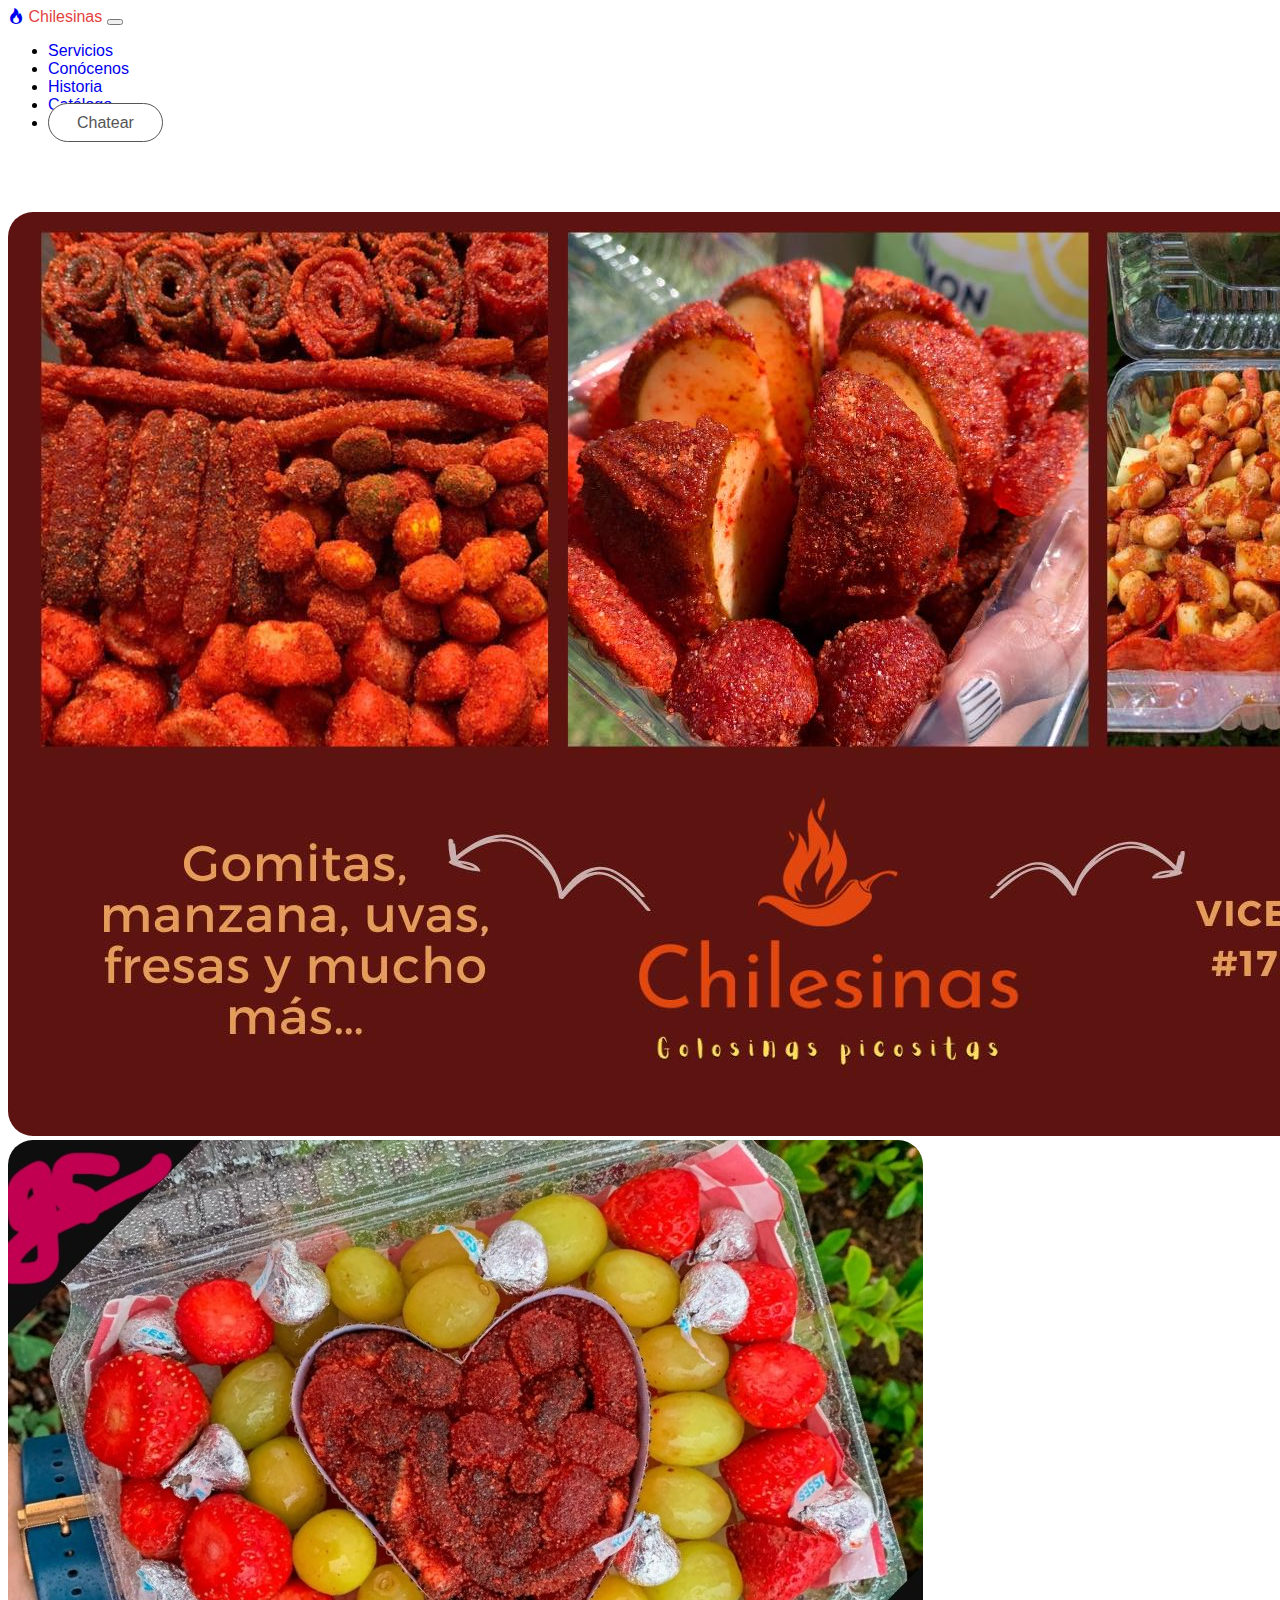
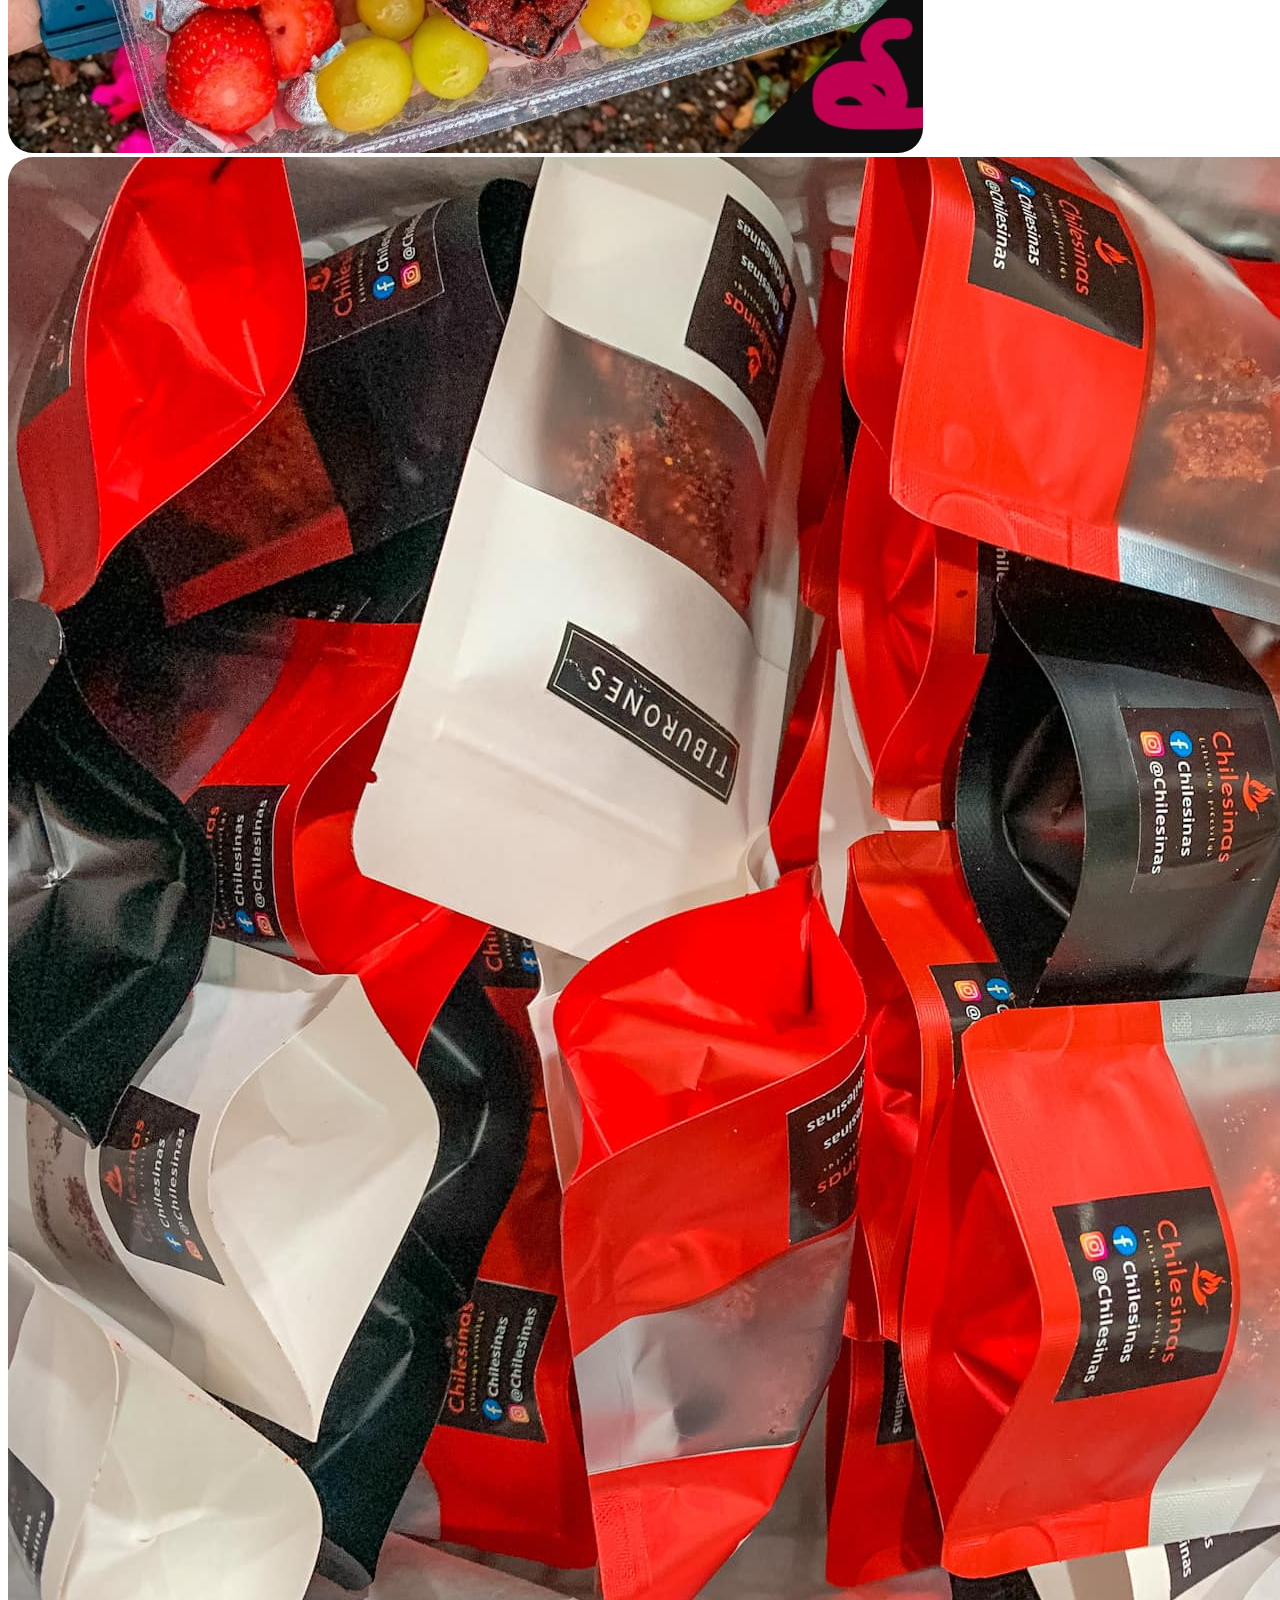
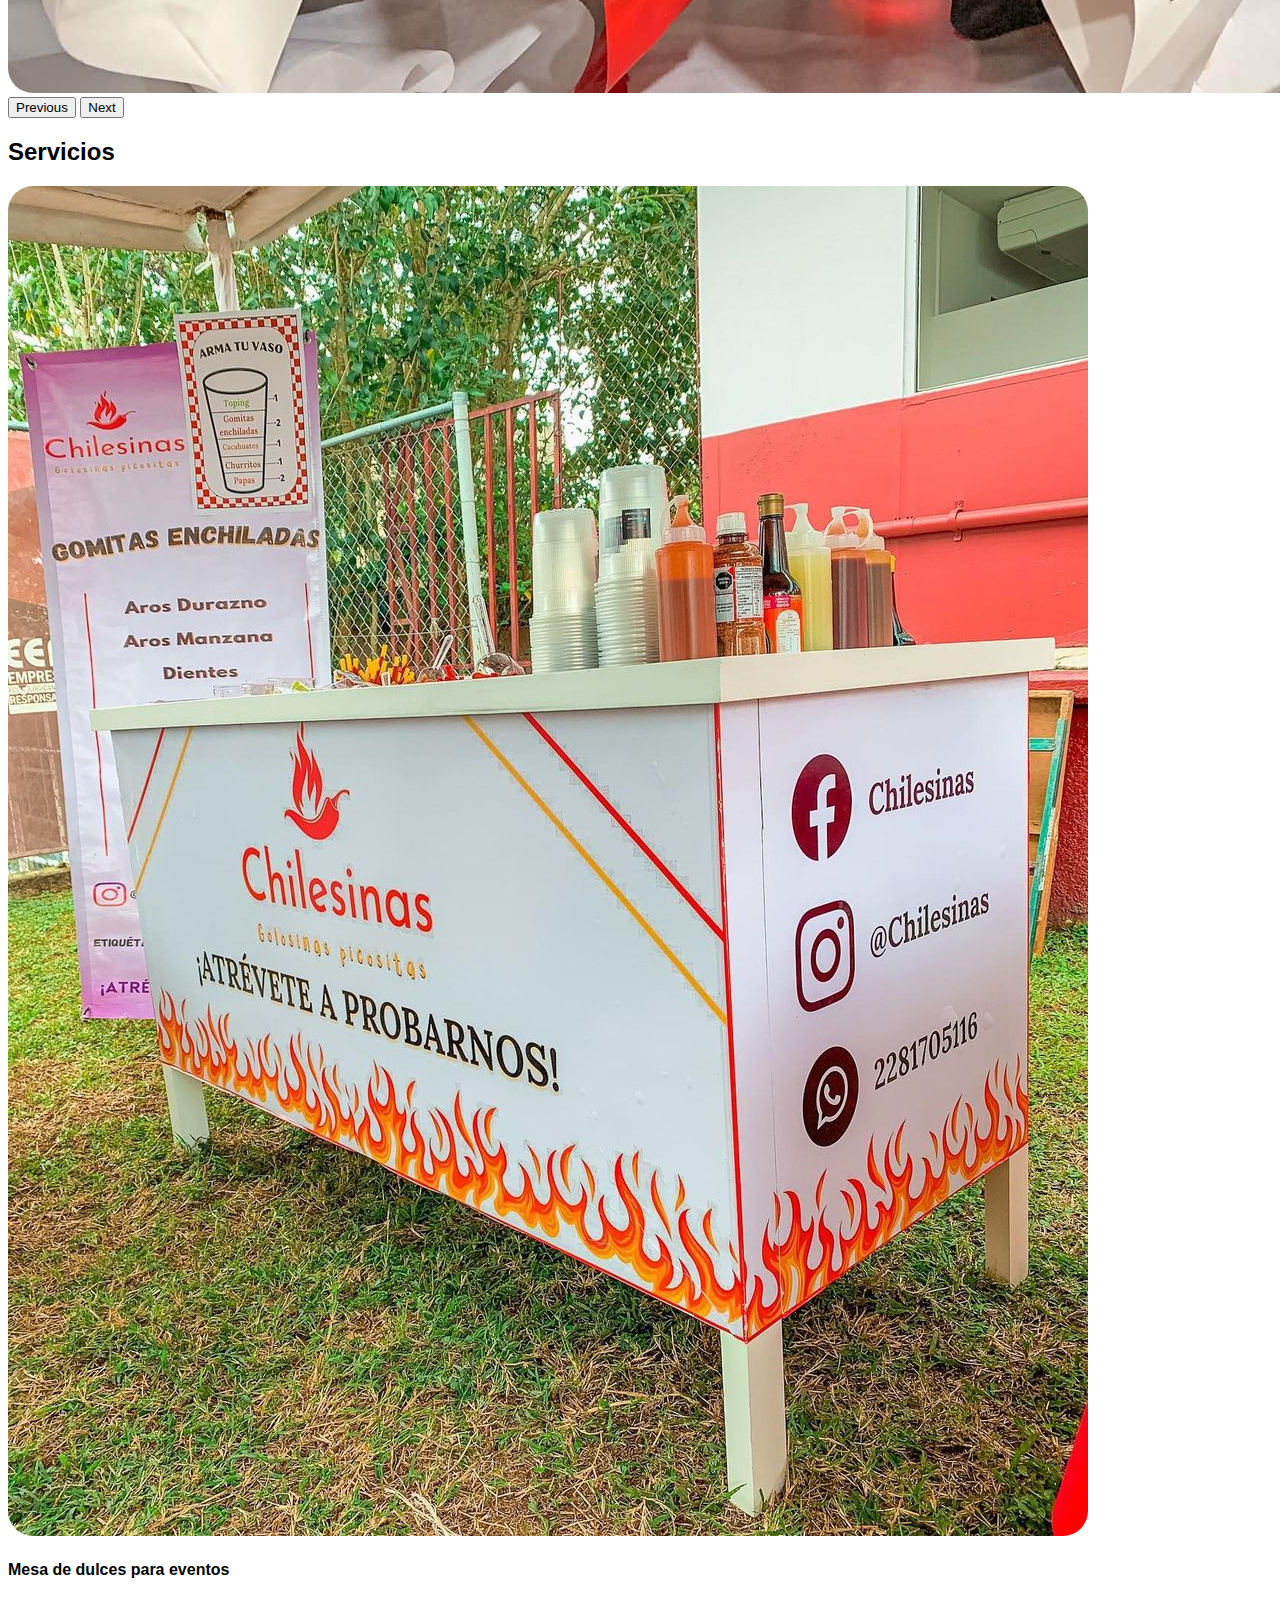
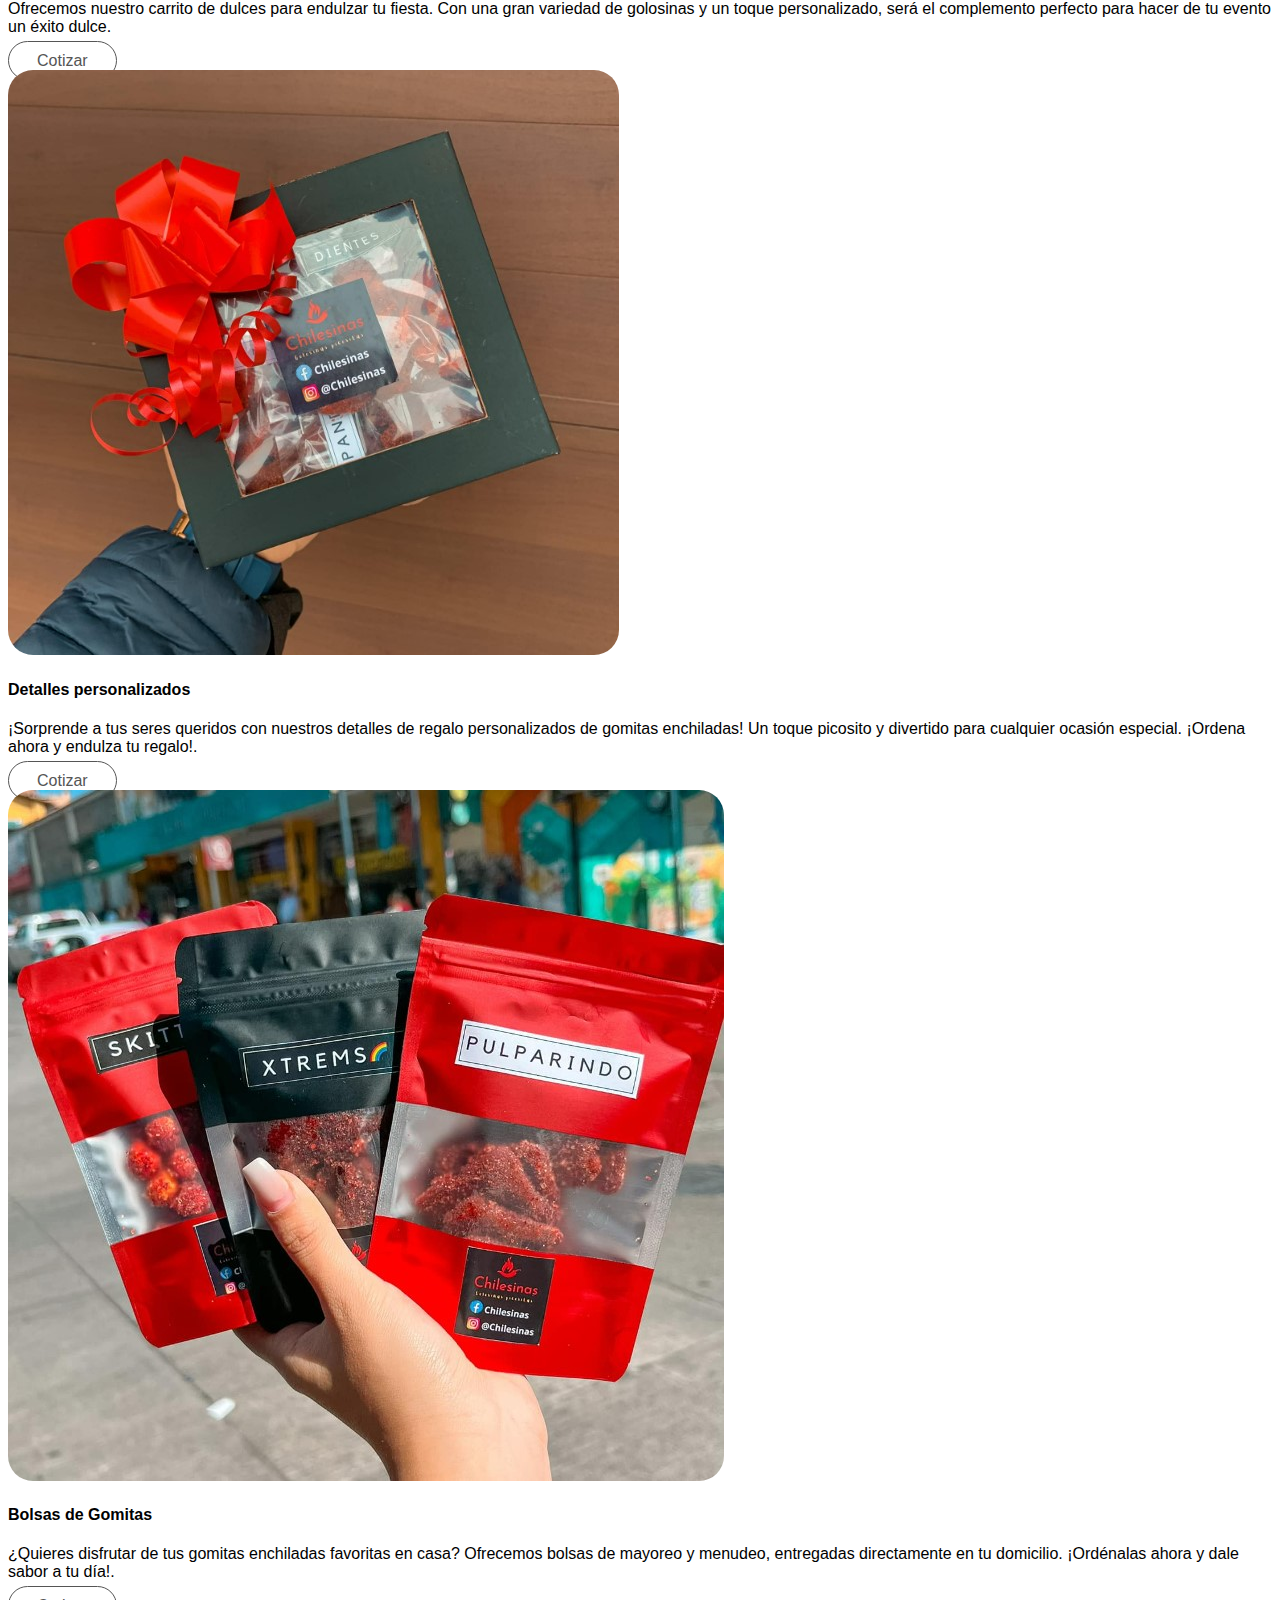
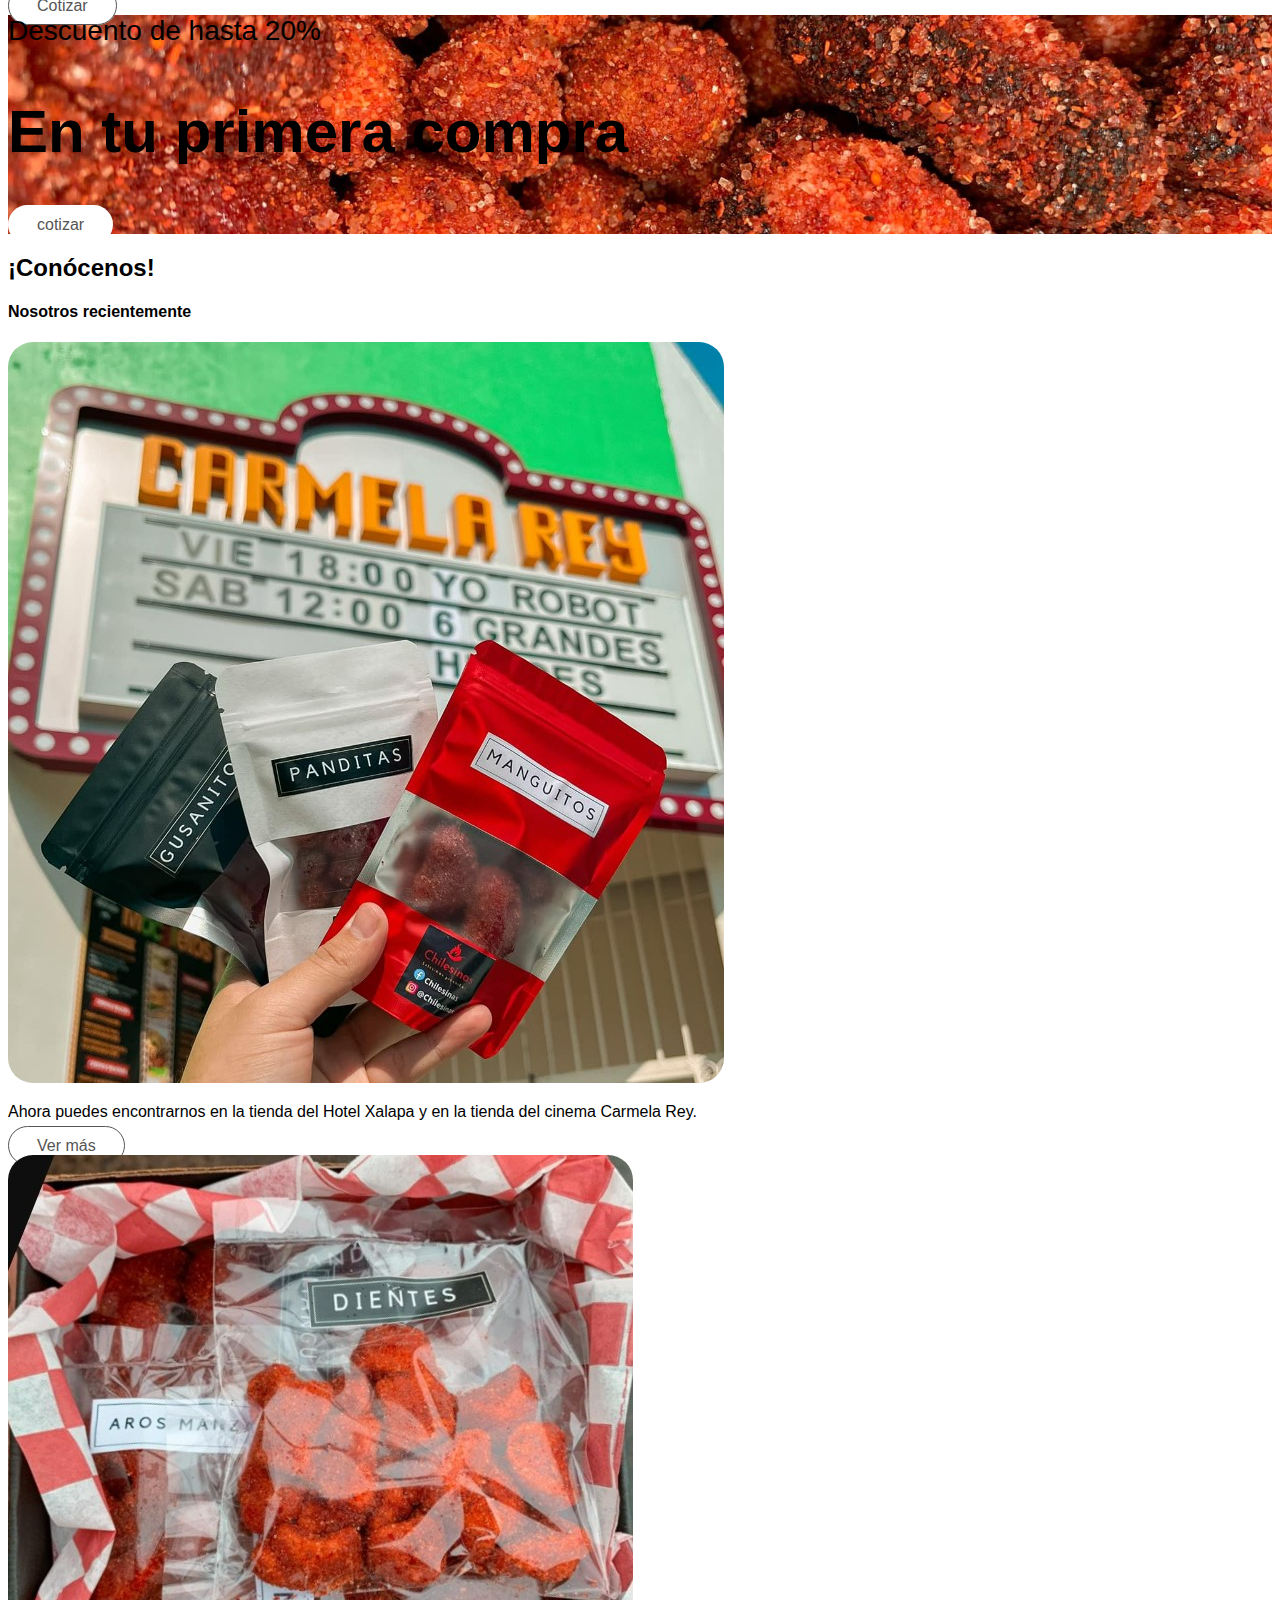
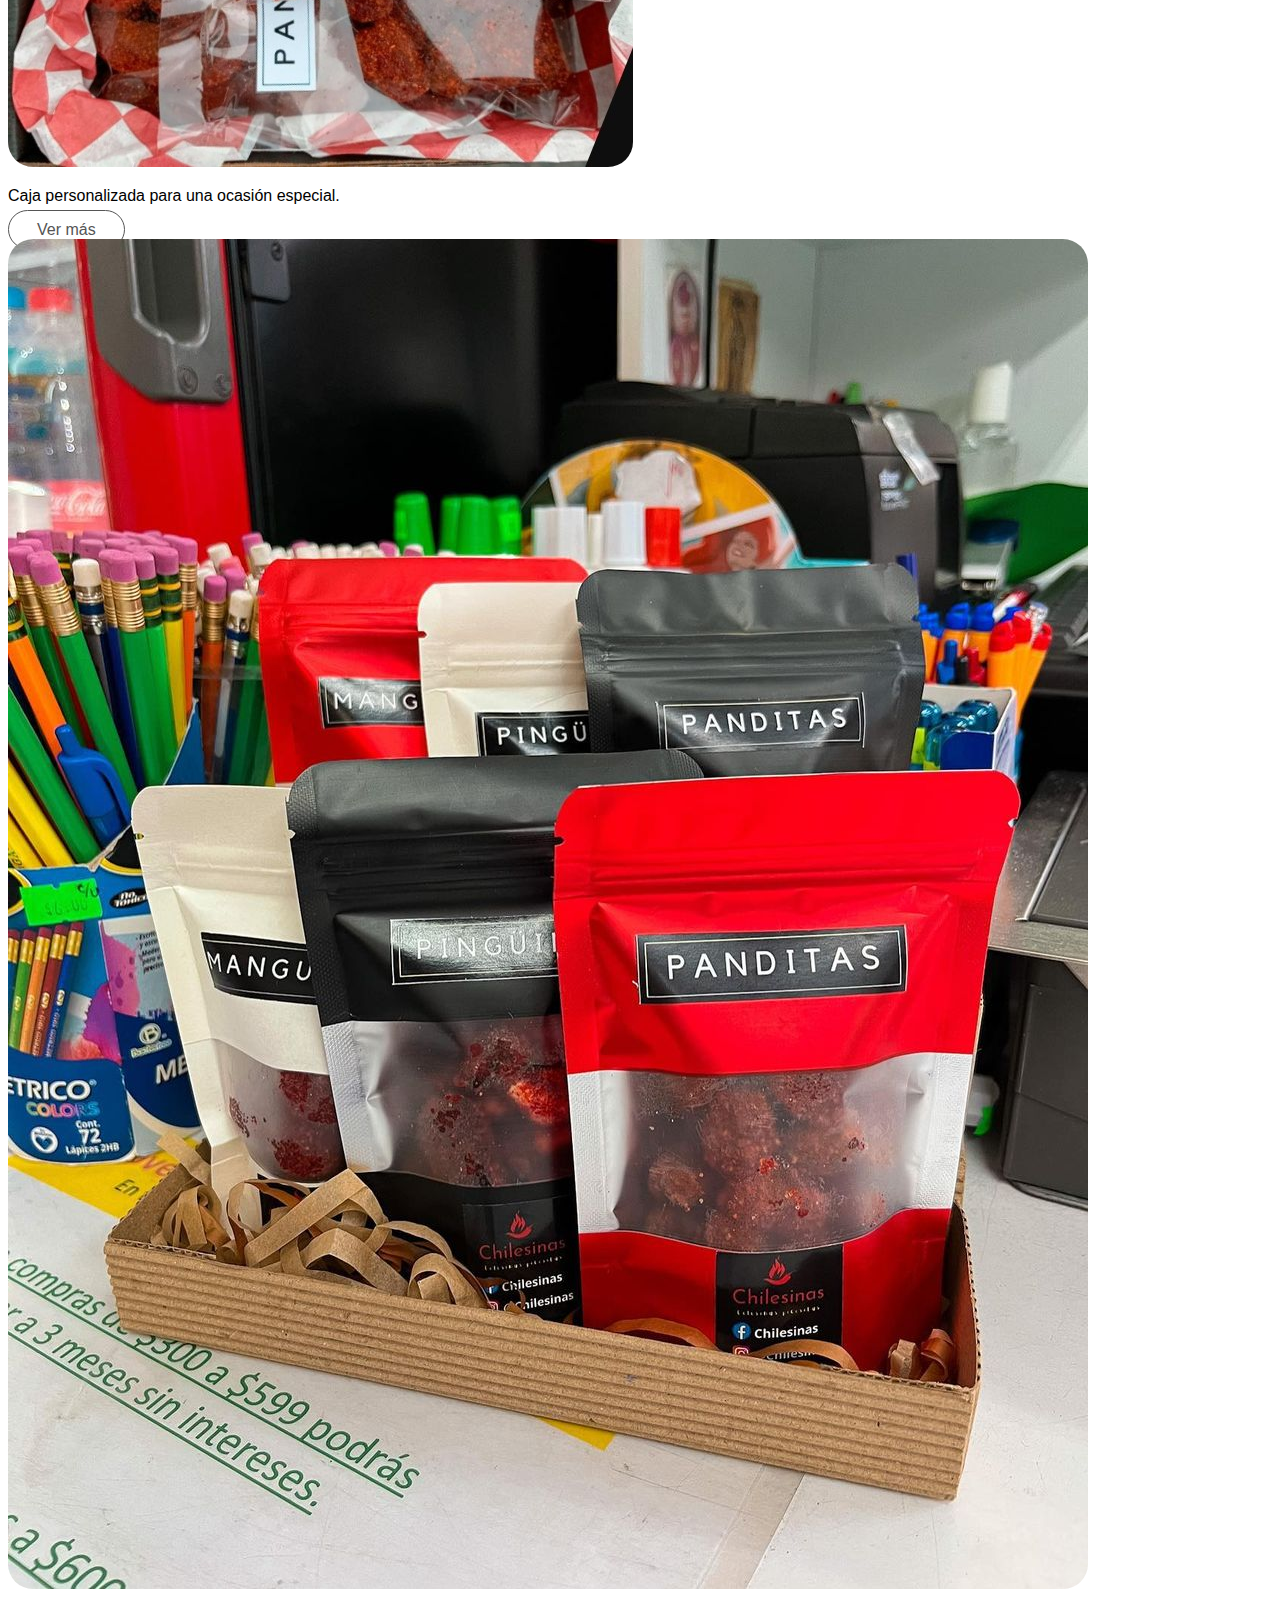
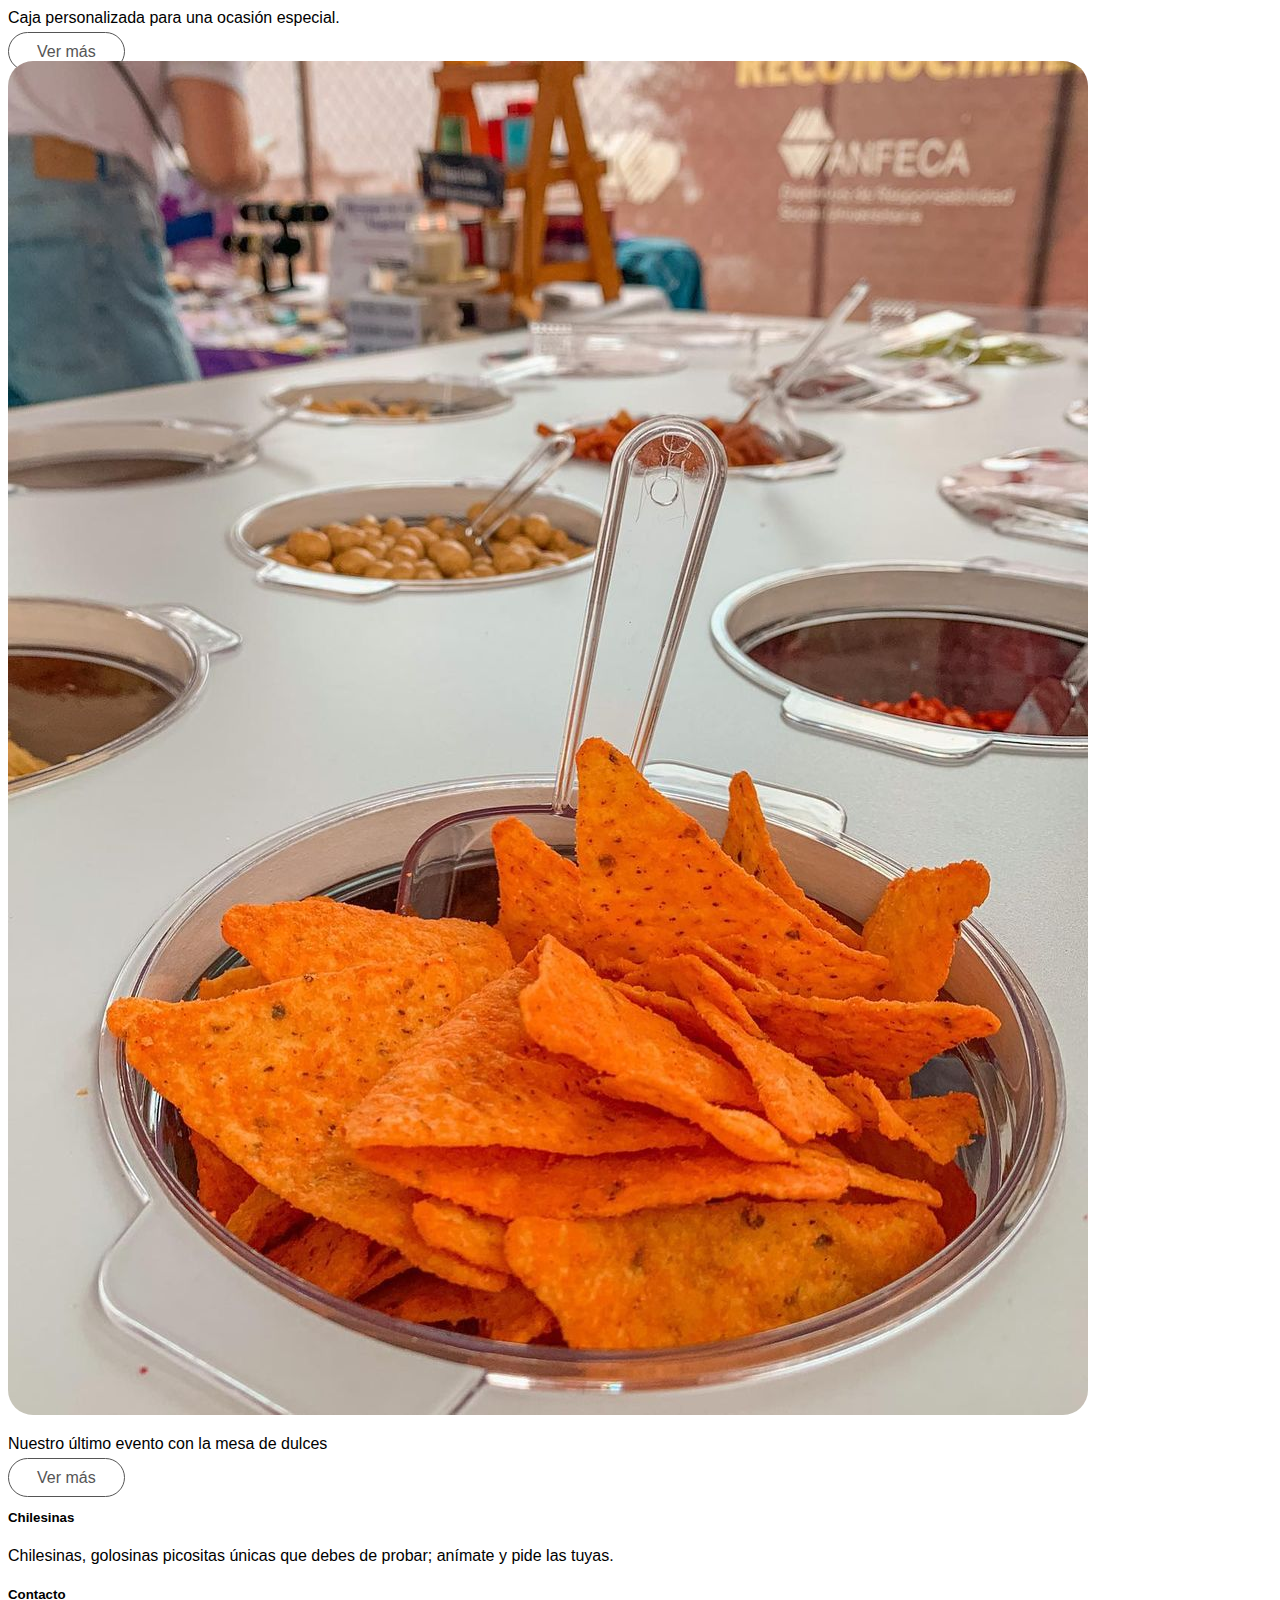
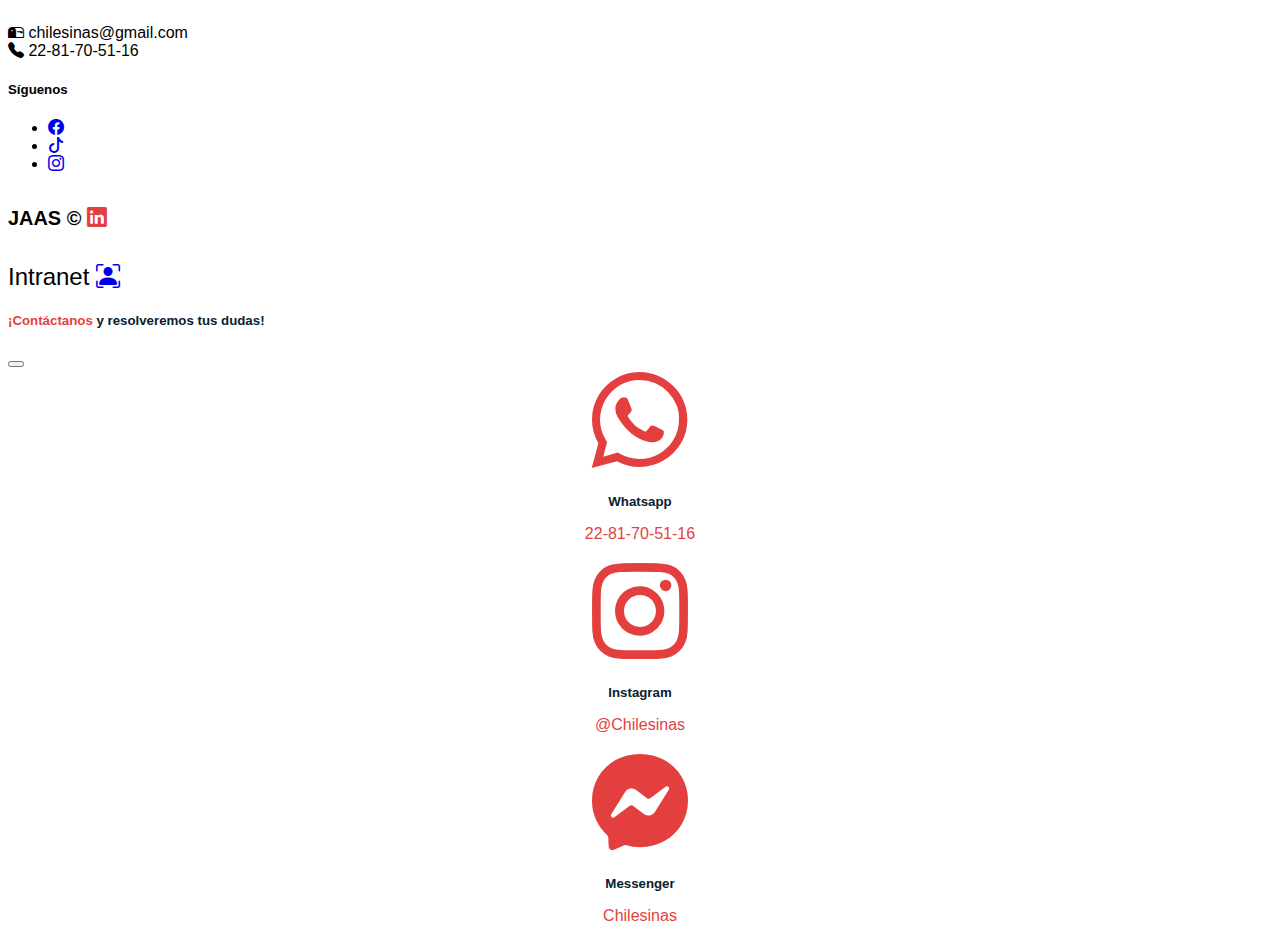
==== commit 7576299d: "finished?" ====
--- a/index.html
+++ b/index.html
@@ -54,3787 +54,7 @@
             </div>
         </div>
     </nav>
-    <!-- end navbar -->    <!-- navbar -->
-    <nav class="navbar navbar-expand-lg navbar-light bg-white py-2 fixed-top">
-        <div class="container">
-            <a class="navbar-brand d-flex " href="index.html">
-                <i class="bi bi-fire text-danger fs-4"></i>
-                <span class="fw-lighter ms-2 text-danger fs-4" id="titulo">Chilesinas</span>
-            </a>
-
-
-            <button class="navbar-toggler border-0" type="button" data-bs-toggle="collapse" data-bs-target="#navMenu">
-                <span class="navbar-toggler-icon" id="btn-navbar"></span>
-            </button>
-
-            <div class="collapse navbar-collapse order-lg-1" id="navMenu">
-                <ul class="navbar-nav mx-auto text-center">
-                    <li class="nav-item px-2 py-2">
-                        <a class="nav-link  text-dark" href="index.html#servicios">Servicios</a>
-                    </li>
-                    <li class="nav-item px-2 py-2">
-                        <a class="nav-link  text-dark" href="index.html#special">Conócenos</a>
-                    </li>
-                    <li class="nav-item px-2 py-2">
-                        <a class="nav-link text-dark" href="nosotros.html">Historia</a>
-                    </li>
-                    <li class="nav-item px-2 py-2">
-                        <a class="nav-link text-dark" href="catalogo.html">Catálogo</a>
-                    </li>
-                    <li class="nav-item px-2 py-2">
-                        <a href="#" data-bs-toggle="modal" data-bs-target="#exampleModal2"
-                            class="btn btn-brand ">Chatear</a>
-                    </li>
-                </ul>
-            </div>
-        </div>
-    </nav>
-    <!-- end navbar -->    <!-- navbar -->
-    <nav class="navbar navbar-expand-lg navbar-light bg-white py-2 fixed-top">
-        <div class="container">
-            <a class="navbar-brand d-flex " href="index.html">
-                <i class="bi bi-fire text-danger fs-4"></i>
-                <span class="fw-lighter ms-2 text-danger fs-4" id="titulo">Chilesinas</span>
-            </a>
-
-
-            <button class="navbar-toggler border-0" type="button" data-bs-toggle="collapse" data-bs-target="#navMenu">
-                <span class="navbar-toggler-icon" id="btn-navbar"></span>
-            </button>
-
-            <div class="collapse navbar-collapse order-lg-1" id="navMenu">
-                <ul class="navbar-nav mx-auto text-center">
-                    <li class="nav-item px-2 py-2">
-                        <a class="nav-link  text-dark" href="index.html#servicios">Servicios</a>
-                    </li>
-                    <li class="nav-item px-2 py-2">
-                        <a class="nav-link  text-dark" href="index.html#special">Conócenos</a>
-                    </li>
-                    <li class="nav-item px-2 py-2">
-                        <a class="nav-link text-dark" href="nosotros.html">Historia</a>
-                    </li>
-                    <li class="nav-item px-2 py-2">
-                        <a class="nav-link text-dark" href="catalogo.html">Catálogo</a>
-                    </li>
-                    <li class="nav-item px-2 py-2">
-                        <a href="#" data-bs-toggle="modal" data-bs-target="#exampleModal2"
-                            class="btn btn-brand ">Chatear</a>
-                    </li>
-                </ul>
-            </div>
-        </div>
-    </nav>
-    <!-- end navbar -->    <!-- navbar -->
-    <nav class="navbar navbar-expand-lg navbar-light bg-white py-2 fixed-top">
-        <div class="container">
-            <a class="navbar-brand d-flex " href="index.html">
-                <i class="bi bi-fire text-danger fs-4"></i>
-                <span class="fw-lighter ms-2 text-danger fs-4" id="titulo">Chilesinas</span>
-            </a>
-
-
-            <button class="navbar-toggler border-0" type="button" data-bs-toggle="collapse" data-bs-target="#navMenu">
-                <span class="navbar-toggler-icon" id="btn-navbar"></span>
-            </button>
-
-            <div class="collapse navbar-collapse order-lg-1" id="navMenu">
-                <ul class="navbar-nav mx-auto text-center">
-                    <li class="nav-item px-2 py-2">
-                        <a class="nav-link  text-dark" href="index.html#servicios">Servicios</a>
-                    </li>
-                    <li class="nav-item px-2 py-2">
-                        <a class="nav-link  text-dark" href="index.html#special">Conócenos</a>
-                    </li>
-                    <li class="nav-item px-2 py-2">
-                        <a class="nav-link text-dark" href="nosotros.html">Historia</a>
-                    </li>
-                    <li class="nav-item px-2 py-2">
-                        <a class="nav-link text-dark" href="catalogo.html">Catálogo</a>
-                    </li>
-                    <li class="nav-item px-2 py-2">
-                        <a href="#" data-bs-toggle="modal" data-bs-target="#exampleModal2"
-                            class="btn btn-brand ">Chatear</a>
-                    </li>
-                </ul>
-            </div>
-        </div>
-    </nav>
-    <!-- end navbar -->    <!-- navbar -->
-    <nav class="navbar navbar-expand-lg navbar-light bg-white py-2 fixed-top">
-        <div class="container">
-            <a class="navbar-brand d-flex " href="index.html">
-                <i class="bi bi-fire text-danger fs-4"></i>
-                <span class="fw-lighter ms-2 text-danger fs-4" id="titulo">Chilesinas</span>
-            </a>
-
-
-            <button class="navbar-toggler border-0" type="button" data-bs-toggle="collapse" data-bs-target="#navMenu">
-                <span class="navbar-toggler-icon" id="btn-navbar"></span>
-            </button>
-
-            <div class="collapse navbar-collapse order-lg-1" id="navMenu">
-                <ul class="navbar-nav mx-auto text-center">
-                    <li class="nav-item px-2 py-2">
-                        <a class="nav-link  text-dark" href="index.html#servicios">Servicios</a>
-                    </li>
-                    <li class="nav-item px-2 py-2">
-                        <a class="nav-link  text-dark" href="index.html#special">Conócenos</a>
-                    </li>
-                    <li class="nav-item px-2 py-2">
-                        <a class="nav-link text-dark" href="nosotros.html">Historia</a>
-                    </li>
-                    <li class="nav-item px-2 py-2">
-                        <a class="nav-link text-dark" href="catalogo.html">Catálogo</a>
-                    </li>
-                    <li class="nav-item px-2 py-2">
-                        <a href="#" data-bs-toggle="modal" data-bs-target="#exampleModal2"
-                            class="btn btn-brand ">Chatear</a>
-                    </li>
-                </ul>
-            </div>
-        </div>
-    </nav>
-    <!-- end navbar -->    <!-- navbar -->
-    <nav class="navbar navbar-expand-lg navbar-light bg-white py-2 fixed-top">
-        <div class="container">
-            <a class="navbar-brand d-flex " href="index.html">
-                <i class="bi bi-fire text-danger fs-4"></i>
-                <span class="fw-lighter ms-2 text-danger fs-4" id="titulo">Chilesinas</span>
-            </a>
-
-
-            <button class="navbar-toggler border-0" type="button" data-bs-toggle="collapse" data-bs-target="#navMenu">
-                <span class="navbar-toggler-icon" id="btn-navbar"></span>
-            </button>
-
-            <div class="collapse navbar-collapse order-lg-1" id="navMenu">
-                <ul class="navbar-nav mx-auto text-center">
-                    <li class="nav-item px-2 py-2">
-                        <a class="nav-link  text-dark" href="index.html#servicios">Servicios</a>
-                    </li>
-                    <li class="nav-item px-2 py-2">
-                        <a class="nav-link  text-dark" href="index.html#special">Conócenos</a>
-                    </li>
-                    <li class="nav-item px-2 py-2">
-                        <a class="nav-link text-dark" href="nosotros.html">Historia</a>
-                    </li>
-                    <li class="nav-item px-2 py-2">
-                        <a class="nav-link text-dark" href="catalogo.html">Catálogo</a>
-                    </li>
-                    <li class="nav-item px-2 py-2">
-                        <a href="#" data-bs-toggle="modal" data-bs-target="#exampleModal2"
-                            class="btn btn-brand ">Chatear</a>
-                    </li>
-                </ul>
-            </div>
-        </div>
-    </nav>
-    <!-- end navbar -->    <!-- navbar -->
-    <nav class="navbar navbar-expand-lg navbar-light bg-white py-2 fixed-top">
-        <div class="container">
-            <a class="navbar-brand d-flex " href="index.html">
-                <i class="bi bi-fire text-danger fs-4"></i>
-                <span class="fw-lighter ms-2 text-danger fs-4" id="titulo">Chilesinas</span>
-            </a>
-
-
-            <button class="navbar-toggler border-0" type="button" data-bs-toggle="collapse" data-bs-target="#navMenu">
-                <span class="navbar-toggler-icon" id="btn-navbar"></span>
-            </button>
-
-            <div class="collapse navbar-collapse order-lg-1" id="navMenu">
-                <ul class="navbar-nav mx-auto text-center">
-                    <li class="nav-item px-2 py-2">
-                        <a class="nav-link  text-dark" href="index.html#servicios">Servicios</a>
-                    </li>
-                    <li class="nav-item px-2 py-2">
-                        <a class="nav-link  text-dark" href="index.html#special">Conócenos</a>
-                    </li>
-                    <li class="nav-item px-2 py-2">
-                        <a class="nav-link text-dark" href="nosotros.html">Historia</a>
-                    </li>
-                    <li class="nav-item px-2 py-2">
-                        <a class="nav-link text-dark" href="catalogo.html">Catálogo</a>
-                    </li>
-                    <li class="nav-item px-2 py-2">
-                        <a href="#" data-bs-toggle="modal" data-bs-target="#exampleModal2"
-                            class="btn btn-brand ">Chatear</a>
-                    </li>
-                </ul>
-            </div>
-        </div>
-    </nav>
-    <!-- end navbar -->    <!-- navbar -->
-    <nav class="navbar navbar-expand-lg navbar-light bg-white py-2 fixed-top">
-        <div class="container">
-            <a class="navbar-brand d-flex " href="index.html">
-                <i class="bi bi-fire text-danger fs-4"></i>
-                <span class="fw-lighter ms-2 text-danger fs-4" id="titulo">Chilesinas</span>
-            </a>
-
-
-            <button class="navbar-toggler border-0" type="button" data-bs-toggle="collapse" data-bs-target="#navMenu">
-                <span class="navbar-toggler-icon" id="btn-navbar"></span>
-            </button>
-
-            <div class="collapse navbar-collapse order-lg-1" id="navMenu">
-                <ul class="navbar-nav mx-auto text-center">
-                    <li class="nav-item px-2 py-2">
-                        <a class="nav-link  text-dark" href="index.html#servicios">Servicios</a>
-                    </li>
-                    <li class="nav-item px-2 py-2">
-                        <a class="nav-link  text-dark" href="index.html#special">Conócenos</a>
-                    </li>
-                    <li class="nav-item px-2 py-2">
-                        <a class="nav-link text-dark" href="nosotros.html">Historia</a>
-                    </li>
-                    <li class="nav-item px-2 py-2">
-                        <a class="nav-link text-dark" href="catalogo.html">Catálogo</a>
-                    </li>
-                    <li class="nav-item px-2 py-2">
-                        <a href="#" data-bs-toggle="modal" data-bs-target="#exampleModal2"
-                            class="btn btn-brand ">Chatear</a>
-                    </li>
-                </ul>
-            </div>
-        </div>
-    </nav>
-    <!-- end navbar -->    <!-- navbar -->
-    <nav class="navbar navbar-expand-lg navbar-light bg-white py-2 fixed-top">
-        <div class="container">
-            <a class="navbar-brand d-flex " href="index.html">
-                <i class="bi bi-fire text-danger fs-4"></i>
-                <span class="fw-lighter ms-2 text-danger fs-4" id="titulo">Chilesinas</span>
-            </a>
-
-
-            <button class="navbar-toggler border-0" type="button" data-bs-toggle="collapse" data-bs-target="#navMenu">
-                <span class="navbar-toggler-icon" id="btn-navbar"></span>
-            </button>
-
-            <div class="collapse navbar-collapse order-lg-1" id="navMenu">
-                <ul class="navbar-nav mx-auto text-center">
-                    <li class="nav-item px-2 py-2">
-                        <a class="nav-link  text-dark" href="index.html#servicios">Servicios</a>
-                    </li>
-                    <li class="nav-item px-2 py-2">
-                        <a class="nav-link  text-dark" href="index.html#special">Conócenos</a>
-                    </li>
-                    <li class="nav-item px-2 py-2">
-                        <a class="nav-link text-dark" href="nosotros.html">Historia</a>
-                    </li>
-                    <li class="nav-item px-2 py-2">
-                        <a class="nav-link text-dark" href="catalogo.html">Catálogo</a>
-                    </li>
-                    <li class="nav-item px-2 py-2">
-                        <a href="#" data-bs-toggle="modal" data-bs-target="#exampleModal2"
-                            class="btn btn-brand ">Chatear</a>
-                    </li>
-                </ul>
-            </div>
-        </div>
-    </nav>
-    <!-- end navbar -->    <!-- navbar -->
-    <nav class="navbar navbar-expand-lg navbar-light bg-white py-2 fixed-top">
-        <div class="container">
-            <a class="navbar-brand d-flex " href="index.html">
-                <i class="bi bi-fire text-danger fs-4"></i>
-                <span class="fw-lighter ms-2 text-danger fs-4" id="titulo">Chilesinas</span>
-            </a>
-
-
-            <button class="navbar-toggler border-0" type="button" data-bs-toggle="collapse" data-bs-target="#navMenu">
-                <span class="navbar-toggler-icon" id="btn-navbar"></span>
-            </button>
-
-            <div class="collapse navbar-collapse order-lg-1" id="navMenu">
-                <ul class="navbar-nav mx-auto text-center">
-                    <li class="nav-item px-2 py-2">
-                        <a class="nav-link  text-dark" href="index.html#servicios">Servicios</a>
-                    </li>
-                    <li class="nav-item px-2 py-2">
-                        <a class="nav-link  text-dark" href="index.html#special">Conócenos</a>
-                    </li>
-                    <li class="nav-item px-2 py-2">
-                        <a class="nav-link text-dark" href="nosotros.html">Historia</a>
-                    </li>
-                    <li class="nav-item px-2 py-2">
-                        <a class="nav-link text-dark" href="catalogo.html">Catálogo</a>
-                    </li>
-                    <li class="nav-item px-2 py-2">
-                        <a href="#" data-bs-toggle="modal" data-bs-target="#exampleModal2"
-                            class="btn btn-brand ">Chatear</a>
-                    </li>
-                </ul>
-            </div>
-        </div>
-    </nav>
-    <!-- end navbar -->    <!-- navbar -->
-    <nav class="navbar navbar-expand-lg navbar-light bg-white py-2 fixed-top">
-        <div class="container">
-            <a class="navbar-brand d-flex " href="index.html">
-                <i class="bi bi-fire text-danger fs-4"></i>
-                <span class="fw-lighter ms-2 text-danger fs-4" id="titulo">Chilesinas</span>
-            </a>
-
-
-            <button class="navbar-toggler border-0" type="button" data-bs-toggle="collapse" data-bs-target="#navMenu">
-                <span class="navbar-toggler-icon" id="btn-navbar"></span>
-            </button>
-
-            <div class="collapse navbar-collapse order-lg-1" id="navMenu">
-                <ul class="navbar-nav mx-auto text-center">
-                    <li class="nav-item px-2 py-2">
-                        <a class="nav-link  text-dark" href="index.html#servicios">Servicios</a>
-                    </li>
-                    <li class="nav-item px-2 py-2">
-                        <a class="nav-link  text-dark" href="index.html#special">Conócenos</a>
-                    </li>
-                    <li class="nav-item px-2 py-2">
-                        <a class="nav-link text-dark" href="nosotros.html">Historia</a>
-                    </li>
-                    <li class="nav-item px-2 py-2">
-                        <a class="nav-link text-dark" href="catalogo.html">Catálogo</a>
-                    </li>
-                    <li class="nav-item px-2 py-2">
-                        <a href="#" data-bs-toggle="modal" data-bs-target="#exampleModal2"
-                            class="btn btn-brand ">Chatear</a>
-                    </li>
-                </ul>
-            </div>
-        </div>
-    </nav>
-    <!-- end navbar -->    <!-- navbar -->
-    <nav class="navbar navbar-expand-lg navbar-light bg-white py-2 fixed-top">
-        <div class="container">
-            <a class="navbar-brand d-flex " href="index.html">
-                <i class="bi bi-fire text-danger fs-4"></i>
-                <span class="fw-lighter ms-2 text-danger fs-4" id="titulo">Chilesinas</span>
-            </a>
-
-
-            <button class="navbar-toggler border-0" type="button" data-bs-toggle="collapse" data-bs-target="#navMenu">
-                <span class="navbar-toggler-icon" id="btn-navbar"></span>
-            </button>
-
-            <div class="collapse navbar-collapse order-lg-1" id="navMenu">
-                <ul class="navbar-nav mx-auto text-center">
-                    <li class="nav-item px-2 py-2">
-                        <a class="nav-link  text-dark" href="index.html#servicios">Servicios</a>
-                    </li>
-                    <li class="nav-item px-2 py-2">
-                        <a class="nav-link  text-dark" href="index.html#special">Conócenos</a>
-                    </li>
-                    <li class="nav-item px-2 py-2">
-                        <a class="nav-link text-dark" href="nosotros.html">Historia</a>
-                    </li>
-                    <li class="nav-item px-2 py-2">
-                        <a class="nav-link text-dark" href="catalogo.html">Catálogo</a>
-                    </li>
-                    <li class="nav-item px-2 py-2">
-                        <a href="#" data-bs-toggle="modal" data-bs-target="#exampleModal2"
-                            class="btn btn-brand ">Chatear</a>
-                    </li>
-                </ul>
-            </div>
-        </div>
-    </nav>
-    <!-- end navbar -->    <!-- navbar -->
-    <nav class="navbar navbar-expand-lg navbar-light bg-white py-2 fixed-top">
-        <div class="container">
-            <a class="navbar-brand d-flex " href="index.html">
-                <i class="bi bi-fire text-danger fs-4"></i>
-                <span class="fw-lighter ms-2 text-danger fs-4" id="titulo">Chilesinas</span>
-            </a>
-
-
-            <button class="navbar-toggler border-0" type="button" data-bs-toggle="collapse" data-bs-target="#navMenu">
-                <span class="navbar-toggler-icon" id="btn-navbar"></span>
-            </button>
-
-            <div class="collapse navbar-collapse order-lg-1" id="navMenu">
-                <ul class="navbar-nav mx-auto text-center">
-                    <li class="nav-item px-2 py-2">
-                        <a class="nav-link  text-dark" href="index.html#servicios">Servicios</a>
-                    </li>
-                    <li class="nav-item px-2 py-2">
-                        <a class="nav-link  text-dark" href="index.html#special">Conócenos</a>
-                    </li>
-                    <li class="nav-item px-2 py-2">
-                        <a class="nav-link text-dark" href="nosotros.html">Historia</a>
-                    </li>
-                    <li class="nav-item px-2 py-2">
-                        <a class="nav-link text-dark" href="catalogo.html">Catálogo</a>
-                    </li>
-                    <li class="nav-item px-2 py-2">
-                        <a href="#" data-bs-toggle="modal" data-bs-target="#exampleModal2"
-                            class="btn btn-brand ">Chatear</a>
-                    </li>
-                </ul>
-            </div>
-        </div>
-    </nav>
-    <!-- end navbar -->    <!-- navbar -->
-    <nav class="navbar navbar-expand-lg navbar-light bg-white py-2 fixed-top">
-        <div class="container">
-            <a class="navbar-brand d-flex " href="index.html">
-                <i class="bi bi-fire text-danger fs-4"></i>
-                <span class="fw-lighter ms-2 text-danger fs-4" id="titulo">Chilesinas</span>
-            </a>
-
-
-            <button class="navbar-toggler border-0" type="button" data-bs-toggle="collapse" data-bs-target="#navMenu">
-                <span class="navbar-toggler-icon" id="btn-navbar"></span>
-            </button>
-
-            <div class="collapse navbar-collapse order-lg-1" id="navMenu">
-                <ul class="navbar-nav mx-auto text-center">
-                    <li class="nav-item px-2 py-2">
-                        <a class="nav-link  text-dark" href="index.html#servicios">Servicios</a>
-                    </li>
-                    <li class="nav-item px-2 py-2">
-                        <a class="nav-link  text-dark" href="index.html#special">Conócenos</a>
-                    </li>
-                    <li class="nav-item px-2 py-2">
-                        <a class="nav-link text-dark" href="nosotros.html">Historia</a>
-                    </li>
-                    <li class="nav-item px-2 py-2">
-                        <a class="nav-link text-dark" href="catalogo.html">Catálogo</a>
-                    </li>
-                    <li class="nav-item px-2 py-2">
-                        <a href="#" data-bs-toggle="modal" data-bs-target="#exampleModal2"
-                            class="btn btn-brand ">Chatear</a>
-                    </li>
-                </ul>
-            </div>
-        </div>
-    </nav>
-    <!-- end navbar -->    <!-- navbar -->
-    <nav class="navbar navbar-expand-lg navbar-light bg-white py-2 fixed-top">
-        <div class="container">
-            <a class="navbar-brand d-flex " href="index.html">
-                <i class="bi bi-fire text-danger fs-4"></i>
-                <span class="fw-lighter ms-2 text-danger fs-4" id="titulo">Chilesinas</span>
-            </a>
-
-
-            <button class="navbar-toggler border-0" type="button" data-bs-toggle="collapse" data-bs-target="#navMenu">
-                <span class="navbar-toggler-icon" id="btn-navbar"></span>
-            </button>
-
-            <div class="collapse navbar-collapse order-lg-1" id="navMenu">
-                <ul class="navbar-nav mx-auto text-center">
-                    <li class="nav-item px-2 py-2">
-                        <a class="nav-link  text-dark" href="index.html#servicios">Servicios</a>
-                    </li>
-                    <li class="nav-item px-2 py-2">
-                        <a class="nav-link  text-dark" href="index.html#special">Conócenos</a>
-                    </li>
-                    <li class="nav-item px-2 py-2">
-                        <a class="nav-link text-dark" href="nosotros.html">Historia</a>
-                    </li>
-                    <li class="nav-item px-2 py-2">
-                        <a class="nav-link text-dark" href="catalogo.html">Catálogo</a>
-                    </li>
-                    <li class="nav-item px-2 py-2">
-                        <a href="#" data-bs-toggle="modal" data-bs-target="#exampleModal2"
-                            class="btn btn-brand ">Chatear</a>
-                    </li>
-                </ul>
-            </div>
-        </div>
-    </nav>
-    <!-- end navbar -->    <!-- navbar -->
-    <nav class="navbar navbar-expand-lg navbar-light bg-white py-2 fixed-top">
-        <div class="container">
-            <a class="navbar-brand d-flex " href="index.html">
-                <i class="bi bi-fire text-danger fs-4"></i>
-                <span class="fw-lighter ms-2 text-danger fs-4" id="titulo">Chilesinas</span>
-            </a>
-
-
-            <button class="navbar-toggler border-0" type="button" data-bs-toggle="collapse" data-bs-target="#navMenu">
-                <span class="navbar-toggler-icon" id="btn-navbar"></span>
-            </button>
-
-            <div class="collapse navbar-collapse order-lg-1" id="navMenu">
-                <ul class="navbar-nav mx-auto text-center">
-                    <li class="nav-item px-2 py-2">
-                        <a class="nav-link  text-dark" href="index.html#servicios">Servicios</a>
-                    </li>
-                    <li class="nav-item px-2 py-2">
-                        <a class="nav-link  text-dark" href="index.html#special">Conócenos</a>
-                    </li>
-                    <li class="nav-item px-2 py-2">
-                        <a class="nav-link text-dark" href="nosotros.html">Historia</a>
-                    </li>
-                    <li class="nav-item px-2 py-2">
-                        <a class="nav-link text-dark" href="catalogo.html">Catálogo</a>
-                    </li>
-                    <li class="nav-item px-2 py-2">
-                        <a href="#" data-bs-toggle="modal" data-bs-target="#exampleModal2"
-                            class="btn btn-brand ">Chatear</a>
-                    </li>
-                </ul>
-            </div>
-        </div>
-    </nav>
-    <!-- end navbar -->    <!-- navbar -->
-    <nav class="navbar navbar-expand-lg navbar-light bg-white py-2 fixed-top">
-        <div class="container">
-            <a class="navbar-brand d-flex " href="index.html">
-                <i class="bi bi-fire text-danger fs-4"></i>
-                <span class="fw-lighter ms-2 text-danger fs-4" id="titulo">Chilesinas</span>
-            </a>
-
-
-            <button class="navbar-toggler border-0" type="button" data-bs-toggle="collapse" data-bs-target="#navMenu">
-                <span class="navbar-toggler-icon" id="btn-navbar"></span>
-            </button>
-
-            <div class="collapse navbar-collapse order-lg-1" id="navMenu">
-                <ul class="navbar-nav mx-auto text-center">
-                    <li class="nav-item px-2 py-2">
-                        <a class="nav-link  text-dark" href="index.html#servicios">Servicios</a>
-                    </li>
-                    <li class="nav-item px-2 py-2">
-                        <a class="nav-link  text-dark" href="index.html#special">Conócenos</a>
-                    </li>
-                    <li class="nav-item px-2 py-2">
-                        <a class="nav-link text-dark" href="nosotros.html">Historia</a>
-                    </li>
-                    <li class="nav-item px-2 py-2">
-                        <a class="nav-link text-dark" href="catalogo.html">Catálogo</a>
-                    </li>
-                    <li class="nav-item px-2 py-2">
-                        <a href="#" data-bs-toggle="modal" data-bs-target="#exampleModal2"
-                            class="btn btn-brand ">Chatear</a>
-                    </li>
-                </ul>
-            </div>
-        </div>
-    </nav>
-    <!-- end navbar -->    <!-- navbar -->
-    <nav class="navbar navbar-expand-lg navbar-light bg-white py-2 fixed-top">
-        <div class="container">
-            <a class="navbar-brand d-flex " href="index.html">
-                <i class="bi bi-fire text-danger fs-4"></i>
-                <span class="fw-lighter ms-2 text-danger fs-4" id="titulo">Chilesinas</span>
-            </a>
-
-
-            <button class="navbar-toggler border-0" type="button" data-bs-toggle="collapse" data-bs-target="#navMenu">
-                <span class="navbar-toggler-icon" id="btn-navbar"></span>
-            </button>
-
-            <div class="collapse navbar-collapse order-lg-1" id="navMenu">
-                <ul class="navbar-nav mx-auto text-center">
-                    <li class="nav-item px-2 py-2">
-                        <a class="nav-link  text-dark" href="index.html#servicios">Servicios</a>
-                    </li>
-                    <li class="nav-item px-2 py-2">
-                        <a class="nav-link  text-dark" href="index.html#special">Conócenos</a>
-                    </li>
-                    <li class="nav-item px-2 py-2">
-                        <a class="nav-link text-dark" href="nosotros.html">Historia</a>
-                    </li>
-                    <li class="nav-item px-2 py-2">
-                        <a class="nav-link text-dark" href="catalogo.html">Catálogo</a>
-                    </li>
-                    <li class="nav-item px-2 py-2">
-                        <a href="#" data-bs-toggle="modal" data-bs-target="#exampleModal2"
-                            class="btn btn-brand ">Chatear</a>
-                    </li>
-                </ul>
-            </div>
-        </div>
-    </nav>
-    <!-- end navbar -->    <!-- navbar -->
-    <nav class="navbar navbar-expand-lg navbar-light bg-white py-2 fixed-top">
-        <div class="container">
-            <a class="navbar-brand d-flex " href="index.html">
-                <i class="bi bi-fire text-danger fs-4"></i>
-                <span class="fw-lighter ms-2 text-danger fs-4" id="titulo">Chilesinas</span>
-            </a>
-
-
-            <button class="navbar-toggler border-0" type="button" data-bs-toggle="collapse" data-bs-target="#navMenu">
-                <span class="navbar-toggler-icon" id="btn-navbar"></span>
-            </button>
-
-            <div class="collapse navbar-collapse order-lg-1" id="navMenu">
-                <ul class="navbar-nav mx-auto text-center">
-                    <li class="nav-item px-2 py-2">
-                        <a class="nav-link  text-dark" href="index.html#servicios">Servicios</a>
-                    </li>
-                    <li class="nav-item px-2 py-2">
-                        <a class="nav-link  text-dark" href="index.html#special">Conócenos</a>
-                    </li>
-                    <li class="nav-item px-2 py-2">
-                        <a class="nav-link text-dark" href="nosotros.html">Historia</a>
-                    </li>
-                    <li class="nav-item px-2 py-2">
-                        <a class="nav-link text-dark" href="catalogo.html">Catálogo</a>
-                    </li>
-                    <li class="nav-item px-2 py-2">
-                        <a href="#" data-bs-toggle="modal" data-bs-target="#exampleModal2"
-                            class="btn btn-brand ">Chatear</a>
-                    </li>
-                </ul>
-            </div>
-        </div>
-    </nav>
-    <!-- end navbar -->    <!-- navbar -->
-    <nav class="navbar navbar-expand-lg navbar-light bg-white py-2 fixed-top">
-        <div class="container">
-            <a class="navbar-brand d-flex " href="index.html">
-                <i class="bi bi-fire text-danger fs-4"></i>
-                <span class="fw-lighter ms-2 text-danger fs-4" id="titulo">Chilesinas</span>
-            </a>
-
-
-            <button class="navbar-toggler border-0" type="button" data-bs-toggle="collapse" data-bs-target="#navMenu">
-                <span class="navbar-toggler-icon" id="btn-navbar"></span>
-            </button>
-
-            <div class="collapse navbar-collapse order-lg-1" id="navMenu">
-                <ul class="navbar-nav mx-auto text-center">
-                    <li class="nav-item px-2 py-2">
-                        <a class="nav-link  text-dark" href="index.html#servicios">Servicios</a>
-                    </li>
-                    <li class="nav-item px-2 py-2">
-                        <a class="nav-link  text-dark" href="index.html#special">Conócenos</a>
-                    </li>
-                    <li class="nav-item px-2 py-2">
-                        <a class="nav-link text-dark" href="nosotros.html">Historia</a>
-                    </li>
-                    <li class="nav-item px-2 py-2">
-                        <a class="nav-link text-dark" href="catalogo.html">Catálogo</a>
-                    </li>
-                    <li class="nav-item px-2 py-2">
-                        <a href="#" data-bs-toggle="modal" data-bs-target="#exampleModal2"
-                            class="btn btn-brand ">Chatear</a>
-                    </li>
-                </ul>
-            </div>
-        </div>
-    </nav>
-    <!-- end navbar -->    <!-- navbar -->
-    <nav class="navbar navbar-expand-lg navbar-light bg-white py-2 fixed-top">
-        <div class="container">
-            <a class="navbar-brand d-flex " href="index.html">
-                <i class="bi bi-fire text-danger fs-4"></i>
-                <span class="fw-lighter ms-2 text-danger fs-4" id="titulo">Chilesinas</span>
-            </a>
-
-
-            <button class="navbar-toggler border-0" type="button" data-bs-toggle="collapse" data-bs-target="#navMenu">
-                <span class="navbar-toggler-icon" id="btn-navbar"></span>
-            </button>
-
-            <div class="collapse navbar-collapse order-lg-1" id="navMenu">
-                <ul class="navbar-nav mx-auto text-center">
-                    <li class="nav-item px-2 py-2">
-                        <a class="nav-link  text-dark" href="index.html#servicios">Servicios</a>
-                    </li>
-                    <li class="nav-item px-2 py-2">
-                        <a class="nav-link  text-dark" href="index.html#special">Conócenos</a>
-                    </li>
-                    <li class="nav-item px-2 py-2">
-                        <a class="nav-link text-dark" href="nosotros.html">Historia</a>
-                    </li>
-                    <li class="nav-item px-2 py-2">
-                        <a class="nav-link text-dark" href="catalogo.html">Catálogo</a>
-                    </li>
-                    <li class="nav-item px-2 py-2">
-                        <a href="#" data-bs-toggle="modal" data-bs-target="#exampleModal2"
-                            class="btn btn-brand ">Chatear</a>
-                    </li>
-                </ul>
-            </div>
-        </div>
-    </nav>
-    <!-- end navbar -->    <!-- navbar -->
-    <nav class="navbar navbar-expand-lg navbar-light bg-white py-2 fixed-top">
-        <div class="container">
-            <a class="navbar-brand d-flex " href="index.html">
-                <i class="bi bi-fire text-danger fs-4"></i>
-                <span class="fw-lighter ms-2 text-danger fs-4" id="titulo">Chilesinas</span>
-            </a>
-
-
-            <button class="navbar-toggler border-0" type="button" data-bs-toggle="collapse" data-bs-target="#navMenu">
-                <span class="navbar-toggler-icon" id="btn-navbar"></span>
-            </button>
-
-            <div class="collapse navbar-collapse order-lg-1" id="navMenu">
-                <ul class="navbar-nav mx-auto text-center">
-                    <li class="nav-item px-2 py-2">
-                        <a class="nav-link  text-dark" href="index.html#servicios">Servicios</a>
-                    </li>
-                    <li class="nav-item px-2 py-2">
-                        <a class="nav-link  text-dark" href="index.html#special">Conócenos</a>
-                    </li>
-                    <li class="nav-item px-2 py-2">
-                        <a class="nav-link text-dark" href="nosotros.html">Historia</a>
-                    </li>
-                    <li class="nav-item px-2 py-2">
-                        <a class="nav-link text-dark" href="catalogo.html">Catálogo</a>
-                    </li>
-                    <li class="nav-item px-2 py-2">
-                        <a href="#" data-bs-toggle="modal" data-bs-target="#exampleModal2"
-                            class="btn btn-brand ">Chatear</a>
-                    </li>
-                </ul>
-            </div>
-        </div>
-    </nav>
-    <!-- end navbar -->    <!-- navbar -->
-    <nav class="navbar navbar-expand-lg navbar-light bg-white py-2 fixed-top">
-        <div class="container">
-            <a class="navbar-brand d-flex " href="index.html">
-                <i class="bi bi-fire text-danger fs-4"></i>
-                <span class="fw-lighter ms-2 text-danger fs-4" id="titulo">Chilesinas</span>
-            </a>
-
-
-            <button class="navbar-toggler border-0" type="button" data-bs-toggle="collapse" data-bs-target="#navMenu">
-                <span class="navbar-toggler-icon" id="btn-navbar"></span>
-            </button>
-
-            <div class="collapse navbar-collapse order-lg-1" id="navMenu">
-                <ul class="navbar-nav mx-auto text-center">
-                    <li class="nav-item px-2 py-2">
-                        <a class="nav-link  text-dark" href="index.html#servicios">Servicios</a>
-                    </li>
-                    <li class="nav-item px-2 py-2">
-                        <a class="nav-link  text-dark" href="index.html#special">Conócenos</a>
-                    </li>
-                    <li class="nav-item px-2 py-2">
-                        <a class="nav-link text-dark" href="nosotros.html">Historia</a>
-                    </li>
-                    <li class="nav-item px-2 py-2">
-                        <a class="nav-link text-dark" href="catalogo.html">Catálogo</a>
-                    </li>
-                    <li class="nav-item px-2 py-2">
-                        <a href="#" data-bs-toggle="modal" data-bs-target="#exampleModal2"
-                            class="btn btn-brand ">Chatear</a>
-                    </li>
-                </ul>
-            </div>
-        </div>
-    </nav>
-    <!-- end navbar -->    <!-- navbar -->
-    <nav class="navbar navbar-expand-lg navbar-light bg-white py-2 fixed-top">
-        <div class="container">
-            <a class="navbar-brand d-flex " href="index.html">
-                <i class="bi bi-fire text-danger fs-4"></i>
-                <span class="fw-lighter ms-2 text-danger fs-4" id="titulo">Chilesinas</span>
-            </a>
-
-
-            <button class="navbar-toggler border-0" type="button" data-bs-toggle="collapse" data-bs-target="#navMenu">
-                <span class="navbar-toggler-icon" id="btn-navbar"></span>
-            </button>
-
-            <div class="collapse navbar-collapse order-lg-1" id="navMenu">
-                <ul class="navbar-nav mx-auto text-center">
-                    <li class="nav-item px-2 py-2">
-                        <a class="nav-link  text-dark" href="index.html#servicios">Servicios</a>
-                    </li>
-                    <li class="nav-item px-2 py-2">
-                        <a class="nav-link  text-dark" href="index.html#special">Conócenos</a>
-                    </li>
-                    <li class="nav-item px-2 py-2">
-                        <a class="nav-link text-dark" href="nosotros.html">Historia</a>
-                    </li>
-                    <li class="nav-item px-2 py-2">
-                        <a class="nav-link text-dark" href="catalogo.html">Catálogo</a>
-                    </li>
-                    <li class="nav-item px-2 py-2">
-                        <a href="#" data-bs-toggle="modal" data-bs-target="#exampleModal2"
-                            class="btn btn-brand ">Chatear</a>
-                    </li>
-                </ul>
-            </div>
-        </div>
-    </nav>
-    <!-- end navbar -->    <!-- navbar -->
-    <nav class="navbar navbar-expand-lg navbar-light bg-white py-2 fixed-top">
-        <div class="container">
-            <a class="navbar-brand d-flex " href="index.html">
-                <i class="bi bi-fire text-danger fs-4"></i>
-                <span class="fw-lighter ms-2 text-danger fs-4" id="titulo">Chilesinas</span>
-            </a>
-
-
-            <button class="navbar-toggler border-0" type="button" data-bs-toggle="collapse" data-bs-target="#navMenu">
-                <span class="navbar-toggler-icon" id="btn-navbar"></span>
-            </button>
-
-            <div class="collapse navbar-collapse order-lg-1" id="navMenu">
-                <ul class="navbar-nav mx-auto text-center">
-                    <li class="nav-item px-2 py-2">
-                        <a class="nav-link  text-dark" href="index.html#servicios">Servicios</a>
-                    </li>
-                    <li class="nav-item px-2 py-2">
-                        <a class="nav-link  text-dark" href="index.html#special">Conócenos</a>
-                    </li>
-                    <li class="nav-item px-2 py-2">
-                        <a class="nav-link text-dark" href="nosotros.html">Historia</a>
-                    </li>
-                    <li class="nav-item px-2 py-2">
-                        <a class="nav-link text-dark" href="catalogo.html">Catálogo</a>
-                    </li>
-                    <li class="nav-item px-2 py-2">
-                        <a href="#" data-bs-toggle="modal" data-bs-target="#exampleModal2"
-                            class="btn btn-brand ">Chatear</a>
-                    </li>
-                </ul>
-            </div>
-        </div>
-    </nav>
-    <!-- end navbar -->    <!-- navbar -->
-    <nav class="navbar navbar-expand-lg navbar-light bg-white py-2 fixed-top">
-        <div class="container">
-            <a class="navbar-brand d-flex " href="index.html">
-                <i class="bi bi-fire text-danger fs-4"></i>
-                <span class="fw-lighter ms-2 text-danger fs-4" id="titulo">Chilesinas</span>
-            </a>
-
-
-            <button class="navbar-toggler border-0" type="button" data-bs-toggle="collapse" data-bs-target="#navMenu">
-                <span class="navbar-toggler-icon" id="btn-navbar"></span>
-            </button>
-
-            <div class="collapse navbar-collapse order-lg-1" id="navMenu">
-                <ul class="navbar-nav mx-auto text-center">
-                    <li class="nav-item px-2 py-2">
-                        <a class="nav-link  text-dark" href="index.html#servicios">Servicios</a>
-                    </li>
-                    <li class="nav-item px-2 py-2">
-                        <a class="nav-link  text-dark" href="index.html#special">Conócenos</a>
-                    </li>
-                    <li class="nav-item px-2 py-2">
-                        <a class="nav-link text-dark" href="nosotros.html">Historia</a>
-                    </li>
-                    <li class="nav-item px-2 py-2">
-                        <a class="nav-link text-dark" href="catalogo.html">Catálogo</a>
-                    </li>
-                    <li class="nav-item px-2 py-2">
-                        <a href="#" data-bs-toggle="modal" data-bs-target="#exampleModal2"
-                            class="btn btn-brand ">Chatear</a>
-                    </li>
-                </ul>
-            </div>
-        </div>
-    </nav>
-    <!-- end navbar -->    <!-- navbar -->
-    <nav class="navbar navbar-expand-lg navbar-light bg-white py-2 fixed-top">
-        <div class="container">
-            <a class="navbar-brand d-flex " href="index.html">
-                <i class="bi bi-fire text-danger fs-4"></i>
-                <span class="fw-lighter ms-2 text-danger fs-4" id="titulo">Chilesinas</span>
-            </a>
-
-
-            <button class="navbar-toggler border-0" type="button" data-bs-toggle="collapse" data-bs-target="#navMenu">
-                <span class="navbar-toggler-icon" id="btn-navbar"></span>
-            </button>
-
-            <div class="collapse navbar-collapse order-lg-1" id="navMenu">
-                <ul class="navbar-nav mx-auto text-center">
-                    <li class="nav-item px-2 py-2">
-                        <a class="nav-link  text-dark" href="index.html#servicios">Servicios</a>
-                    </li>
-                    <li class="nav-item px-2 py-2">
-                        <a class="nav-link  text-dark" href="index.html#special">Conócenos</a>
-                    </li>
-                    <li class="nav-item px-2 py-2">
-                        <a class="nav-link text-dark" href="nosotros.html">Historia</a>
-                    </li>
-                    <li class="nav-item px-2 py-2">
-                        <a class="nav-link text-dark" href="catalogo.html">Catálogo</a>
-                    </li>
-                    <li class="nav-item px-2 py-2">
-                        <a href="#" data-bs-toggle="modal" data-bs-target="#exampleModal2"
-                            class="btn btn-brand ">Chatear</a>
-                    </li>
-                </ul>
-            </div>
-        </div>
-    </nav>
-    <!-- end navbar -->    <!-- navbar -->
-    <nav class="navbar navbar-expand-lg navbar-light bg-white py-2 fixed-top">
-        <div class="container">
-            <a class="navbar-brand d-flex " href="index.html">
-                <i class="bi bi-fire text-danger fs-4"></i>
-                <span class="fw-lighter ms-2 text-danger fs-4" id="titulo">Chilesinas</span>
-            </a>
-
-
-            <button class="navbar-toggler border-0" type="button" data-bs-toggle="collapse" data-bs-target="#navMenu">
-                <span class="navbar-toggler-icon" id="btn-navbar"></span>
-            </button>
-
-            <div class="collapse navbar-collapse order-lg-1" id="navMenu">
-                <ul class="navbar-nav mx-auto text-center">
-                    <li class="nav-item px-2 py-2">
-                        <a class="nav-link  text-dark" href="index.html#servicios">Servicios</a>
-                    </li>
-                    <li class="nav-item px-2 py-2">
-                        <a class="nav-link  text-dark" href="index.html#special">Conócenos</a>
-                    </li>
-                    <li class="nav-item px-2 py-2">
-                        <a class="nav-link text-dark" href="nosotros.html">Historia</a>
-                    </li>
-                    <li class="nav-item px-2 py-2">
-                        <a class="nav-link text-dark" href="catalogo.html">Catálogo</a>
-                    </li>
-                    <li class="nav-item px-2 py-2">
-                        <a href="#" data-bs-toggle="modal" data-bs-target="#exampleModal2"
-                            class="btn btn-brand ">Chatear</a>
-                    </li>
-                </ul>
-            </div>
-        </div>
-    </nav>
-    <!-- end navbar -->    <!-- navbar -->
-    <nav class="navbar navbar-expand-lg navbar-light bg-white py-2 fixed-top">
-        <div class="container">
-            <a class="navbar-brand d-flex " href="index.html">
-                <i class="bi bi-fire text-danger fs-4"></i>
-                <span class="fw-lighter ms-2 text-danger fs-4" id="titulo">Chilesinas</span>
-            </a>
-
-
-            <button class="navbar-toggler border-0" type="button" data-bs-toggle="collapse" data-bs-target="#navMenu">
-                <span class="navbar-toggler-icon" id="btn-navbar"></span>
-            </button>
-
-            <div class="collapse navbar-collapse order-lg-1" id="navMenu">
-                <ul class="navbar-nav mx-auto text-center">
-                    <li class="nav-item px-2 py-2">
-                        <a class="nav-link  text-dark" href="index.html#servicios">Servicios</a>
-                    </li>
-                    <li class="nav-item px-2 py-2">
-                        <a class="nav-link  text-dark" href="index.html#special">Conócenos</a>
-                    </li>
-                    <li class="nav-item px-2 py-2">
-                        <a class="nav-link text-dark" href="nosotros.html">Historia</a>
-                    </li>
-                    <li class="nav-item px-2 py-2">
-                        <a class="nav-link text-dark" href="catalogo.html">Catálogo</a>
-                    </li>
-                    <li class="nav-item px-2 py-2">
-                        <a href="#" data-bs-toggle="modal" data-bs-target="#exampleModal2"
-                            class="btn btn-brand ">Chatear</a>
-                    </li>
-                </ul>
-            </div>
-        </div>
-    </nav>
-    <!-- end navbar -->    <!-- navbar -->
-    <nav class="navbar navbar-expand-lg navbar-light bg-white py-2 fixed-top">
-        <div class="container">
-            <a class="navbar-brand d-flex " href="index.html">
-                <i class="bi bi-fire text-danger fs-4"></i>
-                <span class="fw-lighter ms-2 text-danger fs-4" id="titulo">Chilesinas</span>
-            </a>
-
-
-            <button class="navbar-toggler border-0" type="button" data-bs-toggle="collapse" data-bs-target="#navMenu">
-                <span class="navbar-toggler-icon" id="btn-navbar"></span>
-            </button>
-
-            <div class="collapse navbar-collapse order-lg-1" id="navMenu">
-                <ul class="navbar-nav mx-auto text-center">
-                    <li class="nav-item px-2 py-2">
-                        <a class="nav-link  text-dark" href="index.html#servicios">Servicios</a>
-                    </li>
-                    <li class="nav-item px-2 py-2">
-                        <a class="nav-link  text-dark" href="index.html#special">Conócenos</a>
-                    </li>
-                    <li class="nav-item px-2 py-2">
-                        <a class="nav-link text-dark" href="nosotros.html">Historia</a>
-                    </li>
-                    <li class="nav-item px-2 py-2">
-                        <a class="nav-link text-dark" href="catalogo.html">Catálogo</a>
-                    </li>
-                    <li class="nav-item px-2 py-2">
-                        <a href="#" data-bs-toggle="modal" data-bs-target="#exampleModal2"
-                            class="btn btn-brand ">Chatear</a>
-                    </li>
-                </ul>
-            </div>
-        </div>
-    </nav>
-    <!-- end navbar -->    <!-- navbar -->
-    <nav class="navbar navbar-expand-lg navbar-light bg-white py-2 fixed-top">
-        <div class="container">
-            <a class="navbar-brand d-flex " href="index.html">
-                <i class="bi bi-fire text-danger fs-4"></i>
-                <span class="fw-lighter ms-2 text-danger fs-4" id="titulo">Chilesinas</span>
-            </a>
-
-
-            <button class="navbar-toggler border-0" type="button" data-bs-toggle="collapse" data-bs-target="#navMenu">
-                <span class="navbar-toggler-icon" id="btn-navbar"></span>
-            </button>
-
-            <div class="collapse navbar-collapse order-lg-1" id="navMenu">
-                <ul class="navbar-nav mx-auto text-center">
-                    <li class="nav-item px-2 py-2">
-                        <a class="nav-link  text-dark" href="index.html#servicios">Servicios</a>
-                    </li>
-                    <li class="nav-item px-2 py-2">
-                        <a class="nav-link  text-dark" href="index.html#special">Conócenos</a>
-                    </li>
-                    <li class="nav-item px-2 py-2">
-                        <a class="nav-link text-dark" href="nosotros.html">Historia</a>
-                    </li>
-                    <li class="nav-item px-2 py-2">
-                        <a class="nav-link text-dark" href="catalogo.html">Catálogo</a>
-                    </li>
-                    <li class="nav-item px-2 py-2">
-                        <a href="#" data-bs-toggle="modal" data-bs-target="#exampleModal2"
-                            class="btn btn-brand ">Chatear</a>
-                    </li>
-                </ul>
-            </div>
-        </div>
-    </nav>
-    <!-- end navbar -->    <!-- navbar -->
-    <nav class="navbar navbar-expand-lg navbar-light bg-white py-2 fixed-top">
-        <div class="container">
-            <a class="navbar-brand d-flex " href="index.html">
-                <i class="bi bi-fire text-danger fs-4"></i>
-                <span class="fw-lighter ms-2 text-danger fs-4" id="titulo">Chilesinas</span>
-            </a>
-
-
-            <button class="navbar-toggler border-0" type="button" data-bs-toggle="collapse" data-bs-target="#navMenu">
-                <span class="navbar-toggler-icon" id="btn-navbar"></span>
-            </button>
-
-            <div class="collapse navbar-collapse order-lg-1" id="navMenu">
-                <ul class="navbar-nav mx-auto text-center">
-                    <li class="nav-item px-2 py-2">
-                        <a class="nav-link  text-dark" href="index.html#servicios">Servicios</a>
-                    </li>
-                    <li class="nav-item px-2 py-2">
-                        <a class="nav-link  text-dark" href="index.html#special">Conócenos</a>
-                    </li>
-                    <li class="nav-item px-2 py-2">
-                        <a class="nav-link text-dark" href="nosotros.html">Historia</a>
-                    </li>
-                    <li class="nav-item px-2 py-2">
-                        <a class="nav-link text-dark" href="catalogo.html">Catálogo</a>
-                    </li>
-                    <li class="nav-item px-2 py-2">
-                        <a href="#" data-bs-toggle="modal" data-bs-target="#exampleModal2"
-                            class="btn btn-brand ">Chatear</a>
-                    </li>
-                </ul>
-            </div>
-        </div>
-    </nav>
-    <!-- end navbar -->    <!-- navbar -->
-    <nav class="navbar navbar-expand-lg navbar-light bg-white py-2 fixed-top">
-        <div class="container">
-            <a class="navbar-brand d-flex " href="index.html">
-                <i class="bi bi-fire text-danger fs-4"></i>
-                <span class="fw-lighter ms-2 text-danger fs-4" id="titulo">Chilesinas</span>
-            </a>
-
-
-            <button class="navbar-toggler border-0" type="button" data-bs-toggle="collapse" data-bs-target="#navMenu">
-                <span class="navbar-toggler-icon" id="btn-navbar"></span>
-            </button>
-
-            <div class="collapse navbar-collapse order-lg-1" id="navMenu">
-                <ul class="navbar-nav mx-auto text-center">
-                    <li class="nav-item px-2 py-2">
-                        <a class="nav-link  text-dark" href="index.html#servicios">Servicios</a>
-                    </li>
-                    <li class="nav-item px-2 py-2">
-                        <a class="nav-link  text-dark" href="index.html#special">Conócenos</a>
-                    </li>
-                    <li class="nav-item px-2 py-2">
-                        <a class="nav-link text-dark" href="nosotros.html">Historia</a>
-                    </li>
-                    <li class="nav-item px-2 py-2">
-                        <a class="nav-link text-dark" href="catalogo.html">Catálogo</a>
-                    </li>
-                    <li class="nav-item px-2 py-2">
-                        <a href="#" data-bs-toggle="modal" data-bs-target="#exampleModal2"
-                            class="btn btn-brand ">Chatear</a>
-                    </li>
-                </ul>
-            </div>
-        </div>
-    </nav>
-    <!-- end navbar -->    <!-- navbar -->
-    <nav class="navbar navbar-expand-lg navbar-light bg-white py-2 fixed-top">
-        <div class="container">
-            <a class="navbar-brand d-flex " href="index.html">
-                <i class="bi bi-fire text-danger fs-4"></i>
-                <span class="fw-lighter ms-2 text-danger fs-4" id="titulo">Chilesinas</span>
-            </a>
-
-
-            <button class="navbar-toggler border-0" type="button" data-bs-toggle="collapse" data-bs-target="#navMenu">
-                <span class="navbar-toggler-icon" id="btn-navbar"></span>
-            </button>
-
-            <div class="collapse navbar-collapse order-lg-1" id="navMenu">
-                <ul class="navbar-nav mx-auto text-center">
-                    <li class="nav-item px-2 py-2">
-                        <a class="nav-link  text-dark" href="index.html#servicios">Servicios</a>
-                    </li>
-                    <li class="nav-item px-2 py-2">
-                        <a class="nav-link  text-dark" href="index.html#special">Conócenos</a>
-                    </li>
-                    <li class="nav-item px-2 py-2">
-                        <a class="nav-link text-dark" href="nosotros.html">Historia</a>
-                    </li>
-                    <li class="nav-item px-2 py-2">
-                        <a class="nav-link text-dark" href="catalogo.html">Catálogo</a>
-                    </li>
-                    <li class="nav-item px-2 py-2">
-                        <a href="#" data-bs-toggle="modal" data-bs-target="#exampleModal2"
-                            class="btn btn-brand ">Chatear</a>
-                    </li>
-                </ul>
-            </div>
-        </div>
-    </nav>
-    <!-- end navbar -->    <!-- navbar -->
-    <nav class="navbar navbar-expand-lg navbar-light bg-white py-2 fixed-top">
-        <div class="container">
-            <a class="navbar-brand d-flex " href="index.html">
-                <i class="bi bi-fire text-danger fs-4"></i>
-                <span class="fw-lighter ms-2 text-danger fs-4" id="titulo">Chilesinas</span>
-            </a>
-
-
-            <button class="navbar-toggler border-0" type="button" data-bs-toggle="collapse" data-bs-target="#navMenu">
-                <span class="navbar-toggler-icon" id="btn-navbar"></span>
-            </button>
-
-            <div class="collapse navbar-collapse order-lg-1" id="navMenu">
-                <ul class="navbar-nav mx-auto text-center">
-                    <li class="nav-item px-2 py-2">
-                        <a class="nav-link  text-dark" href="index.html#servicios">Servicios</a>
-                    </li>
-                    <li class="nav-item px-2 py-2">
-                        <a class="nav-link  text-dark" href="index.html#special">Conócenos</a>
-                    </li>
-                    <li class="nav-item px-2 py-2">
-                        <a class="nav-link text-dark" href="nosotros.html">Historia</a>
-                    </li>
-                    <li class="nav-item px-2 py-2">
-                        <a class="nav-link text-dark" href="catalogo.html">Catálogo</a>
-                    </li>
-                    <li class="nav-item px-2 py-2">
-                        <a href="#" data-bs-toggle="modal" data-bs-target="#exampleModal2"
-                            class="btn btn-brand ">Chatear</a>
-                    </li>
-                </ul>
-            </div>
-        </div>
-    </nav>
-    <!-- end navbar -->    <!-- navbar -->
-    <nav class="navbar navbar-expand-lg navbar-light bg-white py-2 fixed-top">
-        <div class="container">
-            <a class="navbar-brand d-flex " href="index.html">
-                <i class="bi bi-fire text-danger fs-4"></i>
-                <span class="fw-lighter ms-2 text-danger fs-4" id="titulo">Chilesinas</span>
-            </a>
-
-
-            <button class="navbar-toggler border-0" type="button" data-bs-toggle="collapse" data-bs-target="#navMenu">
-                <span class="navbar-toggler-icon" id="btn-navbar"></span>
-            </button>
-
-            <div class="collapse navbar-collapse order-lg-1" id="navMenu">
-                <ul class="navbar-nav mx-auto text-center">
-                    <li class="nav-item px-2 py-2">
-                        <a class="nav-link  text-dark" href="index.html#servicios">Servicios</a>
-                    </li>
-                    <li class="nav-item px-2 py-2">
-                        <a class="nav-link  text-dark" href="index.html#special">Conócenos</a>
-                    </li>
-                    <li class="nav-item px-2 py-2">
-                        <a class="nav-link text-dark" href="nosotros.html">Historia</a>
-                    </li>
-                    <li class="nav-item px-2 py-2">
-                        <a class="nav-link text-dark" href="catalogo.html">Catálogo</a>
-                    </li>
-                    <li class="nav-item px-2 py-2">
-                        <a href="#" data-bs-toggle="modal" data-bs-target="#exampleModal2"
-                            class="btn btn-brand ">Chatear</a>
-                    </li>
-                </ul>
-            </div>
-        </div>
-    </nav>
-    <!-- end navbar -->    <!-- navbar -->
-    <nav class="navbar navbar-expand-lg navbar-light bg-white py-2 fixed-top">
-        <div class="container">
-            <a class="navbar-brand d-flex " href="index.html">
-                <i class="bi bi-fire text-danger fs-4"></i>
-                <span class="fw-lighter ms-2 text-danger fs-4" id="titulo">Chilesinas</span>
-            </a>
-
-
-            <button class="navbar-toggler border-0" type="button" data-bs-toggle="collapse" data-bs-target="#navMenu">
-                <span class="navbar-toggler-icon" id="btn-navbar"></span>
-            </button>
-
-            <div class="collapse navbar-collapse order-lg-1" id="navMenu">
-                <ul class="navbar-nav mx-auto text-center">
-                    <li class="nav-item px-2 py-2">
-                        <a class="nav-link  text-dark" href="index.html#servicios">Servicios</a>
-                    </li>
-                    <li class="nav-item px-2 py-2">
-                        <a class="nav-link  text-dark" href="index.html#special">Conócenos</a>
-                    </li>
-                    <li class="nav-item px-2 py-2">
-                        <a class="nav-link text-dark" href="nosotros.html">Historia</a>
-                    </li>
-                    <li class="nav-item px-2 py-2">
-                        <a class="nav-link text-dark" href="catalogo.html">Catálogo</a>
-                    </li>
-                    <li class="nav-item px-2 py-2">
-                        <a href="#" data-bs-toggle="modal" data-bs-target="#exampleModal2"
-                            class="btn btn-brand ">Chatear</a>
-                    </li>
-                </ul>
-            </div>
-        </div>
-    </nav>
-    <!-- end navbar -->    <!-- navbar -->
-    <nav class="navbar navbar-expand-lg navbar-light bg-white py-2 fixed-top">
-        <div class="container">
-            <a class="navbar-brand d-flex " href="index.html">
-                <i class="bi bi-fire text-danger fs-4"></i>
-                <span class="fw-lighter ms-2 text-danger fs-4" id="titulo">Chilesinas</span>
-            </a>
-
-
-            <button class="navbar-toggler border-0" type="button" data-bs-toggle="collapse" data-bs-target="#navMenu">
-                <span class="navbar-toggler-icon" id="btn-navbar"></span>
-            </button>
-
-            <div class="collapse navbar-collapse order-lg-1" id="navMenu">
-                <ul class="navbar-nav mx-auto text-center">
-                    <li class="nav-item px-2 py-2">
-                        <a class="nav-link  text-dark" href="index.html#servicios">Servicios</a>
-                    </li>
-                    <li class="nav-item px-2 py-2">
-                        <a class="nav-link  text-dark" href="index.html#special">Conócenos</a>
-                    </li>
-                    <li class="nav-item px-2 py-2">
-                        <a class="nav-link text-dark" href="nosotros.html">Historia</a>
-                    </li>
-                    <li class="nav-item px-2 py-2">
-                        <a class="nav-link text-dark" href="catalogo.html">Catálogo</a>
-                    </li>
-                    <li class="nav-item px-2 py-2">
-                        <a href="#" data-bs-toggle="modal" data-bs-target="#exampleModal2"
-                            class="btn btn-brand ">Chatear</a>
-                    </li>
-                </ul>
-            </div>
-        </div>
-    </nav>
-    <!-- end navbar -->    <!-- navbar -->
-    <nav class="navbar navbar-expand-lg navbar-light bg-white py-2 fixed-top">
-        <div class="container">
-            <a class="navbar-brand d-flex " href="index.html">
-                <i class="bi bi-fire text-danger fs-4"></i>
-                <span class="fw-lighter ms-2 text-danger fs-4" id="titulo">Chilesinas</span>
-            </a>
-
-
-            <button class="navbar-toggler border-0" type="button" data-bs-toggle="collapse" data-bs-target="#navMenu">
-                <span class="navbar-toggler-icon" id="btn-navbar"></span>
-            </button>
-
-            <div class="collapse navbar-collapse order-lg-1" id="navMenu">
-                <ul class="navbar-nav mx-auto text-center">
-                    <li class="nav-item px-2 py-2">
-                        <a class="nav-link  text-dark" href="index.html#servicios">Servicios</a>
-                    </li>
-                    <li class="nav-item px-2 py-2">
-                        <a class="nav-link  text-dark" href="index.html#special">Conócenos</a>
-                    </li>
-                    <li class="nav-item px-2 py-2">
-                        <a class="nav-link text-dark" href="nosotros.html">Historia</a>
-                    </li>
-                    <li class="nav-item px-2 py-2">
-                        <a class="nav-link text-dark" href="catalogo.html">Catálogo</a>
-                    </li>
-                    <li class="nav-item px-2 py-2">
-                        <a href="#" data-bs-toggle="modal" data-bs-target="#exampleModal2"
-                            class="btn btn-brand ">Chatear</a>
-                    </li>
-                </ul>
-            </div>
-        </div>
-    </nav>
-    <!-- end navbar -->    <!-- navbar -->
-    <nav class="navbar navbar-expand-lg navbar-light bg-white py-2 fixed-top">
-        <div class="container">
-            <a class="navbar-brand d-flex " href="index.html">
-                <i class="bi bi-fire text-danger fs-4"></i>
-                <span class="fw-lighter ms-2 text-danger fs-4" id="titulo">Chilesinas</span>
-            </a>
-
-
-            <button class="navbar-toggler border-0" type="button" data-bs-toggle="collapse" data-bs-target="#navMenu">
-                <span class="navbar-toggler-icon" id="btn-navbar"></span>
-            </button>
-
-            <div class="collapse navbar-collapse order-lg-1" id="navMenu">
-                <ul class="navbar-nav mx-auto text-center">
-                    <li class="nav-item px-2 py-2">
-                        <a class="nav-link  text-dark" href="index.html#servicios">Servicios</a>
-                    </li>
-                    <li class="nav-item px-2 py-2">
-                        <a class="nav-link  text-dark" href="index.html#special">Conócenos</a>
-                    </li>
-                    <li class="nav-item px-2 py-2">
-                        <a class="nav-link text-dark" href="nosotros.html">Historia</a>
-                    </li>
-                    <li class="nav-item px-2 py-2">
-                        <a class="nav-link text-dark" href="catalogo.html">Catálogo</a>
-                    </li>
-                    <li class="nav-item px-2 py-2">
-                        <a href="#" data-bs-toggle="modal" data-bs-target="#exampleModal2"
-                            class="btn btn-brand ">Chatear</a>
-                    </li>
-                </ul>
-            </div>
-        </div>
-    </nav>
-    <!-- end navbar -->    <!-- navbar -->
-    <nav class="navbar navbar-expand-lg navbar-light bg-white py-2 fixed-top">
-        <div class="container">
-            <a class="navbar-brand d-flex " href="index.html">
-                <i class="bi bi-fire text-danger fs-4"></i>
-                <span class="fw-lighter ms-2 text-danger fs-4" id="titulo">Chilesinas</span>
-            </a>
-
-
-            <button class="navbar-toggler border-0" type="button" data-bs-toggle="collapse" data-bs-target="#navMenu">
-                <span class="navbar-toggler-icon" id="btn-navbar"></span>
-            </button>
-
-            <div class="collapse navbar-collapse order-lg-1" id="navMenu">
-                <ul class="navbar-nav mx-auto text-center">
-                    <li class="nav-item px-2 py-2">
-                        <a class="nav-link  text-dark" href="index.html#servicios">Servicios</a>
-                    </li>
-                    <li class="nav-item px-2 py-2">
-                        <a class="nav-link  text-dark" href="index.html#special">Conócenos</a>
-                    </li>
-                    <li class="nav-item px-2 py-2">
-                        <a class="nav-link text-dark" href="nosotros.html">Historia</a>
-                    </li>
-                    <li class="nav-item px-2 py-2">
-                        <a class="nav-link text-dark" href="catalogo.html">Catálogo</a>
-                    </li>
-                    <li class="nav-item px-2 py-2">
-                        <a href="#" data-bs-toggle="modal" data-bs-target="#exampleModal2"
-                            class="btn btn-brand ">Chatear</a>
-                    </li>
-                </ul>
-            </div>
-        </div>
-    </nav>
-    <!-- end navbar -->    <!-- navbar -->
-    <nav class="navbar navbar-expand-lg navbar-light bg-white py-2 fixed-top">
-        <div class="container">
-            <a class="navbar-brand d-flex " href="index.html">
-                <i class="bi bi-fire text-danger fs-4"></i>
-                <span class="fw-lighter ms-2 text-danger fs-4" id="titulo">Chilesinas</span>
-            </a>
-
-
-            <button class="navbar-toggler border-0" type="button" data-bs-toggle="collapse" data-bs-target="#navMenu">
-                <span class="navbar-toggler-icon" id="btn-navbar"></span>
-            </button>
-
-            <div class="collapse navbar-collapse order-lg-1" id="navMenu">
-                <ul class="navbar-nav mx-auto text-center">
-                    <li class="nav-item px-2 py-2">
-                        <a class="nav-link  text-dark" href="index.html#servicios">Servicios</a>
-                    </li>
-                    <li class="nav-item px-2 py-2">
-                        <a class="nav-link  text-dark" href="index.html#special">Conócenos</a>
-                    </li>
-                    <li class="nav-item px-2 py-2">
-                        <a class="nav-link text-dark" href="nosotros.html">Historia</a>
-                    </li>
-                    <li class="nav-item px-2 py-2">
-                        <a class="nav-link text-dark" href="catalogo.html">Catálogo</a>
-                    </li>
-                    <li class="nav-item px-2 py-2">
-                        <a href="#" data-bs-toggle="modal" data-bs-target="#exampleModal2"
-                            class="btn btn-brand ">Chatear</a>
-                    </li>
-                </ul>
-            </div>
-        </div>
-    </nav>
-    <!-- end navbar -->    <!-- navbar -->
-    <nav class="navbar navbar-expand-lg navbar-light bg-white py-2 fixed-top">
-        <div class="container">
-            <a class="navbar-brand d-flex " href="index.html">
-                <i class="bi bi-fire text-danger fs-4"></i>
-                <span class="fw-lighter ms-2 text-danger fs-4" id="titulo">Chilesinas</span>
-            </a>
-
-
-            <button class="navbar-toggler border-0" type="button" data-bs-toggle="collapse" data-bs-target="#navMenu">
-                <span class="navbar-toggler-icon" id="btn-navbar"></span>
-            </button>
-
-            <div class="collapse navbar-collapse order-lg-1" id="navMenu">
-                <ul class="navbar-nav mx-auto text-center">
-                    <li class="nav-item px-2 py-2">
-                        <a class="nav-link  text-dark" href="index.html#servicios">Servicios</a>
-                    </li>
-                    <li class="nav-item px-2 py-2">
-                        <a class="nav-link  text-dark" href="index.html#special">Conócenos</a>
-                    </li>
-                    <li class="nav-item px-2 py-2">
-                        <a class="nav-link text-dark" href="nosotros.html">Historia</a>
-                    </li>
-                    <li class="nav-item px-2 py-2">
-                        <a class="nav-link text-dark" href="catalogo.html">Catálogo</a>
-                    </li>
-                    <li class="nav-item px-2 py-2">
-                        <a href="#" data-bs-toggle="modal" data-bs-target="#exampleModal2"
-                            class="btn btn-brand ">Chatear</a>
-                    </li>
-                </ul>
-            </div>
-        </div>
-    </nav>
-    <!-- end navbar -->    <!-- navbar -->
-    <nav class="navbar navbar-expand-lg navbar-light bg-white py-2 fixed-top">
-        <div class="container">
-            <a class="navbar-brand d-flex " href="index.html">
-                <i class="bi bi-fire text-danger fs-4"></i>
-                <span class="fw-lighter ms-2 text-danger fs-4" id="titulo">Chilesinas</span>
-            </a>
-
-
-            <button class="navbar-toggler border-0" type="button" data-bs-toggle="collapse" data-bs-target="#navMenu">
-                <span class="navbar-toggler-icon" id="btn-navbar"></span>
-            </button>
-
-            <div class="collapse navbar-collapse order-lg-1" id="navMenu">
-                <ul class="navbar-nav mx-auto text-center">
-                    <li class="nav-item px-2 py-2">
-                        <a class="nav-link  text-dark" href="index.html#servicios">Servicios</a>
-                    </li>
-                    <li class="nav-item px-2 py-2">
-                        <a class="nav-link  text-dark" href="index.html#special">Conócenos</a>
-                    </li>
-                    <li class="nav-item px-2 py-2">
-                        <a class="nav-link text-dark" href="nosotros.html">Historia</a>
-                    </li>
-                    <li class="nav-item px-2 py-2">
-                        <a class="nav-link text-dark" href="catalogo.html">Catálogo</a>
-                    </li>
-                    <li class="nav-item px-2 py-2">
-                        <a href="#" data-bs-toggle="modal" data-bs-target="#exampleModal2"
-                            class="btn btn-brand ">Chatear</a>
-                    </li>
-                </ul>
-            </div>
-        </div>
-    </nav>
-    <!-- end navbar -->    <!-- navbar -->
-    <nav class="navbar navbar-expand-lg navbar-light bg-white py-2 fixed-top">
-        <div class="container">
-            <a class="navbar-brand d-flex " href="index.html">
-                <i class="bi bi-fire text-danger fs-4"></i>
-                <span class="fw-lighter ms-2 text-danger fs-4" id="titulo">Chilesinas</span>
-            </a>
-
-
-            <button class="navbar-toggler border-0" type="button" data-bs-toggle="collapse" data-bs-target="#navMenu">
-                <span class="navbar-toggler-icon" id="btn-navbar"></span>
-            </button>
-
-            <div class="collapse navbar-collapse order-lg-1" id="navMenu">
-                <ul class="navbar-nav mx-auto text-center">
-                    <li class="nav-item px-2 py-2">
-                        <a class="nav-link  text-dark" href="index.html#servicios">Servicios</a>
-                    </li>
-                    <li class="nav-item px-2 py-2">
-                        <a class="nav-link  text-dark" href="index.html#special">Conócenos</a>
-                    </li>
-                    <li class="nav-item px-2 py-2">
-                        <a class="nav-link text-dark" href="nosotros.html">Historia</a>
-                    </li>
-                    <li class="nav-item px-2 py-2">
-                        <a class="nav-link text-dark" href="catalogo.html">Catálogo</a>
-                    </li>
-                    <li class="nav-item px-2 py-2">
-                        <a href="#" data-bs-toggle="modal" data-bs-target="#exampleModal2"
-                            class="btn btn-brand ">Chatear</a>
-                    </li>
-                </ul>
-            </div>
-        </div>
-    </nav>
-    <!-- end navbar -->    <!-- navbar -->
-    <nav class="navbar navbar-expand-lg navbar-light bg-white py-2 fixed-top">
-        <div class="container">
-            <a class="navbar-brand d-flex " href="index.html">
-                <i class="bi bi-fire text-danger fs-4"></i>
-                <span class="fw-lighter ms-2 text-danger fs-4" id="titulo">Chilesinas</span>
-            </a>
-
-
-            <button class="navbar-toggler border-0" type="button" data-bs-toggle="collapse" data-bs-target="#navMenu">
-                <span class="navbar-toggler-icon" id="btn-navbar"></span>
-            </button>
-
-            <div class="collapse navbar-collapse order-lg-1" id="navMenu">
-                <ul class="navbar-nav mx-auto text-center">
-                    <li class="nav-item px-2 py-2">
-                        <a class="nav-link  text-dark" href="index.html#servicios">Servicios</a>
-                    </li>
-                    <li class="nav-item px-2 py-2">
-                        <a class="nav-link  text-dark" href="index.html#special">Conócenos</a>
-                    </li>
-                    <li class="nav-item px-2 py-2">
-                        <a class="nav-link text-dark" href="nosotros.html">Historia</a>
-                    </li>
-                    <li class="nav-item px-2 py-2">
-                        <a class="nav-link text-dark" href="catalogo.html">Catálogo</a>
-                    </li>
-                    <li class="nav-item px-2 py-2">
-                        <a href="#" data-bs-toggle="modal" data-bs-target="#exampleModal2"
-                            class="btn btn-brand ">Chatear</a>
-                    </li>
-                </ul>
-            </div>
-        </div>
-    </nav>
-    <!-- end navbar -->    <!-- navbar -->
-    <nav class="navbar navbar-expand-lg navbar-light bg-white py-2 fixed-top">
-        <div class="container">
-            <a class="navbar-brand d-flex " href="index.html">
-                <i class="bi bi-fire text-danger fs-4"></i>
-                <span class="fw-lighter ms-2 text-danger fs-4" id="titulo">Chilesinas</span>
-            </a>
-
-
-            <button class="navbar-toggler border-0" type="button" data-bs-toggle="collapse" data-bs-target="#navMenu">
-                <span class="navbar-toggler-icon" id="btn-navbar"></span>
-            </button>
-
-            <div class="collapse navbar-collapse order-lg-1" id="navMenu">
-                <ul class="navbar-nav mx-auto text-center">
-                    <li class="nav-item px-2 py-2">
-                        <a class="nav-link  text-dark" href="index.html#servicios">Servicios</a>
-                    </li>
-                    <li class="nav-item px-2 py-2">
-                        <a class="nav-link  text-dark" href="index.html#special">Conócenos</a>
-                    </li>
-                    <li class="nav-item px-2 py-2">
-                        <a class="nav-link text-dark" href="nosotros.html">Historia</a>
-                    </li>
-                    <li class="nav-item px-2 py-2">
-                        <a class="nav-link text-dark" href="catalogo.html">Catálogo</a>
-                    </li>
-                    <li class="nav-item px-2 py-2">
-                        <a href="#" data-bs-toggle="modal" data-bs-target="#exampleModal2"
-                            class="btn btn-brand ">Chatear</a>
-                    </li>
-                </ul>
-            </div>
-        </div>
-    </nav>
-    <!-- end navbar -->    <!-- navbar -->
-    <nav class="navbar navbar-expand-lg navbar-light bg-white py-2 fixed-top">
-        <div class="container">
-            <a class="navbar-brand d-flex " href="index.html">
-                <i class="bi bi-fire text-danger fs-4"></i>
-                <span class="fw-lighter ms-2 text-danger fs-4" id="titulo">Chilesinas</span>
-            </a>
-
-
-            <button class="navbar-toggler border-0" type="button" data-bs-toggle="collapse" data-bs-target="#navMenu">
-                <span class="navbar-toggler-icon" id="btn-navbar"></span>
-            </button>
-
-            <div class="collapse navbar-collapse order-lg-1" id="navMenu">
-                <ul class="navbar-nav mx-auto text-center">
-                    <li class="nav-item px-2 py-2">
-                        <a class="nav-link  text-dark" href="index.html#servicios">Servicios</a>
-                    </li>
-                    <li class="nav-item px-2 py-2">
-                        <a class="nav-link  text-dark" href="index.html#special">Conócenos</a>
-                    </li>
-                    <li class="nav-item px-2 py-2">
-                        <a class="nav-link text-dark" href="nosotros.html">Historia</a>
-                    </li>
-                    <li class="nav-item px-2 py-2">
-                        <a class="nav-link text-dark" href="catalogo.html">Catálogo</a>
-                    </li>
-                    <li class="nav-item px-2 py-2">
-                        <a href="#" data-bs-toggle="modal" data-bs-target="#exampleModal2"
-                            class="btn btn-brand ">Chatear</a>
-                    </li>
-                </ul>
-            </div>
-        </div>
-    </nav>
-    <!-- end navbar -->    <!-- navbar -->
-    <nav class="navbar navbar-expand-lg navbar-light bg-white py-2 fixed-top">
-        <div class="container">
-            <a class="navbar-brand d-flex " href="index.html">
-                <i class="bi bi-fire text-danger fs-4"></i>
-                <span class="fw-lighter ms-2 text-danger fs-4" id="titulo">Chilesinas</span>
-            </a>
-
-
-            <button class="navbar-toggler border-0" type="button" data-bs-toggle="collapse" data-bs-target="#navMenu">
-                <span class="navbar-toggler-icon" id="btn-navbar"></span>
-            </button>
-
-            <div class="collapse navbar-collapse order-lg-1" id="navMenu">
-                <ul class="navbar-nav mx-auto text-center">
-                    <li class="nav-item px-2 py-2">
-                        <a class="nav-link  text-dark" href="index.html#servicios">Servicios</a>
-                    </li>
-                    <li class="nav-item px-2 py-2">
-                        <a class="nav-link  text-dark" href="index.html#special">Conócenos</a>
-                    </li>
-                    <li class="nav-item px-2 py-2">
-                        <a class="nav-link text-dark" href="nosotros.html">Historia</a>
-                    </li>
-                    <li class="nav-item px-2 py-2">
-                        <a class="nav-link text-dark" href="catalogo.html">Catálogo</a>
-                    </li>
-                    <li class="nav-item px-2 py-2">
-                        <a href="#" data-bs-toggle="modal" data-bs-target="#exampleModal2"
-                            class="btn btn-brand ">Chatear</a>
-                    </li>
-                </ul>
-            </div>
-        </div>
-    </nav>
-    <!-- end navbar -->    <!-- navbar -->
-    <nav class="navbar navbar-expand-lg navbar-light bg-white py-2 fixed-top">
-        <div class="container">
-            <a class="navbar-brand d-flex " href="index.html">
-                <i class="bi bi-fire text-danger fs-4"></i>
-                <span class="fw-lighter ms-2 text-danger fs-4" id="titulo">Chilesinas</span>
-            </a>
-
-
-            <button class="navbar-toggler border-0" type="button" data-bs-toggle="collapse" data-bs-target="#navMenu">
-                <span class="navbar-toggler-icon" id="btn-navbar"></span>
-            </button>
-
-            <div class="collapse navbar-collapse order-lg-1" id="navMenu">
-                <ul class="navbar-nav mx-auto text-center">
-                    <li class="nav-item px-2 py-2">
-                        <a class="nav-link  text-dark" href="index.html#servicios">Servicios</a>
-                    </li>
-                    <li class="nav-item px-2 py-2">
-                        <a class="nav-link  text-dark" href="index.html#special">Conócenos</a>
-                    </li>
-                    <li class="nav-item px-2 py-2">
-                        <a class="nav-link text-dark" href="nosotros.html">Historia</a>
-                    </li>
-                    <li class="nav-item px-2 py-2">
-                        <a class="nav-link text-dark" href="catalogo.html">Catálogo</a>
-                    </li>
-                    <li class="nav-item px-2 py-2">
-                        <a href="#" data-bs-toggle="modal" data-bs-target="#exampleModal2"
-                            class="btn btn-brand ">Chatear</a>
-                    </li>
-                </ul>
-            </div>
-        </div>
-    </nav>
-    <!-- end navbar -->    <!-- navbar -->
-    <nav class="navbar navbar-expand-lg navbar-light bg-white py-2 fixed-top">
-        <div class="container">
-            <a class="navbar-brand d-flex " href="index.html">
-                <i class="bi bi-fire text-danger fs-4"></i>
-                <span class="fw-lighter ms-2 text-danger fs-4" id="titulo">Chilesinas</span>
-            </a>
-
-
-            <button class="navbar-toggler border-0" type="button" data-bs-toggle="collapse" data-bs-target="#navMenu">
-                <span class="navbar-toggler-icon" id="btn-navbar"></span>
-            </button>
-
-            <div class="collapse navbar-collapse order-lg-1" id="navMenu">
-                <ul class="navbar-nav mx-auto text-center">
-                    <li class="nav-item px-2 py-2">
-                        <a class="nav-link  text-dark" href="index.html#servicios">Servicios</a>
-                    </li>
-                    <li class="nav-item px-2 py-2">
-                        <a class="nav-link  text-dark" href="index.html#special">Conócenos</a>
-                    </li>
-                    <li class="nav-item px-2 py-2">
-                        <a class="nav-link text-dark" href="nosotros.html">Historia</a>
-                    </li>
-                    <li class="nav-item px-2 py-2">
-                        <a class="nav-link text-dark" href="catalogo.html">Catálogo</a>
-                    </li>
-                    <li class="nav-item px-2 py-2">
-                        <a href="#" data-bs-toggle="modal" data-bs-target="#exampleModal2"
-                            class="btn btn-brand ">Chatear</a>
-                    </li>
-                </ul>
-            </div>
-        </div>
-    </nav>
-    <!-- end navbar -->    <!-- navbar -->
-    <nav class="navbar navbar-expand-lg navbar-light bg-white py-2 fixed-top">
-        <div class="container">
-            <a class="navbar-brand d-flex " href="index.html">
-                <i class="bi bi-fire text-danger fs-4"></i>
-                <span class="fw-lighter ms-2 text-danger fs-4" id="titulo">Chilesinas</span>
-            </a>
-
-
-            <button class="navbar-toggler border-0" type="button" data-bs-toggle="collapse" data-bs-target="#navMenu">
-                <span class="navbar-toggler-icon" id="btn-navbar"></span>
-            </button>
-
-            <div class="collapse navbar-collapse order-lg-1" id="navMenu">
-                <ul class="navbar-nav mx-auto text-center">
-                    <li class="nav-item px-2 py-2">
-                        <a class="nav-link  text-dark" href="index.html#servicios">Servicios</a>
-                    </li>
-                    <li class="nav-item px-2 py-2">
-                        <a class="nav-link  text-dark" href="index.html#special">Conócenos</a>
-                    </li>
-                    <li class="nav-item px-2 py-2">
-                        <a class="nav-link text-dark" href="nosotros.html">Historia</a>
-                    </li>
-                    <li class="nav-item px-2 py-2">
-                        <a class="nav-link text-dark" href="catalogo.html">Catálogo</a>
-                    </li>
-                    <li class="nav-item px-2 py-2">
-                        <a href="#" data-bs-toggle="modal" data-bs-target="#exampleModal2"
-                            class="btn btn-brand ">Chatear</a>
-                    </li>
-                </ul>
-            </div>
-        </div>
-    </nav>
-    <!-- end navbar -->    <!-- navbar -->
-    <nav class="navbar navbar-expand-lg navbar-light bg-white py-2 fixed-top">
-        <div class="container">
-            <a class="navbar-brand d-flex " href="index.html">
-                <i class="bi bi-fire text-danger fs-4"></i>
-                <span class="fw-lighter ms-2 text-danger fs-4" id="titulo">Chilesinas</span>
-            </a>
-
-
-            <button class="navbar-toggler border-0" type="button" data-bs-toggle="collapse" data-bs-target="#navMenu">
-                <span class="navbar-toggler-icon" id="btn-navbar"></span>
-            </button>
-
-            <div class="collapse navbar-collapse order-lg-1" id="navMenu">
-                <ul class="navbar-nav mx-auto text-center">
-                    <li class="nav-item px-2 py-2">
-                        <a class="nav-link  text-dark" href="index.html#servicios">Servicios</a>
-                    </li>
-                    <li class="nav-item px-2 py-2">
-                        <a class="nav-link  text-dark" href="index.html#special">Conócenos</a>
-                    </li>
-                    <li class="nav-item px-2 py-2">
-                        <a class="nav-link text-dark" href="nosotros.html">Historia</a>
-                    </li>
-                    <li class="nav-item px-2 py-2">
-                        <a class="nav-link text-dark" href="catalogo.html">Catálogo</a>
-                    </li>
-                    <li class="nav-item px-2 py-2">
-                        <a href="#" data-bs-toggle="modal" data-bs-target="#exampleModal2"
-                            class="btn btn-brand ">Chatear</a>
-                    </li>
-                </ul>
-            </div>
-        </div>
-    </nav>
-    <!-- end navbar -->    <!-- navbar -->
-    <nav class="navbar navbar-expand-lg navbar-light bg-white py-2 fixed-top">
-        <div class="container">
-            <a class="navbar-brand d-flex " href="index.html">
-                <i class="bi bi-fire text-danger fs-4"></i>
-                <span class="fw-lighter ms-2 text-danger fs-4" id="titulo">Chilesinas</span>
-            </a>
-
-
-            <button class="navbar-toggler border-0" type="button" data-bs-toggle="collapse" data-bs-target="#navMenu">
-                <span class="navbar-toggler-icon" id="btn-navbar"></span>
-            </button>
-
-            <div class="collapse navbar-collapse order-lg-1" id="navMenu">
-                <ul class="navbar-nav mx-auto text-center">
-                    <li class="nav-item px-2 py-2">
-                        <a class="nav-link  text-dark" href="index.html#servicios">Servicios</a>
-                    </li>
-                    <li class="nav-item px-2 py-2">
-                        <a class="nav-link  text-dark" href="index.html#special">Conócenos</a>
-                    </li>
-                    <li class="nav-item px-2 py-2">
-                        <a class="nav-link text-dark" href="nosotros.html">Historia</a>
-                    </li>
-                    <li class="nav-item px-2 py-2">
-                        <a class="nav-link text-dark" href="catalogo.html">Catálogo</a>
-                    </li>
-                    <li class="nav-item px-2 py-2">
-                        <a href="#" data-bs-toggle="modal" data-bs-target="#exampleModal2"
-                            class="btn btn-brand ">Chatear</a>
-                    </li>
-                </ul>
-            </div>
-        </div>
-    </nav>
-    <!-- end navbar -->    <!-- navbar -->
-    <nav class="navbar navbar-expand-lg navbar-light bg-white py-2 fixed-top">
-        <div class="container">
-            <a class="navbar-brand d-flex " href="index.html">
-                <i class="bi bi-fire text-danger fs-4"></i>
-                <span class="fw-lighter ms-2 text-danger fs-4" id="titulo">Chilesinas</span>
-            </a>
-
-
-            <button class="navbar-toggler border-0" type="button" data-bs-toggle="collapse" data-bs-target="#navMenu">
-                <span class="navbar-toggler-icon" id="btn-navbar"></span>
-            </button>
-
-            <div class="collapse navbar-collapse order-lg-1" id="navMenu">
-                <ul class="navbar-nav mx-auto text-center">
-                    <li class="nav-item px-2 py-2">
-                        <a class="nav-link  text-dark" href="index.html#servicios">Servicios</a>
-                    </li>
-                    <li class="nav-item px-2 py-2">
-                        <a class="nav-link  text-dark" href="index.html#special">Conócenos</a>
-                    </li>
-                    <li class="nav-item px-2 py-2">
-                        <a class="nav-link text-dark" href="nosotros.html">Historia</a>
-                    </li>
-                    <li class="nav-item px-2 py-2">
-                        <a class="nav-link text-dark" href="catalogo.html">Catálogo</a>
-                    </li>
-                    <li class="nav-item px-2 py-2">
-                        <a href="#" data-bs-toggle="modal" data-bs-target="#exampleModal2"
-                            class="btn btn-brand ">Chatear</a>
-                    </li>
-                </ul>
-            </div>
-        </div>
-    </nav>
-    <!-- end navbar -->    <!-- navbar -->
-    <nav class="navbar navbar-expand-lg navbar-light bg-white py-2 fixed-top">
-        <div class="container">
-            <a class="navbar-brand d-flex " href="index.html">
-                <i class="bi bi-fire text-danger fs-4"></i>
-                <span class="fw-lighter ms-2 text-danger fs-4" id="titulo">Chilesinas</span>
-            </a>
-
-
-            <button class="navbar-toggler border-0" type="button" data-bs-toggle="collapse" data-bs-target="#navMenu">
-                <span class="navbar-toggler-icon" id="btn-navbar"></span>
-            </button>
-
-            <div class="collapse navbar-collapse order-lg-1" id="navMenu">
-                <ul class="navbar-nav mx-auto text-center">
-                    <li class="nav-item px-2 py-2">
-                        <a class="nav-link  text-dark" href="index.html#servicios">Servicios</a>
-                    </li>
-                    <li class="nav-item px-2 py-2">
-                        <a class="nav-link  text-dark" href="index.html#special">Conócenos</a>
-                    </li>
-                    <li class="nav-item px-2 py-2">
-                        <a class="nav-link text-dark" href="nosotros.html">Historia</a>
-                    </li>
-                    <li class="nav-item px-2 py-2">
-                        <a class="nav-link text-dark" href="catalogo.html">Catálogo</a>
-                    </li>
-                    <li class="nav-item px-2 py-2">
-                        <a href="#" data-bs-toggle="modal" data-bs-target="#exampleModal2"
-                            class="btn btn-brand ">Chatear</a>
-                    </li>
-                </ul>
-            </div>
-        </div>
-    </nav>
-    <!-- end navbar -->    <!-- navbar -->
-    <nav class="navbar navbar-expand-lg navbar-light bg-white py-2 fixed-top">
-        <div class="container">
-            <a class="navbar-brand d-flex " href="index.html">
-                <i class="bi bi-fire text-danger fs-4"></i>
-                <span class="fw-lighter ms-2 text-danger fs-4" id="titulo">Chilesinas</span>
-            </a>
-
-
-            <button class="navbar-toggler border-0" type="button" data-bs-toggle="collapse" data-bs-target="#navMenu">
-                <span class="navbar-toggler-icon" id="btn-navbar"></span>
-            </button>
-
-            <div class="collapse navbar-collapse order-lg-1" id="navMenu">
-                <ul class="navbar-nav mx-auto text-center">
-                    <li class="nav-item px-2 py-2">
-                        <a class="nav-link  text-dark" href="index.html#servicios">Servicios</a>
-                    </li>
-                    <li class="nav-item px-2 py-2">
-                        <a class="nav-link  text-dark" href="index.html#special">Conócenos</a>
-                    </li>
-                    <li class="nav-item px-2 py-2">
-                        <a class="nav-link text-dark" href="nosotros.html">Historia</a>
-                    </li>
-                    <li class="nav-item px-2 py-2">
-                        <a class="nav-link text-dark" href="catalogo.html">Catálogo</a>
-                    </li>
-                    <li class="nav-item px-2 py-2">
-                        <a href="#" data-bs-toggle="modal" data-bs-target="#exampleModal2"
-                            class="btn btn-brand ">Chatear</a>
-                    </li>
-                </ul>
-            </div>
-        </div>
-    </nav>
-    <!-- end navbar -->    <!-- navbar -->
-    <nav class="navbar navbar-expand-lg navbar-light bg-white py-2 fixed-top">
-        <div class="container">
-            <a class="navbar-brand d-flex " href="index.html">
-                <i class="bi bi-fire text-danger fs-4"></i>
-                <span class="fw-lighter ms-2 text-danger fs-4" id="titulo">Chilesinas</span>
-            </a>
-
-
-            <button class="navbar-toggler border-0" type="button" data-bs-toggle="collapse" data-bs-target="#navMenu">
-                <span class="navbar-toggler-icon" id="btn-navbar"></span>
-            </button>
-
-            <div class="collapse navbar-collapse order-lg-1" id="navMenu">
-                <ul class="navbar-nav mx-auto text-center">
-                    <li class="nav-item px-2 py-2">
-                        <a class="nav-link  text-dark" href="index.html#servicios">Servicios</a>
-                    </li>
-                    <li class="nav-item px-2 py-2">
-                        <a class="nav-link  text-dark" href="index.html#special">Conócenos</a>
-                    </li>
-                    <li class="nav-item px-2 py-2">
-                        <a class="nav-link text-dark" href="nosotros.html">Historia</a>
-                    </li>
-                    <li class="nav-item px-2 py-2">
-                        <a class="nav-link text-dark" href="catalogo.html">Catálogo</a>
-                    </li>
-                    <li class="nav-item px-2 py-2">
-                        <a href="#" data-bs-toggle="modal" data-bs-target="#exampleModal2"
-                            class="btn btn-brand ">Chatear</a>
-                    </li>
-                </ul>
-            </div>
-        </div>
-    </nav>
-    <!-- end navbar -->    <!-- navbar -->
-    <nav class="navbar navbar-expand-lg navbar-light bg-white py-2 fixed-top">
-        <div class="container">
-            <a class="navbar-brand d-flex " href="index.html">
-                <i class="bi bi-fire text-danger fs-4"></i>
-                <span class="fw-lighter ms-2 text-danger fs-4" id="titulo">Chilesinas</span>
-            </a>
-
-
-            <button class="navbar-toggler border-0" type="button" data-bs-toggle="collapse" data-bs-target="#navMenu">
-                <span class="navbar-toggler-icon" id="btn-navbar"></span>
-            </button>
-
-            <div class="collapse navbar-collapse order-lg-1" id="navMenu">
-                <ul class="navbar-nav mx-auto text-center">
-                    <li class="nav-item px-2 py-2">
-                        <a class="nav-link  text-dark" href="index.html#servicios">Servicios</a>
-                    </li>
-                    <li class="nav-item px-2 py-2">
-                        <a class="nav-link  text-dark" href="index.html#special">Conócenos</a>
-                    </li>
-                    <li class="nav-item px-2 py-2">
-                        <a class="nav-link text-dark" href="nosotros.html">Historia</a>
-                    </li>
-                    <li class="nav-item px-2 py-2">
-                        <a class="nav-link text-dark" href="catalogo.html">Catálogo</a>
-                    </li>
-                    <li class="nav-item px-2 py-2">
-                        <a href="#" data-bs-toggle="modal" data-bs-target="#exampleModal2"
-                            class="btn btn-brand ">Chatear</a>
-                    </li>
-                </ul>
-            </div>
-        </div>
-    </nav>
-    <!-- end navbar -->    <!-- navbar -->
-    <nav class="navbar navbar-expand-lg navbar-light bg-white py-2 fixed-top">
-        <div class="container">
-            <a class="navbar-brand d-flex " href="index.html">
-                <i class="bi bi-fire text-danger fs-4"></i>
-                <span class="fw-lighter ms-2 text-danger fs-4" id="titulo">Chilesinas</span>
-            </a>
-
-
-            <button class="navbar-toggler border-0" type="button" data-bs-toggle="collapse" data-bs-target="#navMenu">
-                <span class="navbar-toggler-icon" id="btn-navbar"></span>
-            </button>
-
-            <div class="collapse navbar-collapse order-lg-1" id="navMenu">
-                <ul class="navbar-nav mx-auto text-center">
-                    <li class="nav-item px-2 py-2">
-                        <a class="nav-link  text-dark" href="index.html#servicios">Servicios</a>
-                    </li>
-                    <li class="nav-item px-2 py-2">
-                        <a class="nav-link  text-dark" href="index.html#special">Conócenos</a>
-                    </li>
-                    <li class="nav-item px-2 py-2">
-                        <a class="nav-link text-dark" href="nosotros.html">Historia</a>
-                    </li>
-                    <li class="nav-item px-2 py-2">
-                        <a class="nav-link text-dark" href="catalogo.html">Catálogo</a>
-                    </li>
-                    <li class="nav-item px-2 py-2">
-                        <a href="#" data-bs-toggle="modal" data-bs-target="#exampleModal2"
-                            class="btn btn-brand ">Chatear</a>
-                    </li>
-                </ul>
-            </div>
-        </div>
-    </nav>
-    <!-- end navbar -->    <!-- navbar -->
-    <nav class="navbar navbar-expand-lg navbar-light bg-white py-2 fixed-top">
-        <div class="container">
-            <a class="navbar-brand d-flex " href="index.html">
-                <i class="bi bi-fire text-danger fs-4"></i>
-                <span class="fw-lighter ms-2 text-danger fs-4" id="titulo">Chilesinas</span>
-            </a>
-
-
-            <button class="navbar-toggler border-0" type="button" data-bs-toggle="collapse" data-bs-target="#navMenu">
-                <span class="navbar-toggler-icon" id="btn-navbar"></span>
-            </button>
-
-            <div class="collapse navbar-collapse order-lg-1" id="navMenu">
-                <ul class="navbar-nav mx-auto text-center">
-                    <li class="nav-item px-2 py-2">
-                        <a class="nav-link  text-dark" href="index.html#servicios">Servicios</a>
-                    </li>
-                    <li class="nav-item px-2 py-2">
-                        <a class="nav-link  text-dark" href="index.html#special">Conócenos</a>
-                    </li>
-                    <li class="nav-item px-2 py-2">
-                        <a class="nav-link text-dark" href="nosotros.html">Historia</a>
-                    </li>
-                    <li class="nav-item px-2 py-2">
-                        <a class="nav-link text-dark" href="catalogo.html">Catálogo</a>
-                    </li>
-                    <li class="nav-item px-2 py-2">
-                        <a href="#" data-bs-toggle="modal" data-bs-target="#exampleModal2"
-                            class="btn btn-brand ">Chatear</a>
-                    </li>
-                </ul>
-            </div>
-        </div>
-    </nav>
-    <!-- end navbar -->    <!-- navbar -->
-    <nav class="navbar navbar-expand-lg navbar-light bg-white py-2 fixed-top">
-        <div class="container">
-            <a class="navbar-brand d-flex " href="index.html">
-                <i class="bi bi-fire text-danger fs-4"></i>
-                <span class="fw-lighter ms-2 text-danger fs-4" id="titulo">Chilesinas</span>
-            </a>
-
-
-            <button class="navbar-toggler border-0" type="button" data-bs-toggle="collapse" data-bs-target="#navMenu">
-                <span class="navbar-toggler-icon" id="btn-navbar"></span>
-            </button>
-
-            <div class="collapse navbar-collapse order-lg-1" id="navMenu">
-                <ul class="navbar-nav mx-auto text-center">
-                    <li class="nav-item px-2 py-2">
-                        <a class="nav-link  text-dark" href="index.html#servicios">Servicios</a>
-                    </li>
-                    <li class="nav-item px-2 py-2">
-                        <a class="nav-link  text-dark" href="index.html#special">Conócenos</a>
-                    </li>
-                    <li class="nav-item px-2 py-2">
-                        <a class="nav-link text-dark" href="nosotros.html">Historia</a>
-                    </li>
-                    <li class="nav-item px-2 py-2">
-                        <a class="nav-link text-dark" href="catalogo.html">Catálogo</a>
-                    </li>
-                    <li class="nav-item px-2 py-2">
-                        <a href="#" data-bs-toggle="modal" data-bs-target="#exampleModal2"
-                            class="btn btn-brand ">Chatear</a>
-                    </li>
-                </ul>
-            </div>
-        </div>
-    </nav>
-    <!-- end navbar -->    <!-- navbar -->
-    <nav class="navbar navbar-expand-lg navbar-light bg-white py-2 fixed-top">
-        <div class="container">
-            <a class="navbar-brand d-flex " href="index.html">
-                <i class="bi bi-fire text-danger fs-4"></i>
-                <span class="fw-lighter ms-2 text-danger fs-4" id="titulo">Chilesinas</span>
-            </a>
-
-
-            <button class="navbar-toggler border-0" type="button" data-bs-toggle="collapse" data-bs-target="#navMenu">
-                <span class="navbar-toggler-icon" id="btn-navbar"></span>
-            </button>
-
-            <div class="collapse navbar-collapse order-lg-1" id="navMenu">
-                <ul class="navbar-nav mx-auto text-center">
-                    <li class="nav-item px-2 py-2">
-                        <a class="nav-link  text-dark" href="index.html#servicios">Servicios</a>
-                    </li>
-                    <li class="nav-item px-2 py-2">
-                        <a class="nav-link  text-dark" href="index.html#special">Conócenos</a>
-                    </li>
-                    <li class="nav-item px-2 py-2">
-                        <a class="nav-link text-dark" href="nosotros.html">Historia</a>
-                    </li>
-                    <li class="nav-item px-2 py-2">
-                        <a class="nav-link text-dark" href="catalogo.html">Catálogo</a>
-                    </li>
-                    <li class="nav-item px-2 py-2">
-                        <a href="#" data-bs-toggle="modal" data-bs-target="#exampleModal2"
-                            class="btn btn-brand ">Chatear</a>
-                    </li>
-                </ul>
-            </div>
-        </div>
-    </nav>
-    <!-- end navbar -->    <!-- navbar -->
-    <nav class="navbar navbar-expand-lg navbar-light bg-white py-2 fixed-top">
-        <div class="container">
-            <a class="navbar-brand d-flex " href="index.html">
-                <i class="bi bi-fire text-danger fs-4"></i>
-                <span class="fw-lighter ms-2 text-danger fs-4" id="titulo">Chilesinas</span>
-            </a>
-
-
-            <button class="navbar-toggler border-0" type="button" data-bs-toggle="collapse" data-bs-target="#navMenu">
-                <span class="navbar-toggler-icon" id="btn-navbar"></span>
-            </button>
-
-            <div class="collapse navbar-collapse order-lg-1" id="navMenu">
-                <ul class="navbar-nav mx-auto text-center">
-                    <li class="nav-item px-2 py-2">
-                        <a class="nav-link  text-dark" href="index.html#servicios">Servicios</a>
-                    </li>
-                    <li class="nav-item px-2 py-2">
-                        <a class="nav-link  text-dark" href="index.html#special">Conócenos</a>
-                    </li>
-                    <li class="nav-item px-2 py-2">
-                        <a class="nav-link text-dark" href="nosotros.html">Historia</a>
-                    </li>
-                    <li class="nav-item px-2 py-2">
-                        <a class="nav-link text-dark" href="catalogo.html">Catálogo</a>
-                    </li>
-                    <li class="nav-item px-2 py-2">
-                        <a href="#" data-bs-toggle="modal" data-bs-target="#exampleModal2"
-                            class="btn btn-brand ">Chatear</a>
-                    </li>
-                </ul>
-            </div>
-        </div>
-    </nav>
-    <!-- end navbar -->    <!-- navbar -->
-    <nav class="navbar navbar-expand-lg navbar-light bg-white py-2 fixed-top">
-        <div class="container">
-            <a class="navbar-brand d-flex " href="index.html">
-                <i class="bi bi-fire text-danger fs-4"></i>
-                <span class="fw-lighter ms-2 text-danger fs-4" id="titulo">Chilesinas</span>
-            </a>
-
-
-            <button class="navbar-toggler border-0" type="button" data-bs-toggle="collapse" data-bs-target="#navMenu">
-                <span class="navbar-toggler-icon" id="btn-navbar"></span>
-            </button>
-
-            <div class="collapse navbar-collapse order-lg-1" id="navMenu">
-                <ul class="navbar-nav mx-auto text-center">
-                    <li class="nav-item px-2 py-2">
-                        <a class="nav-link  text-dark" href="index.html#servicios">Servicios</a>
-                    </li>
-                    <li class="nav-item px-2 py-2">
-                        <a class="nav-link  text-dark" href="index.html#special">Conócenos</a>
-                    </li>
-                    <li class="nav-item px-2 py-2">
-                        <a class="nav-link text-dark" href="nosotros.html">Historia</a>
-                    </li>
-                    <li class="nav-item px-2 py-2">
-                        <a class="nav-link text-dark" href="catalogo.html">Catálogo</a>
-                    </li>
-                    <li class="nav-item px-2 py-2">
-                        <a href="#" data-bs-toggle="modal" data-bs-target="#exampleModal2"
-                            class="btn btn-brand ">Chatear</a>
-                    </li>
-                </ul>
-            </div>
-        </div>
-    </nav>
-    <!-- end navbar -->    <!-- navbar -->
-    <nav class="navbar navbar-expand-lg navbar-light bg-white py-2 fixed-top">
-        <div class="container">
-            <a class="navbar-brand d-flex " href="index.html">
-                <i class="bi bi-fire text-danger fs-4"></i>
-                <span class="fw-lighter ms-2 text-danger fs-4" id="titulo">Chilesinas</span>
-            </a>
-
-
-            <button class="navbar-toggler border-0" type="button" data-bs-toggle="collapse" data-bs-target="#navMenu">
-                <span class="navbar-toggler-icon" id="btn-navbar"></span>
-            </button>
-
-            <div class="collapse navbar-collapse order-lg-1" id="navMenu">
-                <ul class="navbar-nav mx-auto text-center">
-                    <li class="nav-item px-2 py-2">
-                        <a class="nav-link  text-dark" href="index.html#servicios">Servicios</a>
-                    </li>
-                    <li class="nav-item px-2 py-2">
-                        <a class="nav-link  text-dark" href="index.html#special">Conócenos</a>
-                    </li>
-                    <li class="nav-item px-2 py-2">
-                        <a class="nav-link text-dark" href="nosotros.html">Historia</a>
-                    </li>
-                    <li class="nav-item px-2 py-2">
-                        <a class="nav-link text-dark" href="catalogo.html">Catálogo</a>
-                    </li>
-                    <li class="nav-item px-2 py-2">
-                        <a href="#" data-bs-toggle="modal" data-bs-target="#exampleModal2"
-                            class="btn btn-brand ">Chatear</a>
-                    </li>
-                </ul>
-            </div>
-        </div>
-    </nav>
-    <!-- end navbar -->    <!-- navbar -->
-    <nav class="navbar navbar-expand-lg navbar-light bg-white py-2 fixed-top">
-        <div class="container">
-            <a class="navbar-brand d-flex " href="index.html">
-                <i class="bi bi-fire text-danger fs-4"></i>
-                <span class="fw-lighter ms-2 text-danger fs-4" id="titulo">Chilesinas</span>
-            </a>
-
-
-            <button class="navbar-toggler border-0" type="button" data-bs-toggle="collapse" data-bs-target="#navMenu">
-                <span class="navbar-toggler-icon" id="btn-navbar"></span>
-            </button>
-
-            <div class="collapse navbar-collapse order-lg-1" id="navMenu">
-                <ul class="navbar-nav mx-auto text-center">
-                    <li class="nav-item px-2 py-2">
-                        <a class="nav-link  text-dark" href="index.html#servicios">Servicios</a>
-                    </li>
-                    <li class="nav-item px-2 py-2">
-                        <a class="nav-link  text-dark" href="index.html#special">Conócenos</a>
-                    </li>
-                    <li class="nav-item px-2 py-2">
-                        <a class="nav-link text-dark" href="nosotros.html">Historia</a>
-                    </li>
-                    <li class="nav-item px-2 py-2">
-                        <a class="nav-link text-dark" href="catalogo.html">Catálogo</a>
-                    </li>
-                    <li class="nav-item px-2 py-2">
-                        <a href="#" data-bs-toggle="modal" data-bs-target="#exampleModal2"
-                            class="btn btn-brand ">Chatear</a>
-                    </li>
-                </ul>
-            </div>
-        </div>
-    </nav>
-    <!-- end navbar -->    <!-- navbar -->
-    <nav class="navbar navbar-expand-lg navbar-light bg-white py-2 fixed-top">
-        <div class="container">
-            <a class="navbar-brand d-flex " href="index.html">
-                <i class="bi bi-fire text-danger fs-4"></i>
-                <span class="fw-lighter ms-2 text-danger fs-4" id="titulo">Chilesinas</span>
-            </a>
-
-
-            <button class="navbar-toggler border-0" type="button" data-bs-toggle="collapse" data-bs-target="#navMenu">
-                <span class="navbar-toggler-icon" id="btn-navbar"></span>
-            </button>
-
-            <div class="collapse navbar-collapse order-lg-1" id="navMenu">
-                <ul class="navbar-nav mx-auto text-center">
-                    <li class="nav-item px-2 py-2">
-                        <a class="nav-link  text-dark" href="index.html#servicios">Servicios</a>
-                    </li>
-                    <li class="nav-item px-2 py-2">
-                        <a class="nav-link  text-dark" href="index.html#special">Conócenos</a>
-                    </li>
-                    <li class="nav-item px-2 py-2">
-                        <a class="nav-link text-dark" href="nosotros.html">Historia</a>
-                    </li>
-                    <li class="nav-item px-2 py-2">
-                        <a class="nav-link text-dark" href="catalogo.html">Catálogo</a>
-                    </li>
-                    <li class="nav-item px-2 py-2">
-                        <a href="#" data-bs-toggle="modal" data-bs-target="#exampleModal2"
-                            class="btn btn-brand ">Chatear</a>
-                    </li>
-                </ul>
-            </div>
-        </div>
-    </nav>
-    <!-- end navbar -->    <!-- navbar -->
-    <nav class="navbar navbar-expand-lg navbar-light bg-white py-2 fixed-top">
-        <div class="container">
-            <a class="navbar-brand d-flex " href="index.html">
-                <i class="bi bi-fire text-danger fs-4"></i>
-                <span class="fw-lighter ms-2 text-danger fs-4" id="titulo">Chilesinas</span>
-            </a>
-
-
-            <button class="navbar-toggler border-0" type="button" data-bs-toggle="collapse" data-bs-target="#navMenu">
-                <span class="navbar-toggler-icon" id="btn-navbar"></span>
-            </button>
-
-            <div class="collapse navbar-collapse order-lg-1" id="navMenu">
-                <ul class="navbar-nav mx-auto text-center">
-                    <li class="nav-item px-2 py-2">
-                        <a class="nav-link  text-dark" href="index.html#servicios">Servicios</a>
-                    </li>
-                    <li class="nav-item px-2 py-2">
-                        <a class="nav-link  text-dark" href="index.html#special">Conócenos</a>
-                    </li>
-                    <li class="nav-item px-2 py-2">
-                        <a class="nav-link text-dark" href="nosotros.html">Historia</a>
-                    </li>
-                    <li class="nav-item px-2 py-2">
-                        <a class="nav-link text-dark" href="catalogo.html">Catálogo</a>
-                    </li>
-                    <li class="nav-item px-2 py-2">
-                        <a href="#" data-bs-toggle="modal" data-bs-target="#exampleModal2"
-                            class="btn btn-brand ">Chatear</a>
-                    </li>
-                </ul>
-            </div>
-        </div>
-    </nav>
-    <!-- end navbar -->    <!-- navbar -->
-    <nav class="navbar navbar-expand-lg navbar-light bg-white py-2 fixed-top">
-        <div class="container">
-            <a class="navbar-brand d-flex " href="index.html">
-                <i class="bi bi-fire text-danger fs-4"></i>
-                <span class="fw-lighter ms-2 text-danger fs-4" id="titulo">Chilesinas</span>
-            </a>
-
-
-            <button class="navbar-toggler border-0" type="button" data-bs-toggle="collapse" data-bs-target="#navMenu">
-                <span class="navbar-toggler-icon" id="btn-navbar"></span>
-            </button>
-
-            <div class="collapse navbar-collapse order-lg-1" id="navMenu">
-                <ul class="navbar-nav mx-auto text-center">
-                    <li class="nav-item px-2 py-2">
-                        <a class="nav-link  text-dark" href="index.html#servicios">Servicios</a>
-                    </li>
-                    <li class="nav-item px-2 py-2">
-                        <a class="nav-link  text-dark" href="index.html#special">Conócenos</a>
-                    </li>
-                    <li class="nav-item px-2 py-2">
-                        <a class="nav-link text-dark" href="nosotros.html">Historia</a>
-                    </li>
-                    <li class="nav-item px-2 py-2">
-                        <a class="nav-link text-dark" href="catalogo.html">Catálogo</a>
-                    </li>
-                    <li class="nav-item px-2 py-2">
-                        <a href="#" data-bs-toggle="modal" data-bs-target="#exampleModal2"
-                            class="btn btn-brand ">Chatear</a>
-                    </li>
-                </ul>
-            </div>
-        </div>
-    </nav>
-    <!-- end navbar -->    <!-- navbar -->
-    <nav class="navbar navbar-expand-lg navbar-light bg-white py-2 fixed-top">
-        <div class="container">
-            <a class="navbar-brand d-flex " href="index.html">
-                <i class="bi bi-fire text-danger fs-4"></i>
-                <span class="fw-lighter ms-2 text-danger fs-4" id="titulo">Chilesinas</span>
-            </a>
-
-
-            <button class="navbar-toggler border-0" type="button" data-bs-toggle="collapse" data-bs-target="#navMenu">
-                <span class="navbar-toggler-icon" id="btn-navbar"></span>
-            </button>
-
-            <div class="collapse navbar-collapse order-lg-1" id="navMenu">
-                <ul class="navbar-nav mx-auto text-center">
-                    <li class="nav-item px-2 py-2">
-                        <a class="nav-link  text-dark" href="index.html#servicios">Servicios</a>
-                    </li>
-                    <li class="nav-item px-2 py-2">
-                        <a class="nav-link  text-dark" href="index.html#special">Conócenos</a>
-                    </li>
-                    <li class="nav-item px-2 py-2">
-                        <a class="nav-link text-dark" href="nosotros.html">Historia</a>
-                    </li>
-                    <li class="nav-item px-2 py-2">
-                        <a class="nav-link text-dark" href="catalogo.html">Catálogo</a>
-                    </li>
-                    <li class="nav-item px-2 py-2">
-                        <a href="#" data-bs-toggle="modal" data-bs-target="#exampleModal2"
-                            class="btn btn-brand ">Chatear</a>
-                    </li>
-                </ul>
-            </div>
-        </div>
-    </nav>
-    <!-- end navbar -->    <!-- navbar -->
-    <nav class="navbar navbar-expand-lg navbar-light bg-white py-2 fixed-top">
-        <div class="container">
-            <a class="navbar-brand d-flex " href="index.html">
-                <i class="bi bi-fire text-danger fs-4"></i>
-                <span class="fw-lighter ms-2 text-danger fs-4" id="titulo">Chilesinas</span>
-            </a>
-
-
-            <button class="navbar-toggler border-0" type="button" data-bs-toggle="collapse" data-bs-target="#navMenu">
-                <span class="navbar-toggler-icon" id="btn-navbar"></span>
-            </button>
-
-            <div class="collapse navbar-collapse order-lg-1" id="navMenu">
-                <ul class="navbar-nav mx-auto text-center">
-                    <li class="nav-item px-2 py-2">
-                        <a class="nav-link  text-dark" href="index.html#servicios">Servicios</a>
-                    </li>
-                    <li class="nav-item px-2 py-2">
-                        <a class="nav-link  text-dark" href="index.html#special">Conócenos</a>
-                    </li>
-                    <li class="nav-item px-2 py-2">
-                        <a class="nav-link text-dark" href="nosotros.html">Historia</a>
-                    </li>
-                    <li class="nav-item px-2 py-2">
-                        <a class="nav-link text-dark" href="catalogo.html">Catálogo</a>
-                    </li>
-                    <li class="nav-item px-2 py-2">
-                        <a href="#" data-bs-toggle="modal" data-bs-target="#exampleModal2"
-                            class="btn btn-brand ">Chatear</a>
-                    </li>
-                </ul>
-            </div>
-        </div>
-    </nav>
-    <!-- end navbar -->    <!-- navbar -->
-    <nav class="navbar navbar-expand-lg navbar-light bg-white py-2 fixed-top">
-        <div class="container">
-            <a class="navbar-brand d-flex " href="index.html">
-                <i class="bi bi-fire text-danger fs-4"></i>
-                <span class="fw-lighter ms-2 text-danger fs-4" id="titulo">Chilesinas</span>
-            </a>
-
-
-            <button class="navbar-toggler border-0" type="button" data-bs-toggle="collapse" data-bs-target="#navMenu">
-                <span class="navbar-toggler-icon" id="btn-navbar"></span>
-            </button>
-
-            <div class="collapse navbar-collapse order-lg-1" id="navMenu">
-                <ul class="navbar-nav mx-auto text-center">
-                    <li class="nav-item px-2 py-2">
-                        <a class="nav-link  text-dark" href="index.html#servicios">Servicios</a>
-                    </li>
-                    <li class="nav-item px-2 py-2">
-                        <a class="nav-link  text-dark" href="index.html#special">Conócenos</a>
-                    </li>
-                    <li class="nav-item px-2 py-2">
-                        <a class="nav-link text-dark" href="nosotros.html">Historia</a>
-                    </li>
-                    <li class="nav-item px-2 py-2">
-                        <a class="nav-link text-dark" href="catalogo.html">Catálogo</a>
-                    </li>
-                    <li class="nav-item px-2 py-2">
-                        <a href="#" data-bs-toggle="modal" data-bs-target="#exampleModal2"
-                            class="btn btn-brand ">Chatear</a>
-                    </li>
-                </ul>
-            </div>
-        </div>
-    </nav>
-    <!-- end navbar -->    <!-- navbar -->
-    <nav class="navbar navbar-expand-lg navbar-light bg-white py-2 fixed-top">
-        <div class="container">
-            <a class="navbar-brand d-flex " href="index.html">
-                <i class="bi bi-fire text-danger fs-4"></i>
-                <span class="fw-lighter ms-2 text-danger fs-4" id="titulo">Chilesinas</span>
-            </a>
-
-
-            <button class="navbar-toggler border-0" type="button" data-bs-toggle="collapse" data-bs-target="#navMenu">
-                <span class="navbar-toggler-icon" id="btn-navbar"></span>
-            </button>
-
-            <div class="collapse navbar-collapse order-lg-1" id="navMenu">
-                <ul class="navbar-nav mx-auto text-center">
-                    <li class="nav-item px-2 py-2">
-                        <a class="nav-link  text-dark" href="index.html#servicios">Servicios</a>
-                    </li>
-                    <li class="nav-item px-2 py-2">
-                        <a class="nav-link  text-dark" href="index.html#special">Conócenos</a>
-                    </li>
-                    <li class="nav-item px-2 py-2">
-                        <a class="nav-link text-dark" href="nosotros.html">Historia</a>
-                    </li>
-                    <li class="nav-item px-2 py-2">
-                        <a class="nav-link text-dark" href="catalogo.html">Catálogo</a>
-                    </li>
-                    <li class="nav-item px-2 py-2">
-                        <a href="#" data-bs-toggle="modal" data-bs-target="#exampleModal2"
-                            class="btn btn-brand ">Chatear</a>
-                    </li>
-                </ul>
-            </div>
-        </div>
-    </nav>
-    <!-- end navbar -->    <!-- navbar -->
-    <nav class="navbar navbar-expand-lg navbar-light bg-white py-2 fixed-top">
-        <div class="container">
-            <a class="navbar-brand d-flex " href="index.html">
-                <i class="bi bi-fire text-danger fs-4"></i>
-                <span class="fw-lighter ms-2 text-danger fs-4" id="titulo">Chilesinas</span>
-            </a>
-
-
-            <button class="navbar-toggler border-0" type="button" data-bs-toggle="collapse" data-bs-target="#navMenu">
-                <span class="navbar-toggler-icon" id="btn-navbar"></span>
-            </button>
-
-            <div class="collapse navbar-collapse order-lg-1" id="navMenu">
-                <ul class="navbar-nav mx-auto text-center">
-                    <li class="nav-item px-2 py-2">
-                        <a class="nav-link  text-dark" href="index.html#servicios">Servicios</a>
-                    </li>
-                    <li class="nav-item px-2 py-2">
-                        <a class="nav-link  text-dark" href="index.html#special">Conócenos</a>
-                    </li>
-                    <li class="nav-item px-2 py-2">
-                        <a class="nav-link text-dark" href="nosotros.html">Historia</a>
-                    </li>
-                    <li class="nav-item px-2 py-2">
-                        <a class="nav-link text-dark" href="catalogo.html">Catálogo</a>
-                    </li>
-                    <li class="nav-item px-2 py-2">
-                        <a href="#" data-bs-toggle="modal" data-bs-target="#exampleModal2"
-                            class="btn btn-brand ">Chatear</a>
-                    </li>
-                </ul>
-            </div>
-        </div>
-    </nav>
-    <!-- end navbar -->    <!-- navbar -->
-    <nav class="navbar navbar-expand-lg navbar-light bg-white py-2 fixed-top">
-        <div class="container">
-            <a class="navbar-brand d-flex " href="index.html">
-                <i class="bi bi-fire text-danger fs-4"></i>
-                <span class="fw-lighter ms-2 text-danger fs-4" id="titulo">Chilesinas</span>
-            </a>
-
-
-            <button class="navbar-toggler border-0" type="button" data-bs-toggle="collapse" data-bs-target="#navMenu">
-                <span class="navbar-toggler-icon" id="btn-navbar"></span>
-            </button>
-
-            <div class="collapse navbar-collapse order-lg-1" id="navMenu">
-                <ul class="navbar-nav mx-auto text-center">
-                    <li class="nav-item px-2 py-2">
-                        <a class="nav-link  text-dark" href="index.html#servicios">Servicios</a>
-                    </li>
-                    <li class="nav-item px-2 py-2">
-                        <a class="nav-link  text-dark" href="index.html#special">Conócenos</a>
-                    </li>
-                    <li class="nav-item px-2 py-2">
-                        <a class="nav-link text-dark" href="nosotros.html">Historia</a>
-                    </li>
-                    <li class="nav-item px-2 py-2">
-                        <a class="nav-link text-dark" href="catalogo.html">Catálogo</a>
-                    </li>
-                    <li class="nav-item px-2 py-2">
-                        <a href="#" data-bs-toggle="modal" data-bs-target="#exampleModal2"
-                            class="btn btn-brand ">Chatear</a>
-                    </li>
-                </ul>
-            </div>
-        </div>
-    </nav>
-    <!-- end navbar -->    <!-- navbar -->
-    <nav class="navbar navbar-expand-lg navbar-light bg-white py-2 fixed-top">
-        <div class="container">
-            <a class="navbar-brand d-flex " href="index.html">
-                <i class="bi bi-fire text-danger fs-4"></i>
-                <span class="fw-lighter ms-2 text-danger fs-4" id="titulo">Chilesinas</span>
-            </a>
-
-
-            <button class="navbar-toggler border-0" type="button" data-bs-toggle="collapse" data-bs-target="#navMenu">
-                <span class="navbar-toggler-icon" id="btn-navbar"></span>
-            </button>
-
-            <div class="collapse navbar-collapse order-lg-1" id="navMenu">
-                <ul class="navbar-nav mx-auto text-center">
-                    <li class="nav-item px-2 py-2">
-                        <a class="nav-link  text-dark" href="index.html#servicios">Servicios</a>
-                    </li>
-                    <li class="nav-item px-2 py-2">
-                        <a class="nav-link  text-dark" href="index.html#special">Conócenos</a>
-                    </li>
-                    <li class="nav-item px-2 py-2">
-                        <a class="nav-link text-dark" href="nosotros.html">Historia</a>
-                    </li>
-                    <li class="nav-item px-2 py-2">
-                        <a class="nav-link text-dark" href="catalogo.html">Catálogo</a>
-                    </li>
-                    <li class="nav-item px-2 py-2">
-                        <a href="#" data-bs-toggle="modal" data-bs-target="#exampleModal2"
-                            class="btn btn-brand ">Chatear</a>
-                    </li>
-                </ul>
-            </div>
-        </div>
-    </nav>
-    <!-- end navbar -->    <!-- navbar -->
-    <nav class="navbar navbar-expand-lg navbar-light bg-white py-2 fixed-top">
-        <div class="container">
-            <a class="navbar-brand d-flex " href="index.html">
-                <i class="bi bi-fire text-danger fs-4"></i>
-                <span class="fw-lighter ms-2 text-danger fs-4" id="titulo">Chilesinas</span>
-            </a>
-
-
-            <button class="navbar-toggler border-0" type="button" data-bs-toggle="collapse" data-bs-target="#navMenu">
-                <span class="navbar-toggler-icon" id="btn-navbar"></span>
-            </button>
-
-            <div class="collapse navbar-collapse order-lg-1" id="navMenu">
-                <ul class="navbar-nav mx-auto text-center">
-                    <li class="nav-item px-2 py-2">
-                        <a class="nav-link  text-dark" href="index.html#servicios">Servicios</a>
-                    </li>
-                    <li class="nav-item px-2 py-2">
-                        <a class="nav-link  text-dark" href="index.html#special">Conócenos</a>
-                    </li>
-                    <li class="nav-item px-2 py-2">
-                        <a class="nav-link text-dark" href="nosotros.html">Historia</a>
-                    </li>
-                    <li class="nav-item px-2 py-2">
-                        <a class="nav-link text-dark" href="catalogo.html">Catálogo</a>
-                    </li>
-                    <li class="nav-item px-2 py-2">
-                        <a href="#" data-bs-toggle="modal" data-bs-target="#exampleModal2"
-                            class="btn btn-brand ">Chatear</a>
-                    </li>
-                </ul>
-            </div>
-        </div>
-    </nav>
-    <!-- end navbar -->    <!-- navbar -->
-    <nav class="navbar navbar-expand-lg navbar-light bg-white py-2 fixed-top">
-        <div class="container">
-            <a class="navbar-brand d-flex " href="index.html">
-                <i class="bi bi-fire text-danger fs-4"></i>
-                <span class="fw-lighter ms-2 text-danger fs-4" id="titulo">Chilesinas</span>
-            </a>
-
-
-            <button class="navbar-toggler border-0" type="button" data-bs-toggle="collapse" data-bs-target="#navMenu">
-                <span class="navbar-toggler-icon" id="btn-navbar"></span>
-            </button>
-
-            <div class="collapse navbar-collapse order-lg-1" id="navMenu">
-                <ul class="navbar-nav mx-auto text-center">
-                    <li class="nav-item px-2 py-2">
-                        <a class="nav-link  text-dark" href="index.html#servicios">Servicios</a>
-                    </li>
-                    <li class="nav-item px-2 py-2">
-                        <a class="nav-link  text-dark" href="index.html#special">Conócenos</a>
-                    </li>
-                    <li class="nav-item px-2 py-2">
-                        <a class="nav-link text-dark" href="nosotros.html">Historia</a>
-                    </li>
-                    <li class="nav-item px-2 py-2">
-                        <a class="nav-link text-dark" href="catalogo.html">Catálogo</a>
-                    </li>
-                    <li class="nav-item px-2 py-2">
-                        <a href="#" data-bs-toggle="modal" data-bs-target="#exampleModal2"
-                            class="btn btn-brand ">Chatear</a>
-                    </li>
-                </ul>
-            </div>
-        </div>
-    </nav>
-    <!-- end navbar -->    <!-- navbar -->
-    <nav class="navbar navbar-expand-lg navbar-light bg-white py-2 fixed-top">
-        <div class="container">
-            <a class="navbar-brand d-flex " href="index.html">
-                <i class="bi bi-fire text-danger fs-4"></i>
-                <span class="fw-lighter ms-2 text-danger fs-4" id="titulo">Chilesinas</span>
-            </a>
-
-
-            <button class="navbar-toggler border-0" type="button" data-bs-toggle="collapse" data-bs-target="#navMenu">
-                <span class="navbar-toggler-icon" id="btn-navbar"></span>
-            </button>
-
-            <div class="collapse navbar-collapse order-lg-1" id="navMenu">
-                <ul class="navbar-nav mx-auto text-center">
-                    <li class="nav-item px-2 py-2">
-                        <a class="nav-link  text-dark" href="index.html#servicios">Servicios</a>
-                    </li>
-                    <li class="nav-item px-2 py-2">
-                        <a class="nav-link  text-dark" href="index.html#special">Conócenos</a>
-                    </li>
-                    <li class="nav-item px-2 py-2">
-                        <a class="nav-link text-dark" href="nosotros.html">Historia</a>
-                    </li>
-                    <li class="nav-item px-2 py-2">
-                        <a class="nav-link text-dark" href="catalogo.html">Catálogo</a>
-                    </li>
-                    <li class="nav-item px-2 py-2">
-                        <a href="#" data-bs-toggle="modal" data-bs-target="#exampleModal2"
-                            class="btn btn-brand ">Chatear</a>
-                    </li>
-                </ul>
-            </div>
-        </div>
-    </nav>
-    <!-- end navbar -->    <!-- navbar -->
-    <nav class="navbar navbar-expand-lg navbar-light bg-white py-2 fixed-top">
-        <div class="container">
-            <a class="navbar-brand d-flex " href="index.html">
-                <i class="bi bi-fire text-danger fs-4"></i>
-                <span class="fw-lighter ms-2 text-danger fs-4" id="titulo">Chilesinas</span>
-            </a>
-
-
-            <button class="navbar-toggler border-0" type="button" data-bs-toggle="collapse" data-bs-target="#navMenu">
-                <span class="navbar-toggler-icon" id="btn-navbar"></span>
-            </button>
-
-            <div class="collapse navbar-collapse order-lg-1" id="navMenu">
-                <ul class="navbar-nav mx-auto text-center">
-                    <li class="nav-item px-2 py-2">
-                        <a class="nav-link  text-dark" href="index.html#servicios">Servicios</a>
-                    </li>
-                    <li class="nav-item px-2 py-2">
-                        <a class="nav-link  text-dark" href="index.html#special">Conócenos</a>
-                    </li>
-                    <li class="nav-item px-2 py-2">
-                        <a class="nav-link text-dark" href="nosotros.html">Historia</a>
-                    </li>
-                    <li class="nav-item px-2 py-2">
-                        <a class="nav-link text-dark" href="catalogo.html">Catálogo</a>
-                    </li>
-                    <li class="nav-item px-2 py-2">
-                        <a href="#" data-bs-toggle="modal" data-bs-target="#exampleModal2"
-                            class="btn btn-brand ">Chatear</a>
-                    </li>
-                </ul>
-            </div>
-        </div>
-    </nav>
-    <!-- end navbar -->    <!-- navbar -->
-    <nav class="navbar navbar-expand-lg navbar-light bg-white py-2 fixed-top">
-        <div class="container">
-            <a class="navbar-brand d-flex " href="index.html">
-                <i class="bi bi-fire text-danger fs-4"></i>
-                <span class="fw-lighter ms-2 text-danger fs-4" id="titulo">Chilesinas</span>
-            </a>
-
-
-            <button class="navbar-toggler border-0" type="button" data-bs-toggle="collapse" data-bs-target="#navMenu">
-                <span class="navbar-toggler-icon" id="btn-navbar"></span>
-            </button>
-
-            <div class="collapse navbar-collapse order-lg-1" id="navMenu">
-                <ul class="navbar-nav mx-auto text-center">
-                    <li class="nav-item px-2 py-2">
-                        <a class="nav-link  text-dark" href="index.html#servicios">Servicios</a>
-                    </li>
-                    <li class="nav-item px-2 py-2">
-                        <a class="nav-link  text-dark" href="index.html#special">Conócenos</a>
-                    </li>
-                    <li class="nav-item px-2 py-2">
-                        <a class="nav-link text-dark" href="nosotros.html">Historia</a>
-                    </li>
-                    <li class="nav-item px-2 py-2">
-                        <a class="nav-link text-dark" href="catalogo.html">Catálogo</a>
-                    </li>
-                    <li class="nav-item px-2 py-2">
-                        <a href="#" data-bs-toggle="modal" data-bs-target="#exampleModal2"
-                            class="btn btn-brand ">Chatear</a>
-                    </li>
-                </ul>
-            </div>
-        </div>
-    </nav>
-    <!-- end navbar -->    <!-- navbar -->
-    <nav class="navbar navbar-expand-lg navbar-light bg-white py-2 fixed-top">
-        <div class="container">
-            <a class="navbar-brand d-flex " href="index.html">
-                <i class="bi bi-fire text-danger fs-4"></i>
-                <span class="fw-lighter ms-2 text-danger fs-4" id="titulo">Chilesinas</span>
-            </a>
-
-
-            <button class="navbar-toggler border-0" type="button" data-bs-toggle="collapse" data-bs-target="#navMenu">
-                <span class="navbar-toggler-icon" id="btn-navbar"></span>
-            </button>
-
-            <div class="collapse navbar-collapse order-lg-1" id="navMenu">
-                <ul class="navbar-nav mx-auto text-center">
-                    <li class="nav-item px-2 py-2">
-                        <a class="nav-link  text-dark" href="index.html#servicios">Servicios</a>
-                    </li>
-                    <li class="nav-item px-2 py-2">
-                        <a class="nav-link  text-dark" href="index.html#special">Conócenos</a>
-                    </li>
-                    <li class="nav-item px-2 py-2">
-                        <a class="nav-link text-dark" href="nosotros.html">Historia</a>
-                    </li>
-                    <li class="nav-item px-2 py-2">
-                        <a class="nav-link text-dark" href="catalogo.html">Catálogo</a>
-                    </li>
-                    <li class="nav-item px-2 py-2">
-                        <a href="#" data-bs-toggle="modal" data-bs-target="#exampleModal2"
-                            class="btn btn-brand ">Chatear</a>
-                    </li>
-                </ul>
-            </div>
-        </div>
-    </nav>
-    <!-- end navbar -->    <!-- navbar -->
-    <nav class="navbar navbar-expand-lg navbar-light bg-white py-2 fixed-top">
-        <div class="container">
-            <a class="navbar-brand d-flex " href="index.html">
-                <i class="bi bi-fire text-danger fs-4"></i>
-                <span class="fw-lighter ms-2 text-danger fs-4" id="titulo">Chilesinas</span>
-            </a>
-
-
-            <button class="navbar-toggler border-0" type="button" data-bs-toggle="collapse" data-bs-target="#navMenu">
-                <span class="navbar-toggler-icon" id="btn-navbar"></span>
-            </button>
-
-            <div class="collapse navbar-collapse order-lg-1" id="navMenu">
-                <ul class="navbar-nav mx-auto text-center">
-                    <li class="nav-item px-2 py-2">
-                        <a class="nav-link  text-dark" href="index.html#servicios">Servicios</a>
-                    </li>
-                    <li class="nav-item px-2 py-2">
-                        <a class="nav-link  text-dark" href="index.html#special">Conócenos</a>
-                    </li>
-                    <li class="nav-item px-2 py-2">
-                        <a class="nav-link text-dark" href="nosotros.html">Historia</a>
-                    </li>
-                    <li class="nav-item px-2 py-2">
-                        <a class="nav-link text-dark" href="catalogo.html">Catálogo</a>
-                    </li>
-                    <li class="nav-item px-2 py-2">
-                        <a href="#" data-bs-toggle="modal" data-bs-target="#exampleModal2"
-                            class="btn btn-brand ">Chatear</a>
-                    </li>
-                </ul>
-            </div>
-        </div>
-    </nav>
-    <!-- end navbar -->    <!-- navbar -->
-    <nav class="navbar navbar-expand-lg navbar-light bg-white py-2 fixed-top">
-        <div class="container">
-            <a class="navbar-brand d-flex " href="index.html">
-                <i class="bi bi-fire text-danger fs-4"></i>
-                <span class="fw-lighter ms-2 text-danger fs-4" id="titulo">Chilesinas</span>
-            </a>
-
-
-            <button class="navbar-toggler border-0" type="button" data-bs-toggle="collapse" data-bs-target="#navMenu">
-                <span class="navbar-toggler-icon" id="btn-navbar"></span>
-            </button>
-
-            <div class="collapse navbar-collapse order-lg-1" id="navMenu">
-                <ul class="navbar-nav mx-auto text-center">
-                    <li class="nav-item px-2 py-2">
-                        <a class="nav-link  text-dark" href="index.html#servicios">Servicios</a>
-                    </li>
-                    <li class="nav-item px-2 py-2">
-                        <a class="nav-link  text-dark" href="index.html#special">Conócenos</a>
-                    </li>
-                    <li class="nav-item px-2 py-2">
-                        <a class="nav-link text-dark" href="nosotros.html">Historia</a>
-                    </li>
-                    <li class="nav-item px-2 py-2">
-                        <a class="nav-link text-dark" href="catalogo.html">Catálogo</a>
-                    </li>
-                    <li class="nav-item px-2 py-2">
-                        <a href="#" data-bs-toggle="modal" data-bs-target="#exampleModal2"
-                            class="btn btn-brand ">Chatear</a>
-                    </li>
-                </ul>
-            </div>
-        </div>
-    </nav>
-    <!-- end navbar -->    <!-- navbar -->
-    <nav class="navbar navbar-expand-lg navbar-light bg-white py-2 fixed-top">
-        <div class="container">
-            <a class="navbar-brand d-flex " href="index.html">
-                <i class="bi bi-fire text-danger fs-4"></i>
-                <span class="fw-lighter ms-2 text-danger fs-4" id="titulo">Chilesinas</span>
-            </a>
-
-
-            <button class="navbar-toggler border-0" type="button" data-bs-toggle="collapse" data-bs-target="#navMenu">
-                <span class="navbar-toggler-icon" id="btn-navbar"></span>
-            </button>
-
-            <div class="collapse navbar-collapse order-lg-1" id="navMenu">
-                <ul class="navbar-nav mx-auto text-center">
-                    <li class="nav-item px-2 py-2">
-                        <a class="nav-link  text-dark" href="index.html#servicios">Servicios</a>
-                    </li>
-                    <li class="nav-item px-2 py-2">
-                        <a class="nav-link  text-dark" href="index.html#special">Conócenos</a>
-                    </li>
-                    <li class="nav-item px-2 py-2">
-                        <a class="nav-link text-dark" href="nosotros.html">Historia</a>
-                    </li>
-                    <li class="nav-item px-2 py-2">
-                        <a class="nav-link text-dark" href="catalogo.html">Catálogo</a>
-                    </li>
-                    <li class="nav-item px-2 py-2">
-                        <a href="#" data-bs-toggle="modal" data-bs-target="#exampleModal2"
-                            class="btn btn-brand ">Chatear</a>
-                    </li>
-                </ul>
-            </div>
-        </div>
-    </nav>
-    <!-- end navbar -->    <!-- navbar -->
-    <nav class="navbar navbar-expand-lg navbar-light bg-white py-2 fixed-top">
-        <div class="container">
-            <a class="navbar-brand d-flex " href="index.html">
-                <i class="bi bi-fire text-danger fs-4"></i>
-                <span class="fw-lighter ms-2 text-danger fs-4" id="titulo">Chilesinas</span>
-            </a>
-
-
-            <button class="navbar-toggler border-0" type="button" data-bs-toggle="collapse" data-bs-target="#navMenu">
-                <span class="navbar-toggler-icon" id="btn-navbar"></span>
-            </button>
-
-            <div class="collapse navbar-collapse order-lg-1" id="navMenu">
-                <ul class="navbar-nav mx-auto text-center">
-                    <li class="nav-item px-2 py-2">
-                        <a class="nav-link  text-dark" href="index.html#servicios">Servicios</a>
-                    </li>
-                    <li class="nav-item px-2 py-2">
-                        <a class="nav-link  text-dark" href="index.html#special">Conócenos</a>
-                    </li>
-                    <li class="nav-item px-2 py-2">
-                        <a class="nav-link text-dark" href="nosotros.html">Historia</a>
-                    </li>
-                    <li class="nav-item px-2 py-2">
-                        <a class="nav-link text-dark" href="catalogo.html">Catálogo</a>
-                    </li>
-                    <li class="nav-item px-2 py-2">
-                        <a href="#" data-bs-toggle="modal" data-bs-target="#exampleModal2"
-                            class="btn btn-brand ">Chatear</a>
-                    </li>
-                </ul>
-            </div>
-        </div>
-    </nav>
-    <!-- end navbar -->    <!-- navbar -->
-    <nav class="navbar navbar-expand-lg navbar-light bg-white py-2 fixed-top">
-        <div class="container">
-            <a class="navbar-brand d-flex " href="index.html">
-                <i class="bi bi-fire text-danger fs-4"></i>
-                <span class="fw-lighter ms-2 text-danger fs-4" id="titulo">Chilesinas</span>
-            </a>
-
-
-            <button class="navbar-toggler border-0" type="button" data-bs-toggle="collapse" data-bs-target="#navMenu">
-                <span class="navbar-toggler-icon" id="btn-navbar"></span>
-            </button>
-
-            <div class="collapse navbar-collapse order-lg-1" id="navMenu">
-                <ul class="navbar-nav mx-auto text-center">
-                    <li class="nav-item px-2 py-2">
-                        <a class="nav-link  text-dark" href="index.html#servicios">Servicios</a>
-                    </li>
-                    <li class="nav-item px-2 py-2">
-                        <a class="nav-link  text-dark" href="index.html#special">Conócenos</a>
-                    </li>
-                    <li class="nav-item px-2 py-2">
-                        <a class="nav-link text-dark" href="nosotros.html">Historia</a>
-                    </li>
-                    <li class="nav-item px-2 py-2">
-                        <a class="nav-link text-dark" href="catalogo.html">Catálogo</a>
-                    </li>
-                    <li class="nav-item px-2 py-2">
-                        <a href="#" data-bs-toggle="modal" data-bs-target="#exampleModal2"
-                            class="btn btn-brand ">Chatear</a>
-                    </li>
-                </ul>
-            </div>
-        </div>
-    </nav>
-    <!-- end navbar -->    <!-- navbar -->
-    <nav class="navbar navbar-expand-lg navbar-light bg-white py-2 fixed-top">
-        <div class="container">
-            <a class="navbar-brand d-flex " href="index.html">
-                <i class="bi bi-fire text-danger fs-4"></i>
-                <span class="fw-lighter ms-2 text-danger fs-4" id="titulo">Chilesinas</span>
-            </a>
-
-
-            <button class="navbar-toggler border-0" type="button" data-bs-toggle="collapse" data-bs-target="#navMenu">
-                <span class="navbar-toggler-icon" id="btn-navbar"></span>
-            </button>
-
-            <div class="collapse navbar-collapse order-lg-1" id="navMenu">
-                <ul class="navbar-nav mx-auto text-center">
-                    <li class="nav-item px-2 py-2">
-                        <a class="nav-link  text-dark" href="index.html#servicios">Servicios</a>
-                    </li>
-                    <li class="nav-item px-2 py-2">
-                        <a class="nav-link  text-dark" href="index.html#special">Conócenos</a>
-                    </li>
-                    <li class="nav-item px-2 py-2">
-                        <a class="nav-link text-dark" href="nosotros.html">Historia</a>
-                    </li>
-                    <li class="nav-item px-2 py-2">
-                        <a class="nav-link text-dark" href="catalogo.html">Catálogo</a>
-                    </li>
-                    <li class="nav-item px-2 py-2">
-                        <a href="#" data-bs-toggle="modal" data-bs-target="#exampleModal2"
-                            class="btn btn-brand ">Chatear</a>
-                    </li>
-                </ul>
-            </div>
-        </div>
-    </nav>
-    <!-- end navbar -->    <!-- navbar -->
-    <nav class="navbar navbar-expand-lg navbar-light bg-white py-2 fixed-top">
-        <div class="container">
-            <a class="navbar-brand d-flex " href="index.html">
-                <i class="bi bi-fire text-danger fs-4"></i>
-                <span class="fw-lighter ms-2 text-danger fs-4" id="titulo">Chilesinas</span>
-            </a>
-
-
-            <button class="navbar-toggler border-0" type="button" data-bs-toggle="collapse" data-bs-target="#navMenu">
-                <span class="navbar-toggler-icon" id="btn-navbar"></span>
-            </button>
-
-            <div class="collapse navbar-collapse order-lg-1" id="navMenu">
-                <ul class="navbar-nav mx-auto text-center">
-                    <li class="nav-item px-2 py-2">
-                        <a class="nav-link  text-dark" href="index.html#servicios">Servicios</a>
-                    </li>
-                    <li class="nav-item px-2 py-2">
-                        <a class="nav-link  text-dark" href="index.html#special">Conócenos</a>
-                    </li>
-                    <li class="nav-item px-2 py-2">
-                        <a class="nav-link text-dark" href="nosotros.html">Historia</a>
-                    </li>
-                    <li class="nav-item px-2 py-2">
-                        <a class="nav-link text-dark" href="catalogo.html">Catálogo</a>
-                    </li>
-                    <li class="nav-item px-2 py-2">
-                        <a href="#" data-bs-toggle="modal" data-bs-target="#exampleModal2"
-                            class="btn btn-brand ">Chatear</a>
-                    </li>
-                </ul>
-            </div>
-        </div>
-    </nav>
-    <!-- end navbar -->    <!-- navbar -->
-    <nav class="navbar navbar-expand-lg navbar-light bg-white py-2 fixed-top">
-        <div class="container">
-            <a class="navbar-brand d-flex " href="index.html">
-                <i class="bi bi-fire text-danger fs-4"></i>
-                <span class="fw-lighter ms-2 text-danger fs-4" id="titulo">Chilesinas</span>
-            </a>
-
-
-            <button class="navbar-toggler border-0" type="button" data-bs-toggle="collapse" data-bs-target="#navMenu">
-                <span class="navbar-toggler-icon" id="btn-navbar"></span>
-            </button>
-
-            <div class="collapse navbar-collapse order-lg-1" id="navMenu">
-                <ul class="navbar-nav mx-auto text-center">
-                    <li class="nav-item px-2 py-2">
-                        <a class="nav-link  text-dark" href="index.html#servicios">Servicios</a>
-                    </li>
-                    <li class="nav-item px-2 py-2">
-                        <a class="nav-link  text-dark" href="index.html#special">Conócenos</a>
-                    </li>
-                    <li class="nav-item px-2 py-2">
-                        <a class="nav-link text-dark" href="nosotros.html">Historia</a>
-                    </li>
-                    <li class="nav-item px-2 py-2">
-                        <a class="nav-link text-dark" href="catalogo.html">Catálogo</a>
-                    </li>
-                    <li class="nav-item px-2 py-2">
-                        <a href="#" data-bs-toggle="modal" data-bs-target="#exampleModal2"
-                            class="btn btn-brand ">Chatear</a>
-                    </li>
-                </ul>
-            </div>
-        </div>
-    </nav>
-    <!-- end navbar -->    <!-- navbar -->
-    <nav class="navbar navbar-expand-lg navbar-light bg-white py-2 fixed-top">
-        <div class="container">
-            <a class="navbar-brand d-flex " href="index.html">
-                <i class="bi bi-fire text-danger fs-4"></i>
-                <span class="fw-lighter ms-2 text-danger fs-4" id="titulo">Chilesinas</span>
-            </a>
-
-
-            <button class="navbar-toggler border-0" type="button" data-bs-toggle="collapse" data-bs-target="#navMenu">
-                <span class="navbar-toggler-icon" id="btn-navbar"></span>
-            </button>
-
-            <div class="collapse navbar-collapse order-lg-1" id="navMenu">
-                <ul class="navbar-nav mx-auto text-center">
-                    <li class="nav-item px-2 py-2">
-                        <a class="nav-link  text-dark" href="index.html#servicios">Servicios</a>
-                    </li>
-                    <li class="nav-item px-2 py-2">
-                        <a class="nav-link  text-dark" href="index.html#special">Conócenos</a>
-                    </li>
-                    <li class="nav-item px-2 py-2">
-                        <a class="nav-link text-dark" href="nosotros.html">Historia</a>
-                    </li>
-                    <li class="nav-item px-2 py-2">
-                        <a class="nav-link text-dark" href="catalogo.html">Catálogo</a>
-                    </li>
-                    <li class="nav-item px-2 py-2">
-                        <a href="#" data-bs-toggle="modal" data-bs-target="#exampleModal2"
-                            class="btn btn-brand ">Chatear</a>
-                    </li>
-                </ul>
-            </div>
-        </div>
-    </nav>
-    <!-- end navbar -->    <!-- navbar -->
-    <nav class="navbar navbar-expand-lg navbar-light bg-white py-2 fixed-top">
-        <div class="container">
-            <a class="navbar-brand d-flex " href="index.html">
-                <i class="bi bi-fire text-danger fs-4"></i>
-                <span class="fw-lighter ms-2 text-danger fs-4" id="titulo">Chilesinas</span>
-            </a>
-
-
-            <button class="navbar-toggler border-0" type="button" data-bs-toggle="collapse" data-bs-target="#navMenu">
-                <span class="navbar-toggler-icon" id="btn-navbar"></span>
-            </button>
-
-            <div class="collapse navbar-collapse order-lg-1" id="navMenu">
-                <ul class="navbar-nav mx-auto text-center">
-                    <li class="nav-item px-2 py-2">
-                        <a class="nav-link  text-dark" href="index.html#servicios">Servicios</a>
-                    </li>
-                    <li class="nav-item px-2 py-2">
-                        <a class="nav-link  text-dark" href="index.html#special">Conócenos</a>
-                    </li>
-                    <li class="nav-item px-2 py-2">
-                        <a class="nav-link text-dark" href="nosotros.html">Historia</a>
-                    </li>
-                    <li class="nav-item px-2 py-2">
-                        <a class="nav-link text-dark" href="catalogo.html">Catálogo</a>
-                    </li>
-                    <li class="nav-item px-2 py-2">
-                        <a href="#" data-bs-toggle="modal" data-bs-target="#exampleModal2"
-                            class="btn btn-brand ">Chatear</a>
-                    </li>
-                </ul>
-            </div>
-        </div>
-    </nav>
-    <!-- end navbar -->    <!-- navbar -->
-    <nav class="navbar navbar-expand-lg navbar-light bg-white py-2 fixed-top">
-        <div class="container">
-            <a class="navbar-brand d-flex " href="index.html">
-                <i class="bi bi-fire text-danger fs-4"></i>
-                <span class="fw-lighter ms-2 text-danger fs-4" id="titulo">Chilesinas</span>
-            </a>
-
-
-            <button class="navbar-toggler border-0" type="button" data-bs-toggle="collapse" data-bs-target="#navMenu">
-                <span class="navbar-toggler-icon" id="btn-navbar"></span>
-            </button>
-
-            <div class="collapse navbar-collapse order-lg-1" id="navMenu">
-                <ul class="navbar-nav mx-auto text-center">
-                    <li class="nav-item px-2 py-2">
-                        <a class="nav-link  text-dark" href="index.html#servicios">Servicios</a>
-                    </li>
-                    <li class="nav-item px-2 py-2">
-                        <a class="nav-link  text-dark" href="index.html#special">Conócenos</a>
-                    </li>
-                    <li class="nav-item px-2 py-2">
-                        <a class="nav-link text-dark" href="nosotros.html">Historia</a>
-                    </li>
-                    <li class="nav-item px-2 py-2">
-                        <a class="nav-link text-dark" href="catalogo.html">Catálogo</a>
-                    </li>
-                    <li class="nav-item px-2 py-2">
-                        <a href="#" data-bs-toggle="modal" data-bs-target="#exampleModal2"
-                            class="btn btn-brand ">Chatear</a>
-                    </li>
-                </ul>
-            </div>
-        </div>
-    </nav>
-    <!-- end navbar -->    <!-- navbar -->
-    <nav class="navbar navbar-expand-lg navbar-light bg-white py-2 fixed-top">
-        <div class="container">
-            <a class="navbar-brand d-flex " href="index.html">
-                <i class="bi bi-fire text-danger fs-4"></i>
-                <span class="fw-lighter ms-2 text-danger fs-4" id="titulo">Chilesinas</span>
-            </a>
-
-
-            <button class="navbar-toggler border-0" type="button" data-bs-toggle="collapse" data-bs-target="#navMenu">
-                <span class="navbar-toggler-icon" id="btn-navbar"></span>
-            </button>
-
-            <div class="collapse navbar-collapse order-lg-1" id="navMenu">
-                <ul class="navbar-nav mx-auto text-center">
-                    <li class="nav-item px-2 py-2">
-                        <a class="nav-link  text-dark" href="index.html#servicios">Servicios</a>
-                    </li>
-                    <li class="nav-item px-2 py-2">
-                        <a class="nav-link  text-dark" href="index.html#special">Conócenos</a>
-                    </li>
-                    <li class="nav-item px-2 py-2">
-                        <a class="nav-link text-dark" href="nosotros.html">Historia</a>
-                    </li>
-                    <li class="nav-item px-2 py-2">
-                        <a class="nav-link text-dark" href="catalogo.html">Catálogo</a>
-                    </li>
-                    <li class="nav-item px-2 py-2">
-                        <a href="#" data-bs-toggle="modal" data-bs-target="#exampleModal2"
-                            class="btn btn-brand ">Chatear</a>
-                    </li>
-                </ul>
-            </div>
-        </div>
-    </nav>
-    <!-- end navbar -->    <!-- navbar -->
-    <nav class="navbar navbar-expand-lg navbar-light bg-white py-2 fixed-top">
-        <div class="container">
-            <a class="navbar-brand d-flex " href="index.html">
-                <i class="bi bi-fire text-danger fs-4"></i>
-                <span class="fw-lighter ms-2 text-danger fs-4" id="titulo">Chilesinas</span>
-            </a>
-
-
-            <button class="navbar-toggler border-0" type="button" data-bs-toggle="collapse" data-bs-target="#navMenu">
-                <span class="navbar-toggler-icon" id="btn-navbar"></span>
-            </button>
-
-            <div class="collapse navbar-collapse order-lg-1" id="navMenu">
-                <ul class="navbar-nav mx-auto text-center">
-                    <li class="nav-item px-2 py-2">
-                        <a class="nav-link  text-dark" href="index.html#servicios">Servicios</a>
-                    </li>
-                    <li class="nav-item px-2 py-2">
-                        <a class="nav-link  text-dark" href="index.html#special">Conócenos</a>
-                    </li>
-                    <li class="nav-item px-2 py-2">
-                        <a class="nav-link text-dark" href="nosotros.html">Historia</a>
-                    </li>
-                    <li class="nav-item px-2 py-2">
-                        <a class="nav-link text-dark" href="catalogo.html">Catálogo</a>
-                    </li>
-                    <li class="nav-item px-2 py-2">
-                        <a href="#" data-bs-toggle="modal" data-bs-target="#exampleModal2"
-                            class="btn btn-brand ">Chatear</a>
-                    </li>
-                </ul>
-            </div>
-        </div>
-    </nav>
-    <!-- end navbar -->    <!-- navbar -->
-    <nav class="navbar navbar-expand-lg navbar-light bg-white py-2 fixed-top">
-        <div class="container">
-            <a class="navbar-brand d-flex " href="index.html">
-                <i class="bi bi-fire text-danger fs-4"></i>
-                <span class="fw-lighter ms-2 text-danger fs-4" id="titulo">Chilesinas</span>
-            </a>
-
-
-            <button class="navbar-toggler border-0" type="button" data-bs-toggle="collapse" data-bs-target="#navMenu">
-                <span class="navbar-toggler-icon" id="btn-navbar"></span>
-            </button>
-
-            <div class="collapse navbar-collapse order-lg-1" id="navMenu">
-                <ul class="navbar-nav mx-auto text-center">
-                    <li class="nav-item px-2 py-2">
-                        <a class="nav-link  text-dark" href="index.html#servicios">Servicios</a>
-                    </li>
-                    <li class="nav-item px-2 py-2">
-                        <a class="nav-link  text-dark" href="index.html#special">Conócenos</a>
-                    </li>
-                    <li class="nav-item px-2 py-2">
-                        <a class="nav-link text-dark" href="nosotros.html">Historia</a>
-                    </li>
-                    <li class="nav-item px-2 py-2">
-                        <a class="nav-link text-dark" href="catalogo.html">Catálogo</a>
-                    </li>
-                    <li class="nav-item px-2 py-2">
-                        <a href="#" data-bs-toggle="modal" data-bs-target="#exampleModal2"
-                            class="btn btn-brand ">Chatear</a>
-                    </li>
-                </ul>
-            </div>
-        </div>
-    </nav>
-    <!-- end navbar -->    <!-- navbar -->
-    <nav class="navbar navbar-expand-lg navbar-light bg-white py-2 fixed-top">
-        <div class="container">
-            <a class="navbar-brand d-flex " href="index.html">
-                <i class="bi bi-fire text-danger fs-4"></i>
-                <span class="fw-lighter ms-2 text-danger fs-4" id="titulo">Chilesinas</span>
-            </a>
-
-
-            <button class="navbar-toggler border-0" type="button" data-bs-toggle="collapse" data-bs-target="#navMenu">
-                <span class="navbar-toggler-icon" id="btn-navbar"></span>
-            </button>
-
-            <div class="collapse navbar-collapse order-lg-1" id="navMenu">
-                <ul class="navbar-nav mx-auto text-center">
-                    <li class="nav-item px-2 py-2">
-                        <a class="nav-link  text-dark" href="index.html#servicios">Servicios</a>
-                    </li>
-                    <li class="nav-item px-2 py-2">
-                        <a class="nav-link  text-dark" href="index.html#special">Conócenos</a>
-                    </li>
-                    <li class="nav-item px-2 py-2">
-                        <a class="nav-link text-dark" href="nosotros.html">Historia</a>
-                    </li>
-                    <li class="nav-item px-2 py-2">
-                        <a class="nav-link text-dark" href="catalogo.html">Catálogo</a>
-                    </li>
-                    <li class="nav-item px-2 py-2">
-                        <a href="#" data-bs-toggle="modal" data-bs-target="#exampleModal2"
-                            class="btn btn-brand ">Chatear</a>
-                    </li>
-                </ul>
-            </div>
-        </div>
-    </nav>
-    <!-- end navbar -->    <!-- navbar -->
-    <nav class="navbar navbar-expand-lg navbar-light bg-white py-2 fixed-top">
-        <div class="container">
-            <a class="navbar-brand d-flex " href="index.html">
-                <i class="bi bi-fire text-danger fs-4"></i>
-                <span class="fw-lighter ms-2 text-danger fs-4" id="titulo">Chilesinas</span>
-            </a>
-
-
-            <button class="navbar-toggler border-0" type="button" data-bs-toggle="collapse" data-bs-target="#navMenu">
-                <span class="navbar-toggler-icon" id="btn-navbar"></span>
-            </button>
-
-            <div class="collapse navbar-collapse order-lg-1" id="navMenu">
-                <ul class="navbar-nav mx-auto text-center">
-                    <li class="nav-item px-2 py-2">
-                        <a class="nav-link  text-dark" href="index.html#servicios">Servicios</a>
-                    </li>
-                    <li class="nav-item px-2 py-2">
-                        <a class="nav-link  text-dark" href="index.html#special">Conócenos</a>
-                    </li>
-                    <li class="nav-item px-2 py-2">
-                        <a class="nav-link text-dark" href="nosotros.html">Historia</a>
-                    </li>
-                    <li class="nav-item px-2 py-2">
-                        <a class="nav-link text-dark" href="catalogo.html">Catálogo</a>
-                    </li>
-                    <li class="nav-item px-2 py-2">
-                        <a href="#" data-bs-toggle="modal" data-bs-target="#exampleModal2"
-                            class="btn btn-brand ">Chatear</a>
-                    </li>
-                </ul>
-            </div>
-        </div>
-    </nav>
-    <!-- end navbar -->    <!-- navbar -->
-    <nav class="navbar navbar-expand-lg navbar-light bg-white py-2 fixed-top">
-        <div class="container">
-            <a class="navbar-brand d-flex " href="index.html">
-                <i class="bi bi-fire text-danger fs-4"></i>
-                <span class="fw-lighter ms-2 text-danger fs-4" id="titulo">Chilesinas</span>
-            </a>
-
-
-            <button class="navbar-toggler border-0" type="button" data-bs-toggle="collapse" data-bs-target="#navMenu">
-                <span class="navbar-toggler-icon" id="btn-navbar"></span>
-            </button>
-
-            <div class="collapse navbar-collapse order-lg-1" id="navMenu">
-                <ul class="navbar-nav mx-auto text-center">
-                    <li class="nav-item px-2 py-2">
-                        <a class="nav-link  text-dark" href="index.html#servicios">Servicios</a>
-                    </li>
-                    <li class="nav-item px-2 py-2">
-                        <a class="nav-link  text-dark" href="index.html#special">Conócenos</a>
-                    </li>
-                    <li class="nav-item px-2 py-2">
-                        <a class="nav-link text-dark" href="nosotros.html">Historia</a>
-                    </li>
-                    <li class="nav-item px-2 py-2">
-                        <a class="nav-link text-dark" href="catalogo.html">Catálogo</a>
-                    </li>
-                    <li class="nav-item px-2 py-2">
-                        <a href="#" data-bs-toggle="modal" data-bs-target="#exampleModal2"
-                            class="btn btn-brand ">Chatear</a>
-                    </li>
-                </ul>
-            </div>
-        </div>
-    </nav>
-    <!-- end navbar -->    <!-- navbar -->
-    <nav class="navbar navbar-expand-lg navbar-light bg-white py-2 fixed-top">
-        <div class="container">
-            <a class="navbar-brand d-flex " href="index.html">
-                <i class="bi bi-fire text-danger fs-4"></i>
-                <span class="fw-lighter ms-2 text-danger fs-4" id="titulo">Chilesinas</span>
-            </a>
-
-
-            <button class="navbar-toggler border-0" type="button" data-bs-toggle="collapse" data-bs-target="#navMenu">
-                <span class="navbar-toggler-icon" id="btn-navbar"></span>
-            </button>
-
-            <div class="collapse navbar-collapse order-lg-1" id="navMenu">
-                <ul class="navbar-nav mx-auto text-center">
-                    <li class="nav-item px-2 py-2">
-                        <a class="nav-link  text-dark" href="index.html#servicios">Servicios</a>
-                    </li>
-                    <li class="nav-item px-2 py-2">
-                        <a class="nav-link  text-dark" href="index.html#special">Conócenos</a>
-                    </li>
-                    <li class="nav-item px-2 py-2">
-                        <a class="nav-link text-dark" href="nosotros.html">Historia</a>
-                    </li>
-                    <li class="nav-item px-2 py-2">
-                        <a class="nav-link text-dark" href="catalogo.html">Catálogo</a>
-                    </li>
-                    <li class="nav-item px-2 py-2">
-                        <a href="#" data-bs-toggle="modal" data-bs-target="#exampleModal2"
-                            class="btn btn-brand ">Chatear</a>
-                    </li>
-                </ul>
-            </div>
-        </div>
-    </nav>
-    <!-- end navbar -->    <!-- navbar -->
-    <nav class="navbar navbar-expand-lg navbar-light bg-white py-2 fixed-top">
-        <div class="container">
-            <a class="navbar-brand d-flex " href="index.html">
-                <i class="bi bi-fire text-danger fs-4"></i>
-                <span class="fw-lighter ms-2 text-danger fs-4" id="titulo">Chilesinas</span>
-            </a>
-
-
-            <button class="navbar-toggler border-0" type="button" data-bs-toggle="collapse" data-bs-target="#navMenu">
-                <span class="navbar-toggler-icon" id="btn-navbar"></span>
-            </button>
-
-            <div class="collapse navbar-collapse order-lg-1" id="navMenu">
-                <ul class="navbar-nav mx-auto text-center">
-                    <li class="nav-item px-2 py-2">
-                        <a class="nav-link  text-dark" href="index.html#servicios">Servicios</a>
-                    </li>
-                    <li class="nav-item px-2 py-2">
-                        <a class="nav-link  text-dark" href="index.html#special">Conócenos</a>
-                    </li>
-                    <li class="nav-item px-2 py-2">
-                        <a class="nav-link text-dark" href="nosotros.html">Historia</a>
-                    </li>
-                    <li class="nav-item px-2 py-2">
-                        <a class="nav-link text-dark" href="catalogo.html">Catálogo</a>
-                    </li>
-                    <li class="nav-item px-2 py-2">
-                        <a href="#" data-bs-toggle="modal" data-bs-target="#exampleModal2"
-                            class="btn btn-brand ">Chatear</a>
-                    </li>
-                </ul>
-            </div>
-        </div>
-    </nav>
-    <!-- end navbar -->    <!-- navbar -->
-    <nav class="navbar navbar-expand-lg navbar-light bg-white py-2 fixed-top">
-        <div class="container">
-            <a class="navbar-brand d-flex " href="index.html">
-                <i class="bi bi-fire text-danger fs-4"></i>
-                <span class="fw-lighter ms-2 text-danger fs-4" id="titulo">Chilesinas</span>
-            </a>
-
-
-            <button class="navbar-toggler border-0" type="button" data-bs-toggle="collapse" data-bs-target="#navMenu">
-                <span class="navbar-toggler-icon" id="btn-navbar"></span>
-            </button>
-
-            <div class="collapse navbar-collapse order-lg-1" id="navMenu">
-                <ul class="navbar-nav mx-auto text-center">
-                    <li class="nav-item px-2 py-2">
-                        <a class="nav-link  text-dark" href="index.html#servicios">Servicios</a>
-                    </li>
-                    <li class="nav-item px-2 py-2">
-                        <a class="nav-link  text-dark" href="index.html#special">Conócenos</a>
-                    </li>
-                    <li class="nav-item px-2 py-2">
-                        <a class="nav-link text-dark" href="nosotros.html">Historia</a>
-                    </li>
-                    <li class="nav-item px-2 py-2">
-                        <a class="nav-link text-dark" href="catalogo.html">Catálogo</a>
-                    </li>
-                    <li class="nav-item px-2 py-2">
-                        <a href="#" data-bs-toggle="modal" data-bs-target="#exampleModal2"
-                            class="btn btn-brand ">Chatear</a>
-                    </li>
-                </ul>
-            </div>
-        </div>
-    </nav>
-    <!-- end navbar -->    <!-- navbar -->
-    <nav class="navbar navbar-expand-lg navbar-light bg-white py-2 fixed-top">
-        <div class="container">
-            <a class="navbar-brand d-flex " href="index.html">
-                <i class="bi bi-fire text-danger fs-4"></i>
-                <span class="fw-lighter ms-2 text-danger fs-4" id="titulo">Chilesinas</span>
-            </a>
-
-
-            <button class="navbar-toggler border-0" type="button" data-bs-toggle="collapse" data-bs-target="#navMenu">
-                <span class="navbar-toggler-icon" id="btn-navbar"></span>
-            </button>
-
-            <div class="collapse navbar-collapse order-lg-1" id="navMenu">
-                <ul class="navbar-nav mx-auto text-center">
-                    <li class="nav-item px-2 py-2">
-                        <a class="nav-link  text-dark" href="index.html#servicios">Servicios</a>
-                    </li>
-                    <li class="nav-item px-2 py-2">
-                        <a class="nav-link  text-dark" href="index.html#special">Conócenos</a>
-                    </li>
-                    <li class="nav-item px-2 py-2">
-                        <a class="nav-link text-dark" href="nosotros.html">Historia</a>
-                    </li>
-                    <li class="nav-item px-2 py-2">
-                        <a class="nav-link text-dark" href="catalogo.html">Catálogo</a>
-                    </li>
-                    <li class="nav-item px-2 py-2">
-                        <a href="#" data-bs-toggle="modal" data-bs-target="#exampleModal2"
-                            class="btn btn-brand ">Chatear</a>
-                    </li>
-                </ul>
-            </div>
-        </div>
-    </nav>
-    <!-- end navbar -->    <!-- navbar -->
-    <nav class="navbar navbar-expand-lg navbar-light bg-white py-2 fixed-top">
-        <div class="container">
-            <a class="navbar-brand d-flex " href="index.html">
-                <i class="bi bi-fire text-danger fs-4"></i>
-                <span class="fw-lighter ms-2 text-danger fs-4" id="titulo">Chilesinas</span>
-            </a>
-
-
-            <button class="navbar-toggler border-0" type="button" data-bs-toggle="collapse" data-bs-target="#navMenu">
-                <span class="navbar-toggler-icon" id="btn-navbar"></span>
-            </button>
-
-            <div class="collapse navbar-collapse order-lg-1" id="navMenu">
-                <ul class="navbar-nav mx-auto text-center">
-                    <li class="nav-item px-2 py-2">
-                        <a class="nav-link  text-dark" href="index.html#servicios">Servicios</a>
-                    </li>
-                    <li class="nav-item px-2 py-2">
-                        <a class="nav-link  text-dark" href="index.html#special">Conócenos</a>
-                    </li>
-                    <li class="nav-item px-2 py-2">
-                        <a class="nav-link text-dark" href="nosotros.html">Historia</a>
-                    </li>
-                    <li class="nav-item px-2 py-2">
-                        <a class="nav-link text-dark" href="catalogo.html">Catálogo</a>
-                    </li>
-                    <li class="nav-item px-2 py-2">
-                        <a href="#" data-bs-toggle="modal" data-bs-target="#exampleModal2"
-                            class="btn btn-brand ">Chatear</a>
-                    </li>
-                </ul>
-            </div>
-        </div>
-    </nav>
-    <!-- end navbar -->    <!-- navbar -->
-    <nav class="navbar navbar-expand-lg navbar-light bg-white py-2 fixed-top">
-        <div class="container">
-            <a class="navbar-brand d-flex " href="index.html">
-                <i class="bi bi-fire text-danger fs-4"></i>
-                <span class="fw-lighter ms-2 text-danger fs-4" id="titulo">Chilesinas</span>
-            </a>
-
-
-            <button class="navbar-toggler border-0" type="button" data-bs-toggle="collapse" data-bs-target="#navMenu">
-                <span class="navbar-toggler-icon" id="btn-navbar"></span>
-            </button>
-
-            <div class="collapse navbar-collapse order-lg-1" id="navMenu">
-                <ul class="navbar-nav mx-auto text-center">
-                    <li class="nav-item px-2 py-2">
-                        <a class="nav-link  text-dark" href="index.html#servicios">Servicios</a>
-                    </li>
-                    <li class="nav-item px-2 py-2">
-                        <a class="nav-link  text-dark" href="index.html#special">Conócenos</a>
-                    </li>
-                    <li class="nav-item px-2 py-2">
-                        <a class="nav-link text-dark" href="nosotros.html">Historia</a>
-                    </li>
-                    <li class="nav-item px-2 py-2">
-                        <a class="nav-link text-dark" href="catalogo.html">Catálogo</a>
-                    </li>
-                    <li class="nav-item px-2 py-2">
-                        <a href="#" data-bs-toggle="modal" data-bs-target="#exampleModal2"
-                            class="btn btn-brand ">Chatear</a>
-                    </li>
-                </ul>
-            </div>
-        </div>
-    </nav>
-    <!-- end navbar -->    <!-- navbar -->
-    <nav class="navbar navbar-expand-lg navbar-light bg-white py-2 fixed-top">
-        <div class="container">
-            <a class="navbar-brand d-flex " href="index.html">
-                <i class="bi bi-fire text-danger fs-4"></i>
-                <span class="fw-lighter ms-2 text-danger fs-4" id="titulo">Chilesinas</span>
-            </a>
-
-
-            <button class="navbar-toggler border-0" type="button" data-bs-toggle="collapse" data-bs-target="#navMenu">
-                <span class="navbar-toggler-icon" id="btn-navbar"></span>
-            </button>
-
-            <div class="collapse navbar-collapse order-lg-1" id="navMenu">
-                <ul class="navbar-nav mx-auto text-center">
-                    <li class="nav-item px-2 py-2">
-                        <a class="nav-link  text-dark" href="index.html#servicios">Servicios</a>
-                    </li>
-                    <li class="nav-item px-2 py-2">
-                        <a class="nav-link  text-dark" href="index.html#special">Conócenos</a>
-                    </li>
-                    <li class="nav-item px-2 py-2">
-                        <a class="nav-link text-dark" href="nosotros.html">Historia</a>
-                    </li>
-                    <li class="nav-item px-2 py-2">
-                        <a class="nav-link text-dark" href="catalogo.html">Catálogo</a>
-                    </li>
-                    <li class="nav-item px-2 py-2">
-                        <a href="#" data-bs-toggle="modal" data-bs-target="#exampleModal2"
-                            class="btn btn-brand ">Chatear</a>
-                    </li>
-                </ul>
-            </div>
-        </div>
-    </nav>
-    <!-- end navbar -->    <!-- navbar -->
-    <nav class="navbar navbar-expand-lg navbar-light bg-white py-2 fixed-top">
-        <div class="container">
-            <a class="navbar-brand d-flex " href="index.html">
-                <i class="bi bi-fire text-danger fs-4"></i>
-                <span class="fw-lighter ms-2 text-danger fs-4" id="titulo">Chilesinas</span>
-            </a>
-
-
-            <button class="navbar-toggler border-0" type="button" data-bs-toggle="collapse" data-bs-target="#navMenu">
-                <span class="navbar-toggler-icon" id="btn-navbar"></span>
-            </button>
-
-            <div class="collapse navbar-collapse order-lg-1" id="navMenu">
-                <ul class="navbar-nav mx-auto text-center">
-                    <li class="nav-item px-2 py-2">
-                        <a class="nav-link  text-dark" href="index.html#servicios">Servicios</a>
-                    </li>
-                    <li class="nav-item px-2 py-2">
-                        <a class="nav-link  text-dark" href="index.html#special">Conócenos</a>
-                    </li>
-                    <li class="nav-item px-2 py-2">
-                        <a class="nav-link text-dark" href="nosotros.html">Historia</a>
-                    </li>
-                    <li class="nav-item px-2 py-2">
-                        <a class="nav-link text-dark" href="catalogo.html">Catálogo</a>
-                    </li>
-                    <li class="nav-item px-2 py-2">
-                        <a href="#" data-bs-toggle="modal" data-bs-target="#exampleModal2"
-                            class="btn btn-brand ">Chatear</a>
-                    </li>
-                </ul>
-            </div>
-        </div>
-    </nav>
-    <!-- end navbar -->    <!-- navbar -->
-    <nav class="navbar navbar-expand-lg navbar-light bg-white py-2 fixed-top">
-        <div class="container">
-            <a class="navbar-brand d-flex " href="index.html">
-                <i class="bi bi-fire text-danger fs-4"></i>
-                <span class="fw-lighter ms-2 text-danger fs-4" id="titulo">Chilesinas</span>
-            </a>
-
-
-            <button class="navbar-toggler border-0" type="button" data-bs-toggle="collapse" data-bs-target="#navMenu">
-                <span class="navbar-toggler-icon" id="btn-navbar"></span>
-            </button>
-
-            <div class="collapse navbar-collapse order-lg-1" id="navMenu">
-                <ul class="navbar-nav mx-auto text-center">
-                    <li class="nav-item px-2 py-2">
-                        <a class="nav-link  text-dark" href="index.html#servicios">Servicios</a>
-                    </li>
-                    <li class="nav-item px-2 py-2">
-                        <a class="nav-link  text-dark" href="index.html#special">Conócenos</a>
-                    </li>
-                    <li class="nav-item px-2 py-2">
-                        <a class="nav-link text-dark" href="nosotros.html">Historia</a>
-                    </li>
-                    <li class="nav-item px-2 py-2">
-                        <a class="nav-link text-dark" href="catalogo.html">Catálogo</a>
-                    </li>
-                    <li class="nav-item px-2 py-2">
-                        <a href="#" data-bs-toggle="modal" data-bs-target="#exampleModal2"
-                            class="btn btn-brand ">Chatear</a>
-                    </li>
-                </ul>
-            </div>
-        </div>
-    </nav>
-    <!-- end navbar -->
+    <!-- end navbar -->                                                                                                                                                                                                                                                                                                                                                                                                                                      
 
     <!-- Carrusel -->
     <div id="carouselExampleInterval" class="carousel slide" data-bs-ride="carousel">
@@ -4031,7 +251,7 @@
                 </div>
 
                 <div class="col-md-6 col-lg-3 icons derechos">
-                    <h5 class="fw-light mb-3">JAAS &copy; <a class="text-primary ms-2" href="https://www.linkedin.com/in/josueaas/" target="_blank"><i
+                    <h5 class="fw-light mb-3">JAAS &copy; <a class="text-primary ms-2" href="https://josueacevedo99.github.io/Portafolio-Josue-Acevedo/" target="_blank"><i
                         class="bi bi-linkedin"></i></a></h5>
                         <a class="fs-3 text-light me-3">Intranet</a>
                 
